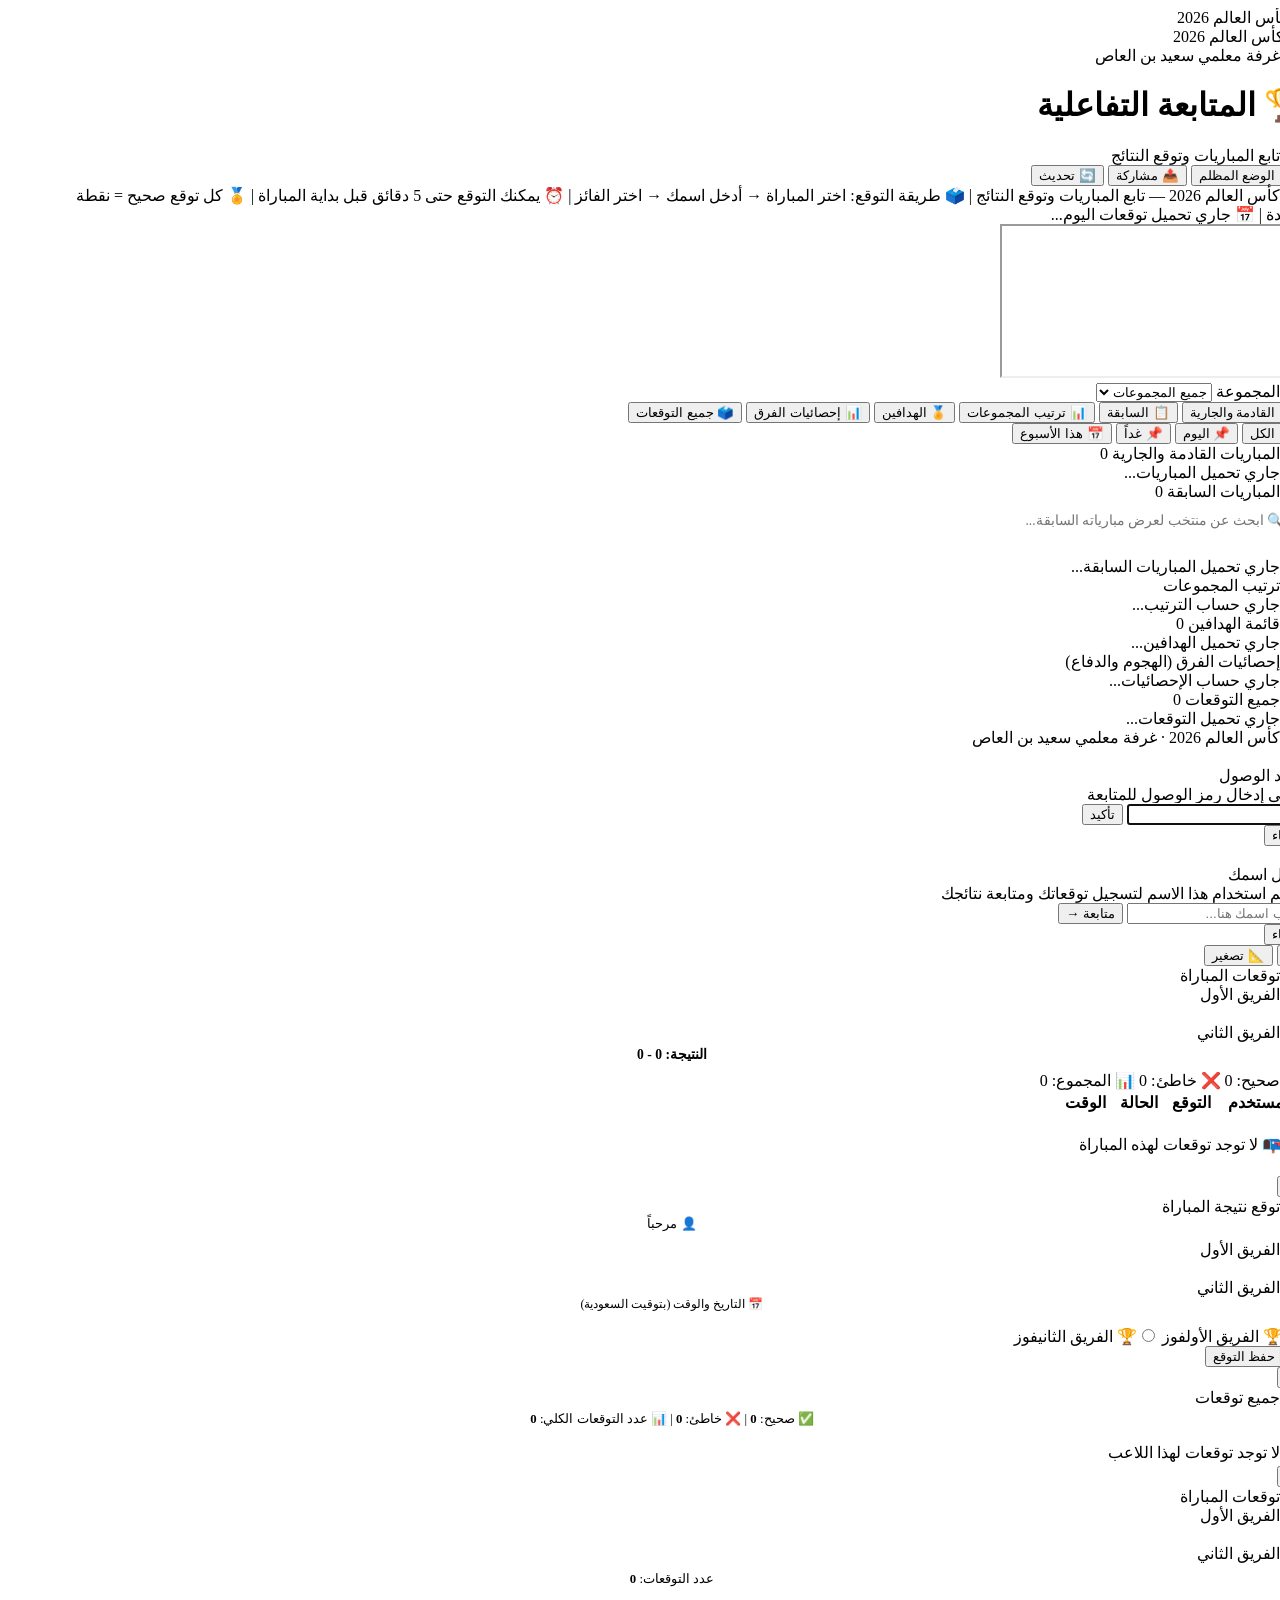
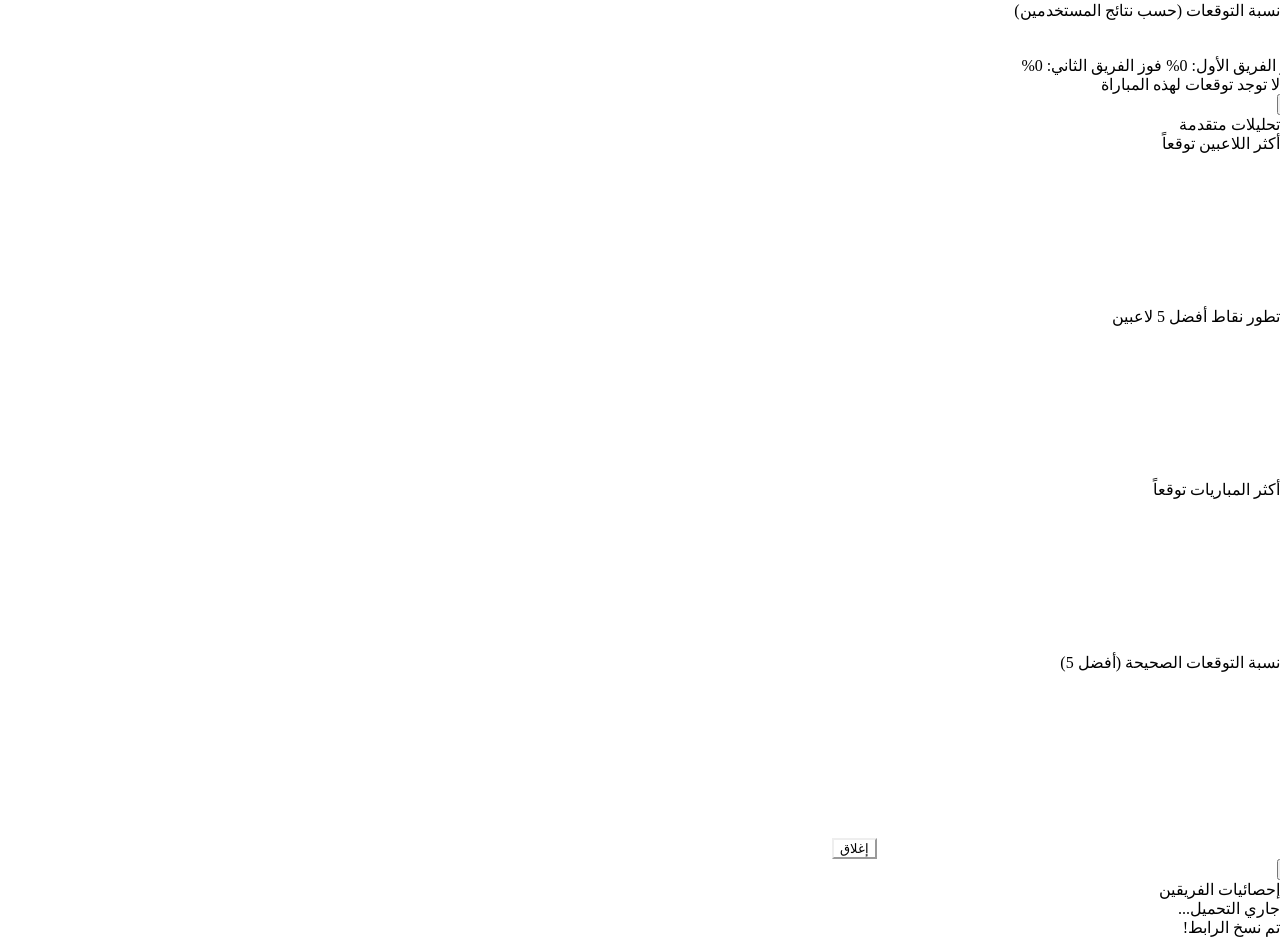
==== index.html @ 64f0cb66 "Update index.html" ====
<!DOCTYPE html>
<html lang="ar" dir="rtl">
<head>
    <meta charset="UTF-8" />
    <meta name="viewport" content="width=device-width, initial-scale=1.0, maximum-scale=1.0, user-scalable=no, viewport-fit=cover" />
    <title>🏆 كأس العالم 2026 — التوقع التفاعلي</title>
    <link href="https://fonts.googleapis.com/css2?family=Cairo:wght@400;600;700;800;900&display=swap" rel="stylesheet" />
    <script src="https://cdn.jsdelivr.net/npm/chart.js@4.4.0/dist/chart.umd.min.js"></script>
    <script src="https://cdn.jsdelivr.net/npm/@supabase/supabase-js@2"></script>
    <link rel="stylesheet" href="style.css">
</head>
<body>
    <div class="top-bar">
        <img class="trophy-image" src="https://i.ibb.co/bRG2KtFw/IMG-3949.png" alt="كأس العالم 2026" />
        <div class="overlay"></div>
        <div class="top-bar-content">
            <div class="top-bar-title"><span class="icon">🏆</span><span class="gold-text">كأس العالم 2026</span></div>
            <div class="top-bar-sub"><span class="emoji">⚡</span> غرفة معلمي سعيد بن العاص</div>
        </div>
    </div>

    <div class="app-container">
        <header class="sticky-header">
            <div class="brand">
                <div><h1>🏆 المتابعة التفاعلية</h1><span class="sub">⚡ تابع المباريات وتوقع النتائج</span></div>
            </div>
            <div class="header-actions">
                <button class="header-btn" id="themeToggleBtn" onclick="toggleTheme()">🌙 الوضع المظلم</button>
                <button class="header-btn" onclick="shareResults()">📤 مشاركة</button>
                <button class="header-btn" onclick="location.reload()">🔄 تحديث</button>
            </div>
        </header>

        <div class="news-ticker-wrapper" id="newsTickerWrapper">
            <div class="news-ticker" id="newsTicker">
                <span>🏆 كأس العالم 2026 — تابع المباريات وتوقع النتائج</span>
                <span class="sep">|</span>
                <span>🗳️ طريقة التوقع: اختر المباراة → أدخل اسمك → اختر الفائز</span>
                <span class="sep">|</span>
                <span>⏰ يمكنك التوقع حتى 5 دقائق قبل بداية المباراة</span>
                <span class="sep">|</span>
                <span>🏅 كل توقع صحيح = نقطة واحدة</span>
                <span class="sep">|</span>
                <span id="todayHighlights">📅 جاري تحميل توقعات اليوم...</span>
            </div>
        </div>

        <div class="leaderboard-iframe-section" id="leaderboardIframeSection">
            <iframe src="https://visionof2030-pixel.github.io/LeaderBoard/" loading="lazy" allow="autoplay; encrypted-media" title="لوحة المتصدرين"></iframe>
        </div>

        <div class="controls-bar">
            <div class="control-group">
                <label>🏷️ المجموعة</label>
                <select id="groupFilter">
                    <option value="all">جميع المجموعات</option>
                    <option value="A">المجموعة A</option><option value="B">المجموعة B</option>
                    <option value="C">المجموعة C</option><option value="D">المجموعة D</option>
                    <option value="E">المجموعة E</option><option value="F">المجموعة F</option>
                    <option value="G">المجموعة G</option><option value="H">المجموعة H</option>
                    <option value="I">المجموعة I</option><option value="J">المجموعة J</option>
                    <option value="K">المجموعة K</option><option value="L">المجموعة L</option>
                </select>
            </div>
        </div>

        <div class="tabs-container">
            <div class="tabs">
                <button class="tab-btn active" data-tab="upcoming">⚡ القادمة والجارية</button>
                <button class="tab-btn" data-tab="previous">📋 السابقة</button>
                <button class="tab-btn" data-tab="standings">📊 ترتيب المجموعات</button>
                <button class="tab-btn" data-tab="scorers">🏅 الهدافين</button>
                <button class="tab-btn" data-tab="stats">📊 إحصائيات الفرق</button>
                <button class="tab-btn" data-tab="predictions">🗳️ جميع التوقعات</button>
            </div>
            <div class="day-filter-tabs visible" id="dayFilterTabs">
                <button class="day-btn active" data-day="all">📅 الكل</button>
                <button class="day-btn" data-day="today">📌 اليوم</button>
                <button class="day-btn" data-day="tomorrow">📌 غداً</button>
                <button class="day-btn" data-day="week">📅 هذا الأسبوع</button>
            </div>
        </div>

        <!-- ===== القسم 1: المباريات القادمة والجارية ===== -->
        <div id="upcomingTab" class="tab-content active">
            <div class="section-title">⚡ المباريات القادمة والجارية <span class="badge-count" id="upcomingCount">0</span></div>
            <div id="matchesContainer" class="matches-grid"><div class="empty-state"><span class="icon">⏳</span> جاري تحميل المباريات...</div></div>
        </div>

        <!-- ===== القسم 2: المباريات السابقة ===== -->
        <div id="previousTab" class="tab-content">
            <div class="section-title">📋 المباريات السابقة <span class="badge-count" id="prevCount">0</span></div>
            <div style="margin-bottom:16px;">
                <input type="text" id="prevSearchInput" placeholder="🔍 ابحث عن منتخب لعرض مبارياته السابقة..." style="width:100%;padding:12px 20px;border-radius:60px;border:1px solid var(--border-subtle);background:var(--bg-input);color:var(--text-primary);font-size:0.85rem;outline:none;transition:var(--transition);font-family:inherit;" />
            </div>
            <div id="previousMatchesContainer" class="matches-grid"><div class="empty-state"><span class="icon">⏳</span> جاري تحميل المباريات السابقة...</div></div>
        </div>

        <!-- ===== القسم 3: ترتيب المجموعات ===== -->
        <div id="standingsTab" class="tab-content">
            <div class="section-title">📊 ترتيب المجموعات</div>
            <div id="standingsContainer" class="groups-container"><div class="empty-state"><span class="icon">⏳</span> جاري حساب الترتيب...</div></div>
        </div>

        <!-- ===== القسم 4: الهدافين ===== -->
        <div id="scorersTab" class="tab-content">
            <div class="section-title">🏅 قائمة الهدافين <span class="badge-count" id="scorersCount">0</span></div>
            <div id="scorersContainer"><div class="empty-state"><span class="icon">⏳</span> جاري تحميل الهدافين...</div></div>
        </div>

        <!-- ===== القسم 5: إحصائيات الفرق ===== -->
        <div id="statsTab" class="tab-content">
            <div class="section-title">📊 إحصائيات الفرق (الهجوم والدفاع)</div>
            <div id="teamStatsContainer"><div class="empty-state"><span class="icon">⏳</span> جاري حساب الإحصائيات...</div></div>
        </div>

        <!-- ===== القسم 6: جميع التوقعات ===== -->
        <div id="predictionsTab" class="tab-content">
            <div class="section-title">🗳️ جميع التوقعات <span class="badge-count" id="predictionsCount">0</span></div>
            <div id="allPredictions" class="predictions-grid"><div class="empty-state"><span class="icon">⏳</span> جاري تحميل التوقعات...</div></div>
        </div>

        <footer class="footer" id="footerTrigger">🏆 كأس العالم 2026 · غرفة معلمي سعيد بن العاص</footer>
    </div>

    <!-- ===== النوافذ المنبثقة ===== -->
    <div class="password-overlay" id="passwordOverlay">
        <div class="password-box">
            <span class="lock-icon">🔒</span>
            <div class="p-title">تأكيد الوصول</div>
            <div class="p-sub">يرجى إدخال رمز الوصول للمتابعة</div>
            <input type="password" id="passwordInput" placeholder="••••" maxlength="10" autofocus />
            <button class="p-btn" id="passwordSubmitBtn">تأكيد</button>
            <div class="p-error" id="passwordError"></div>
            <button class="p-close" id="passwordCloseBtn">إلغاء</button>
        </div>
    </div>

    <div class="name-modal-overlay" id="nameModal">
        <div class="name-modal-content">
            <span class="name-icon">👤</span>
            <div class="name-title">أدخل اسمك</div>
            <div class="name-sub">سيتم استخدام هذا الاسم لتسجيل توقعاتك ومتابعة نتائجك</div>
            <input type="text" id="nameInput" placeholder="اكتب اسمك هنا..." maxlength="30" autofocus />
            <div id="nameStatus" class="user-status" style="display:none;"></div>
            <button class="name-btn" id="nameSubmitBtn">متابعة →</button>
            <div class="name-error" id="nameError"></div>
            <button class="name-close" id="nameCloseBtn">إلغاء</button>
        </div>
    </div>

    <div class="modal-overlay" id="matchPredictionsModal">
        <div class="modal-content" id="matchPredictionsContent">
            <button class="modal-close" id="matchPredictionsCloseBtn">✕</button>
            <button class="modal-compact-btn" id="modalCompactBtn" onclick="toggleModalCompact()">📐 تصغير</button>
            <div class="modal-title">📋 توقعات المباراة</div>
            <div class="modal-teams" id="matchPredictionsTeams">
                <div class="m-team"><span class="flag" id="mpFlag1">🏁</span> <span id="mpTeam1">الفريق الأول</span></div>
                <div class="m-vs">🆚</div>
                <div class="m-team"><span class="flag" id="mpFlag2">🏁</span> <span id="mpTeam2">الفريق الثاني</span></div>
            </div>
            <div style="text-align:center;font-size:0.85rem;color:var(--gold-light);font-weight:700;margin:4px 0 8px;" id="mpResult">النتيجة: 0 - 0</div>
            <div id="mpScorersDetail" class="scorers-detail"></div>
            <div class="predictions-stats">
                <span class="stat-item">✅ صحيح: <span class="num-correct" id="mpCorrectCount">0</span></span>
                <span class="stat-item">❌ خاطئ: <span class="num-wrong" id="mpWrongCount">0</span></span>
                <span class="stat-item">📊 المجموع: <span id="mpTotalCount">0</span></span>
            </div>
            <div id="matchPredictionsList" style="max-height:400px;overflow-y:auto;">
                <div class="predictions-table-wrapper">
                    <table class="predictions-table" id="predictionsTable">
                        <thead><tr><th>المستخدم</th><th>التوقع</th><th>الحالة</th><th>الوقت</th></tr></thead>
                        <tbody id="predictionsTableBody"><tr><td colspan="4" style="text-align:center;padding:20px;color:var(--text-secondary);">📭 لا توجد توقعات لهذه المباراة</td></tr></tbody>
                    </table>
                </div>
            </div>
        </div>
    </div>

    <div class="modal-overlay" id="predictionModal">
        <div class="modal-content">
            <button class="modal-close" id="modalCloseBtn">✕</button>
            <div class="modal-title" id="modalTitle">📝 توقع نتيجة المباراة</div>
            <div style="text-align:center;font-size:0.8rem;color:var(--text-secondary);margin-bottom:8px;" id="modalUserGreeting">👤 مرحباً <span id="greetingName"></span></div>
            <div class="modal-teams" id="modalTeams">
                <div class="m-team"><span class="flag" id="modalFlag1">🏁</span> <span id="modalTeam1">الفريق الأول</span></div>
                <div class="m-vs">🆚</div>
                <div class="m-team"><span class="flag" id="modalFlag2">🏁</span> <span id="modalTeam2">الفريق الثاني</span></div>
            </div>
            <div style="text-align:center;font-size:0.75rem;color:var(--text-secondary);margin-bottom:14px;" id="modalDateTime">📅 التاريخ والوقت (بتوقيت السعودية)</div>
            <div class="modal-options" id="modalOptions">
                <label><input type="radio" name="prediction" value="HOME" /><span class="opt-label">🏆 <span id="optTeam1">الفريق الأول</span></span><span class="opt-sub">فوز</span></label>
                <label><input type="radio" name="prediction" value="AWAY" /><span class="opt-label">🏆 <span id="optTeam2">الفريق الثاني</span></span><span class="opt-sub">فوز</span></label>
                <label id="drawOption" style="display:none;"><input type="radio" name="prediction" value="DRAW" /><span class="opt-label">🤝 تعادل</span><span class="opt-sub">تعادل</span></label>
            </div>
            <button class="modal-submit" id="modalSubmitBtn">💾 حفظ التوقع</button>
            <div class="modal-message" id="modalMessage"></div>
        </div>
    </div>

    <div class="modal-overlay" id="playerPredictionsModal">
        <div class="modal-content">
            <button class="modal-close" id="playerModalCloseBtn">✕</button>
            <div class="modal-title">📋 جميع توقعات <span id="playerModalName"></span></div>
            <div style="text-align:center;font-size:0.8rem;color:var(--text-secondary);margin:4px 0 12px;">
                ✅ صحيح: <span id="playerCorrectCount" style="color:var(--success);font-weight:800;">0</span> |
                ❌ خاطئ: <span id="playerWrongCount" style="color:var(--danger);font-weight:800;">0</span> |
                📊 عدد التوقعات الكلي: <span id="playerTotalCount" style="color:var(--gold-light);font-weight:800;">0</span>
            </div>
            <div id="playerPredictionsList" style="max-height:500px;overflow-y:auto;padding:4px 0;">
                <div class="empty-state"><span class="icon">📭</span> لا توجد توقعات لهذا اللاعب</div>
            </div>
        </div>
    </div>

    <div class="modal-overlay" id="viewPredictionsModal">
        <div class="modal-content">
            <button class="modal-close" id="viewModalCloseBtn">✕</button>
            <div class="modal-title">📋 توقعات المباراة</div>
            <div class="modal-teams" id="viewModalTeams">
                <div class="m-team"><span class="flag" id="viewFlag1">🏁</span> <span id="viewTeam1">الفريق الأول</span></div>
                <div class="m-vs">🆚</div>
                <div class="m-team"><span class="flag" id="viewFlag2">🏁</span> <span id="viewTeam2">الفريق الثاني</span></div>
            </div>
            <div style="text-align:center;font-size:0.8rem;color:var(--text-secondary);margin:8px 0 14px;">
                عدد التوقعات: <span id="viewPredictionsCount" style="color:var(--gold-light);font-weight:800;">0</span>
            </div>
            <div class="win-probability" id="winProbabilityContainer">
                <div class="prob-title">📊 نسبة التوقعات (حسب نتائج المستخدمين)</div>
                <div class="prob-bar" id="probBar">
                    <div class="segment home" style="width:0%;">0%</div>
                    <div class="segment away" style="width:0%;">0%</div>
                </div>
                <div class="prob-labels">
                    <span class="label"><span class="dot home"></span> فوز <span id="probTeam1">الفريق الأول</span>: <span class="percent" id="probHomePercent">0%</span></span>
                    <span class="label"><span class="dot away"></span> فوز <span id="probTeam2">الفريق الثاني</span>: <span class="percent" id="probAwayPercent">0%</span></span>
                </div>
            </div>
            <div id="viewPredictionsList" style="max-height:400px;overflow-y:auto;">
                <div class="empty-state"><span class="icon">📭</span> لا توجد توقعات لهذه المباراة</div>
            </div>
        </div>
    </div>

    <div class="modal-overlay" id="analyticsModal">
        <div class="modal-content" style="max-width:900px;">
            <button class="modal-close" id="analyticsCloseBtn">✕</button>
            <div class="modal-title">📊 تحليلات متقدمة</div>
            <div id="analyticsContent">
                <div class="analytics-grid">
                    <div class="chart-box full-width">
                        <div class="chart-title">📊 أكثر اللاعبين توقعاً</div>
                        <canvas id="chartPlayerDistribution"></canvas>
                    </div>
                    <div class="chart-box full-width">
                        <div class="chart-title">📈 تطور نقاط أفضل 5 لاعبين</div>
                        <canvas id="chartPoints"></canvas>
                    </div>
                    <div class="chart-box full-width">
                        <div class="chart-title">🔥 أكثر المباريات توقعاً</div>
                        <canvas id="chartPopular"></canvas>
                    </div>
                    <div class="chart-box full-width">
                        <div class="chart-title">🎯 نسبة التوقعات الصحيحة (أفضل 5)</div>
                        <canvas id="chartAccuracy"></canvas>
                    </div>
                </div>
                <div style="text-align:center;margin-top:12px;">
                    <button class="tab-btn" onclick="document.getElementById('analyticsModal').classList.remove('active');document.body.style.overflow='';" style="background:var(--gold-glow);border-color:var(--border-gold);color:var(--gold-light);">إغلاق</button>
                </div>
            </div>
        </div>
    </div>

    <div class="modal-overlay" id="teamStatsModal">
        <div class="modal-content" style="max-width:900px;">
            <button class="modal-close" id="teamStatsCloseBtn">✕</button>
            <div class="modal-title">📊 إحصائيات الفريقين</div>
            <div id="teamStatsContent">
                <div class="empty-state"><span class="icon">⏳</span> جاري التحميل...</div>
            </div>
        </div>
    </div>

    <div class="copy-toast" id="copyToast">✅ تم نسخ الرابط!</div>

    <script src="script.js"></script>
</body>
</html>
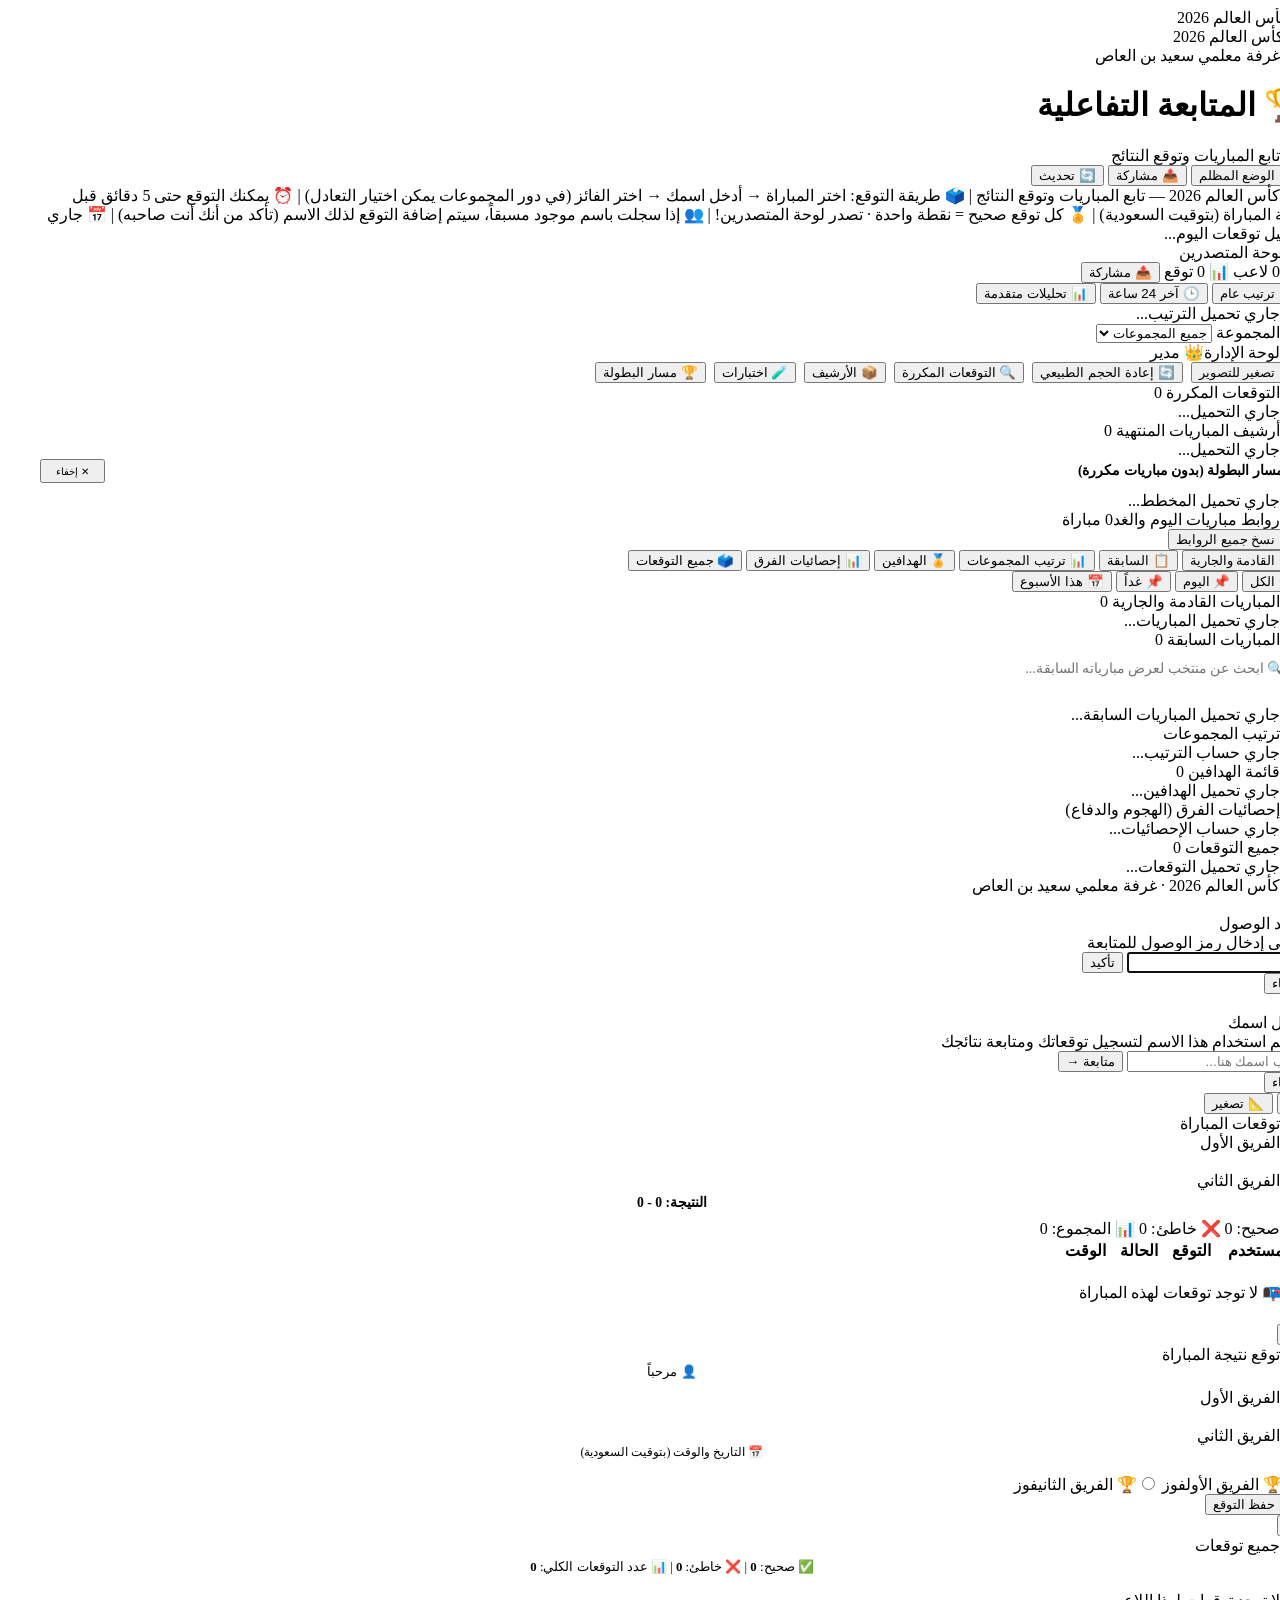
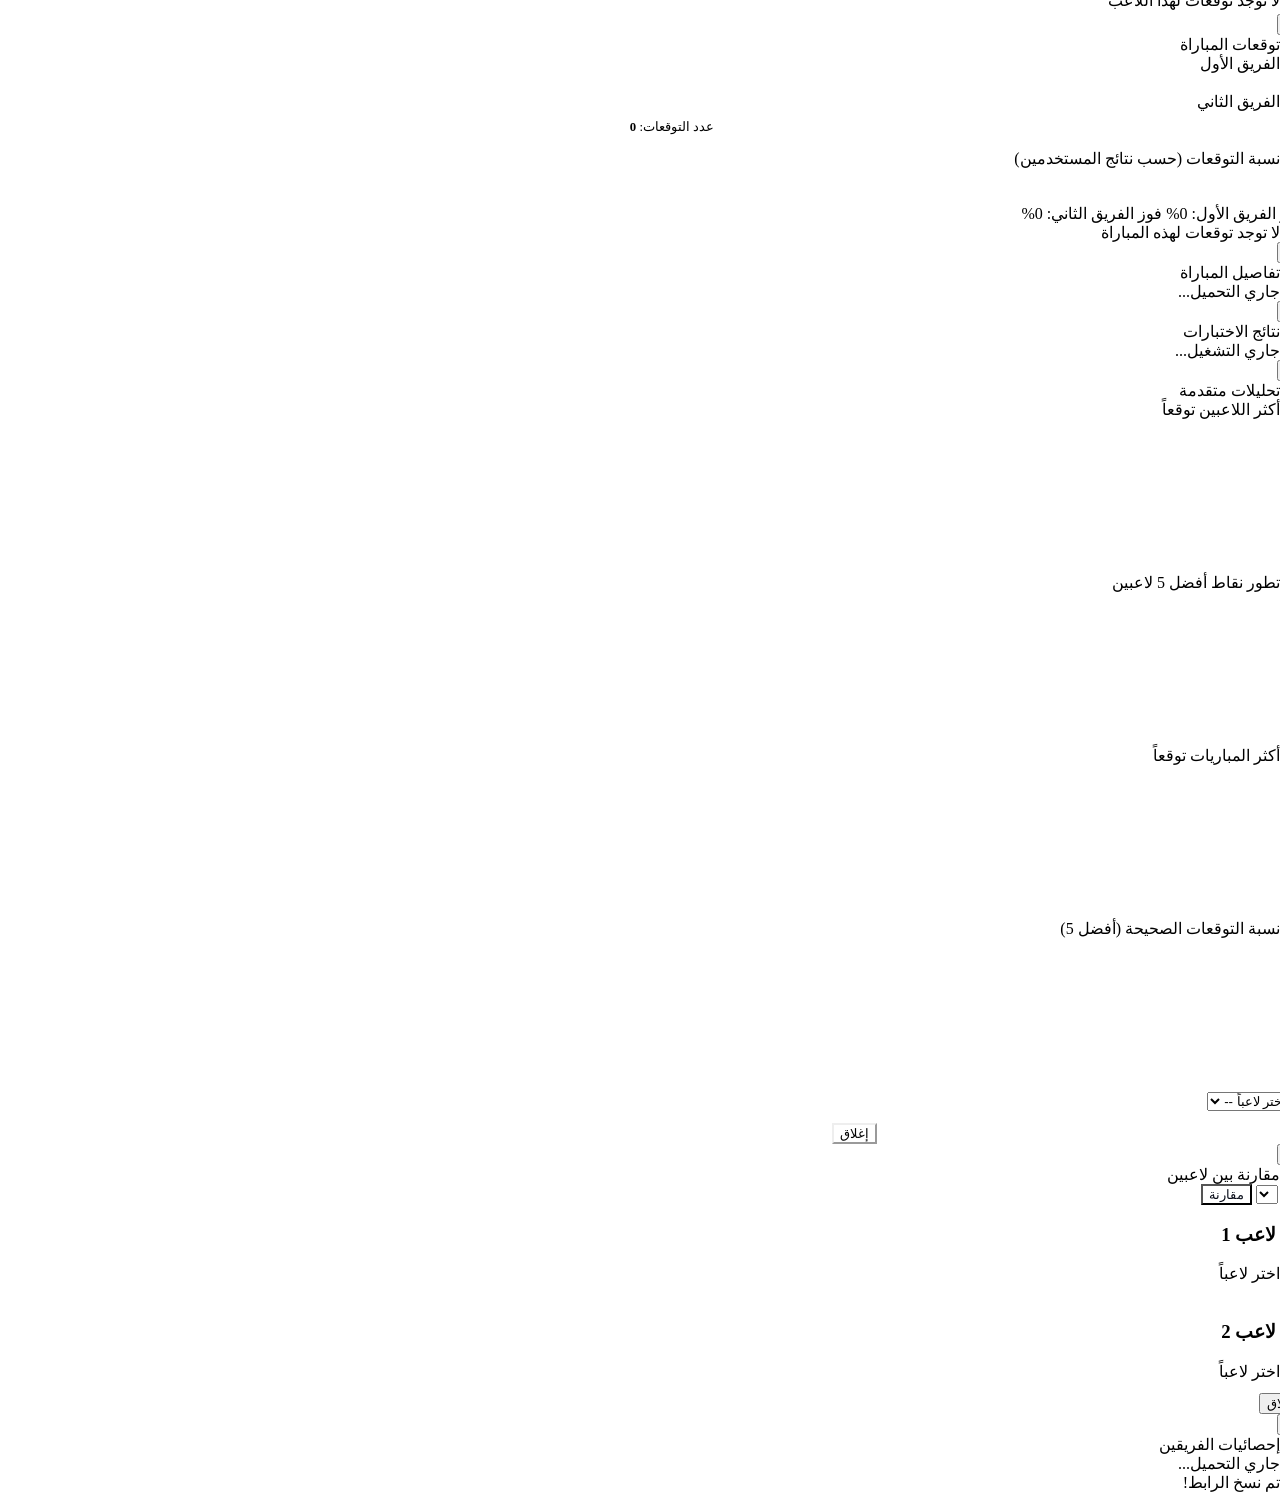
==== commit aad56c7a: "Update index.html" ====
--- a/index.html
+++ b/index.html
@@ -6,12 +6,24 @@
     <title>🏆 كأس العالم 2026 — التوقع التفاعلي</title>
     <link href="https://fonts.googleapis.com/css2?family=Cairo:wght@400;600;700;800;900&display=swap" rel="stylesheet" />
     <script src="https://cdn.jsdelivr.net/npm/chart.js@4.4.0/dist/chart.umd.min.js"></script>
-    <script src="https://cdn.jsdelivr.net/npm/@supabase/supabase-js@2"></script>
-    <link rel="stylesheet" href="style.css">
+    
+    <!-- CSS -->
+    <link rel="stylesheet" href="css/variables.css" />
+    <link rel="stylesheet" href="css/layout.css" />
+    <link rel="stylesheet" href="css/matches.css" />
+    <link rel="stylesheet" href="css/leaderboard.css" />
+    <link rel="stylesheet" href="css/bracket.css" />
+    <link rel="stylesheet" href="css/modal.css" />
+    <link rel="stylesheet" href="css/admin.css" />
+    <link rel="stylesheet" href="css/tables.css" />
+    <link rel="stylesheet" href="css/animations.css" />
+    <link rel="stylesheet" href="css/responsive.css" />
 </head>
 <body>
+
+    <!-- ===== الهيدر ===== -->
     <div class="top-bar">
-        <img class="trophy-image" src="https://i.ibb.co/bRG2KtFw/IMG-3949.png" alt="كأس العالم 2026" />
+        <img class="trophy-image" src="assets/images/trophy.png" alt="كأس العالم 2026" />
         <div class="overlay"></div>
         <div class="top-bar-content">
             <div class="top-bar-title"><span class="icon">🏆</span><span class="gold-text">كأس العالم 2026</span></div>
@@ -20,33 +32,51 @@
     </div>
 
     <div class="app-container">
+
         <header class="sticky-header">
             <div class="brand">
                 <div><h1>🏆 المتابعة التفاعلية</h1><span class="sub">⚡ تابع المباريات وتوقع النتائج</span></div>
             </div>
             <div class="header-actions">
-                <button class="header-btn" id="themeToggleBtn" onclick="toggleTheme()">🌙 الوضع المظلم</button>
+                <button class="header-btn" id="themeToggleBtn">🌙 الوضع المظلم</button>
                 <button class="header-btn" onclick="shareResults()">📤 مشاركة</button>
                 <button class="header-btn" onclick="location.reload()">🔄 تحديث</button>
             </div>
         </header>
 
+        <!-- شريط الأخبار -->
         <div class="news-ticker-wrapper" id="newsTickerWrapper">
             <div class="news-ticker" id="newsTicker">
                 <span>🏆 كأس العالم 2026 — تابع المباريات وتوقع النتائج</span>
                 <span class="sep">|</span>
-                <span>🗳️ طريقة التوقع: اختر المباراة → أدخل اسمك → اختر الفائز</span>
+                <span>🗳️ طريقة التوقع: اختر المباراة → أدخل اسمك → اختر الفائز (في دور المجموعات يمكن اختيار التعادل)</span>
                 <span class="sep">|</span>
-                <span>⏰ يمكنك التوقع حتى 5 دقائق قبل بداية المباراة</span>
+                <span>⏰ يمكنك التوقع حتى 5 دقائق قبل بداية المباراة (بتوقيت السعودية)</span>
                 <span class="sep">|</span>
-                <span>🏅 كل توقع صحيح = نقطة واحدة</span>
+                <span>🏅 كل توقع صحيح = نقطة واحدة · تصدر لوحة المتصدرين!</span>
+                <span class="sep">|</span>
+                <span>👥 إذا سجلت باسم موجود مسبقاً، سيتم إضافة التوقع لذلك الاسم (تأكد من أنك أنت صاحبه)</span>
                 <span class="sep">|</span>
                 <span id="todayHighlights">📅 جاري تحميل توقعات اليوم...</span>
             </div>
         </div>
 
-        <div class="leaderboard-iframe-section" id="leaderboardIframeSection">
-            <iframe src="https://visionof2030-pixel.github.io/LeaderBoard/" loading="lazy" allow="autoplay; encrypted-media" title="لوحة المتصدرين"></iframe>
+        <!-- ===== لوحة المتصدرين ===== -->
+        <div class="leaderboard-section" id="leaderboardSection">
+            <div class="lb-header">
+                <div class="title"><span class="trophy">🏆</span><span>لوحة المتصدرين</span></div>
+                <div class="lb-stats">
+                    <span class="stat">👥 <span class="num" id="lbTotalPlayers">0</span> لاعب</span>
+                    <span class="stat">📊 <span class="num" id="lbTotalPredictions">0</span> توقع</span>
+                    <button class="share-btn" onclick="shareResults()">📤 مشاركة</button>
+                </div>
+            </div>
+            <div class="lb-period-tabs">
+                <button class="period-btn active" data-period="all" onclick="setLeaderboardPeriod('all')">📊 ترتيب عام</button>
+                <button class="period-btn" data-period="24h" onclick="setLeaderboardPeriod('24h')">🕒 آخر 24 ساعة</button>
+                <button class="analytics-trigger" onclick="openAnalytics()">📊 تحليلات متقدمة</button>
+            </div>
+            <div id="leaderboardContainer"><div class="empty-state"><span class="icon">⏳</span> جاري تحميل الترتيب...</div></div>
         </div>
 
         <div class="controls-bar">
@@ -64,6 +94,38 @@
             </div>
         </div>
 
+        <div class="admin-controls" id="adminControls">
+            <div class="admin-info">🛠️ <span>لوحة الإدارة</span><span class="badge-admin">👑 مدير</span></div>
+            <div style="display:flex;gap:8px;flex-wrap:wrap;">
+                <button class="admin-btn" id="toggleCompactBtn" onclick="toggleCompactMode()">📐 تصغير للتصوير</button>
+                <button class="admin-btn danger" onclick="resetCompactMode()">🔄 إعادة الحجم الطبيعي</button>
+                <button class="admin-btn secondary" onclick="loadDuplicates()">🔍 التوقعات المكررة</button>
+                <button class="admin-btn" onclick="toggleArchive()">📦 الأرشيف</button>
+                <button class="admin-btn secondary" onclick="runTests()">🧪 اختبارات</button>
+                <button class="admin-btn bracket-btn" onclick="toggleBracketAdmin()">🏆 مسار البطولة</button>
+            </div>
+            <div class="duplicates-section" id="duplicatesSection">
+                <div class="dup-title">⚠️ التوقعات المكررة <span class="count-badge" id="dupCountBadge">0</span></div>
+                <div id="duplicatesContainer"><div class="duplicates-empty">⏳ جاري التحميل...</div></div>
+            </div>
+            <div class="archive-section" id="archiveSection">
+                <div class="archive-title">📦 أرشيف المباريات المنتهية <span class="count-badge" id="archiveCount">0</span></div>
+                <div id="archiveContainer"><div class="duplicates-empty">⏳ جاري التحميل...</div></div>
+            </div>
+            <div class="bracket-wrapper" id="bracketWrapper">
+                <div style="display:flex;justify-content:space-between;align-items:center;margin-bottom:8px;flex-wrap:wrap;gap:6px;">
+                    <span style="font-size:0.85rem;font-weight:800;color:var(--gold-light);">🏆 مسار البطولة (بدون مباريات مكررة)</span>
+                    <button class="admin-btn secondary" style="padding:4px 14px;font-size:0.65rem;" onclick="document.getElementById('bracketWrapper').classList.remove('visible')">✕ إخفاء</button>
+                </div>
+                <div id="bracketContainer"><div class="empty-state"><span class="icon">⏳</span> جاري تحميل المخطط...</div></div>
+            </div>
+        </div>
+
+        <div class="share-all-container" id="shareAllContainer">
+            <div class="share-info">📋 <span>روابط مباريات اليوم والغد</span><span class="count" id="shareAllCount">0</span> مباراة</div>
+            <button class="share-all-btn" onclick="shareAllTodayTomorrow()">📤 نسخ جميع الروابط</button>
+        </div>
+
         <div class="tabs-container">
             <div class="tabs">
                 <button class="tab-btn active" data-tab="upcoming">⚡ القادمة والجارية</button>
@@ -81,40 +143,38 @@
             </div>
         </div>
 
-        <!-- ===== القسم 1: المباريات القادمة والجارية ===== -->
+        <!-- تبويب المباريات القادمة -->
         <div id="upcomingTab" class="tab-content active">
             <div class="section-title">⚡ المباريات القادمة والجارية <span class="badge-count" id="upcomingCount">0</span></div>
             <div id="matchesContainer" class="matches-grid"><div class="empty-state"><span class="icon">⏳</span> جاري تحميل المباريات...</div></div>
         </div>
 
-        <!-- ===== القسم 2: المباريات السابقة ===== -->
+        <!-- تبويب المباريات السابقة -->
         <div id="previousTab" class="tab-content">
             <div class="section-title">📋 المباريات السابقة <span class="badge-count" id="prevCount">0</span></div>
-            <div style="margin-bottom:16px;">
-                <input type="text" id="prevSearchInput" placeholder="🔍 ابحث عن منتخب لعرض مبارياته السابقة..." style="width:100%;padding:12px 20px;border-radius:60px;border:1px solid var(--border-subtle);background:var(--bg-input);color:var(--text-primary);font-size:0.85rem;outline:none;transition:var(--transition);font-family:inherit;" />
-            </div>
+            <div style="margin-bottom:16px;"><input type="text" id="prevSearchInput" placeholder="🔍 ابحث عن منتخب لعرض مبارياته السابقة..." style="width:100%;padding:12px 20px;border-radius:60px;border:1px solid var(--border-subtle);background:var(--bg-input);color:var(--text-primary);font-size:0.85rem;outline:none;transition:var(--transition);font-family:inherit;" /></div>
             <div id="previousMatchesContainer" class="matches-grid"><div class="empty-state"><span class="icon">⏳</span> جاري تحميل المباريات السابقة...</div></div>
         </div>
 
-        <!-- ===== القسم 3: ترتيب المجموعات ===== -->
+        <!-- ترتيب المجموعات -->
         <div id="standingsTab" class="tab-content">
             <div class="section-title">📊 ترتيب المجموعات</div>
             <div id="standingsContainer" class="groups-container"><div class="empty-state"><span class="icon">⏳</span> جاري حساب الترتيب...</div></div>
         </div>
 
-        <!-- ===== القسم 4: الهدافين ===== -->
+        <!-- الهدافين -->
         <div id="scorersTab" class="tab-content">
             <div class="section-title">🏅 قائمة الهدافين <span class="badge-count" id="scorersCount">0</span></div>
             <div id="scorersContainer"><div class="empty-state"><span class="icon">⏳</span> جاري تحميل الهدافين...</div></div>
         </div>
 
-        <!-- ===== القسم 5: إحصائيات الفرق ===== -->
+        <!-- إحصائيات الفرق -->
         <div id="statsTab" class="tab-content">
             <div class="section-title">📊 إحصائيات الفرق (الهجوم والدفاع)</div>
             <div id="teamStatsContainer"><div class="empty-state"><span class="icon">⏳</span> جاري حساب الإحصائيات...</div></div>
         </div>
 
-        <!-- ===== القسم 6: جميع التوقعات ===== -->
+        <!-- جميع التوقعات -->
         <div id="predictionsTab" class="tab-content">
             <div class="section-title">🗳️ جميع التوقعات <span class="badge-count" id="predictionsCount">0</span></div>
             <div id="allPredictions" class="predictions-grid"><div class="empty-state"><span class="icon">⏳</span> جاري تحميل التوقعات...</div></div>
@@ -213,6 +273,7 @@
         </div>
     </div>
 
+    <!-- ===== نافذة استعراض التوقعات (مع نسبة الفوز) ===== -->
     <div class="modal-overlay" id="viewPredictionsModal">
         <div class="modal-content">
             <button class="modal-close" id="viewModalCloseBtn">✕</button>
@@ -239,6 +300,22 @@
             <div id="viewPredictionsList" style="max-height:400px;overflow-y:auto;">
                 <div class="empty-state"><span class="icon">📭</span> لا توجد توقعات لهذه المباراة</div>
             </div>
+        </div>
+    </div>
+
+    <div class="modal-overlay" id="bracketMatchModal">
+        <div class="modal-content">
+            <button class="modal-close" id="bracketModalCloseBtn">✕</button>
+            <div class="modal-title">🏟️ تفاصيل المباراة</div>
+            <div id="bracketMatchDetail"><div class="empty-state"><span class="icon">⏳</span> جاري التحميل...</div></div>
+        </div>
+    </div>
+
+    <div class="modal-overlay" id="testResultsModal">
+        <div class="modal-content">
+            <button class="modal-close" id="testResultsCloseBtn">✕</button>
+            <div class="modal-title">🧪 نتائج الاختبارات</div>
+            <div id="testResultsContent"><div class="empty-state"><span class="icon">⏳</span> جاري التشغيل...</div></div>
         </div>
     </div>
 
@@ -265,10 +342,47 @@
                         <canvas id="chartAccuracy"></canvas>
                     </div>
                 </div>
-                <div style="text-align:center;margin-top:12px;">
+                <div class="player-analytics-section" id="playerAnalyticsSection">
+                    <div class="select-player">
+                        <select id="playerAnalyticsSelect" onchange="updatePlayerAnalytics()">
+                            <option value="">-- اختر لاعباً --</option>
+                        </select>
+                    </div>
+                    <div id="playerAnalyticsDetails" class="player-analytics-details" style="display:none;"></div>
+                </div>
+                <div class="match-analytics-section" id="matchAnalyticsSection">
+                    <div class="match-analytics-grid" id="matchAnalyticsGrid"></div>
+                </div>
+                <div style="text-align:center;margin-top:12px;display:flex;gap:10px;flex-wrap:wrap;justify-content:center;">
                     <button class="tab-btn" onclick="document.getElementById('analyticsModal').classList.remove('active');document.body.style.overflow='';" style="background:var(--gold-glow);border-color:var(--border-gold);color:var(--gold-light);">إغلاق</button>
                 </div>
             </div>
+        </div>
+    </div>
+
+    <div class="modal-overlay" id="compareModal">
+        <div class="modal-content" style="max-width:700px;">
+            <button class="modal-close" id="compareModalCloseBtn">✕</button>
+            <div class="modal-title">📊 مقارنة بين لاعبين</div>
+            <div class="compare-select">
+                <select id="compareSelect1"></select>
+                <select id="compareSelect2"></select>
+                <button class="admin-btn" onclick="renderCompare()" style="background:var(--gold-gradient);color:#0a0e1a;">مقارنة</button>
+            </div>
+            <div id="compareResult">
+                <div class="compare-container">
+                    <div class="compare-player" id="comparePlayer1">
+                        <h3 id="compareName1">👤 لاعب 1</h3>
+                        <div id="compareStats1"><div class="empty-state"><span class="icon">⏳</span> اختر لاعباً</div></div>
+                    </div>
+                    <div class="compare-vs">🆚</div>
+                    <div class="compare-player" id="comparePlayer2">
+                        <h3 id="compareName2">👤 لاعب 2</h3>
+                        <div id="compareStats2"><div class="empty-state"><span class="icon">⏳</span> اختر لاعباً</div></div>
+                    </div>
+                </div>
+            </div>
+            <button class="modal-submit" onclick="closeCompareModal()" style="margin-top:12px;">إغلاق</button>
         </div>
     </div>
 
@@ -284,6 +398,35 @@
 
     <div class="copy-toast" id="copyToast">✅ تم نسخ الرابط!</div>
 
-    <script src="script.js"></script>
+    <!-- ===== JavaScript ===== -->
+    <script src="https://cdn.jsdelivr.net/npm/@supabase/supabase-js@2"></script>
+    
+    <!-- Data -->
+    <script src="data/stadiums.js"></script>
+    <script src="data/teams.js"></script>
+    <script src="data/matches.js"></script>
+    <script src="data/standings.js"></script>
+    
+    <!-- Utilities -->
+    <script src="js/utils.js"></script>
+    <script src="js/storage.js"></script>
+    <script src="js/api.js"></script>
+    <script src="js/theme.js"></script>
+    
+    <!-- Core -->
+    <script src="js/matches.js"></script>
+    <script src="js/predictions.js"></script>
+    <script src="js/leaderboard.js"></script>
+    <script src="js/groups.js"></script>
+    <script src="js/scorers.js"></script>
+    <script src="js/bracket.js"></script>
+    <script src="js/admin.js"></script>
+    <script src="js/archive.js"></script>
+    <script src="js/duplicate.js"></script>
+    <script src="js/share.js"></script>
+    <script src="js/modal.js"></script>
+    
+    <!-- Main -->
+    <script src="js/main.js"></script>
 </body>
 </html>
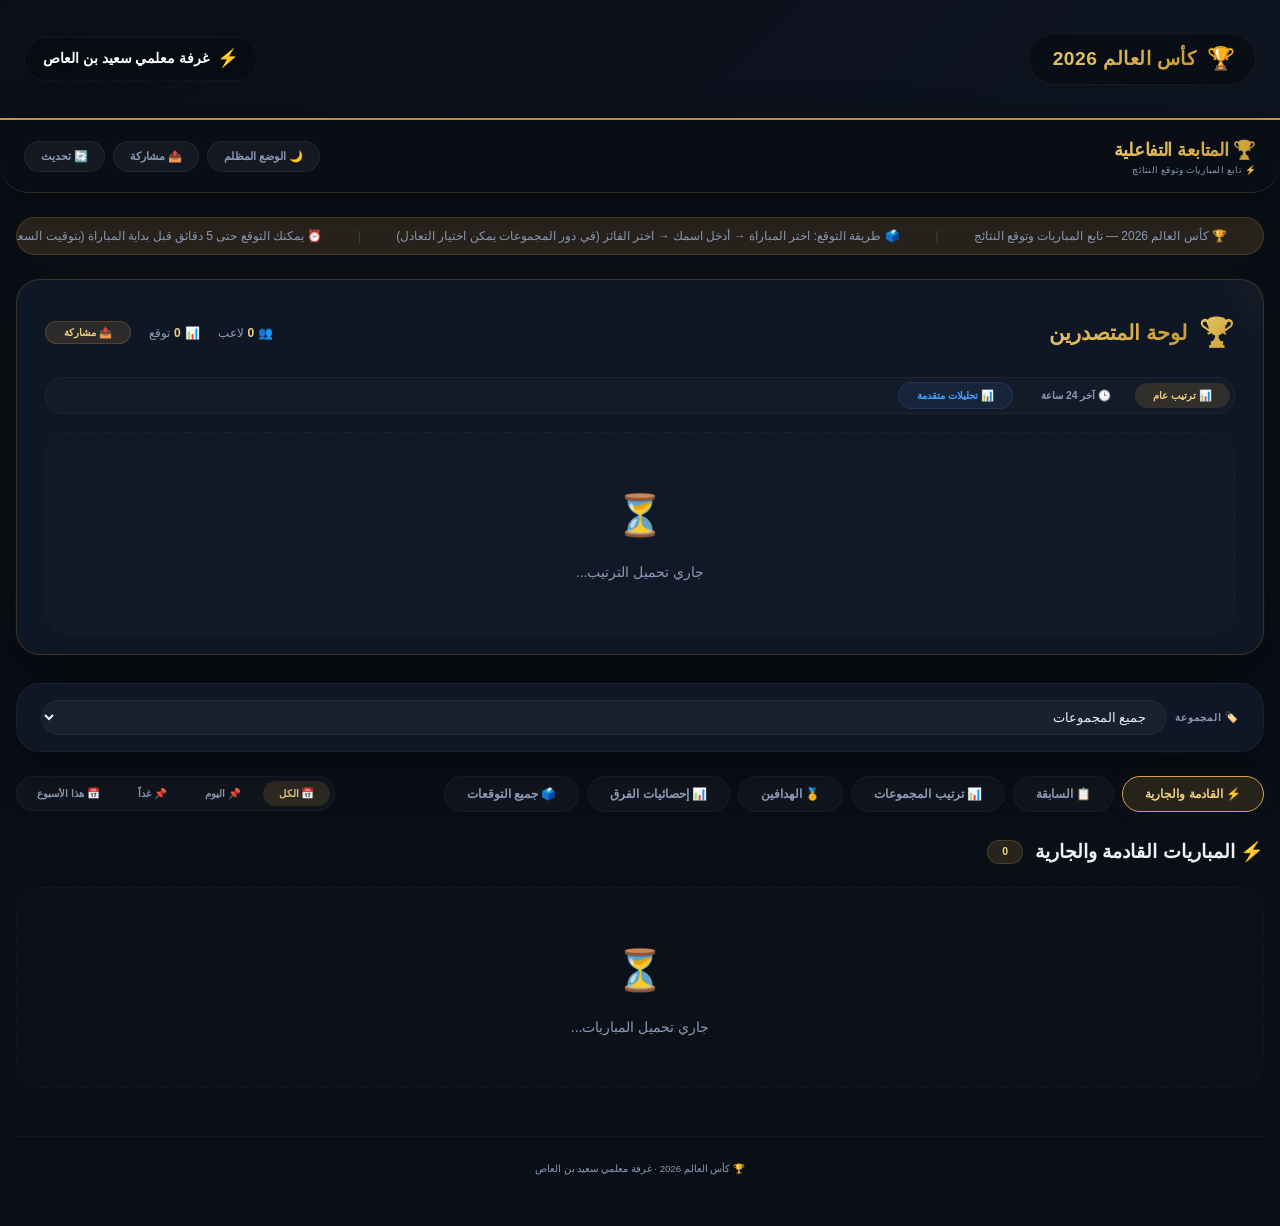
==== commit 21fac301: "Update index.html" ====
--- a/index.html
+++ b/index.html
@@ -6,6 +6,7 @@
     <title>🏆 كأس العالم 2026 — التوقع التفاعلي</title>
     <link href="https://fonts.googleapis.com/css2?family=Cairo:wght@400;600;700;800;900&display=swap" rel="stylesheet" />
     <script src="https://cdn.jsdelivr.net/npm/chart.js@4.4.0/dist/chart.umd.min.js"></script>
+    <script src="https://cdn.jsdelivr.net/npm/@supabase/supabase-js@2"></script>
     
     <!-- CSS -->
     <link rel="stylesheet" href="css/variables.css" />
@@ -23,7 +24,7 @@
 
     <!-- ===== الهيدر ===== -->
     <div class="top-bar">
-        <img class="trophy-image" src="assets/images/trophy.png" alt="كأس العالم 2026" />
+        <img class="trophy-image" src="assets/images/trophy.png" alt="كأس العالم 2026" onerror="this.style.display='none'" />
         <div class="overlay"></div>
         <div class="top-bar-content">
             <div class="top-bar-title"><span class="icon">🏆</span><span class="gold-text">كأس العالم 2026</span></div>
@@ -398,35 +399,32 @@
 
     <div class="copy-toast" id="copyToast">✅ تم نسخ الرابط!</div>
 
-    <!-- ===== JavaScript ===== -->
-    <script src="https://cdn.jsdelivr.net/npm/@supabase/supabase-js@2"></script>
+    <!-- ===== JavaScript - ترتيب التحميل مهم جداً ===== -->
     
     <!-- Data -->
     <script src="data/stadiums.js"></script>
     <script src="data/teams.js"></script>
+    <script src="data/standings.js"></script>
     <script src="data/matches.js"></script>
-    <script src="data/standings.js"></script>
     
-    <!-- Utilities -->
+    <!-- Utilities (الأهم - يجب تحميلها أولاً) -->
     <script src="js/utils.js"></script>
     <script src="js/storage.js"></script>
     <script src="js/api.js"></script>
     <script src="js/theme.js"></script>
     
-    <!-- Core -->
-    <script src="js/matches.js"></script>
-    <script src="js/predictions.js"></script>
+    <!-- Core Functions -->
     <script src="js/leaderboard.js"></script>
     <script src="js/groups.js"></script>
     <script src="js/scorers.js"></script>
     <script src="js/bracket.js"></script>
-    <script src="js/admin.js"></script>
     <script src="js/archive.js"></script>
     <script src="js/duplicate.js"></script>
     <script src="js/share.js"></script>
-    <script src="js/modal.js"></script>
+    <script src="js/compare.js"></script>
+    <script src="js/analytics.js"></script>
     
-    <!-- Main -->
+    <!-- Main (يجب أن يكون آخر ملف) -->
     <script src="js/main.js"></script>
 </body>
 </html>
--- a/css/variables.css
+++ b/css/variables.css
@@ -0,0 +1,101 @@
+/* ============================================================
+   ROOT & RESET (PROFESSIONAL DARK THEME)
+   ============================================================ */
+* {
+    margin: 0;
+    padding: 0;
+    box-sizing: border-box;
+    -webkit-tap-highlight-color: transparent;
+}
+
+:root {
+    /* --- اللون الأساسي --- */
+    --bg-primary: #0a0e17;
+    --bg-secondary: #111927;
+    --bg-card: rgba(17, 25, 40, 0.85);
+    --bg-card-hover: rgba(30, 45, 70, 0.92);
+    --bg-input: rgba(255, 255, 255, 0.04);
+
+    /* --- الذهبي --- */
+    --gold: #d4a745;
+    --gold-light: #f0d080;
+    --gold-glow: rgba(212, 167, 69, 0.15);
+    --gold-gradient: linear-gradient(135deg, #e8c86a, #c99a2e);
+
+    /* --- النصوص --- */
+    --text-primary: #edf2f7;
+    --text-secondary: #8a9bb5;
+    --text-muted: #5a6f8c;
+
+    /* --- الحالات --- */
+    --success: #2ecc71;
+    --success-bg: rgba(46, 204, 113, 0.10);
+    --danger: #e74c3c;
+    --danger-bg: rgba(231, 76, 60, 0.10);
+    --info: #4a9eff;
+    --info-bg: rgba(74, 158, 255, 0.10);
+
+    /* --- الحدود والظلال --- */
+    --border-subtle: rgba(255, 255, 255, 0.04);
+    --border-gold: rgba(212, 167, 69, 0.20);
+    --shadow-card: 0 12px 48px rgba(0, 0, 0, 0.50), 0 0 0 1px rgba(255, 255, 255, 0.02);
+    --shadow-glow: 0 0 60px rgba(212, 167, 69, 0.04);
+
+    /* --- الحجوم --- */
+    --radius-lg: 24px;
+    --radius-md: 16px;
+    --radius-sm: 10px;
+    --radius-xs: 6px;
+
+    /* --- الانتقالات --- */
+    --transition: all 0.30s cubic-bezier(0.4, 0, 0.2, 1);
+}
+
+/* --- الوضع الفاتح (المحسّن) --- */
+[data-theme="light"] {
+    --bg-primary: #f4f6f9;
+    --bg-secondary: #ffffff;
+    --bg-card: rgba(255, 255, 255, 0.92);
+    --bg-card-hover: rgba(255, 255, 255, 0.98);
+    --bg-input: rgba(0, 0, 0, 0.02);
+    --text-primary: #1e293b;
+    --text-secondary: #475569;
+    --text-muted: #94a3b8;
+    --border-subtle: rgba(0, 0, 0, 0.06);
+    --border-gold: rgba(212, 167, 69, 0.30);
+    --shadow-card: 0 12px 48px rgba(0, 0, 0, 0.04), 0 0 0 1px rgba(0, 0, 0, 0.02);
+    --shadow-glow: 0 0 60px rgba(212, 167, 69, 0.06);
+    --gold-glow: rgba(212, 167, 69, 0.12);
+}
+
+html {
+    scroll-behavior: smooth;
+}
+
+body {
+    font-family: 'Cairo', 'Segoe UI', sans-serif;
+    background: var(--bg-primary);
+    color: var(--text-primary);
+    min-height: 100vh;
+    font-size: 14px;
+    line-height: 1.7;
+    transition: var(--transition);
+    padding: 0;
+    margin: 0;
+}
+
+/* ============================================================
+   سكرول بار
+   ============================================================ */
+::-webkit-scrollbar {
+    width: 5px;
+    height: 5px;
+}
+::-webkit-scrollbar-track {
+    background: rgba(255, 255, 255, 0.02);
+    border-radius: 10px;
+}
+::-webkit-scrollbar-thumb {
+    background: var(--gold);
+    border-radius: 10px;
+}
--- a/css/layout.css
+++ b/css/layout.css
@@ -0,0 +1,336 @@
+/* ============================================================
+   حاوية التطبيق
+   ============================================================ */
+.app-container {
+    max-width: 1280px;
+    margin: 0 auto;
+    padding: 0 16px 48px;
+    width: 100%;
+}
+
+/* ============================================================
+   الهيدر العلوي (صورة الكأس)
+   ============================================================ */
+.top-bar {
+    width: 100%;
+    min-height: 120px;
+    padding: 12px 24px;
+    position: relative;
+    overflow: hidden;
+    background: var(--bg-secondary);
+    border-bottom: 2px solid var(--gold);
+    box-shadow: 0 8px 40px rgba(212, 167, 69, 0.06);
+    display: flex;
+    align-items: center;
+}
+.top-bar .trophy-image {
+    position: absolute;
+    top: 0;
+    left: 0;
+    width: 100%;
+    height: 100%;
+    object-fit: cover;
+    object-position: center 20%;
+    opacity: 0.15;
+    z-index: 0;
+    pointer-events: none;
+    filter: brightness(0.6) saturate(0.8);
+}
+.top-bar .overlay {
+    position: absolute;
+    top: 0;
+    left: 0;
+    width: 100%;
+    height: 100%;
+    background: linear-gradient(135deg, rgba(10, 14, 23, 0.88) 0%, rgba(10, 14, 23, 0.40) 100%);
+    z-index: 1;
+    pointer-events: none;
+}
+.top-bar .top-bar-content {
+    max-width: 1280px;
+    margin: 0 auto;
+    width: 100%;
+    display: flex;
+    justify-content: space-between;
+    align-items: center;
+    flex-wrap: wrap;
+    gap: 12px;
+    position: relative;
+    z-index: 2;
+}
+.top-bar .top-bar-title {
+    font-size: 1.2rem;
+    font-weight: 900;
+    color: #fff;
+    display: flex;
+    align-items: center;
+    gap: 10px;
+    text-shadow: 0 2px 20px rgba(0, 0, 0, 0.6);
+    background: rgba(0, 0, 0, 0.30);
+    padding: 6px 20px 6px 24px;
+    border-radius: 60px;
+    backdrop-filter: blur(6px);
+    border: 1px solid rgba(255, 255, 255, 0.06);
+    letter-spacing: 0.5px;
+}
+.top-bar .top-bar-title .icon {
+    font-size: 1.4rem;
+}
+.top-bar .top-bar-title .gold-text {
+    background: var(--gold-gradient);
+    -webkit-background-clip: text;
+    background-clip: text;
+    color: transparent;
+    text-shadow: none;
+}
+.top-bar .top-bar-sub {
+    font-size: 0.85rem;
+    font-weight: 700;
+    color: #fff;
+    text-shadow: 0 2px 20px rgba(0, 0, 0, 0.6);
+    background: rgba(0, 0, 0, 0.25);
+    padding: 6px 18px;
+    border-radius: 60px;
+    backdrop-filter: blur(6px);
+    border: 1px solid rgba(255, 255, 255, 0.05);
+    display: flex;
+    align-items: center;
+    gap: 8px;
+}
+.top-bar .top-bar-sub .emoji {
+    font-size: 1.1rem;
+}
+
+[data-theme="light"] .top-bar {
+    background: #ffffff;
+    border-bottom-color: var(--gold);
+    box-shadow: 0 8px 40px rgba(212, 167, 69, 0.10);
+}
+[data-theme="light"] .top-bar .overlay {
+    background: linear-gradient(135deg, rgba(255, 255, 255, 0.90) 0%, rgba(255, 255, 255, 0.50) 100%);
+}
+[data-theme="light"] .top-bar .top-bar-title,
+[data-theme="light"] .top-bar .top-bar-sub {
+    color: var(--text-primary);
+    background: rgba(255, 255, 255, 0.80);
+    border-color: rgba(0, 0, 0, 0.04);
+    text-shadow: none;
+}
+[data-theme="light"] .top-bar .top-bar-title .gold-text {
+    background: var(--gold-gradient);
+    -webkit-background-clip: text;
+    background-clip: text;
+    color: transparent;
+}
+
+/* ============================================================
+   الهيدر اللاصق
+   ============================================================ */
+.sticky-header {
+    position: sticky;
+    top: 0;
+    z-index: 100;
+    background: rgba(10, 14, 23, 0.92);
+    backdrop-filter: blur(20px);
+    -webkit-backdrop-filter: blur(20px);
+    border-radius: 0 0 28px 28px;
+    padding: 14px 24px;
+    margin: 0 -16px 24px;
+    border-bottom: 1px solid var(--border-gold);
+    box-shadow: 0 8px 40px rgba(0, 0, 0, 0.40);
+    display: flex;
+    justify-content: space-between;
+    align-items: center;
+    flex-wrap: wrap;
+    gap: 12px;
+    transition: var(--transition);
+}
+[data-theme="light"] .sticky-header {
+    background: rgba(255, 255, 255, 0.92);
+    box-shadow: 0 8px 40px rgba(0, 0, 0, 0.04);
+}
+.sticky-header .brand {
+    display: flex;
+    align-items: center;
+    gap: 14px;
+}
+.sticky-header .brand h1 {
+    font-size: 1.15rem;
+    font-weight: 900;
+    background: var(--gold-gradient);
+    -webkit-background-clip: text;
+    background-clip: text;
+    color: transparent;
+    letter-spacing: -0.3px;
+}
+.sticky-header .brand .sub {
+    font-size: 0.55rem;
+    color: var(--text-secondary);
+    font-weight: 400;
+    display: block;
+    margin-top: -2px;
+    letter-spacing: 0.3px;
+}
+.sticky-header .header-actions {
+    display: flex;
+    gap: 8px;
+    align-items: center;
+    flex-wrap: wrap;
+}
+.sticky-header .header-btn {
+    background: rgba(255, 255, 255, 0.05);
+    border: 1px solid rgba(255, 255, 255, 0.06);
+    color: var(--text-secondary);
+    padding: 8px 16px;
+    border-radius: 40px;
+    font-size: 0.7rem;
+    font-weight: 600;
+    cursor: pointer;
+    transition: var(--transition);
+    display: flex;
+    align-items: center;
+    gap: 6px;
+    font-family: inherit;
+    backdrop-filter: blur(4px);
+}
+.sticky-header .header-btn:hover {
+    background: var(--gold-glow);
+    border-color: var(--gold);
+    color: var(--gold-light);
+    transform: translateY(-2px);
+}
+[data-theme="light"] .sticky-header .header-btn {
+    background: rgba(0, 0, 0, 0.03);
+    border-color: rgba(0, 0, 0, 0.06);
+    color: var(--text-secondary);
+}
+[data-theme="light"] .sticky-header .header-btn:hover {
+    background: var(--gold-glow);
+    border-color: var(--gold);
+    color: var(--gold);
+}
+
+/* ============================================================
+   شريط الأخبار
+   ============================================================ */
+.news-ticker-wrapper {
+    background: var(--gold-glow);
+    border: 1px solid var(--border-gold);
+    border-radius: 60px;
+    padding: 6px 20px;
+    margin-bottom: 24px;
+    overflow: hidden;
+    box-shadow: var(--shadow-glow);
+    position: relative;
+    min-height: 38px;
+    backdrop-filter: blur(4px);
+}
+.news-ticker {
+    display: inline-block;
+    white-space: nowrap;
+    animation: tickerScroll 70s linear infinite;
+    font-size: 0.75rem;
+    color: var(--text-secondary);
+    font-weight: 500;
+}
+.news-ticker span {
+    display: inline-block;
+    padding: 0 16px;
+}
+.news-ticker .sep {
+    color: var(--gold);
+    opacity: 0.25;
+}
+.news-ticker .today-highlight {
+    color: var(--gold-light);
+    font-weight: 700;
+}
+.news-ticker .match-highlight {
+    color: var(--info);
+    font-weight: 600;
+}
+@keyframes tickerScroll {
+    0% {
+        transform: translateX(-100%);
+    }
+    100% {
+        transform: translateX(100%);
+    }
+}
+.news-ticker-wrapper:hover .news-ticker {
+    animation-play-state: paused;
+}
+
+/* ============================================================
+   أدوات التحكم
+   ============================================================ */
+.controls-bar {
+    display: flex;
+    flex-wrap: wrap;
+    gap: 12px;
+    margin-bottom: 24px;
+    background: var(--bg-card);
+    backdrop-filter: blur(16px);
+    border-radius: var(--radius-lg);
+    padding: 16px 24px;
+    border: 1px solid var(--border-subtle);
+    box-shadow: var(--shadow-card);
+    transition: var(--transition);
+}
+.controls-bar .control-group {
+    display: flex;
+    flex-wrap: wrap;
+    gap: 8px;
+    align-items: center;
+    flex: 1;
+    min-width: 160px;
+}
+.controls-bar .control-group label {
+    font-size: 0.65rem;
+    font-weight: 700;
+    color: var(--text-secondary);
+    text-transform: uppercase;
+    letter-spacing: 0.8px;
+}
+.controls-bar select,
+.controls-bar input {
+    padding: 8px 16px;
+    border-radius: 40px;
+    border: 1px solid var(--border-subtle);
+    background: var(--bg-input);
+    color: var(--text-primary);
+    font-size: 0.8rem;
+    outline: none;
+    transition: var(--transition);
+    font-family: inherit;
+    flex: 1;
+    min-width: 120px;
+    backdrop-filter: blur(4px);
+}
+.controls-bar select:focus,
+.controls-bar input:focus {
+    border-color: var(--gold);
+    box-shadow: 0 0 0 3px var(--gold-glow);
+}
+.controls-bar select option {
+    background: var(--bg-secondary);
+    color: var(--text-primary);
+}
+
+/* ============================================================
+   فوتير
+   ============================================================ */
+.footer {
+    margin-top: 48px;
+    text-align: center;
+    font-size: 0.6rem;
+    color: var(--text-secondary);
+    border-top: 1px solid var(--border-subtle);
+    padding-top: 24px;
+    cursor: pointer;
+    transition: var(--transition);
+    user-select: none;
+}
+.footer:hover {
+    color: var(--gold-light);
+}
--- a/css/matches.css
+++ b/css/matches.css
@@ -0,0 +1,273 @@
+/* ============================================================
+   المباريات
+   ============================================================ */
+.matches-grid {
+    display: grid;
+    grid-template-columns: repeat(auto-fill, minmax(360px, 1fr));
+    gap: 18px;
+}
+.match-card {
+    background: var(--bg-card);
+    backdrop-filter: blur(12px);
+    border-radius: var(--radius-lg);
+    padding: 18px 20px;
+    border: 1px solid var(--border-subtle);
+    transition: var(--transition);
+    box-shadow: var(--shadow-card);
+}
+.match-card:hover {
+    transform: translateY(-4px);
+    border-color: var(--border-gold);
+}
+.match-card.live {
+    border-color: var(--danger);
+    box-shadow: 0 0 40px rgba(231, 76, 60, 0.08);
+}
+.match-card.finished-match {
+    border-color: rgba(46, 204, 113, 0.20);
+    opacity: 0.85;
+    cursor: pointer;
+}
+.match-card.finished-match:hover {
+    opacity: 1;
+    transform: translateY(-4px);
+    border-color: var(--gold);
+}
+
+.match-teams {
+    display: flex;
+    justify-content: space-between;
+    align-items: center;
+    gap: 12px;
+    background: rgba(0, 0, 0, 0.20);
+    padding: 12px 16px;
+    border-radius: 60px;
+    backdrop-filter: blur(4px);
+}
+.match-team {
+    display: flex;
+    align-items: center;
+    gap: 8px;
+    font-weight: 700;
+    font-size: 0.85rem;
+    flex: 1;
+    justify-content: center;
+}
+.match-team .flag {
+    font-size: 1.3rem;
+}
+.match-score {
+    background: var(--gold-gradient);
+    padding: 2px 18px;
+    border-radius: 40px;
+    font-weight: 800;
+    font-size: 0.9rem;
+    color: #0a0e1a;
+    min-width: 50px;
+    text-align: center;
+}
+.match-score.live {
+    background: linear-gradient(135deg, var(--danger), #c0392b);
+    animation: pulseScore 1.2s infinite;
+    color: #fff;
+}
+.match-score.finished {
+    background: linear-gradient(135deg, var(--success), #27ae60);
+    color: #fff;
+}
+.match-score.upcoming {
+    background: var(--gold-gradient);
+    color: #0a0e1a;
+}
+@keyframes pulseScore {
+    0%,
+    100% {
+        transform: scale(1);
+    }
+    50% {
+        transform: scale(1.05);
+        box-shadow: 0 0 30px rgba(231, 76, 60, 0.20);
+    }
+}
+
+.score-penalty-badge {
+    font-size: 0.7rem;
+    color: var(--gold);
+    background: var(--gold-glow);
+    padding: 1px 14px;
+    border-radius: 30px;
+    border: 1px solid var(--border-gold);
+    display: inline-block;
+    margin-right: 6px;
+}
+
+.match-meta {
+    display: flex;
+    justify-content: space-between;
+    align-items: center;
+    margin-top: 10px;
+    flex-wrap: wrap;
+    gap: 8px;
+}
+.match-meta .tag {
+    background: rgba(255, 255, 255, 0.03);
+    padding: 4px 16px;
+    border-radius: 40px;
+    font-size: 0.6rem;
+    font-weight: 600;
+    color: var(--text-secondary);
+    border: 1px solid var(--border-subtle);
+}
+.match-meta .tag.finished-tag {
+    color: var(--success);
+    background: var(--success-bg);
+    border-color: rgba(46, 204, 113, 0.10);
+}
+.match-meta .stadium-tag {
+    color: var(--info);
+    background: var(--info-bg);
+    border-color: rgba(74, 158, 255, 0.10);
+}
+.match-meta .timer {
+    font-family: 'Courier New', monospace;
+    font-size: 0.75rem;
+    font-weight: 700;
+    color: var(--text-secondary);
+}
+.match-meta .timer.live {
+    color: var(--danger);
+    animation: pulseText 1s infinite;
+}
+@keyframes pulseText {
+    0%,
+    100% {
+        opacity: 1;
+    }
+    50% {
+        opacity: 0.4;
+    }
+}
+
+/* ============================================================
+   أزرار التوقع
+   ============================================================ */
+.predict-btn-wrap {
+    display: flex;
+    gap: 8px;
+    margin-top: 14px;
+    flex-wrap: wrap;
+}
+.predict-btn-wrap .predict-btn {
+    flex: 1;
+    justify-content: center;
+    padding: 10px 14px;
+    font-size: 0.7rem;
+    border-radius: 60px;
+    font-weight: 700;
+    font-family: inherit;
+    cursor: pointer;
+    transition: var(--transition);
+    border: 1px solid var(--border-gold);
+    background: rgba(212, 167, 69, 0.06);
+    color: var(--gold-light);
+    min-width: 80px;
+}
+.predict-btn-wrap .predict-btn:hover:not(:disabled) {
+    background: rgba(212, 167, 69, 0.14);
+    transform: translateY(-2px);
+}
+.predict-btn-wrap .predict-btn:disabled {
+    opacity: 0.5;
+    cursor: not-allowed;
+    background: rgba(100, 100, 100, 0.08);
+    color: var(--text-muted);
+    border-color: var(--border-subtle);
+    transform: none !important;
+}
+.predict-btn-wrap .predict-btn.submitted {
+    opacity: 0.6;
+    cursor: not-allowed;
+    background: rgba(100, 100, 100, 0.08);
+    color: var(--text-muted);
+    border-color: var(--border-subtle);
+}
+.predict-btn-wrap .predict-btn.submitted::after {
+    content: " ✅";
+}
+.predict-btn-wrap .edit-btn {
+    flex: 0 1 auto;
+    justify-content: center;
+    padding: 10px 18px;
+    font-size: 0.65rem;
+    border-radius: 60px;
+    font-weight: 700;
+    font-family: inherit;
+    cursor: pointer;
+    transition: var(--transition);
+    border: 1px solid rgba(46, 204, 113, 0.20);
+    background: var(--success-bg);
+    color: var(--success);
+    min-width: 60px;
+    display: none;
+}
+.predict-btn-wrap .edit-btn.visible {
+    display: inline-flex;
+}
+.predict-btn-wrap .edit-btn:hover:not(:disabled) {
+    background: rgba(46, 204, 113, 0.16);
+    transform: translateY(-2px);
+}
+.predict-btn-wrap .edit-btn:disabled {
+    opacity: 0.4;
+    cursor: not-allowed;
+    transform: none !important;
+}
+.predict-btn-wrap .view-btn {
+    flex: 1;
+    justify-content: center;
+    padding: 10px 14px;
+    font-size: 0.7rem;
+    border-radius: 60px;
+    font-weight: 700;
+    font-family: inherit;
+    cursor: pointer;
+    transition: var(--transition);
+    border: 1px solid rgba(74, 158, 255, 0.10);
+    background: rgba(74, 158, 255, 0.04);
+    color: var(--info);
+}
+.predict-btn-wrap .view-btn:hover {
+    background: rgba(74, 158, 255, 0.10);
+    border-color: rgba(74, 158, 255, 0.20);
+}
+.predict-btn-wrap .share-link-btn {
+    background: rgba(74, 158, 255, 0.06);
+    border: 1px solid rgba(74, 158, 255, 0.10);
+    color: var(--info);
+    padding: 6px 14px;
+    border-radius: 40px;
+    font-size: 0.65rem;
+    font-weight: 600;
+    cursor: pointer;
+    transition: var(--transition);
+    font-family: inherit;
+    display: inline-flex;
+    align-items: center;
+    gap: 4px;
+}
+.predict-btn-wrap .share-link-btn:hover {
+    background: rgba(74, 158, 255, 0.10);
+    border-color: rgba(74, 158, 255, 0.20);
+    transform: translateY(-2px);
+}
+.predict-btn-wrap .btn-group {
+    display: flex;
+    gap: 6px;
+    flex: 1;
+}
+.predict-btn-wrap .btn-group .predict-btn {
+    flex: 1;
+}
+.predict-btn-wrap .btn-group .edit-btn {
+    flex: 0 1 auto;
+}
--- a/css/leaderboard.css
+++ b/css/leaderboard.css
@@ -0,0 +1,553 @@
+/* ============================================================
+   لوحة المتصدرين — محسّنة وجمالية
+   ============================================================ */
+.leaderboard-section {
+    background: var(--bg-card);
+    border: 1px solid var(--border-gold);
+    border-radius: var(--radius-lg);
+    padding: 28px 28px 20px;
+    margin: 0 0 28px 0;
+    box-shadow: var(--shadow-card), var(--shadow-glow);
+    transition: var(--transition);
+    backdrop-filter: blur(12px);
+    position: relative;
+    overflow: hidden;
+}
+.leaderboard-section::before {
+    content: '';
+    position: absolute;
+    top: -50%;
+    right: -20%;
+    width: 300px;
+    height: 300px;
+    background: radial-gradient(circle, var(--gold-glow) 0%, transparent 70%);
+    pointer-events: none;
+    border-radius: 50%;
+}
+.leaderboard-section .lb-header {
+    display: flex;
+    justify-content: space-between;
+    align-items: center;
+    flex-wrap: wrap;
+    gap: 14px;
+    margin-bottom: 20px;
+    position: relative;
+    z-index: 1;
+}
+.leaderboard-section .lb-header .title {
+    font-size: 1.3rem;
+    font-weight: 900;
+    display: flex;
+    align-items: center;
+    gap: 12px;
+}
+.leaderboard-section .lb-header .title .trophy {
+    font-size: 1.8rem;
+}
+.leaderboard-section .lb-header .title span {
+    background: var(--gold-gradient);
+    -webkit-background-clip: text;
+    background-clip: text;
+    color: transparent;
+}
+.leaderboard-section .lb-header .lb-stats {
+    display: flex;
+    gap: 18px;
+    font-size: 0.75rem;
+    color: var(--text-secondary);
+    align-items: center;
+    flex-wrap: wrap;
+}
+.leaderboard-section .lb-header .lb-stats .stat {
+    display: flex;
+    align-items: center;
+    gap: 4px;
+}
+.leaderboard-section .lb-header .lb-stats .stat .num {
+    color: var(--gold-light);
+    font-weight: 800;
+}
+.leaderboard-section .lb-header .lb-stats .share-btn {
+    background: var(--gold-glow);
+    border: 1px solid var(--border-gold);
+    color: var(--gold-light);
+    padding: 4px 18px;
+    border-radius: 40px;
+    font-size: 0.65rem;
+    font-weight: 600;
+    cursor: pointer;
+    transition: var(--transition);
+    font-family: inherit;
+}
+.leaderboard-section .lb-header .lb-stats .share-btn:hover {
+    background: rgba(212, 167, 69, 0.20);
+    border-color: var(--gold);
+}
+
+.lb-period-tabs {
+    display: flex;
+    gap: 6px;
+    background: rgba(255, 255, 255, 0.02);
+    padding: 4px;
+    border-radius: 40px;
+    border: 1px solid var(--border-subtle);
+    margin-bottom: 18px;
+    flex-wrap: wrap;
+    align-items: center;
+    position: relative;
+    z-index: 1;
+}
+.lb-period-tabs .period-btn {
+    padding: 6px 18px;
+    border-radius: 30px;
+    border: none;
+    background: transparent;
+    color: var(--text-secondary);
+    font-size: 0.65rem;
+    font-weight: 600;
+    cursor: pointer;
+    transition: var(--transition);
+    font-family: inherit;
+}
+.lb-period-tabs .period-btn:hover {
+    color: var(--text-primary);
+    background: rgba(255, 255, 255, 0.04);
+}
+.lb-period-tabs .period-btn.active {
+    background: var(--gold-glow);
+    color: var(--gold-light);
+}
+.lb-period-tabs .analytics-trigger {
+    background: rgba(74, 158, 255, 0.08);
+    border: 1px solid rgba(74, 158, 255, 0.15);
+    color: var(--info);
+    padding: 6px 18px;
+    border-radius: 30px;
+    font-size: 0.65rem;
+    font-weight: 700;
+    cursor: pointer;
+    transition: var(--transition);
+    font-family: inherit;
+    display: inline-flex;
+    align-items: center;
+    gap: 4px;
+    margin-right: 4px;
+}
+.lb-period-tabs .analytics-trigger:hover {
+    background: rgba(74, 158, 255, 0.16);
+    border-color: rgba(74, 158, 255, 0.30);
+    transform: translateY(-1px);
+}
+
+/* ============================================================
+   بطاقة البطل
+   ============================================================ */
+.champion-card {
+    background: linear-gradient(145deg, rgba(212, 167, 69, 0.08), rgba(212, 167, 69, 0.01));
+    border: 1px solid var(--gold);
+    border-radius: var(--radius-lg);
+    padding: 24px 28px;
+    margin-bottom: 20px;
+    display: flex;
+    align-items: center;
+    gap: 28px;
+    flex-wrap: wrap;
+    position: relative;
+    overflow: hidden;
+    transition: var(--transition);
+    box-shadow: 0 0 60px rgba(212, 167, 69, 0.04);
+    cursor: pointer;
+}
+.champion-card:hover {
+    transform: translateY(-3px);
+    box-shadow: 0 0 80px rgba(212, 167, 69, 0.08);
+}
+.champion-card::before {
+    content: '';
+    position: absolute;
+    top: -50%;
+    right: -20%;
+    width: 250px;
+    height: 250px;
+    background: radial-gradient(circle, rgba(212, 167, 69, 0.08), transparent 70%);
+    pointer-events: none;
+    border-radius: 50%;
+}
+.champion-card .rank-badge {
+    font-size: 2.8rem;
+    min-width: 64px;
+    text-align: center;
+    position: relative;
+    z-index: 1;
+}
+.champion-card .avatar {
+    width: 72px;
+    height: 72px;
+    border-radius: 50%;
+    background: var(--gold-gradient);
+    display: flex;
+    align-items: center;
+    justify-content: center;
+    font-size: 1.8rem;
+    font-weight: 900;
+    color: #0a0e1a;
+    box-shadow: 0 0 40px rgba(212, 167, 69, 0.25);
+    flex-shrink: 0;
+    position: relative;
+    z-index: 1;
+}
+.champion-card .info {
+    flex: 1;
+    min-width: 180px;
+    position: relative;
+    z-index: 1;
+}
+.champion-card .info .name {
+    font-size: 1.25rem;
+    font-weight: 800;
+    display: flex;
+    align-items: center;
+    gap: 12px;
+    flex-wrap: wrap;
+    cursor: pointer;
+}
+.champion-card .info .name .badge {
+    font-size: 0.5rem;
+    padding: 2px 14px;
+    border-radius: 40px;
+    font-weight: 700;
+    text-transform: uppercase;
+    letter-spacing: 0.5px;
+}
+.champion-card .info .name .badge.gold {
+    background: var(--gold-glow);
+    color: var(--gold-light);
+    border: 1px solid var(--border-gold);
+}
+.champion-card .info .name .badge.precision {
+    background: var(--success-bg);
+    color: var(--success);
+    border: 1px solid rgba(46, 204, 113, 0.15);
+}
+.champion-card .info .name .badge.speed {
+    background: var(--info-bg);
+    color: var(--info);
+    border: 1px solid rgba(74, 158, 255, 0.15);
+}
+.champion-card .info .stats-row {
+    display: flex;
+    gap: 22px;
+    margin-top: 8px;
+    flex-wrap: wrap;
+}
+.champion-card .info .stats-row .item {
+    font-size: 0.75rem;
+    color: var(--text-secondary);
+    display: flex;
+    align-items: center;
+    gap: 4px;
+}
+.champion-card .info .stats-row .item strong {
+    color: var(--text-primary);
+    font-weight: 700;
+}
+.champion-card .info .stats-row .item .highlight {
+    color: var(--gold-light);
+}
+.champion-card .info .stats-row .item .arrow-up {
+    color: var(--success);
+    font-weight: 900;
+}
+.champion-card .info .stats-row .item .arrow-down {
+    color: var(--danger);
+    font-weight: 900;
+}
+.champion-card .info .stats-row .item .arrow-unchanged {
+    color: var(--text-secondary);
+}
+.champion-card .progress-wrapper {
+    width: 100%;
+    margin-top: 12px;
+}
+.champion-card .progress-wrapper .progress-label {
+    display: flex;
+    justify-content: space-between;
+    font-size: 0.65rem;
+    color: var(--text-secondary);
+    margin-bottom: 4px;
+}
+.champion-card .progress-bar {
+    width: 100%;
+    height: 5px;
+    background: rgba(255, 255, 255, 0.04);
+    border-radius: 10px;
+    overflow: hidden;
+}
+.champion-card .progress-bar .fill {
+    height: 100%;
+    background: var(--gold-gradient);
+    border-radius: 10px;
+    transition: width 0.8s cubic-bezier(0.4, 0, 0.2, 1);
+    width: 0%;
+}
+.champion-card .compare-btn {
+    background: rgba(74, 158, 255, 0.06);
+    border: 1px solid rgba(74, 158, 255, 0.12);
+    color: var(--info);
+    padding: 4px 14px;
+    border-radius: 40px;
+    font-size: 0.6rem;
+    font-weight: 600;
+    cursor: pointer;
+    transition: var(--transition);
+    font-family: inherit;
+    display: inline-flex;
+    align-items: center;
+    gap: 4px;
+}
+.champion-card .compare-btn:hover {
+    background: rgba(74, 158, 255, 0.12);
+    border-color: var(--info);
+    transform: translateY(-1px);
+}
+
+/* ============================================================
+   قائمة اللاعبين
+   ============================================================ */
+.players-list {
+    display: grid;
+    grid-template-columns: repeat(auto-fill, minmax(280px, 1fr));
+    gap: 12px;
+    transition: all 0.3s ease;
+}
+.players-list.compact-mode {
+    grid-template-columns: repeat(auto-fill, minmax(160px, 1fr));
+    gap: 6px;
+}
+.players-list.compact-mode .player-card {
+    padding: 8px 10px;
+    gap: 8px;
+    border-radius: var(--radius-sm);
+}
+.players-list.compact-mode .player-card .rank {
+    font-size: 0.8rem;
+    min-width: 20px;
+}
+.players-list.compact-mode .player-card .avatar-sm {
+    width: 28px;
+    height: 28px;
+    font-size: 0.6rem;
+}
+.players-list.compact-mode .player-card .info-sm .name-sm {
+    font-size: 0.7rem;
+}
+.players-list.compact-mode .player-card .info-sm .sub-sm {
+    font-size: 0.5rem;
+    gap: 6px;
+}
+.players-list.compact-mode .player-card .points-sm {
+    font-size: 0.65rem;
+    padding: 1px 8px;
+    min-width: 28px;
+}
+.players-list.compact-mode .player-card .progress-mini {
+    width: 30px;
+    height: 3px;
+}
+.players-list.compact-mode .player-card .info-sm .name-sm .mini-badge {
+    font-size: 0.35rem;
+    padding: 0px 5px;
+}
+
+.player-card {
+    background: rgba(255, 255, 255, 0.02);
+    border: 1px solid var(--border-subtle);
+    border-radius: var(--radius-md);
+    padding: 14px 18px;
+    display: flex;
+    align-items: center;
+    gap: 14px;
+    transition: var(--transition);
+    cursor: pointer;
+    position: relative;
+    backdrop-filter: blur(4px);
+}
+.player-card:hover {
+    background: rgba(255, 255, 255, 0.05);
+    border-color: var(--border-gold);
+    transform: translateX(-4px);
+}
+.player-card .rank {
+    font-size: 1rem;
+    font-weight: 800;
+    min-width: 34px;
+    color: var(--text-secondary);
+}
+.player-card .rank.gold {
+    color: #FFD700;
+}
+.player-card .rank.silver {
+    color: #C0C0C0;
+}
+.player-card .rank.bronze {
+    color: #CD7F32;
+}
+.player-card .rank.tie {
+    color: var(--gold-light);
+    font-size: 0.8rem;
+}
+.player-card .avatar-sm {
+    width: 40px;
+    height: 40px;
+    border-radius: 50%;
+    background: linear-gradient(135deg, rgba(212, 167, 69, 0.15), rgba(212, 167, 69, 0.03));
+    display: flex;
+    align-items: center;
+    justify-content: center;
+    font-weight: 800;
+    font-size: 0.9rem;
+    color: var(--text-primary);
+    flex-shrink: 0;
+    border: 2px solid transparent;
+    transition: var(--transition);
+}
+.player-card .avatar-sm.gold-border {
+    border-color: #FFD700;
+}
+.player-card .avatar-sm.silver-border {
+    border-color: #C0C0C0;
+}
+.player-card .avatar-sm.bronze-border {
+    border-color: #CD7F32;
+}
+.player-card .info-sm {
+    flex: 1;
+    min-width: 0;
+}
+.player-card .info-sm .name-sm {
+    font-weight: 700;
+    font-size: 0.85rem;
+    display: flex;
+    align-items: center;
+    gap: 6px;
+    flex-wrap: wrap;
+}
+.player-card .info-sm .name-sm .mini-badge {
+    font-size: 0.4rem;
+    padding: 1px 10px;
+    border-radius: 40px;
+    font-weight: 700;
+}
+.player-card .info-sm .name-sm .mini-badge.gold {
+    background: var(--gold-glow);
+    color: var(--gold-light);
+}
+.player-card .info-sm .name-sm .mini-badge.green {
+    background: var(--success-bg);
+    color: var(--success);
+}
+.player-card .info-sm .name-sm .mini-badge.blue {
+    background: var(--info-bg);
+    color: var(--info);
+}
+.player-card .info-sm .sub-sm {
+    font-size: 0.6rem;
+    color: var(--text-secondary);
+    display: flex;
+    gap: 14px;
+    flex-wrap: wrap;
+}
+.player-card .info-sm .sub-sm .highlight {
+    color: var(--gold-light);
+    font-weight: 600;
+}
+.player-card .info-sm .sub-sm .arrow-up {
+    color: var(--success);
+    font-weight: 900;
+}
+.player-card .info-sm .sub-sm .arrow-down {
+    color: var(--danger);
+    font-weight: 900;
+}
+.player-card .info-sm .sub-sm .arrow-unchanged {
+    color: var(--text-secondary);
+}
+.player-card .points-sm {
+    background: var(--gold-gradient);
+    padding: 2px 16px;
+    border-radius: 40px;
+    font-weight: 800;
+    font-size: 0.8rem;
+    color: #0a0e1a;
+    min-width: 40px;
+    text-align: center;
+}
+.player-card .progress-mini {
+    width: 60px;
+    height: 4px;
+    background: rgba(255, 255, 255, 0.04);
+    border-radius: 10px;
+    overflow: hidden;
+    margin-top: 4px;
+}
+.player-card .progress-mini .fill-mini {
+    height: 100%;
+    background: var(--gold-gradient);
+    border-radius: 10px;
+    transition: width 0.6s ease;
+    width: 0%;
+}
+.player-card .current-user-indicator {
+    position: absolute;
+    top: -1px;
+    left: -1px;
+    right: -1px;
+    bottom: -1px;
+    border: 2px solid var(--gold);
+    border-radius: var(--radius-md);
+    pointer-events: none;
+    opacity: 0;
+    transition: var(--transition);
+    box-shadow: 0 0 40px rgba(212, 167, 69, 0.08);
+}
+.player-card .current-user-indicator.active {
+    opacity: 1;
+}
+.player-card .pulse-dot {
+    width: 8px;
+    height: 8px;
+    border-radius: 50%;
+    background: var(--success);
+    animation: pulseDot 1.5s infinite;
+}
+@keyframes pulseDot {
+    0%,
+    100% {
+        opacity: 1;
+        transform: scale(1);
+    }
+    50% {
+        opacity: 0.4;
+        transform: scale(0.8);
+    }
+}
+.player-card .compare-btn {
+    background: rgba(74, 158, 255, 0.06);
+    border: 1px solid rgba(74, 158, 255, 0.12);
+    color: var(--info);
+    padding: 3px 12px;
+    border-radius: 40px;
+    font-size: 0.55rem;
+    font-weight: 600;
+    cursor: pointer;
+    transition: var(--transition);
+    font-family: inherit;
+    display: inline-flex;
+    align-items: center;
+    gap: 3px;
+    flex-shrink: 0;
+}
+.player-card .compare-btn:hover {
+    background: rgba(74, 158, 255, 0.12);
+    border-color: rgba(74, 158, 255, 0.20);
+}
--- a/css/bracket.css
+++ b/css/bracket.css
@@ -0,0 +1,168 @@
+/* ============================================================
+   شجرة البطولة
+   ============================================================ */
+.bracket-wrapper {
+    display: none;
+    width: 100%;
+    margin-top: 12px;
+    padding: 14px;
+    background: rgba(0, 0, 0, 0.30);
+    border-radius: var(--radius-lg);
+    border: 1px solid var(--border-gold);
+    backdrop-filter: blur(8px);
+}
+.bracket-wrapper.visible {
+    display: block;
+}
+.bracket-tree {
+    display: flex;
+    flex-direction: row;
+    justify-content: center;
+    gap: 30px;
+    overflow-x: auto;
+    padding: 30px 20px;
+    background: linear-gradient(145deg, rgba(10, 14, 23, 0.60), rgba(0, 0, 0, 0.40));
+    border-radius: var(--radius-lg);
+    border: 1px solid var(--border-gold);
+    position: relative;
+    min-height: 400px;
+}
+.bracket-tree::before {
+    content: "🏆";
+    position: absolute;
+    top: 12px;
+    left: 50%;
+    transform: translateX(-50%);
+    font-size: 2.4rem;
+    opacity: 0.04;
+}
+.bracket-round {
+    display: flex;
+    flex-direction: column;
+    gap: 14px;
+    min-width: 200px;
+    position: relative;
+    background: rgba(255, 255, 255, 0.02);
+    border-radius: var(--radius-md);
+    padding: 16px 14px 12px 14px;
+    border: 1px solid var(--border-subtle);
+    transition: var(--transition);
+}
+.bracket-round:hover {
+    border-color: rgba(212, 167, 69, 0.10);
+    background: rgba(255, 255, 255, 0.03);
+}
+.bracket-round-title {
+    font-size: 0.8rem;
+    font-weight: 800;
+    color: var(--gold-light);
+    text-align: center;
+    border-bottom: 2px solid var(--border-gold);
+    padding-bottom: 8px;
+    margin-bottom: 10px;
+    letter-spacing: 0.5px;
+    text-shadow: 0 0 30px rgba(212, 167, 69, 0.03);
+}
+.bracket-match-item {
+    background: rgba(255, 255, 255, 0.03);
+    border: 1px solid var(--border-subtle);
+    border-radius: var(--radius-sm);
+    padding: 10px 14px;
+    font-size: 0.7rem;
+    display: flex;
+    flex-direction: column;
+    gap: 4px;
+    cursor: pointer;
+    transition: var(--transition);
+    position: relative;
+    box-shadow: 0 4px 16px rgba(0, 0, 0, 0.12);
+}
+.bracket-match-item:hover {
+    border-color: var(--gold);
+    background: rgba(212, 167, 69, 0.06);
+    transform: scale(1.02) translateY(-2px);
+    box-shadow: 0 8px 32px rgba(212, 167, 69, 0.06);
+}
+.bracket-match-item .teams {
+    display: flex;
+    justify-content: space-between;
+    align-items: center;
+    gap: 6px;
+}
+.bracket-match-item .teams .team {
+    display: flex;
+    align-items: center;
+    gap: 5px;
+    font-weight: 600;
+    font-size: 0.7rem;
+}
+.bracket-match-item .teams .team .flag {
+    font-size: 1rem;
+}
+.bracket-match-item .teams .vs {
+    color: var(--text-secondary);
+    font-size: 0.45rem;
+    font-weight: 700;
+    background: rgba(255, 255, 255, 0.03);
+    padding: 1px 10px;
+    border-radius: 20px;
+}
+.bracket-match-item .score {
+    text-align: center;
+    font-size: 0.7rem;
+    color: var(--gold-light);
+    font-weight: 800;
+    background: var(--gold-glow);
+    border-radius: 20px;
+    padding: 2px 10px;
+    margin-top: 2px;
+}
+.bracket-match-item .status {
+    text-align: center;
+    font-size: 0.45rem;
+    color: var(--text-secondary);
+    margin-top: 2px;
+}
+.bracket-match-item .status.finished {
+    color: var(--success);
+}
+.bracket-match-item .status.live {
+    color: var(--danger);
+    animation: pulseText 1s infinite;
+}
+.bracket-match-item .match-winner {
+    font-size: 0.55rem;
+    color: var(--gold);
+    font-weight: 700;
+    text-align: center;
+    border-top: 1px dashed var(--border-subtle);
+    padding-top: 4px;
+    margin-top: 4px;
+}
+
+@media (max-width: 768px) {
+    .bracket-tree {
+        flex-direction: column;
+        align-items: center;
+        gap: 20px;
+        padding: 16px 10px;
+    }
+    .bracket-round {
+        min-width: 100%;
+        gap: 10px;
+        padding: 12px 8px;
+    }
+    .bracket-match-item {
+        font-size: 0.6rem;
+        padding: 8px 10px;
+    }
+    .bracket-match-item .teams .team .flag {
+        font-size: 0.8rem;
+    }
+    .bracket-round-title {
+        font-size: 0.7rem;
+    }
+    .bracket-match-item .teams .team {
+        font-size: 0.6rem;
+    }
+}
--- a/css/modal.css
+++ b/css/modal.css
@@ -0,0 +1,529 @@
+/* ============================================================
+   النوافذ المنبثقة (مودال)
+   ============================================================ */
+.modal-overlay {
+    display: none;
+    position: fixed;
+    top: 0;
+    left: 0;
+    right: 0;
+    bottom: 0;
+    background: rgba(0, 0, 0, 0.75);
+    backdrop-filter: blur(20px);
+    z-index: 9999;
+    justify-content: center;
+    align-items: center;
+    animation: fadeInModal 0.3s ease;
+}
+.modal-overlay.active {
+    display: flex;
+}
+@keyframes fadeInModal {
+    from {
+        opacity: 0;
+        transform: scale(0.96);
+    }
+    to {
+        opacity: 1;
+        transform: scale(1);
+    }
+}
+.modal-content {
+    background: var(--bg-secondary);
+    border: 1px solid var(--border-gold);
+    border-radius: var(--radius-lg);
+    padding: 28px 32px;
+    max-width: 620px;
+    width: 95%;
+    max-height: 90vh;
+    overflow-y: auto;
+    box-shadow: 0 40px 80px rgba(0, 0, 0, 0.60);
+    position: relative;
+    transition: all 0.3s ease;
+}
+.modal-content.compact-mode {
+    padding: 12px !important;
+    max-width: 420px !important;
+}
+.modal-content.compact-mode .modal-title {
+    font-size: 0.8rem !important;
+    margin-bottom: 4px !important;
+    padding-top: 0 !important;
+}
+.modal-content.compact-mode .modal-teams {
+    padding: 3px 8px !important;
+    gap: 4px !important;
+    margin-bottom: 4px !important;
+    border-radius: 30px !important;
+}
+.modal-content.compact-mode .modal-teams .m-team {
+    font-size: 0.55rem !important;
+}
+.modal-content.compact-mode .modal-teams .m-team .flag {
+    font-size: 0.7rem !important;
+}
+.modal-content.compact-mode .modal-teams .m-vs {
+    font-size: 0.35rem !important;
+}
+.modal-content.compact-mode .modal-close {
+    width: 18px !important;
+    height: 18px !important;
+    font-size: 0.6rem !important;
+    top: 4px !important;
+    left: 6px !important;
+}
+.modal-content.compact-mode .modal-compact-btn {
+    top: 3px !important;
+    right: 28px !important;
+    padding: 1px 6px !important;
+    font-size: 0.4rem !important;
+}
+.modal-compact-btn {
+    position: absolute;
+    top: 12px;
+    right: 56px;
+    background: rgba(255, 255, 255, 0.04);
+    border: 1px solid var(--border-subtle);
+    color: var(--text-secondary);
+    padding: 4px 12px;
+    border-radius: 40px;
+    font-size: 0.55rem;
+    font-weight: 600;
+    cursor: pointer;
+    transition: var(--transition);
+    font-family: inherit;
+    display: none;
+    z-index: 10;
+}
+.modal-compact-btn.visible {
+    display: block;
+}
+.modal-compact-btn:hover {
+    background: var(--gold-glow);
+    border-color: var(--gold);
+    color: var(--gold-light);
+}
+.modal-close {
+    position: absolute;
+    top: 12px;
+    left: 16px;
+    background: rgba(255, 255, 255, 0.03);
+    border: none;
+    color: var(--text-secondary);
+    font-size: 1.4rem;
+    cursor: pointer;
+    width: 36px;
+    height: 36px;
+    border-radius: 50%;
+    display: flex;
+    align-items: center;
+    justify-content: center;
+    transition: var(--transition);
+    z-index: 10;
+}
+.modal-close:hover {
+    background: var(--danger-bg);
+    color: var(--danger);
+}
+.modal-title {
+    text-align: center;
+    font-size: 1.15rem;
+    font-weight: 800;
+    color: var(--gold-light);
+    margin-bottom: 16px;
+    padding-top: 6px;
+}
+.modal-teams {
+    display: flex;
+    justify-content: center;
+    align-items: center;
+    gap: 14px;
+    background: rgba(0, 0, 0, 0.15);
+    padding: 12px 16px;
+    border-radius: 60px;
+    margin-bottom: 16px;
+    backdrop-filter: blur(4px);
+}
+.modal-teams .m-team {
+    font-weight: 700;
+    display: flex;
+    align-items: center;
+    gap: 6px;
+    font-size: 0.9rem;
+}
+.modal-teams .m-team .flag {
+    font-size: 1.4rem;
+}
+.modal-teams .m-vs {
+    color: var(--text-secondary);
+    font-size: 0.7rem;
+}
+
+.modal-options {
+    display: flex;
+    flex-direction: column;
+    gap: 8px;
+    margin-bottom: 16px;
+}
+.modal-options label {
+    display: flex;
+    align-items: center;
+    gap: 14px;
+    padding: 12px 18px;
+    border-radius: 60px;
+    background: rgba(255, 255, 255, 0.02);
+    border: 2px solid transparent;
+    cursor: pointer;
+    transition: var(--transition);
+}
+.modal-options label:hover {
+    background: rgba(255, 255, 255, 0.04);
+    border-color: var(--border-subtle);
+}
+.modal-options input[type="radio"] {
+    appearance: none;
+    width: 18px;
+    height: 18px;
+    border: 2px solid var(--text-secondary);
+    border-radius: 50%;
+    flex-shrink: 0;
+    cursor: pointer;
+    transition: var(--transition);
+    position: relative;
+}
+.modal-options input[type="radio"]:checked {
+    border-color: var(--gold);
+    background: var(--gold);
+}
+.modal-options input[type="radio"]:checked::after {
+    content: '✓';
+    position: absolute;
+    top: 50%;
+    left: 50%;
+    transform: translate(-50%, -50%);
+    color: #0a0e1a;
+    font-weight: 900;
+    font-size: 10px;
+}
+.modal-options .opt-label {
+    font-weight: 600;
+}
+.modal-options .opt-sub {
+    font-size: 0.6rem;
+    color: var(--text-secondary);
+}
+.modal-input {
+    margin-bottom: 16px;
+}
+.modal-input input {
+    width: 100%;
+    padding: 12px 18px;
+    border-radius: 60px;
+    border: 1px solid var(--border-subtle);
+    background: var(--bg-input);
+    color: var(--text-primary);
+    font-size: 0.85rem;
+    outline: none;
+    transition: var(--transition);
+    font-family: inherit;
+}
+.modal-input input:focus {
+    border-color: var(--gold);
+    box-shadow: 0 0 0 3px var(--gold-glow);
+}
+.modal-submit {
+    width: 100%;
+    padding: 14px;
+    border: none;
+    border-radius: 60px;
+    background: var(--gold-gradient);
+    color: #0a0e1a;
+    font-weight: 800;
+    font-size: 0.95rem;
+    cursor: pointer;
+    transition: var(--transition);
+    font-family: inherit;
+    box-shadow: 0 4px 20px rgba(212, 167, 69, 0.15);
+}
+.modal-submit:hover {
+    transform: scale(1.02);
+    box-shadow: 0 8px 40px rgba(212, 167, 69, 0.25);
+}
+.modal-submit:disabled {
+    opacity: 0.5;
+    cursor: not-allowed;
+    transform: none;
+}
+.modal-message {
+    margin-top: 12px;
+    text-align: center;
+    font-size: 0.8rem;
+    padding: 8px 14px;
+    border-radius: 40px;
+    font-weight: 600;
+}
+.modal-message.success {
+    color: var(--success);
+    background: var(--success-bg);
+}
+.modal-message.error {
+    color: var(--danger);
+    background: var(--danger-bg);
+}
+.modal-message.warning {
+    color: var(--gold-light);
+    background: var(--gold-glow);
+}
+.modal-message.info {
+    color: var(--info);
+    background: var(--info-bg);
+}
+
+/* ============================================================
+   نافذة كلمة السر
+   ============================================================ */
+.password-overlay {
+    display: none;
+    position: fixed;
+    top: 0;
+    left: 0;
+    right: 0;
+    bottom: 0;
+    background: rgba(0, 0, 0, 0.85);
+    backdrop-filter: blur(20px);
+    z-index: 99999;
+    justify-content: center;
+    align-items: center;
+    animation: fadeInModal 0.3s ease;
+}
+.password-overlay.active {
+    display: flex;
+}
+.password-box {
+    background: var(--bg-secondary);
+    border: 1px solid var(--border-gold);
+    border-radius: var(--radius-lg);
+    padding: 36px 32px;
+    max-width: 400px;
+    width: 90%;
+    text-align: center;
+    box-shadow: 0 40px 80px rgba(0, 0, 0, 0.60);
+}
+.password-box .lock-icon {
+    font-size: 3.2rem;
+    display: block;
+    margin-bottom: 12px;
+}
+.password-box .p-title {
+    font-size: 1.2rem;
+    font-weight: 800;
+    color: var(--gold-light);
+    margin-bottom: 6px;
+}
+.password-box .p-sub {
+    font-size: 0.75rem;
+    color: var(--text-secondary);
+    margin-bottom: 24px;
+}
+.password-box input {
+    width: 100%;
+    padding: 14px 20px;
+    border-radius: 60px;
+    border: 1px solid var(--border-subtle);
+    background: var(--bg-input);
+    color: var(--text-primary);
+    font-size: 1rem;
+    outline: none;
+    transition: var(--transition);
+    font-family: inherit;
+    text-align: center;
+    letter-spacing: 6px;
+    font-size: 1.2rem;
+}
+.password-box input:focus {
+    border-color: var(--gold);
+    box-shadow: 0 0 0 3px var(--gold-glow);
+}
+.password-box .p-btn {
+    margin-top: 16px;
+    width: 100%;
+    padding: 14px;
+    border: none;
+    border-radius: 60px;
+    background: var(--gold-gradient);
+    color: #0a0e1a;
+    font-weight: 800;
+    font-size: 1rem;
+    cursor: pointer;
+    transition: var(--transition);
+    font-family: inherit;
+}
+.password-box .p-btn:hover {
+    transform: scale(1.02);
+    box-shadow: 0 8px 32px rgba(212, 167, 69, 0.25);
+}
+.password-box .p-error {
+    margin-top: 12px;
+    color: var(--danger);
+    font-size: 0.85rem;
+    font-weight: 600;
+    min-height: 24px;
+}
+.password-box .p-close {
+    margin-top: 12px;
+    background: transparent;
+    border: none;
+    color: var(--text-secondary);
+    font-size: 0.75rem;
+    cursor: pointer;
+    font-family: inherit;
+    transition: var(--transition);
+}
+.password-box .p-close:hover {
+    color: var(--text-primary);
+}
+
+/* ============================================================
+   نافذة إدخال الاسم
+   ============================================================ */
+.name-modal-overlay {
+    display: none;
+    position: fixed;
+    top: 0;
+    left: 0;
+    right: 0;
+    bottom: 0;
+    background: rgba(0, 0, 0, 0.80);
+    backdrop-filter: blur(20px);
+    z-index: 99998;
+    justify-content: center;
+    align-items: center;
+    animation: fadeInModal 0.3s ease;
+}
+.name-modal-overlay.active {
+    display: flex;
+}
+.name-modal-content {
+    background: var(--bg-secondary);
+    border: 1px solid var(--border-gold);
+    border-radius: var(--radius-lg);
+    padding: 36px 32px;
+    max-width: 420px;
+    width: 95%;
+    text-align: center;
+    box-shadow: 0 40px 80px rgba(0, 0, 0, 0.60);
+}
+.name-modal-content .name-icon {
+    font-size: 3rem;
+    display: block;
+    margin-bottom: 12px;
+}
+.name-modal-content .name-title {
+    font-size: 1.2rem;
+    font-weight: 800;
+    color: var(--gold-light);
+    margin-bottom: 6px;
+}
+.name-modal-content .name-sub {
+    font-size: 0.8rem;
+    color: var(--text-secondary);
+    margin-bottom: 20px;
+}
+.name-modal-content input {
+    width: 100%;
+    padding: 14px 20px;
+    border-radius: 60px;
+    border: 1px solid var(--border-subtle);
+    background: var(--bg-input);
+    color: var(--text-primary);
+    font-size: 1rem;
+    outline: none;
+    transition: var(--transition);
+    font-family: inherit;
+    text-align: center;
+}
+.name-modal-content input:focus {
+    border-color: var(--gold);
+    box-shadow: 0 0 0 3px var(--gold-glow);
+}
+.name-modal-content .name-btn {
+    margin-top: 16px;
+    width: 100%;
+    padding: 14px;
+    border: none;
+    border-radius: 60px;
+    background: var(--gold-gradient);
+    color: #0a0e1a;
+    font-weight: 800;
+    font-size: 1rem;
+    cursor: pointer;
+    transition: var(--transition);
+    font-family: inherit;
+}
+.name-modal-content .name-btn:hover {
+    transform: scale(1.02);
+    box-shadow: 0 8px 32px rgba(212, 167, 69, 0.25);
+}
+.name-modal-content .name-btn:disabled {
+    opacity: 0.5;
+    cursor: not-allowed;
+    transform: none;
+}
+.name-modal-content .name-error {
+    margin-top: 12px;
+    color: var(--danger);
+    font-size: 0.85rem;
+    font-weight: 600;
+    min-height: 24px;
+}
+.name-modal-content .name-close {
+    margin-top: 12px;
+    background: transparent;
+    border: none;
+    color: var(--text-secondary);
+    font-size: 0.75rem;
+    cursor: pointer;
+    font-family: inherit;
+    transition: var(--transition);
+}
+.name-modal-content .name-close:hover {
+    color: var(--text-primary);
+}
+.name-modal-content .user-status {
+    padding: 10px 16px;
+    border-radius: 60px;
+    font-size: 0.85rem;
+    font-weight: 600;
+    margin: 12px 0;
+}
+.name-modal-content .user-status.existing {
+    background: var(--success-bg);
+    color: var(--success);
+    border: 1px solid rgba(46, 204, 113, 0.15);
+}
+.name-modal-content .user-status.new {
+    background: var(--gold-glow);
+    color: var(--gold-light);
+    border: 1px solid var(--border-gold);
+}
+
+.copy-toast {
+    position: fixed;
+    bottom: 24px;
+    left: 50%;
+    transform: translateX(-50%);
+    background: rgba(46, 204, 113, 0.95);
+    color: #fff;
+    padding: 12px 28px;
+    border-radius: 60px;
+    font-weight: 700;
+    font-size: 0.85rem;
+    z-index: 99999;
+    box-shadow: 0 12px 48px rgba(0, 0, 0, 0.30);
+    animation: fadeInModal 0.3s ease;
+    backdrop-filter: blur(12px);
+    display: none;
+}
+.copy-toast.show {
+    display: block;
+}
--- a/css/admin.css
+++ b/css/admin.css
@@ -0,0 +1,130 @@
+/* ============================================================
+   أزرار الإدارة
+   ============================================================ */
+.admin-controls {
+    display: none;
+    gap: 12px;
+    flex-wrap: wrap;
+    margin-bottom: 20px;
+    padding: 16px 20px;
+    background: var(--gold-glow);
+    border: 1px solid var(--border-gold);
+    border-radius: var(--radius-md);
+    align-items: flex-start;
+    justify-content: space-between;
+    flex-direction: column;
+    backdrop-filter: blur(4px);
+}
+.admin-controls.visible {
+    display: flex;
+}
+.admin-controls .admin-info {
+    font-size: 0.8rem;
+    color: var(--text-secondary);
+    display: flex;
+    align-items: center;
+    gap: 10px;
+    flex-wrap: wrap;
+}
+.admin-controls .admin-info .badge-admin {
+    background: var(--gold-glow);
+    color: var(--gold-light);
+    padding: 2px 14px;
+    border-radius: 40px;
+    font-weight: 700;
+    font-size: 0.65rem;
+    border: 1px solid var(--border-gold);
+}
+.admin-btn {
+    padding: 8px 22px;
+    border-radius: 60px;
+    border: none;
+    background: var(--gold-gradient);
+    color: #0a0e1a;
+    font-weight: 700;
+    font-size: 0.75rem;
+    cursor: pointer;
+    transition: var(--transition);
+    font-family: inherit;
+    display: inline-flex;
+    align-items: center;
+    gap: 6px;
+    box-shadow: 0 4px 16px rgba(212, 167, 69, 0.15);
+}
+.admin-btn:hover {
+    transform: translateY(-2px) scale(1.02);
+    box-shadow: 0 8px 32px rgba(212, 167, 69, 0.25);
+}
+.admin-btn.danger {
+    background: linear-gradient(135deg, var(--danger), #c0392b);
+    color: #fff;
+    box-shadow: 0 4px 16px rgba(231, 76, 60, 0.20);
+}
+.admin-btn.danger:hover {
+    box-shadow: 0 8px 32px rgba(231, 76, 60, 0.30);
+}
+.admin-btn.secondary {
+    background: rgba(255, 255, 255, 0.06);
+    color: var(--text-secondary);
+    border: 1px solid var(--border-subtle);
+    box-shadow: none;
+}
+.admin-btn.secondary:hover {
+    background: rgba(255, 255, 255, 0.10);
+}
+.admin-btn.success {
+    background: linear-gradient(135deg, var(--success), #27ae60);
+    color: #fff;
+    box-shadow: 0 4px 16px rgba(46, 204, 113, 0.20);
+}
+.admin-btn.success:hover {
+    box-shadow: 0 8px 32px rgba(46, 204, 113, 0.30);
+}
+.admin-btn.bracket-btn {
+    background: linear-gradient(135deg, #8e44ad, #6c3483);
+    color: #fff;
+    box-shadow: 0 4px 16px rgba(142, 68, 173, 0.20);
+}
+.admin-btn.bracket-btn:hover {
+    box-shadow: 0 8px 32px rgba(142, 68, 173, 0.30);
+}
+
+/* ============================================================
+   مشاركة الروابط
+   ============================================================ */
+.share-all-container {
+    display: none;
+    gap: 12px;
+    flex-wrap: wrap;
+    margin-bottom: 20px;
+    padding: 14px 20px;
+    background: var(--gold-glow);
+    border: 1px solid var(--border-gold);
+    border-radius: var(--radius-md);
+    align-items: center;
+    justify-content: space-between;
+    backdrop-filter: blur(4px);
+}
+.share-all-container.visible {
+    display: flex;
+}
+.share-all-btn {
+    padding: 10px 28px;
+    border-radius: 60px;
+    border: none;
+    background: var(--gold-gradient);
+    color: #0a0e1a;
+    font-weight: 800;
+    font-size: 0.8rem;
+    cursor: pointer;
+    transition: var(--transition);
+    font-family: inherit;
+    display: inline-flex;
+    align-items: center;
+    gap: 8px;
+    box-shadow: 0 4px 20px rgba(212, 167, 69, 0.15);
+}
+.share-all-btn:hover {
+    transform: translateY(-2px);
+    box-shadow: 0 8px 40px rgba(212, 167, 69, 0.25);
+}
--- a/css/tables.css
+++ b/css/tables.css
@@ -0,0 +1,352 @@
+/* ============================================================
+   الجداول
+   ============================================================ */
+.standings-table {
+    width: 100%;
+    border-collapse: collapse;
+    font-size: 0.65rem;
+}
+.standings-table th {
+    background: rgba(255, 255, 255, 0.02);
+    color: var(--text-secondary);
+    padding: 8px 4px;
+    text-align: center;
+    font-weight: 700;
+    border-bottom: 1px solid var(--border-subtle);
+}
+.standings-table td {
+    padding: 6px 4px;
+    text-align: center;
+    border-bottom: 1px solid var(--border-subtle);
+    color: var(--text-primary);
+    font-weight: 700;
+}
+.standings-table .team-cell {
+    display: flex;
+    align-items: center;
+    gap: 6px;
+    justify-content: flex-start;
+    font-weight: 700;
+    color: var(--text-primary);
+}
+.standings-table .team-cell span:last-child {
+    color: var(--text-primary);
+}
+.standings-table td:last-child {
+    color: var(--gold);
+    font-weight: 800;
+}
+
+/* ============================================================
+   الهدافين
+   ============================================================ */
+.scorers-table {
+    width: 100%;
+    border-collapse: collapse;
+    background: var(--bg-card);
+    border-radius: var(--radius-lg);
+    overflow: hidden;
+    box-shadow: var(--shadow-card);
+}
+.scorers-table th {
+    background: var(--gold-glow);
+    color: var(--gold-light);
+    padding: 14px 12px;
+    text-align: center;
+    font-weight: 700;
+    font-size: 0.85rem;
+    border-bottom: 2px solid var(--border-gold);
+}
+.scorers-table td {
+    padding: 12px 10px;
+    text-align: center;
+    border-bottom: 1px solid var(--border-subtle);
+    color: var(--text-primary);
+}
+.scorers-table .medal {
+    font-size: 1.2rem;
+}
+.scorers-table .player-name {
+    font-weight: 700;
+    color: var(--gold-light);
+    display: flex;
+    align-items: center;
+    gap: 8px;
+    justify-content: center;
+}
+.scorers-table .goals {
+    font-weight: 800;
+    color: var(--gold);
+    font-size: 1.1rem;
+}
+.scorers-table tr:last-child td {
+    border-bottom: none;
+}
+
+/* ============================================================
+   إحصائيات الفرق
+   ============================================================ */
+.team-stats-table {
+    width: 100%;
+    border-collapse: collapse;
+    background: var(--bg-card);
+    border-radius: var(--radius-lg);
+    overflow: hidden;
+    box-shadow: var(--shadow-card);
+    font-size: 0.7rem;
+}
+.team-stats-table th {
+    background: var(--gold-glow);
+    color: var(--gold-light);
+    padding: 12px 8px;
+    text-align: center;
+    border-bottom: 2px solid var(--border-gold);
+}
+.team-stats-table td {
+    padding: 8px 6px;
+    text-align: center;
+    border-bottom: 1px solid var(--border-subtle);
+}
+.team-stats-table .team-name {
+    display: flex;
+    align-items: center;
+    gap: 8px;
+    justify-content: center;
+    font-weight: 700;
+}
+.team-stats-table .stat-highlight {
+    color: var(--gold-light);
+    font-weight: 800;
+}
+
+/* ============================================================
+   التوقعات في الجداول
+   ============================================================ */
+.predictions-table-wrapper {
+    overflow-x: auto;
+    margin-top: 8px;
+}
+.predictions-table {
+    width: 100%;
+    border-collapse: collapse;
+    font-size: 0.7rem;
+    direction: rtl;
+}
+.predictions-table th {
+    background: rgba(255, 255, 255, 0.03);
+    color: var(--text-secondary);
+    padding: 6px 4px;
+    text-align: center;
+    font-weight: 700;
+    border-bottom: 2px solid var(--border-gold);
+    font-size: 0.6rem;
+}
+.predictions-table td {
+    padding: 4px 4px;
+    text-align: center;
+    border-bottom: 1px solid var(--border-subtle);
+    font-size: 0.6rem;
+}
+.predictions-table .status-correct {
+    color: var(--success);
+    font-weight: 700;
+}
+.predictions-table .status-wrong {
+    color: var(--danger);
+    font-weight: 700;
+}
+.predictions-table .user-name {
+    font-weight: 800;
+    color: var(--gold-light) !important;
+    cursor: pointer;
+}
+.predictions-table .user-name:hover {
+    text-decoration: underline;
+}
+.predictions-table .prediction-text {
+    font-weight: 600;
+}
+.predictions-table .prediction-text.correct {
+    color: var(--success);
+}
+.predictions-table .prediction-text.wrong {
+    color: var(--danger);
+}
+.predictions-table .time-cell {
+    font-size: 0.5rem;
+    color: var(--text-secondary);
+    font-family: monospace;
+    white-space: nowrap;
+}
+
+/* ============================================================
+   العناصر المكررة والأرشيف
+   ============================================================ */
+.archive-section,
+.duplicates-section {
+    width: 100%;
+    margin-top: 10px;
+    background: rgba(0, 0, 0, 0.25);
+    border-radius: var(--radius-md);
+    padding: 14px 18px;
+    display: none;
+    backdrop-filter: blur(4px);
+}
+.archive-section.visible,
+.duplicates-section.visible {
+    display: block;
+}
+.archive-section .archive-title,
+.duplicates-section .dup-title {
+    font-size: 0.85rem;
+    font-weight: 700;
+    display: flex;
+    align-items: center;
+    gap: 10px;
+    margin-bottom: 10px;
+}
+.archive-section .archive-title {
+    color: var(--success);
+}
+.duplicates-section .dup-title {
+    color: var(--danger);
+}
+.archive-section .archive-title .count-badge,
+.duplicates-section .dup-title .count-badge {
+    background: rgba(255, 255, 255, 0.04);
+    padding: 0 12px;
+    border-radius: 40px;
+    font-size: 0.65rem;
+}
+.archive-section .archive-title .count-badge {
+    color: var(--success);
+}
+.duplicates-section .dup-title .count-badge {
+    color: var(--danger);
+}
+.archive-item {
+    background: rgba(255, 255, 255, 0.02);
+    border-radius: var(--radius-sm);
+    padding: 10px 16px;
+    margin-bottom: 6px;
+    display: flex;
+    align-items: center;
+    justify-content: space-between;
+    flex-wrap: wrap;
+    gap: 8px;
+    border: 1px solid var(--border-subtle);
+    transition: var(--transition);
+    cursor: pointer;
+}
+.archive-item:hover {
+    background: rgba(255, 255, 255, 0.05);
+    border-color: var(--border-gold);
+}
+.archive-item .match-info {
+    display: flex;
+    align-items: center;
+    gap: 10px;
+    font-weight: 700;
+    font-size: 0.8rem;
+}
+.archive-item .match-info .flag {
+    font-size: 1.1rem;
+}
+.archive-item .score {
+    font-weight: 800;
+    color: var(--gold-light);
+    font-size: 0.85rem;
+}
+.archive-item .score-penalty {
+    font-size: 0.7rem;
+    color: var(--gold);
+    background: var(--gold-glow);
+    padding: 0 10px;
+    border-radius: 30px;
+    border: 1px solid var(--border-gold);
+    display: inline-block;
+}
+.archive-item .stats {
+    display: flex;
+    gap: 14px;
+    font-size: 0.65rem;
+    color: var(--text-secondary);
+}
+.archive-item .stats .correct {
+    color: var(--success);
+}
+.archive-item .stats .wrong {
+    color: var(--danger);
+}
+.archive-item .accuracy {
+    font-weight: 700;
+    color: var(--gold-light);
+    font-size: 0.7rem;
+    padding: 2px 12px;
+    border-radius: 40px;
+    background: var(--gold-glow);
+}
+.duplicates-table {
+    width: 100%;
+    border-collapse: collapse;
+    font-size: 0.7rem;
+}
+.duplicates-table th {
+    background: rgba(255, 255, 255, 0.03);
+    color: var(--text-secondary);
+    padding: 8px 6px;
+    text-align: center;
+    font-weight: 700;
+    border-bottom: 1px solid var(--border-subtle);
+}
+.duplicates-table td {
+    padding: 6px 4px;
+    text-align: center;
+    border-bottom: 1px solid var(--border-subtle);
+    font-size: 0.65rem;
+}
+.duplicates-table .dup-user {
+    font-weight: 700;
+    color: var(--gold-light);
+}
+.duplicates-table .dup-match {
+    color: var(--text-secondary);
+}
+.duplicates-table .dup-preds {
+    font-size: 0.6rem;
+    color: var(--text-secondary);
+}
+.duplicates-table .dup-count {
+    font-weight: 800;
+    color: var(--danger);
+}
+.duplicates-empty {
+    text-align: center;
+    padding: 16px;
+    color: var(--text-secondary);
+    font-size: 0.75rem;
+}
+.archive-summary {
+    display: flex;
+    gap: 20px;
+    flex-wrap: wrap;
+    padding: 8px 0 12px;
+    border-bottom: 1px solid var(--border-subtle);
+    margin-bottom: 12px;
+}
+.archive-summary .item {
+    font-size: 0.7rem;
+    color: var(--text-secondary);
+}
+.archive-summary .item strong {
+    color: var(--text-primary);
+    font-weight: 700;
+}
+.archive-summary .item .highlight {
+    color: var(--gold-light);
+    font-weight: 700;
+}
+.archive-list {
+    max-height: 400px;
+    overflow-y: auto;
+}
--- a/css/animations.css
+++ b/css/animations.css
@@ -0,0 +1,211 @@
+/* ============================================================
+   الحركات والأنيميشن
+   ============================================================ */
+.tab-content {
+    display: none;
+    animation: fadeUp 0.4s ease;
+}
+.tab-content.active {
+    display: block;
+}
+@keyframes fadeUp {
+    from {
+        opacity: 0;
+        transform: translateY(16px);
+    }
+    to {
+        opacity: 1;
+        transform: translateY(0);
+    }
+}
+
+.section-title {
+    font-size: 1.2rem;
+    font-weight: 800;
+    margin-bottom: 18px;
+    display: flex;
+    align-items: center;
+    gap: 12px;
+    flex-wrap: wrap;
+}
+.section-title .gold {
+    color: var(--gold);
+}
+.section-title .badge-count {
+    background: var(--gold-glow);
+    color: var(--gold-light);
+    font-size: 0.65rem;
+    padding: 2px 14px;
+    border-radius: 40px;
+    font-weight: 600;
+    border: 1px solid var(--border-gold);
+}
+
+.empty-state {
+    text-align: center;
+    padding: 48px 20px;
+    color: var(--text-secondary);
+    background: rgba(255, 255, 255, 0.01);
+    border-radius: var(--radius-lg);
+    border: 1px dashed var(--border-subtle);
+    grid-column: 1/-1;
+}
+.empty-state .icon {
+    font-size: 2.5rem;
+    display: block;
+    margin-bottom: 12px;
+}
+
+.click-hint {
+    font-size: 0.55rem;
+    color: var(--text-secondary);
+    opacity: 0.4;
+    margin-top: 4px;
+    text-align: center;
+}
+.click-hint:hover {
+    opacity: 0.8;
+}
+
+/* ============================================================
+   التبويبات
+   ============================================================ */
+.tabs-container {
+    display: flex;
+    flex-wrap: wrap;
+    gap: 10px;
+    margin: 20px 0 24px;
+    align-items: center;
+}
+.tabs {
+    display: flex;
+    flex-wrap: wrap;
+    gap: 8px;
+    flex: 1;
+}
+.tab-btn {
+    background: rgba(255, 255, 255, 0.03);
+    border: 1px solid var(--border-subtle);
+    padding: 10px 22px;
+    border-radius: 60px;
+    font-size: 0.75rem;
+    font-weight: 700;
+    cursor: pointer;
+    color: var(--text-secondary);
+    transition: var(--transition);
+    font-family: inherit;
+    display: inline-flex;
+    align-items: center;
+    gap: 8px;
+    backdrop-filter: blur(4px);
+}
+.tab-btn:hover {
+    background: rgba(255, 255, 255, 0.06);
+    color: var(--text-primary);
+    transform: translateY(-1px);
+}
+.tab-btn.active {
+    background: var(--gold-glow);
+    border-color: var(--gold);
+    color: var(--gold-light);
+    box-shadow: 0 0 30px rgba(212, 167, 69, 0.04);
+}
+.day-filter-tabs {
+    display: none;
+    gap: 6px;
+    background: rgba(255, 255, 255, 0.03);
+    padding: 4px;
+    border-radius: 40px;
+    border: 1px solid var(--border-subtle);
+}
+.day-filter-tabs.visible {
+    display: flex;
+}
+.day-filter-tabs .day-btn {
+    padding: 6px 16px;
+    border-radius: 30px;
+    border: none;
+    background: transparent;
+    color: var(--text-secondary);
+    font-size: 0.65rem;
+    font-weight: 600;
+    cursor: pointer;
+    transition: var(--transition);
+    font-family: inherit;
+}
+.day-filter-tabs .day-btn:hover {
+    color: var(--text-primary);
+    background: rgba(255, 255, 255, 0.04);
+}
+.day-filter-tabs .day-btn.active {
+    background: var(--gold-glow);
+    color: var(--gold-light);
+}
+
+/* ============================================================
+   نسبة الفوز
+   ============================================================ */
+.win-probability {
+    margin: 8px 0 6px 0;
+    padding: 6px 12px;
+    background: rgba(0, 0, 0, 0.15);
+    border-radius: var(--radius-sm);
+}
+.win-probability .prob-title {
+    font-size: 0.6rem;
+    font-weight: 700;
+    color: var(--text-secondary);
+    margin-bottom: 4px;
+    text-align: center;
+}
+.win-probability .prob-bar {
+    display: flex;
+    height: 18px;
+    border-radius: 30px;
+    overflow: hidden;
+    background: rgba(255, 255, 255, 0.04);
+    margin-bottom: 4px;
+}
+.win-probability .prob-bar .segment {
+    display: flex;
+    align-items: center;
+    justify-content: center;
+    font-size: 0.5rem;
+    font-weight: 700;
+    color: #0a0e1a;
+    transition: width 0.6s ease;
+    height: 100%;
+}
+.win-probability .prob-bar .segment.home {
+    background: var(--success);
+}
+.win-probability .prob-bar .segment.away {
+    background: var(--danger);
+}
+.win-probability .prob-labels {
+    display: flex;
+    justify-content: space-between;
+    font-size: 0.5rem;
+    color: var(--text-secondary);
+}
+.win-probability .prob-labels .label {
+    display: flex;
+    align-items: center;
+    gap: 4px;
+}
+.win-probability .prob-labels .dot {
+    display: inline-block;
+    width: 8px;
+    height: 8px;
+    border-radius: 50%;
+}
+.win-probability .prob-labels .dot.home {
+    background: var(--success);
+}
+.win-probability .prob-labels .dot.away {
+    background: var(--danger);
+}
+.win-probability .prob-labels .percent {
+    font-weight: 700;
+    color: var(--text-primary);
+}
--- a/css/responsive.css
+++ b/css/responsive.css
@@ -0,0 +1,337 @@
+/* ============================================================
+   استجابة
+   ============================================================ */
+@media (max-width: 640px) {
+    .top-bar {
+        min-height: 90px;
+        padding: 8px 12px;
+    }
+    .top-bar .top-bar-content {
+        flex-wrap: wrap;
+        gap: 6px;
+    }
+    .top-bar .top-bar-title {
+        font-size: 0.8rem;
+        padding: 4px 14px;
+        gap: 6px;
+    }
+    .top-bar .top-bar-title .icon {
+        font-size: 1rem;
+    }
+    .top-bar .top-bar-sub {
+        font-size: 0.7rem;
+        padding: 4px 12px;
+    }
+    .app-container {
+        padding: 0 8px 32px;
+    }
+    .sticky-header {
+        padding: 10px 14px;
+        margin: 0 -8px 16px;
+        border-radius: 0 0 20px 20px;
+    }
+    .sticky-header .brand h1 {
+        font-size: 1rem;
+    }
+    .sticky-header .brand .sub {
+        font-size: 0.5rem;
+    }
+    .sticky-header .header-btn {
+        padding: 6px 12px;
+        font-size: 0.6rem;
+    }
+    .controls-bar {
+        padding: 12px 16px;
+    }
+    .controls-bar .control-group {
+        min-width: 100%;
+    }
+    .controls-bar select,
+    .controls-bar input {
+        font-size: 0.7rem;
+        padding: 6px 12px;
+    }
+    .share-all-container {
+        flex-direction: column;
+        text-align: center;
+        padding: 12px 16px;
+    }
+    .share-all-btn {
+        width: 100%;
+        justify-content: center;
+    }
+    .admin-controls {
+        flex-direction: column;
+        text-align: center;
+        padding: 12px 14px;
+    }
+    .admin-btn {
+        width: 100%;
+        justify-content: center;
+        font-size: 0.7rem;
+        padding: 6px 14px;
+    }
+    .tabs-container {
+        flex-direction: column;
+        align-items: stretch;
+    }
+    .tabs {
+        justify-content: center;
+    }
+    .day-filter-tabs {
+        justify-content: center;
+    }
+    .leaderboard-section {
+        padding: 16px;
+        margin: 0 0 20px 0;
+    }
+    .leaderboard-section .lb-header .title {
+        font-size: 1.1rem;
+    }
+    .leaderboard-section .lb-header .lb-stats {
+        font-size: 0.6rem;
+        gap: 8px;
+        flex-wrap: wrap;
+    }
+    .lb-period-tabs {
+        justify-content: center;
+    }
+    .champion-card {
+        padding: 16px 18px;
+        flex-direction: column;
+        text-align: center;
+        gap: 12px;
+    }
+    .champion-card .rank-badge {
+        font-size: 2.2rem;
+        min-width: auto;
+    }
+    .champion-card .avatar {
+        width: 56px;
+        height: 56px;
+        font-size: 1.4rem;
+    }
+    .champion-card .info .name {
+        font-size: 1rem;
+        justify-content: center;
+    }
+    .champion-card .info .stats-row {
+        justify-content: center;
+        gap: 12px;
+    }
+    .players-list {
+        grid-template-columns: 1fr;
+        gap: 8px;
+    }
+    .players-list.compact-mode {
+        grid-template-columns: repeat(2, 1fr);
+        gap: 4px;
+    }
+    .player-card {
+        padding: 10px 12px;
+    }
+    .player-card .info-sm .name-sm {
+        font-size: 0.75rem;
+    }
+    .player-card .points-sm {
+        font-size: 0.7rem;
+        padding: 2px 10px;
+    }
+    .player-card .progress-mini {
+        width: 40px;
+    }
+    .tab-btn {
+        padding: 8px 14px;
+        font-size: 0.65rem;
+    }
+    .day-filter-tabs .day-btn {
+        padding: 4px 10px;
+        font-size: 0.6rem;
+    }
+    .matches-grid {
+        grid-template-columns: 1fr;
+        gap: 14px;
+    }
+    .match-team {
+        font-size: 0.75rem;
+    }
+    .match-team .flag {
+        font-size: 1.1rem;
+    }
+    .team-stats-info {
+        flex-wrap: wrap;
+    }
+    .team-stat-item {
+        min-width: 45%;
+    }
+    .groups-container {
+        grid-template-columns: 1fr;
+    }
+    .standings-table {
+        font-size: 0.55rem;
+    }
+    .standings-table th,
+    .standings-table td {
+        padding: 4px 2px;
+    }
+    .predictions-grid {
+        grid-template-columns: 1fr;
+    }
+    .modal-content {
+        padding: 20px;
+        max-width: 95%;
+    }
+    .modal-content.compact-mode {
+        padding: 8px !important;
+        max-width: 320px !important;
+    }
+    .modal-content.compact-mode .modal-teams .m-team {
+        font-size: 0.45rem !important;
+    }
+    .modal-content.compact-mode .predictions-table {
+        font-size: 0.4rem !important;
+    }
+    .modal-content.compact-mode .predictions-table th {
+        font-size: 0.35rem !important;
+        padding: 2px 1px !important;
+    }
+    .modal-content.compact-mode .predictions-table td {
+        font-size: 0.35rem !important;
+        padding: 1px 1px !important;
+    }
+    .modal-content.compact-mode .predictions-table .time-cell {
+        font-size: 0.3rem !important;
+    }
+    .modal-teams {
+        flex-wrap: wrap;
+        gap: 6px;
+    }
+    .modal-teams .m-team {
+        font-size: 0.8rem;
+    }
+    .modal-options label {
+        padding: 10px 14px;
+    }
+    .password-box {
+        padding: 24px 20px;
+    }
+    .predictions-stats {
+        gap: 8px;
+    }
+    .predictions-stats .stat-item {
+        font-size: 0.65rem;
+        padding: 4px 10px;
+    }
+    .modal-compact-btn {
+        top: 8px;
+        right: 36px;
+        padding: 3px 8px;
+        font-size: 0.45rem;
+    }
+    .modal-content.compact-mode .modal-compact-btn {
+        top: 2px;
+        right: 24px;
+        padding: 1px 5px;
+        font-size: 0.35rem !important;
+    }
+    .scorers-table {
+        font-size: 0.65rem;
+    }
+    .scorers-table th,
+    .scorers-table td {
+        padding: 6px 4px;
+    }
+    .team-stats-table {
+        font-size: 0.55rem;
+    }
+    .team-stats-table th,
+    .team-stats-table td {
+        padding: 4px 2px;
+    }
+    .predict-btn-wrap .predict-btn,
+    .predict-btn-wrap .view-btn,
+    .predict-btn-wrap .edit-btn {
+        font-size: 0.55rem !important;
+        padding: 6px 8px !important;
+        min-width: 50px !important;
+    }
+    .predict-btn-wrap .btn-group {
+        flex-wrap: wrap;
+    }
+    .duplicates-table {
+        font-size: 0.5rem;
+    }
+    .duplicates-table th,
+    .duplicates-table td {
+        padding: 3px 2px;
+    }
+    .modal-content .player-prediction-item {
+        font-size: 0.65rem !important;
+        padding: 6px 8px !important;
+    }
+    .name-modal-content {
+        padding: 20px;
+    }
+    .archive-item {
+        flex-direction: column;
+        align-items: stretch;
+        gap: 4px;
+    }
+    .archive-item .stats {
+        gap: 8px;
+        flex-wrap: wrap;
+    }
+    .compare-container {
+        flex-direction: column;
+        gap: 12px;
+    }
+    .compare-vs {
+        padding: 6px 0;
+        justify-content: center;
+    }
+    .compare-select {
+        flex-direction: column;
+    }
+    .compare-select select {
+        min-width: 100%;
+    }
+    .bracket-tree {
+        flex-direction: column;
+        align-items: center;
+        gap: 16px;
+        padding: 12px 6px;
+    }
+    .bracket-round {
+        min-width: 100%;
+        gap: 8px;
+        padding: 10px 6px;
+    }
+    .bracket-match-item {
+        font-size: 0.55rem;
+        padding: 6px 8px;
+    }
+    .bracket-match-item .teams .team .flag {
+        font-size: 0.7rem;
+    }
+    .bracket-round-title {
+        font-size: 0.65rem;
+    }
+}
+
+@media (min-width: 768px) {
+    .matches-grid {
+        grid-template-columns: repeat(auto-fill, minmax(360px, 1fr));
+    }
+    .players-list {
+        grid-template-columns: repeat(auto-fill, minmax(280px, 1fr));
+    }
+    .players-list.compact-mode {
+        grid-template-columns: repeat(auto-fill, minmax(160px, 1fr));
+    }
+}
+
+@media (min-width: 1024px) {
+    .matches-grid {
+        grid-template-columns: repeat(auto-fill, minmax(380px, 1fr));
+    }
+}
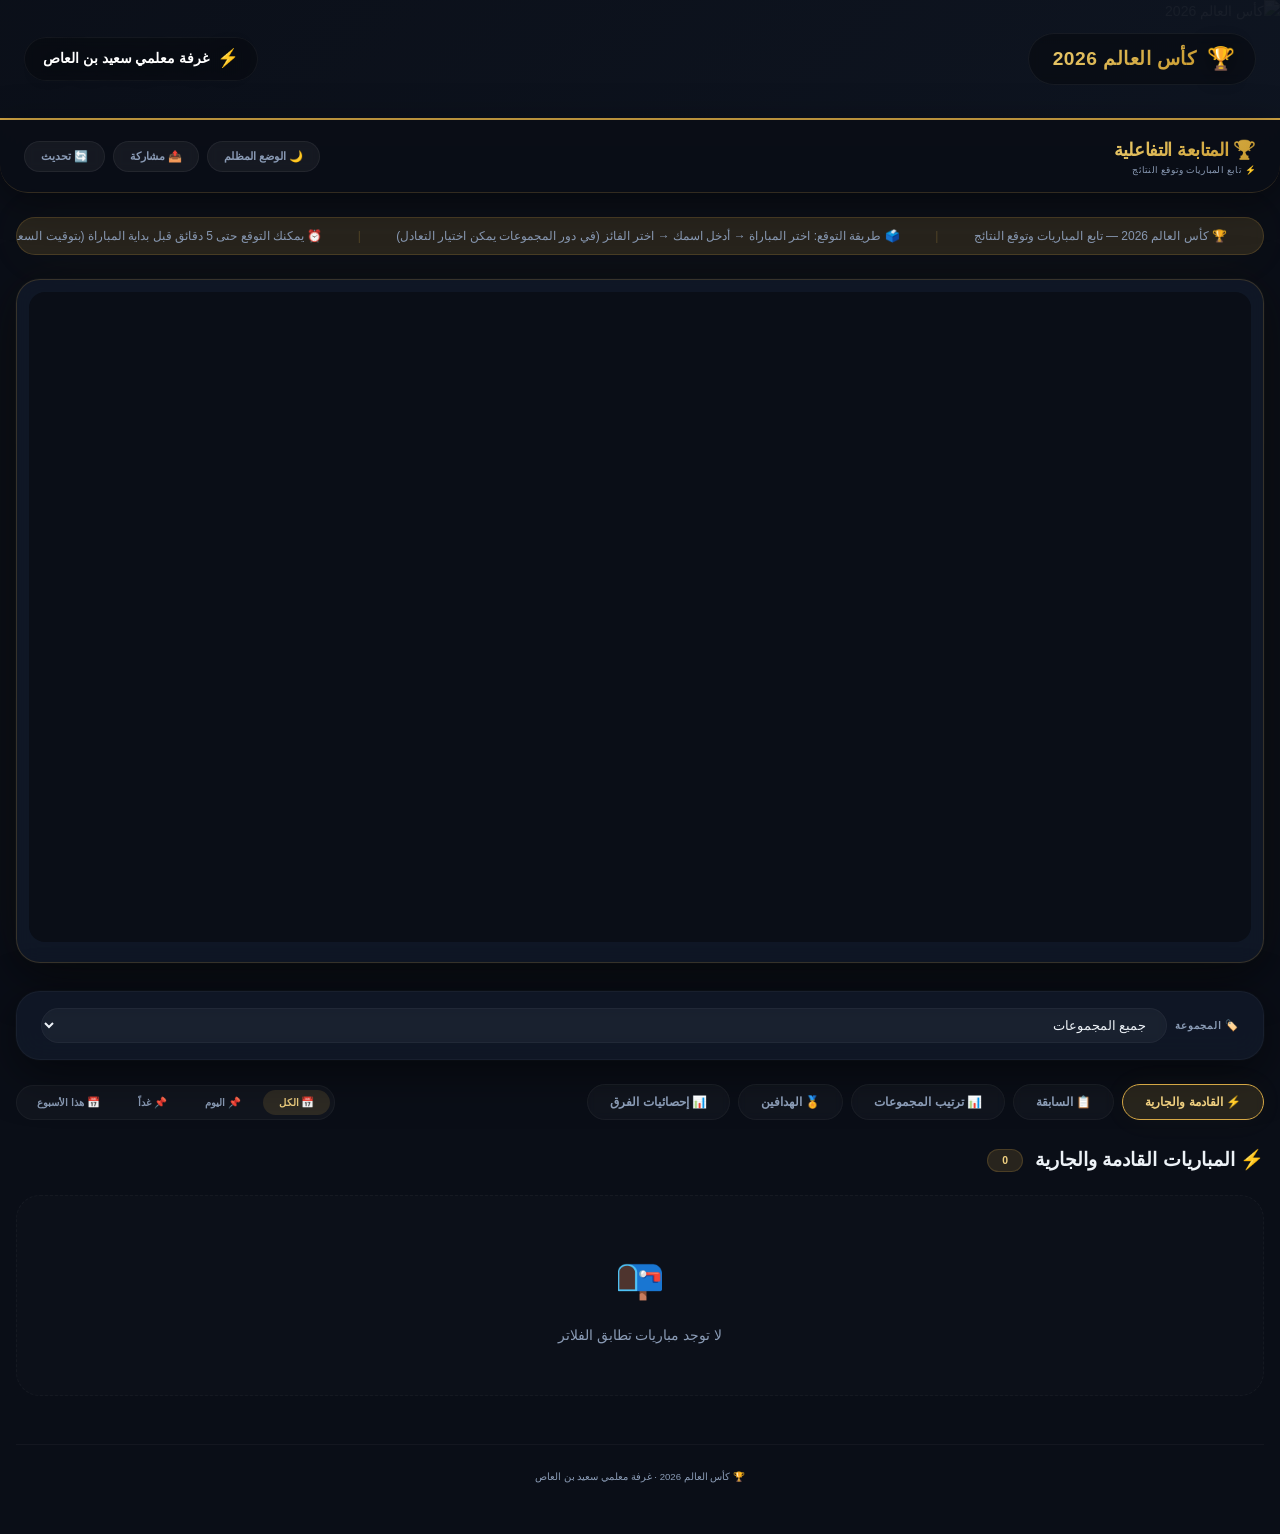
==== commit 3419acc7: "Create index.html" ====
--- a/index.html
+++ b/index.html
@@ -5,26 +5,2595 @@
     <meta name="viewport" content="width=device-width, initial-scale=1.0, maximum-scale=1.0, user-scalable=no, viewport-fit=cover" />
     <title>🏆 كأس العالم 2026 — التوقع التفاعلي</title>
     <link href="https://fonts.googleapis.com/css2?family=Cairo:wght@400;600;700;800;900&display=swap" rel="stylesheet" />
-    <script src="https://cdn.jsdelivr.net/npm/chart.js@4.4.0/dist/chart.umd.min.js"></script>
-    <script src="https://cdn.jsdelivr.net/npm/@supabase/supabase-js@2"></script>
-    
-    <!-- CSS -->
-    <link rel="stylesheet" href="css/variables.css" />
-    <link rel="stylesheet" href="css/layout.css" />
-    <link rel="stylesheet" href="css/matches.css" />
-    <link rel="stylesheet" href="css/leaderboard.css" />
-    <link rel="stylesheet" href="css/bracket.css" />
-    <link rel="stylesheet" href="css/modal.css" />
-    <link rel="stylesheet" href="css/admin.css" />
-    <link rel="stylesheet" href="css/tables.css" />
-    <link rel="stylesheet" href="css/animations.css" />
-    <link rel="stylesheet" href="css/responsive.css" />
+    <script src="https://cdn.jsdelivr.net/npm/chart.js@4.4.0/dist/chart.umd.min.js">
+    </script>
+    <style>
+        /* ============================================================
+           ROOT & RESET (PROFESSIONAL DARK THEME)
+           ============================================================ */
+        * {
+            margin: 0;
+            padding: 0;
+            box-sizing: border-box;
+            -webkit-tap-highlight-color: transparent;
+        }
+
+        :root {
+            --bg-primary: #0a0e17;
+            --bg-secondary: #111927;
+            --bg-card: rgba(17, 25, 40, 0.85);
+            --bg-card-hover: rgba(30, 45, 70, 0.92);
+            --bg-input: rgba(255, 255, 255, 0.04);
+            --gold: #d4a745;
+            --gold-light: #f0d080;
+            --gold-glow: rgba(212, 167, 69, 0.15);
+            --gold-gradient: linear-gradient(135deg, #e8c86a, #c99a2e);
+            --text-primary: #edf2f7;
+            --text-secondary: #8a9bb5;
+            --text-muted: #5a6f8c;
+            --success: #2ecc71;
+            --success-bg: rgba(46, 204, 113, 0.10);
+            --danger: #e74c3c;
+            --danger-bg: rgba(231, 76, 60, 0.10);
+            --info: #4a9eff;
+            --info-bg: rgba(74, 158, 255, 0.10);
+            --border-subtle: rgba(255, 255, 255, 0.04);
+            --border-gold: rgba(212, 167, 69, 0.20);
+            --shadow-card: 0 12px 48px rgba(0, 0, 0, 0.50), 0 0 0 1px rgba(255, 255, 255, 0.02);
+            --shadow-glow: 0 0 60px rgba(212, 167, 69, 0.04);
+            --radius-lg: 24px;
+            --radius-md: 16px;
+            --radius-sm: 10px;
+            --radius-xs: 6px;
+            --transition: all 0.30s cubic-bezier(0.4, 0, 0.2, 1);
+        }
+
+        [data-theme="light"] {
+            --bg-primary: #f4f6f9;
+            --bg-secondary: #ffffff;
+            --bg-card: rgba(255, 255, 255, 0.92);
+            --bg-card-hover: rgba(255, 255, 255, 0.98);
+            --bg-input: rgba(0, 0, 0, 0.02);
+            --text-primary: #1e293b;
+            --text-secondary: #475569;
+            --text-muted: #94a3b8;
+            --border-subtle: rgba(0, 0, 0, 0.06);
+            --border-gold: rgba(212, 167, 69, 0.30);
+            --shadow-card: 0 12px 48px rgba(0, 0, 0, 0.04), 0 0 0 1px rgba(0, 0, 0, 0.02);
+            --shadow-glow: 0 0 60px rgba(212, 167, 69, 0.06);
+            --gold-glow: rgba(212, 167, 69, 0.12);
+        }
+
+        html {
+            scroll-behavior: smooth;
+        }
+
+        body {
+            font-family: 'Cairo', 'Segoe UI', sans-serif;
+            background: var(--bg-primary);
+            color: var(--text-primary);
+            min-height: 100vh;
+            font-size: 14px;
+            line-height: 1.7;
+            transition: var(--transition);
+            padding: 0;
+            margin: 0;
+        }
+
+        ::-webkit-scrollbar {
+            width: 5px;
+            height: 5px;
+        }
+        ::-webkit-scrollbar-track {
+            background: rgba(255, 255, 255, 0.02);
+            border-radius: 10px;
+        }
+        ::-webkit-scrollbar-thumb {
+            background: var(--gold);
+            border-radius: 10px;
+        }
+
+        .app-container {
+            max-width: 1280px;
+            margin: 0 auto;
+            padding: 0 16px 48px;
+            width: 100%;
+        }
+
+        /* ===== TOP BAR ===== */
+        .top-bar {
+            width: 100%;
+            min-height: 120px;
+            padding: 12px 24px;
+            position: relative;
+            overflow: hidden;
+            background: var(--bg-secondary);
+            border-bottom: 2px solid var(--gold);
+            box-shadow: 0 8px 40px rgba(212, 167, 69, 0.06);
+            display: flex;
+            align-items: center;
+        }
+        .top-bar .trophy-image {
+            position: absolute;
+            top: 0;
+            left: 0;
+            width: 100%;
+            height: 100%;
+            object-fit: cover;
+            object-position: center 20%;
+            opacity: 0.15;
+            z-index: 0;
+            pointer-events: none;
+            filter: brightness(0.6) saturate(0.8);
+        }
+        .top-bar .overlay {
+            position: absolute;
+            top: 0;
+            left: 0;
+            width: 100%;
+            height: 100%;
+            background: linear-gradient(135deg, rgba(10, 14, 23, 0.88) 0%, rgba(10, 14, 23, 0.40) 100%);
+            z-index: 1;
+            pointer-events: none;
+        }
+        .top-bar .top-bar-content {
+            max-width: 1280px;
+            margin: 0 auto;
+            width: 100%;
+            display: flex;
+            justify-content: space-between;
+            align-items: center;
+            flex-wrap: wrap;
+            gap: 12px;
+            position: relative;
+            z-index: 2;
+        }
+        .top-bar .top-bar-title {
+            font-size: 1.2rem;
+            font-weight: 900;
+            color: #fff;
+            display: flex;
+            align-items: center;
+            gap: 10px;
+            text-shadow: 0 2px 20px rgba(0, 0, 0, 0.6);
+            background: rgba(0, 0, 0, 0.30);
+            padding: 6px 20px 6px 24px;
+            border-radius: 60px;
+            backdrop-filter: blur(6px);
+            border: 1px solid rgba(255, 255, 255, 0.06);
+            letter-spacing: 0.5px;
+        }
+        .top-bar .top-bar-title .icon {
+            font-size: 1.4rem;
+        }
+        .top-bar .top-bar-title .gold-text {
+            background: var(--gold-gradient);
+            -webkit-background-clip: text;
+            background-clip: text;
+            color: transparent;
+            text-shadow: none;
+        }
+        .top-bar .top-bar-sub {
+            font-size: 0.85rem;
+            font-weight: 700;
+            color: #fff;
+            text-shadow: 0 2px 20px rgba(0, 0, 0, 0.6);
+            background: rgba(0, 0, 0, 0.25);
+            padding: 6px 18px;
+            border-radius: 60px;
+            backdrop-filter: blur(6px);
+            border: 1px solid rgba(255, 255, 255, 0.05);
+            display: flex;
+            align-items: center;
+            gap: 8px;
+        }
+        .top-bar .top-bar-sub .emoji {
+            font-size: 1.1rem;
+        }
+        [data-theme="light"] .top-bar {
+            background: #ffffff;
+            border-bottom-color: var(--gold);
+            box-shadow: 0 8px 40px rgba(212, 167, 69, 0.10);
+        }
+        [data-theme="light"] .top-bar .overlay {
+            background: linear-gradient(135deg, rgba(255, 255, 255, 0.90) 0%, rgba(255, 255, 255, 0.50) 100%);
+        }
+        [data-theme="light"] .top-bar .top-bar-title,
+        [data-theme="light"] .top-bar .top-bar-sub {
+            color: var(--text-primary);
+            background: rgba(255, 255, 255, 0.80);
+            border-color: rgba(0, 0, 0, 0.04);
+            text-shadow: none;
+        }
+        [data-theme="light"] .top-bar .top-bar-title .gold-text {
+            background: var(--gold-gradient);
+            -webkit-background-clip: text;
+            background-clip: text;
+            color: transparent;
+        }
+
+        /* ===== STICKY HEADER ===== */
+        .sticky-header {
+            position: sticky;
+            top: 0;
+            z-index: 100;
+            background: rgba(10, 14, 23, 0.92);
+            backdrop-filter: blur(20px);
+            -webkit-backdrop-filter: blur(20px);
+            border-radius: 0 0 28px 28px;
+            padding: 14px 24px;
+            margin: 0 -16px 24px;
+            border-bottom: 1px solid var(--border-gold);
+            box-shadow: 0 8px 40px rgba(0, 0, 0, 0.40);
+            display: flex;
+            justify-content: space-between;
+            align-items: center;
+            flex-wrap: wrap;
+            gap: 12px;
+            transition: var(--transition);
+        }
+        [data-theme="light"] .sticky-header {
+            background: rgba(255, 255, 255, 0.92);
+            box-shadow: 0 8px 40px rgba(0, 0, 0, 0.04);
+        }
+        .sticky-header .brand {
+            display: flex;
+            align-items: center;
+            gap: 14px;
+        }
+        .sticky-header .brand h1 {
+            font-size: 1.15rem;
+            font-weight: 900;
+            background: var(--gold-gradient);
+            -webkit-background-clip: text;
+            background-clip: text;
+            color: transparent;
+            letter-spacing: -0.3px;
+        }
+        .sticky-header .brand .sub {
+            font-size: 0.55rem;
+            color: var(--text-secondary);
+            font-weight: 400;
+            display: block;
+            margin-top: -2px;
+            letter-spacing: 0.3px;
+        }
+        .sticky-header .header-actions {
+            display: flex;
+            gap: 8px;
+            align-items: center;
+            flex-wrap: wrap;
+        }
+        .sticky-header .header-btn {
+            background: rgba(255, 255, 255, 0.05);
+            border: 1px solid rgba(255, 255, 255, 0.06);
+            color: var(--text-secondary);
+            padding: 8px 16px;
+            border-radius: 40px;
+            font-size: 0.7rem;
+            font-weight: 600;
+            cursor: pointer;
+            transition: var(--transition);
+            display: flex;
+            align-items: center;
+            gap: 6px;
+            font-family: inherit;
+            backdrop-filter: blur(4px);
+        }
+        .sticky-header .header-btn:hover {
+            background: var(--gold-glow);
+            border-color: var(--gold);
+            color: var(--gold-light);
+            transform: translateY(-2px);
+        }
+        [data-theme="light"] .sticky-header .header-btn {
+            background: rgba(0, 0, 0, 0.03);
+            border-color: rgba(0, 0, 0, 0.06);
+            color: var(--text-secondary);
+        }
+        [data-theme="light"] .sticky-header .header-btn:hover {
+            background: var(--gold-glow);
+            border-color: var(--gold);
+            color: var(--gold);
+        }
+
+        /* ===== NEWS TICKER ===== */
+        .news-ticker-wrapper {
+            background: var(--gold-glow);
+            border: 1px solid var(--border-gold);
+            border-radius: 60px;
+            padding: 6px 20px;
+            margin-bottom: 24px;
+            overflow: hidden;
+            box-shadow: var(--shadow-glow);
+            position: relative;
+            min-height: 38px;
+            backdrop-filter: blur(4px);
+        }
+        .news-ticker {
+            display: inline-block;
+            white-space: nowrap;
+            animation: tickerScroll 70s linear infinite;
+            font-size: 0.75rem;
+            color: var(--text-secondary);
+            font-weight: 500;
+        }
+        .news-ticker span {
+            display: inline-block;
+            padding: 0 16px;
+        }
+        .news-ticker .sep {
+            color: var(--gold);
+            opacity: 0.25;
+        }
+        .news-ticker .today-highlight {
+            color: var(--gold-light);
+            font-weight: 700;
+        }
+        .news-ticker .match-highlight {
+            color: var(--info);
+            font-weight: 600;
+        }
+        @keyframes tickerScroll {
+            0% {
+                transform: translateX(-100%);
+            }
+            100% {
+                transform: translateX(100%);
+            }
+        }
+        .news-ticker-wrapper:hover .news-ticker {
+            animation-play-state: paused;
+        }
+
+        /* ===== CONTROLS ===== */
+        .controls-bar {
+            display: flex;
+            flex-wrap: wrap;
+            gap: 12px;
+            margin-bottom: 24px;
+            background: var(--bg-card);
+            backdrop-filter: blur(16px);
+            border-radius: var(--radius-lg);
+            padding: 16px 24px;
+            border: 1px solid var(--border-subtle);
+            box-shadow: var(--shadow-card);
+            transition: var(--transition);
+        }
+        .controls-bar .control-group {
+            display: flex;
+            flex-wrap: wrap;
+            gap: 8px;
+            align-items: center;
+            flex: 1;
+            min-width: 160px;
+        }
+        .controls-bar .control-group label {
+            font-size: 0.65rem;
+            font-weight: 700;
+            color: var(--text-secondary);
+            text-transform: uppercase;
+            letter-spacing: 0.8px;
+        }
+        .controls-bar select,
+        .controls-bar input {
+            padding: 8px 16px;
+            border-radius: 40px;
+            border: 1px solid var(--border-subtle);
+            background: var(--bg-input);
+            color: var(--text-primary);
+            font-size: 0.8rem;
+            outline: none;
+            transition: var(--transition);
+            font-family: inherit;
+            flex: 1;
+            min-width: 120px;
+            backdrop-filter: blur(4px);
+        }
+        .controls-bar select:focus,
+        .controls-bar input:focus {
+            border-color: var(--gold);
+            box-shadow: 0 0 0 3px var(--gold-glow);
+        }
+        .controls-bar select option {
+            background: var(--bg-secondary);
+            color: var(--text-primary);
+        }
+
+        /* ===== ADMIN CONTROLS ===== */
+        .admin-controls {
+            display: none;
+            gap: 12px;
+            flex-wrap: wrap;
+            margin-bottom: 20px;
+            padding: 16px 20px;
+            background: var(--gold-glow);
+            border: 1px solid var(--border-gold);
+            border-radius: var(--radius-md);
+            align-items: flex-start;
+            justify-content: space-between;
+            flex-direction: column;
+            backdrop-filter: blur(4px);
+        }
+        .admin-controls.visible {
+            display: flex;
+        }
+        .admin-controls .admin-info {
+            font-size: 0.8rem;
+            color: var(--text-secondary);
+            display: flex;
+            align-items: center;
+            gap: 10px;
+            flex-wrap: wrap;
+        }
+        .admin-controls .admin-info .badge-admin {
+            background: var(--gold-glow);
+            color: var(--gold-light);
+            padding: 2px 14px;
+            border-radius: 40px;
+            font-weight: 700;
+            font-size: 0.65rem;
+            border: 1px solid var(--border-gold);
+        }
+        .admin-btn {
+            padding: 8px 22px;
+            border-radius: 60px;
+            border: none;
+            background: var(--gold-gradient);
+            color: #0a0e1a;
+            font-weight: 700;
+            font-size: 0.75rem;
+            cursor: pointer;
+            transition: var(--transition);
+            font-family: inherit;
+            display: inline-flex;
+            align-items: center;
+            gap: 6px;
+            box-shadow: 0 4px 16px rgba(212, 167, 69, 0.15);
+        }
+        .admin-btn:hover {
+            transform: translateY(-2px) scale(1.02);
+            box-shadow: 0 8px 32px rgba(212, 167, 69, 0.25);
+        }
+        .admin-btn.danger {
+            background: linear-gradient(135deg, var(--danger), #c0392b);
+            color: #fff;
+            box-shadow: 0 4px 16px rgba(231, 76, 60, 0.20);
+        }
+        .admin-btn.danger:hover {
+            box-shadow: 0 8px 32px rgba(231, 76, 60, 0.30);
+        }
+        .admin-btn.secondary {
+            background: rgba(255, 255, 255, 0.06);
+            color: var(--text-secondary);
+            border: 1px solid var(--border-subtle);
+            box-shadow: none;
+        }
+        .admin-btn.secondary:hover {
+            background: rgba(255, 255, 255, 0.10);
+        }
+        .admin-btn.success {
+            background: linear-gradient(135deg, var(--success), #27ae60);
+            color: #fff;
+            box-shadow: 0 4px 16px rgba(46, 204, 113, 0.20);
+        }
+        .admin-btn.success:hover {
+            box-shadow: 0 8px 32px rgba(46, 204, 113, 0.30);
+        }
+        .admin-btn.bracket-btn {
+            background: linear-gradient(135deg, #8e44ad, #6c3483);
+            color: #fff;
+            box-shadow: 0 4px 16px rgba(142, 68, 173, 0.20);
+        }
+        .admin-btn.bracket-btn:hover {
+            box-shadow: 0 8px 32px rgba(142, 68, 173, 0.30);
+        }
+
+        /* ===== ADMIN SECTIONS ===== */
+        .archive-section,
+        .duplicates-section,
+        .predictions-admin-section {
+            width: 100%;
+            margin-top: 10px;
+            background: rgba(0, 0, 0, 0.25);
+            border-radius: var(--radius-md);
+            padding: 14px 18px;
+            display: none;
+            backdrop-filter: blur(4px);
+        }
+        .archive-section.visible,
+        .duplicates-section.visible,
+        .predictions-admin-section.visible {
+            display: block;
+        }
+        .archive-section .archive-title,
+        .duplicates-section .dup-title,
+        .predictions-admin-section .pred-title {
+            font-size: 0.85rem;
+            font-weight: 700;
+            display: flex;
+            align-items: center;
+            gap: 10px;
+            margin-bottom: 10px;
+        }
+        .archive-section .archive-title {
+            color: var(--success);
+        }
+        .duplicates-section .dup-title {
+            color: var(--danger);
+        }
+        .predictions-admin-section .pred-title {
+            color: var(--gold-light);
+        }
+        .archive-section .archive-title .count-badge,
+        .duplicates-section .dup-title .count-badge,
+        .predictions-admin-section .pred-title .count-badge {
+            background: rgba(255, 255, 255, 0.04);
+            padding: 0 12px;
+            border-radius: 40px;
+            font-size: 0.65rem;
+        }
+        .archive-section .archive-title .count-badge {
+            color: var(--success);
+        }
+        .duplicates-section .dup-title .count-badge {
+            color: var(--danger);
+        }
+        .predictions-admin-section .pred-title .count-badge {
+            color: var(--gold-light);
+        }
+
+        .archive-item {
+            background: rgba(255, 255, 255, 0.02);
+            border-radius: var(--radius-sm);
+            padding: 10px 16px;
+            margin-bottom: 6px;
+            display: flex;
+            align-items: center;
+            justify-content: space-between;
+            flex-wrap: wrap;
+            gap: 8px;
+            border: 1px solid var(--border-subtle);
+            transition: var(--transition);
+            cursor: pointer;
+        }
+        .archive-item:hover {
+            background: rgba(255, 255, 255, 0.05);
+            border-color: var(--border-gold);
+        }
+        .archive-item .match-info {
+            display: flex;
+            align-items: center;
+            gap: 10px;
+            font-weight: 700;
+            font-size: 0.8rem;
+        }
+        .archive-item .match-info .flag {
+            font-size: 1.1rem;
+        }
+        .archive-item .score {
+            font-weight: 800;
+            color: var(--gold-light);
+            font-size: 0.85rem;
+        }
+        .archive-item .score-penalty {
+            font-size: 0.7rem;
+            color: var(--gold);
+            background: var(--gold-glow);
+            padding: 0 10px;
+            border-radius: 30px;
+            border: 1px solid var(--border-gold);
+            display: inline-block;
+        }
+        .archive-item .stats {
+            display: flex;
+            gap: 14px;
+            font-size: 0.65rem;
+            color: var(--text-secondary);
+        }
+        .archive-item .stats .correct {
+            color: var(--success);
+        }
+        .archive-item .stats .wrong {
+            color: var(--danger);
+        }
+        .archive-item .accuracy {
+            font-weight: 700;
+            color: var(--gold-light);
+            font-size: 0.7rem;
+            padding: 2px 12px;
+            border-radius: 40px;
+            background: var(--gold-glow);
+        }
+
+        .duplicates-table {
+            width: 100%;
+            border-collapse: collapse;
+            font-size: 0.7rem;
+        }
+        .duplicates-table th {
+            background: rgba(255, 255, 255, 0.03);
+            color: var(--text-secondary);
+            padding: 8px 6px;
+            text-align: center;
+            font-weight: 700;
+            border-bottom: 1px solid var(--border-subtle);
+        }
+        .duplicates-table td {
+            padding: 6px 4px;
+            text-align: center;
+            border-bottom: 1px solid var(--border-subtle);
+            font-size: 0.65rem;
+        }
+        .duplicates-table .dup-user {
+            font-weight: 700;
+            color: var(--gold-light);
+        }
+        .duplicates-table .dup-match {
+            color: var(--text-secondary);
+        }
+        .duplicates-table .dup-preds {
+            font-size: 0.6rem;
+            color: var(--text-secondary);
+        }
+        .duplicates-table .dup-count {
+            font-weight: 800;
+            color: var(--danger);
+        }
+        .duplicates-empty {
+            text-align: center;
+            padding: 16px;
+            color: var(--text-secondary);
+            font-size: 0.75rem;
+        }
+
+        /* ===== SHARE ALL ===== */
+        .share-all-container {
+            display: none;
+            gap: 12px;
+            flex-wrap: wrap;
+            margin-bottom: 20px;
+            padding: 14px 20px;
+            background: var(--gold-glow);
+            border: 1px solid var(--border-gold);
+            border-radius: var(--radius-md);
+            align-items: center;
+            justify-content: space-between;
+            backdrop-filter: blur(4px);
+        }
+        .share-all-container.visible {
+            display: flex;
+        }
+        .share-all-btn {
+            padding: 10px 28px;
+            border-radius: 60px;
+            border: none;
+            background: var(--gold-gradient);
+            color: #0a0e1a;
+            font-weight: 800;
+            font-size: 0.8rem;
+            cursor: pointer;
+            transition: var(--transition);
+            font-family: inherit;
+            display: inline-flex;
+            align-items: center;
+            gap: 8px;
+            box-shadow: 0 4px 20px rgba(212, 167, 69, 0.15);
+        }
+        .share-all-btn:hover {
+            transform: translateY(-2px);
+            box-shadow: 0 8px 40px rgba(212, 167, 69, 0.25);
+        }
+
+        /* ===== PASSWORD ===== */
+        .password-overlay {
+            display: none;
+            position: fixed;
+            top: 0;
+            left: 0;
+            right: 0;
+            bottom: 0;
+            background: rgba(0, 0, 0, 0.85);
+            backdrop-filter: blur(20px);
+            z-index: 99999;
+            justify-content: center;
+            align-items: center;
+            animation: fadeInModal 0.3s ease;
+        }
+        .password-overlay.active {
+            display: flex;
+        }
+        .password-box {
+            background: var(--bg-secondary);
+            border: 1px solid var(--border-gold);
+            border-radius: var(--radius-lg);
+            padding: 36px 32px;
+            max-width: 400px;
+            width: 90%;
+            text-align: center;
+            box-shadow: 0 40px 80px rgba(0, 0, 0, 0.60);
+        }
+        .password-box .lock-icon {
+            font-size: 3.2rem;
+            display: block;
+            margin-bottom: 12px;
+        }
+        .password-box .p-title {
+            font-size: 1.2rem;
+            font-weight: 800;
+            color: var(--gold-light);
+            margin-bottom: 6px;
+        }
+        .password-box .p-sub {
+            font-size: 0.75rem;
+            color: var(--text-secondary);
+            margin-bottom: 24px;
+        }
+        .password-box input {
+            width: 100%;
+            padding: 14px 20px;
+            border-radius: 60px;
+            border: 1px solid var(--border-subtle);
+            background: var(--bg-input);
+            color: var(--text-primary);
+            font-size: 1rem;
+            outline: none;
+            transition: var(--transition);
+            font-family: inherit;
+            text-align: center;
+            letter-spacing: 6px;
+            font-size: 1.2rem;
+        }
+        .password-box input:focus {
+            border-color: var(--gold);
+            box-shadow: 0 0 0 3px var(--gold-glow);
+        }
+        .password-box .p-btn {
+            margin-top: 16px;
+            width: 100%;
+            padding: 14px;
+            border: none;
+            border-radius: 60px;
+            background: var(--gold-gradient);
+            color: #0a0e1a;
+            font-weight: 800;
+            font-size: 1rem;
+            cursor: pointer;
+            transition: var(--transition);
+            font-family: inherit;
+        }
+        .password-box .p-btn:hover {
+            transform: scale(1.02);
+            box-shadow: 0 8px 32px rgba(212, 167, 69, 0.25);
+        }
+        .password-box .p-error {
+            margin-top: 12px;
+            color: var(--danger);
+            font-size: 0.85rem;
+            font-weight: 600;
+            min-height: 24px;
+        }
+        .password-box .p-close {
+            margin-top: 12px;
+            background: transparent;
+            border: none;
+            color: var(--text-secondary);
+            font-size: 0.75rem;
+            cursor: pointer;
+            font-family: inherit;
+            transition: var(--transition);
+        }
+        .password-box .p-close:hover {
+            color: var(--text-primary);
+        }
+
+        /* ===== NAME MODAL ===== */
+        .name-modal-overlay {
+            display: none;
+            position: fixed;
+            top: 0;
+            left: 0;
+            right: 0;
+            bottom: 0;
+            background: rgba(0, 0, 0, 0.80);
+            backdrop-filter: blur(20px);
+            z-index: 99998;
+            justify-content: center;
+            align-items: center;
+            animation: fadeInModal 0.3s ease;
+        }
+        .name-modal-overlay.active {
+            display: flex;
+        }
+        .name-modal-content {
+            background: var(--bg-secondary);
+            border: 1px solid var(--border-gold);
+            border-radius: var(--radius-lg);
+            padding: 36px 32px;
+            max-width: 420px;
+            width: 95%;
+            text-align: center;
+            box-shadow: 0 40px 80px rgba(0, 0, 0, 0.60);
+        }
+        .name-modal-content .name-icon {
+            font-size: 3rem;
+            display: block;
+            margin-bottom: 12px;
+        }
+        .name-modal-content .name-title {
+            font-size: 1.2rem;
+            font-weight: 800;
+            color: var(--gold-light);
+            margin-bottom: 6px;
+        }
+        .name-modal-content .name-sub {
+            font-size: 0.8rem;
+            color: var(--text-secondary);
+            margin-bottom: 20px;
+        }
+        .name-modal-content input {
+            width: 100%;
+            padding: 14px 20px;
+            border-radius: 60px;
+            border: 1px solid var(--border-subtle);
+            background: var(--bg-input);
+            color: var(--text-primary);
+            font-size: 1rem;
+            outline: none;
+            transition: var(--transition);
+            font-family: inherit;
+            text-align: center;
+        }
+        .name-modal-content input:focus {
+            border-color: var(--gold);
+            box-shadow: 0 0 0 3px var(--gold-glow);
+        }
+        .name-modal-content .name-btn {
+            margin-top: 16px;
+            width: 100%;
+            padding: 14px;
+            border: none;
+            border-radius: 60px;
+            background: var(--gold-gradient);
+            color: #0a0e1a;
+            font-weight: 800;
+            font-size: 1rem;
+            cursor: pointer;
+            transition: var(--transition);
+            font-family: inherit;
+        }
+        .name-modal-content .name-btn:hover {
+            transform: scale(1.02);
+            box-shadow: 0 8px 32px rgba(212, 167, 69, 0.25);
+        }
+        .name-modal-content .name-btn:disabled {
+            opacity: 0.5;
+            cursor: not-allowed;
+            transform: none;
+        }
+        .name-modal-content .name-error {
+            margin-top: 12px;
+            color: var(--danger);
+            font-size: 0.85rem;
+            font-weight: 600;
+            min-height: 24px;
+        }
+        .name-modal-content .name-close {
+            margin-top: 12px;
+            background: transparent;
+            border: none;
+            color: var(--text-secondary);
+            font-size: 0.75rem;
+            cursor: pointer;
+            font-family: inherit;
+            transition: var(--transition);
+        }
+        .name-modal-content .name-close:hover {
+            color: var(--text-primary);
+        }
+        .name-modal-content .user-status {
+            padding: 10px 16px;
+            border-radius: 60px;
+            font-size: 0.85rem;
+            font-weight: 600;
+            margin: 12px 0;
+        }
+        .name-modal-content .user-status.existing {
+            background: var(--success-bg);
+            color: var(--success);
+            border: 1px solid rgba(46, 204, 113, 0.15);
+        }
+        .name-modal-content .user-status.new {
+            background: var(--gold-glow);
+            color: var(--gold-light);
+            border: 1px solid var(--border-gold);
+        }
+
+        /* ===== TABS ===== */
+        .tabs-container {
+            display: flex;
+            flex-wrap: wrap;
+            gap: 10px;
+            margin: 20px 0 24px;
+            align-items: center;
+        }
+        .tabs {
+            display: flex;
+            flex-wrap: wrap;
+            gap: 8px;
+            flex: 1;
+        }
+        .tab-btn {
+            background: rgba(255, 255, 255, 0.03);
+            border: 1px solid var(--border-subtle);
+            padding: 10px 22px;
+            border-radius: 60px;
+            font-size: 0.75rem;
+            font-weight: 700;
+            cursor: pointer;
+            color: var(--text-secondary);
+            transition: var(--transition);
+            font-family: inherit;
+            display: inline-flex;
+            align-items: center;
+            gap: 8px;
+            backdrop-filter: blur(4px);
+        }
+        .tab-btn:hover {
+            background: rgba(255, 255, 255, 0.06);
+            color: var(--text-primary);
+            transform: translateY(-1px);
+        }
+        .tab-btn.active {
+            background: var(--gold-glow);
+            border-color: var(--gold);
+            color: var(--gold-light);
+            box-shadow: 0 0 30px rgba(212, 167, 69, 0.04);
+        }
+        .day-filter-tabs {
+            display: none;
+            gap: 6px;
+            background: rgba(255, 255, 255, 0.03);
+            padding: 4px;
+            border-radius: 40px;
+            border: 1px solid var(--border-subtle);
+        }
+        .day-filter-tabs.visible {
+            display: flex;
+        }
+        .day-filter-tabs .day-btn {
+            padding: 6px 16px;
+            border-radius: 30px;
+            border: none;
+            background: transparent;
+            color: var(--text-secondary);
+            font-size: 0.65rem;
+            font-weight: 600;
+            cursor: pointer;
+            transition: var(--transition);
+            font-family: inherit;
+        }
+        .day-filter-tabs .day-btn:hover {
+            color: var(--text-primary);
+            background: rgba(255, 255, 255, 0.04);
+        }
+        .day-filter-tabs .day-btn.active {
+            background: var(--gold-glow);
+            color: var(--gold-light);
+        }
+
+        .tab-content {
+            display: none;
+            animation: fadeUp 0.4s ease;
+        }
+        .tab-content.active {
+            display: block;
+        }
+        @keyframes fadeUp {
+            from {
+                opacity: 0;
+                transform: translateY(16px);
+            }
+            to {
+                opacity: 1;
+                transform: translateY(0);
+            }
+        }
+
+        .section-title {
+            font-size: 1.2rem;
+            font-weight: 800;
+            margin-bottom: 18px;
+            display: flex;
+            align-items: center;
+            gap: 12px;
+            flex-wrap: wrap;
+        }
+        .section-title .gold {
+            color: var(--gold);
+        }
+        .section-title .badge-count {
+            background: var(--gold-glow);
+            color: var(--gold-light);
+            font-size: 0.65rem;
+            padding: 2px 14px;
+            border-radius: 40px;
+            font-weight: 600;
+            border: 1px solid var(--border-gold);
+        }
+
+        /* ===== LEADERBOARD IFRAME ===== */
+        .leaderboard-iframe-section {
+            background: var(--bg-card);
+            border: 1px solid var(--border-gold);
+            border-radius: var(--radius-lg);
+            padding: 12px;
+            margin: 0 0 28px 0;
+            box-shadow: var(--shadow-card), var(--shadow-glow);
+            transition: var(--transition);
+            backdrop-filter: blur(12px);
+            position: relative;
+            overflow: hidden;
+        }
+        .leaderboard-iframe-section iframe {
+            width: 100%;
+            height: 650px;
+            border: none;
+            border-radius: var(--radius-md);
+            background: #0a0e17;
+        }
+        @media (max-width: 640px) {
+            .leaderboard-iframe-section iframe {
+                height: 500px;
+            }
+        }
+
+        /* ===== MATCH GRID ===== */
+        .matches-grid {
+            display: grid;
+            grid-template-columns: repeat(auto-fill, minmax(360px, 1fr));
+            gap: 18px;
+        }
+        .match-card {
+            background: var(--bg-card);
+            backdrop-filter: blur(12px);
+            border-radius: var(--radius-lg);
+            padding: 18px 20px;
+            border: 1px solid var(--border-subtle);
+            transition: var(--transition);
+            box-shadow: var(--shadow-card);
+        }
+        .match-card:hover {
+            transform: translateY(-4px);
+            border-color: var(--border-gold);
+        }
+        .match-card.live {
+            border-color: var(--danger);
+            box-shadow: 0 0 40px rgba(231, 76, 60, 0.08);
+        }
+        .match-card.finished-match {
+            border-color: rgba(46, 204, 113, 0.20);
+            opacity: 0.85;
+            cursor: pointer;
+        }
+        .match-card.finished-match:hover {
+            opacity: 1;
+            transform: translateY(-4px);
+            border-color: var(--gold);
+        }
+
+        .match-teams {
+            display: flex;
+            justify-content: space-between;
+            align-items: center;
+            gap: 12px;
+            background: rgba(0, 0, 0, 0.20);
+            padding: 12px 16px;
+            border-radius: 60px;
+            backdrop-filter: blur(4px);
+        }
+        .match-team {
+            display: flex;
+            align-items: center;
+            gap: 8px;
+            font-weight: 700;
+            font-size: 0.85rem;
+            flex: 1;
+            justify-content: center;
+        }
+        .match-team .flag {
+            font-size: 1.3rem;
+        }
+        .match-score {
+            background: var(--gold-gradient);
+            padding: 2px 18px;
+            border-radius: 40px;
+            font-weight: 800;
+            font-size: 0.9rem;
+            color: #0a0e1a;
+            min-width: 50px;
+            text-align: center;
+        }
+        .match-score.live {
+            background: linear-gradient(135deg, var(--danger), #c0392b);
+            animation: pulseScore 1.2s infinite;
+            color: #fff;
+        }
+        .match-score.finished {
+            background: linear-gradient(135deg, var(--success), #27ae60);
+            color: #fff;
+        }
+        .match-score.upcoming {
+            background: var(--gold-gradient);
+            color: #0a0e1a;
+        }
+        @keyframes pulseScore {
+            0%,
+            100% {
+                transform: scale(1);
+            }
+            50% {
+                transform: scale(1.05);
+                box-shadow: 0 0 30px rgba(231, 76, 60, 0.20);
+            }
+        }
+
+        /* ===== WIN PROBABILITY ===== */
+        .win-probability {
+            margin: 8px 0 6px 0;
+            padding: 6px 12px;
+            background: rgba(0, 0, 0, 0.15);
+            border-radius: var(--radius-sm);
+        }
+        .win-probability .prob-title {
+            font-size: 0.6rem;
+            font-weight: 700;
+            color: var(--text-secondary);
+            margin-bottom: 4px;
+            text-align: center;
+        }
+        .win-probability .prob-bar {
+            display: flex;
+            height: 18px;
+            border-radius: 30px;
+            overflow: hidden;
+            background: rgba(255, 255, 255, 0.04);
+            margin-bottom: 4px;
+        }
+        .win-probability .prob-bar .segment {
+            display: flex;
+            align-items: center;
+            justify-content: center;
+            font-size: 0.5rem;
+            font-weight: 700;
+            color: #0a0e1a;
+            transition: width 0.6s ease;
+            height: 100%;
+        }
+        .win-probability .prob-bar .segment.home {
+            background: var(--success);
+        }
+        .win-probability .prob-bar .segment.away {
+            background: var(--danger);
+        }
+        .win-probability .prob-labels {
+            display: flex;
+            justify-content: space-between;
+            font-size: 0.5rem;
+            color: var(--text-secondary);
+        }
+        .win-probability .prob-labels .label {
+            display: flex;
+            align-items: center;
+            gap: 4px;
+        }
+        .win-probability .prob-labels .dot {
+            display: inline-block;
+            width: 8px;
+            height: 8px;
+            border-radius: 50%;
+        }
+        .win-probability .prob-labels .dot.home {
+            background: var(--success);
+        }
+        .win-probability .prob-labels .dot.away {
+            background: var(--danger);
+        }
+        .win-probability .prob-labels .percent {
+            font-weight: 700;
+            color: var(--text-primary);
+        }
+
+        /* ===== TEAM STATS INFO ===== */
+        .team-stats-info {
+            display: flex;
+            justify-content: space-between;
+            gap: 8px;
+            margin-top: 8px;
+            padding: 6px 10px;
+            background: rgba(255, 255, 255, 0.02);
+            border-radius: var(--radius-sm);
+            border: 1px solid var(--border-subtle);
+        }
+        .team-stat-item {
+            display: flex;
+            flex-direction: column;
+            align-items: center;
+            gap: 2px;
+            flex: 1;
+        }
+        .team-stat-item .stat-label {
+            font-size: 0.5rem;
+            color: var(--text-secondary);
+            font-weight: 600;
+        }
+        .team-stat-item .stat-value {
+            font-size: 0.65rem;
+            font-weight: 700;
+            display: flex;
+            align-items: center;
+            gap: 3px;
+        }
+        .team-stat-item .stat-value.win {
+            color: var(--success);
+        }
+        .team-stat-item .stat-value.loss {
+            color: var(--danger);
+        }
+        .team-stat-item .stat-value.draw {
+            color: var(--gold-light);
+        }
+        .team-stat-item .stat-value .streak {
+            display: flex;
+            gap: 2px;
+            font-size: 0.45rem;
+        }
+        .team-stat-item .stat-value .streak .s-win {
+            color: var(--success);
+        }
+        .team-stat-item .stat-value .streak .s-loss {
+            color: var(--danger);
+        }
+        .team-stat-item .stat-value .streak .s-draw {
+            color: var(--gold-light);
+        }
+
+        .team-top-scorers {
+            display: flex;
+            gap: 6px;
+            font-size: 0.5rem;
+            color: var(--text-secondary);
+            margin-top: 2px;
+            justify-content: center;
+            flex-wrap: wrap;
+        }
+        .team-top-scorers .scorer {
+            background: var(--gold-glow);
+            padding: 1px 8px;
+            border-radius: 20px;
+            border: 1px solid var(--border-gold);
+        }
+        .team-top-scorers .scorer .goals {
+            color: var(--gold-light);
+            font-weight: 700;
+        }
+
+        .match-meta {
+            display: flex;
+            justify-content: space-between;
+            align-items: center;
+            margin-top: 10px;
+            flex-wrap: wrap;
+            gap: 8px;
+        }
+        .match-meta .tag {
+            background: rgba(255, 255, 255, 0.03);
+            padding: 4px 16px;
+            border-radius: 40px;
+            font-size: 0.6rem;
+            font-weight: 600;
+            color: var(--text-secondary);
+            border: 1px solid var(--border-subtle);
+        }
+        .match-meta .tag.finished-tag {
+            color: var(--success);
+            background: var(--success-bg);
+            border-color: rgba(46, 204, 113, 0.10);
+        }
+        .match-meta .stadium-tag {
+            color: var(--info);
+            background: var(--info-bg);
+            border-color: rgba(74, 158, 255, 0.10);
+        }
+        .match-meta .timer {
+            font-family: 'Courier New', monospace;
+            font-size: 0.75rem;
+            font-weight: 700;
+            color: var(--text-secondary);
+        }
+        .match-meta .timer.live {
+            color: var(--danger);
+            animation: pulseText 1s infinite;
+        }
+        @keyframes pulseText {
+            0%,
+            100% {
+                opacity: 1;
+            }
+            50% {
+                opacity: 0.4;
+            }
+        }
+
+        .score-penalty-badge {
+            font-size: 0.7rem;
+            color: var(--gold);
+            background: var(--gold-glow);
+            padding: 1px 14px;
+            border-radius: 30px;
+            border: 1px solid var(--border-gold);
+            display: inline-block;
+            margin-right: 6px;
+        }
+
+        /* ===== PREDICT BUTTONS ===== */
+        .predict-btn-wrap {
+            display: flex;
+            gap: 8px;
+            margin-top: 14px;
+            flex-wrap: wrap;
+        }
+        .predict-btn-wrap .predict-btn {
+            flex: 1;
+            justify-content: center;
+            padding: 10px 14px;
+            font-size: 0.7rem;
+            border-radius: 60px;
+            font-weight: 700;
+            font-family: inherit;
+            cursor: pointer;
+            transition: var(--transition);
+            border: 1px solid var(--border-gold);
+            background: rgba(212, 167, 69, 0.06);
+            color: var(--gold-light);
+            min-width: 80px;
+        }
+        .predict-btn-wrap .predict-btn:hover:not(:disabled) {
+            background: rgba(212, 167, 69, 0.14);
+            transform: translateY(-2px);
+        }
+        .predict-btn-wrap .predict-btn:disabled {
+            opacity: 0.5;
+            cursor: not-allowed;
+            background: rgba(100, 100, 100, 0.08);
+            color: var(--text-muted);
+            border-color: var(--border-subtle);
+            transform: none !important;
+        }
+        .predict-btn-wrap .predict-btn.submitted {
+            opacity: 0.6;
+            cursor: not-allowed;
+            background: rgba(100, 100, 100, 0.08);
+            color: var(--text-muted);
+            border-color: var(--border-subtle);
+        }
+        .predict-btn-wrap .predict-btn.submitted::after {
+            content: " ✅";
+        }
+        .predict-btn-wrap .edit-btn {
+            flex: 0 1 auto;
+            justify-content: center;
+            padding: 10px 18px;
+            font-size: 0.65rem;
+            border-radius: 60px;
+            font-weight: 700;
+            font-family: inherit;
+            cursor: pointer;
+            transition: var(--transition);
+            border: 1px solid rgba(46, 204, 113, 0.20);
+            background: var(--success-bg);
+            color: var(--success);
+            min-width: 60px;
+            display: none;
+        }
+        .predict-btn-wrap .edit-btn.visible {
+            display: inline-flex;
+        }
+        .predict-btn-wrap .edit-btn:hover:not(:disabled) {
+            background: rgba(46, 204, 113, 0.16);
+            transform: translateY(-2px);
+        }
+        .predict-btn-wrap .edit-btn:disabled {
+            opacity: 0.4;
+            cursor: not-allowed;
+            transform: none;
+        }
+        .predict-btn-wrap .view-btn {
+            flex: 1;
+            justify-content: center;
+            padding: 10px 14px;
+            font-size: 0.7rem;
+            border-radius: 60px;
+            font-weight: 700;
+            font-family: inherit;
+            cursor: pointer;
+            transition: var(--transition);
+            border: 1px solid rgba(74, 158, 255, 0.10);
+            background: rgba(74, 158, 255, 0.04);
+            color: var(--info);
+        }
+        .predict-btn-wrap .view-btn:hover {
+            background: rgba(74, 158, 255, 0.10);
+            border-color: rgba(74, 158, 255, 0.20);
+        }
+        .predict-btn-wrap .share-link-btn {
+            background: rgba(74, 158, 255, 0.06);
+            border: 1px solid rgba(74, 158, 255, 0.10);
+            color: var(--info);
+            padding: 6px 14px;
+            border-radius: 40px;
+            font-size: 0.65rem;
+            font-weight: 600;
+            cursor: pointer;
+            transition: var(--transition);
+            font-family: inherit;
+            display: inline-flex;
+            align-items: center;
+            gap: 4px;
+        }
+        .predict-btn-wrap .share-link-btn:hover {
+            background: rgba(74, 158, 255, 0.10);
+            border-color: rgba(74, 158, 255, 0.20);
+            transform: translateY(-2px);
+        }
+        .predict-btn-wrap .btn-group {
+            display: flex;
+            gap: 6px;
+            flex: 1;
+        }
+        .predict-btn-wrap .btn-group .predict-btn {
+            flex: 1;
+        }
+        .predict-btn-wrap .btn-group .edit-btn {
+            flex: 0 1 auto;
+        }
+
+        /* ===== STREAM BUTTON ===== */
+        .stream-btn {
+            display: inline-flex;
+            align-items: center;
+            gap: 6px;
+            background: linear-gradient(135deg, #e74c3c, #c0392b);
+            color: #fff;
+            border: none;
+            padding: 6px 16px;
+            border-radius: 40px;
+            font-size: 0.65rem;
+            font-weight: 700;
+            cursor: pointer;
+            transition: var(--transition);
+            font-family: inherit;
+            box-shadow: 0 4px 16px rgba(231, 76, 60, 0.20);
+            margin-top: 6px;
+        }
+        .stream-btn:hover {
+            transform: translateY(-2px);
+            box-shadow: 0 8px 32px rgba(231, 76, 60, 0.30);
+        }
+        .stream-btn:disabled {
+            opacity: 0.5;
+            cursor: not-allowed;
+            transform: none !important;
+            background: var(--text-muted);
+            box-shadow: none;
+        }
+        .stream-btn .live-dot {
+            display: inline-block;
+            width: 8px;
+            height: 8px;
+            background: #fff;
+            border-radius: 50%;
+            animation: pulseDot 1.2s infinite;
+        }
+        @keyframes pulseDot {
+            0%, 100% { opacity: 1; }
+            50% { opacity: 0.3; }
+        }
+
+        .copy-toast {
+            position: fixed;
+            bottom: 24px;
+            left: 50%;
+            transform: translateX(-50%);
+            background: rgba(46, 204, 113, 0.95);
+            color: #fff;
+            padding: 12px 28px;
+            border-radius: 60px;
+            font-weight: 700;
+            font-size: 0.85rem;
+            z-index: 99999;
+            box-shadow: 0 12px 48px rgba(0, 0, 0, 0.30);
+            animation: fadeInModal 0.3s ease;
+            backdrop-filter: blur(12px);
+            display: none;
+        }
+        .copy-toast.show {
+            display: block;
+        }
+
+        /* ===== GROUPS ===== */
+        .groups-container {
+            display: grid;
+            grid-template-columns: repeat(auto-fill, minmax(340px, 1fr));
+            gap: 20px;
+        }
+        .group-card {
+            background: var(--bg-card);
+            backdrop-filter: blur(12px);
+            border-radius: var(--radius-lg);
+            padding: 18px 20px;
+            border: 1px solid var(--border-subtle);
+            transition: var(--transition);
+            box-shadow: var(--shadow-card);
+        }
+        .group-card:hover {
+            border-color: var(--border-gold);
+        }
+        .group-card .group-title {
+            font-size: 1.1rem;
+            font-weight: 800;
+            text-align: center;
+            margin-bottom: 14px;
+            color: var(--gold-light);
+        }
+        .standings-table {
+            width: 100%;
+            border-collapse: collapse;
+            font-size: 0.65rem;
+        }
+        .standings-table th {
+            background: rgba(255, 255, 255, 0.02);
+            color: var(--text-secondary);
+            padding: 8px 4px;
+            text-align: center;
+            font-weight: 700;
+            border-bottom: 1px solid var(--border-subtle);
+        }
+        .standings-table td {
+            padding: 6px 4px;
+            text-align: center;
+            border-bottom: 1px solid var(--border-subtle);
+            color: var(--text-primary);
+            font-weight: 700;
+        }
+        .standings-table .team-cell {
+            display: flex;
+            align-items: center;
+            gap: 6px;
+            justify-content: flex-start;
+            font-weight: 700;
+            color: var(--text-primary);
+        }
+        .standings-table .team-cell span:last-child {
+            color: var(--text-primary);
+        }
+        .standings-table td:last-child {
+            color: var(--gold);
+            font-weight: 800;
+        }
+
+        /* ===== SCORERS ===== */
+        .scorers-table {
+            width: 100%;
+            border-collapse: collapse;
+            background: var(--bg-card);
+            border-radius: var(--radius-lg);
+            overflow: hidden;
+            box-shadow: var(--shadow-card);
+        }
+        .scorers-table th {
+            background: var(--gold-glow);
+            color: var(--gold-light);
+            padding: 14px 12px;
+            text-align: center;
+            font-weight: 700;
+            font-size: 0.85rem;
+            border-bottom: 2px solid var(--border-gold);
+        }
+        .scorers-table td {
+            padding: 12px 10px;
+            text-align: center;
+            border-bottom: 1px solid var(--border-subtle);
+            color: var(--text-primary);
+        }
+        .scorers-table .medal {
+            font-size: 1.2rem;
+        }
+        .scorers-table .player-name {
+            font-weight: 700;
+            color: var(--gold-light);
+            display: flex;
+            align-items: center;
+            gap: 8px;
+            justify-content: center;
+        }
+        .scorers-table .goals {
+            font-weight: 800;
+            color: var(--gold);
+            font-size: 1.1rem;
+        }
+        .scorers-table tr:last-child td {
+            border-bottom: none;
+        }
+
+        /* ===== BRACKET ===== */
+        .bracket-wrapper {
+            display: none;
+            width: 100%;
+            margin-top: 12px;
+            padding: 14px;
+            background: rgba(0, 0, 0, 0.30);
+            border-radius: var(--radius-lg);
+            border: 1px solid var(--border-gold);
+            backdrop-filter: blur(8px);
+        }
+        .bracket-wrapper.visible {
+            display: block;
+        }
+        .bracket-tree {
+            display: flex;
+            flex-direction: row;
+            justify-content: center;
+            gap: 30px;
+            overflow-x: auto;
+            padding: 30px 20px;
+            background: linear-gradient(145deg, rgba(10, 14, 23, 0.60), rgba(0, 0, 0, 0.40));
+            border-radius: var(--radius-lg);
+            border: 1px solid var(--border-gold);
+            position: relative;
+            min-height: 400px;
+        }
+        .bracket-tree::before {
+            content: "🏆";
+            position: absolute;
+            top: 12px;
+            left: 50%;
+            transform: translateX(-50%);
+            font-size: 2.4rem;
+            opacity: 0.04;
+        }
+        .bracket-round {
+            display: flex;
+            flex-direction: column;
+            gap: 14px;
+            min-width: 200px;
+            position: relative;
+            background: rgba(255, 255, 255, 0.02);
+            border-radius: var(--radius-md);
+            padding: 16px 14px 12px 14px;
+            border: 1px solid var(--border-subtle);
+            transition: var(--transition);
+        }
+        .bracket-round:hover {
+            border-color: rgba(212, 167, 69, 0.10);
+            background: rgba(255, 255, 255, 0.03);
+        }
+        .bracket-round-title {
+            font-size: 0.8rem;
+            font-weight: 800;
+            color: var(--gold-light);
+            text-align: center;
+            border-bottom: 2px solid var(--border-gold);
+            padding-bottom: 8px;
+            margin-bottom: 10px;
+            letter-spacing: 0.5px;
+            text-shadow: 0 0 30px rgba(212, 167, 69, 0.03);
+        }
+        .bracket-match-item {
+            background: rgba(255, 255, 255, 0.03);
+            border: 1px solid var(--border-subtle);
+            border-radius: var(--radius-sm);
+            padding: 10px 14px;
+            font-size: 0.7rem;
+            display: flex;
+            flex-direction: column;
+            gap: 4px;
+            cursor: pointer;
+            transition: var(--transition);
+            position: relative;
+            box-shadow: 0 4px 16px rgba(0, 0, 0, 0.12);
+        }
+        .bracket-match-item:hover {
+            border-color: var(--gold);
+            background: rgba(212, 167, 69, 0.06);
+            transform: scale(1.02) translateY(-2px);
+            box-shadow: 0 8px 32px rgba(212, 167, 69, 0.06);
+        }
+        .bracket-match-item .teams {
+            display: flex;
+            justify-content: space-between;
+            align-items: center;
+            gap: 6px;
+        }
+        .bracket-match-item .teams .team {
+            display: flex;
+            align-items: center;
+            gap: 5px;
+            font-weight: 600;
+            font-size: 0.7rem;
+        }
+        .bracket-match-item .teams .team .flag {
+            font-size: 1rem;
+        }
+        .bracket-match-item .teams .vs {
+            color: var(--text-secondary);
+            font-size: 0.45rem;
+            font-weight: 700;
+            background: rgba(255, 255, 255, 0.03);
+            padding: 1px 10px;
+            border-radius: 20px;
+        }
+        .bracket-match-item .score {
+            text-align: center;
+            font-size: 0.7rem;
+            color: var(--gold-light);
+            font-weight: 800;
+            background: var(--gold-glow);
+            border-radius: 20px;
+            padding: 2px 10px;
+            margin-top: 2px;
+        }
+        .bracket-match-item .status {
+            text-align: center;
+            font-size: 0.45rem;
+            color: var(--text-secondary);
+            margin-top: 2px;
+        }
+        .bracket-match-item .status.finished {
+            color: var(--success);
+        }
+        .bracket-match-item .status.live {
+            color: var(--danger);
+            animation: pulseText 1s infinite;
+        }
+        .bracket-match-item .match-winner {
+            font-size: 0.55rem;
+            color: var(--gold);
+            font-weight: 700;
+            text-align: center;
+            border-top: 1px dashed var(--border-subtle);
+            padding-top: 4px;
+            margin-top: 4px;
+        }
+
+        @media (max-width: 768px) {
+            .bracket-tree {
+                flex-direction: column;
+                align-items: center;
+                gap: 20px;
+                padding: 16px 10px;
+            }
+            .bracket-round {
+                min-width: 100%;
+                gap: 10px;
+                padding: 12px 8px;
+            }
+            .bracket-match-item {
+                font-size: 0.6rem;
+                padding: 8px 10px;
+            }
+            .bracket-match-item .teams .team .flag {
+                font-size: 0.8rem;
+            }
+            .bracket-round-title {
+                font-size: 0.7rem;
+            }
+            .bracket-match-item .teams .team {
+                font-size: 0.6rem;
+            }
+        }
+
+        /* ===== PREDICTIONS GRID ===== */
+        .predictions-grid {
+            display: grid;
+            grid-template-columns: repeat(auto-fill, minmax(280px, 1fr));
+            gap: 16px;
+        }
+        .prediction-card {
+            background: var(--bg-card);
+            backdrop-filter: blur(12px);
+            border-radius: var(--radius-md);
+            padding: 16px 18px;
+            border: 1px solid var(--border-subtle);
+            transition: var(--transition);
+            cursor: pointer;
+            box-shadow: var(--shadow-card);
+        }
+        .prediction-card:hover {
+            border-color: var(--border-gold);
+            transform: translateY(-3px);
+        }
+        .prediction-card .user {
+            display: flex;
+            align-items: center;
+            gap: 10px;
+            margin-bottom: 8px;
+        }
+        .prediction-card .user .avatar-p {
+            width: 32px;
+            height: 32px;
+            border-radius: 50%;
+            background: var(--gold-gradient);
+            display: flex;
+            align-items: center;
+            justify-content: center;
+            font-weight: 800;
+            color: #0a0e1a;
+            font-size: 0.8rem;
+        }
+        .prediction-card .user .name-p {
+            font-weight: 700;
+        }
+        .prediction-card .prediction-text {
+            font-size: 0.8rem;
+            color: var(--text-secondary);
+        }
+        .prediction-card .status-badge {
+            display: inline-block;
+            font-size: 0.65rem;
+            padding: 2px 14px;
+            border-radius: 40px;
+            font-weight: 700;
+            margin-top: 6px;
+        }
+        .prediction-card .status-badge.correct {
+            background: var(--success-bg);
+            color: var(--success);
+        }
+        .prediction-card .status-badge.wrong {
+            background: var(--danger-bg);
+            color: var(--danger);
+        }
+        .prediction-card .status-badge.pending {
+            background: var(--gold-glow);
+            color: var(--gold-light);
+        }
+        .prediction-card.correct {
+            border-color: var(--success) !important;
+            background: var(--success-bg) !important;
+        }
+        .prediction-card.wrong {
+            border-color: var(--danger) !important;
+            background: var(--danger-bg) !important;
+        }
+        .prediction-card.pending {
+            border-color: var(--border-gold) !important;
+            background: var(--gold-glow) !important;
+        }
+
+        .empty-state {
+            text-align: center;
+            padding: 48px 20px;
+            color: var(--text-secondary);
+            background: rgba(255, 255, 255, 0.01);
+            border-radius: var(--radius-lg);
+            border: 1px dashed var(--border-subtle);
+            grid-column: 1/-1;
+        }
+        .empty-state .icon {
+            font-size: 2.5rem;
+            display: block;
+            margin-bottom: 12px;
+        }
+
+        /* ===== MODALS ===== */
+        .modal-overlay {
+            display: none;
+            position: fixed;
+            top: 0;
+            left: 0;
+            right: 0;
+            bottom: 0;
+            background: rgba(0, 0, 0, 0.75);
+            backdrop-filter: blur(20px);
+            z-index: 9999;
+            justify-content: center;
+            align-items: center;
+            animation: fadeInModal 0.3s ease;
+        }
+        .modal-overlay.active {
+            display: flex;
+        }
+        @keyframes fadeInModal {
+            from {
+                opacity: 0;
+                transform: scale(0.96);
+            }
+            to {
+                opacity: 1;
+                transform: scale(1);
+            }
+        }
+        .modal-content {
+            background: var(--bg-secondary);
+            border: 1px solid var(--border-gold);
+            border-radius: var(--radius-lg);
+            padding: 28px 32px;
+            max-width: 620px;
+            width: 95%;
+            max-height: 90vh;
+            overflow-y: auto;
+            box-shadow: 0 40px 80px rgba(0, 0, 0, 0.60);
+            position: relative;
+            transition: all 0.3s ease;
+        }
+        .modal-content.compact-mode {
+            padding: 12px !important;
+            max-width: 420px !important;
+        }
+        .modal-content.compact-mode .modal-title {
+            font-size: 0.8rem !important;
+            margin-bottom: 4px !important;
+            padding-top: 0 !important;
+        }
+        .modal-content.compact-mode .modal-teams {
+            padding: 3px 8px !important;
+            gap: 4px !important;
+            margin-bottom: 4px !important;
+            border-radius: 30px !important;
+        }
+        .modal-content.compact-mode .modal-teams .m-team {
+            font-size: 0.55rem !important;
+        }
+        .modal-content.compact-mode .modal-teams .m-team .flag {
+            font-size: 0.7rem !important;
+        }
+        .modal-content.compact-mode .modal-teams .m-vs {
+            font-size: 0.35rem !important;
+        }
+        .modal-content.compact-mode .modal-close {
+            width: 18px !important;
+            height: 18px !important;
+            font-size: 0.6rem !important;
+            top: 4px !important;
+            left: 6px !important;
+        }
+        .modal-content.compact-mode .modal-compact-btn {
+            top: 3px !important;
+            right: 28px !important;
+            padding: 1px 6px !important;
+            font-size: 0.4rem !important;
+        }
+        .modal-compact-btn {
+            position: absolute;
+            top: 12px;
+            right: 56px;
+            background: rgba(255, 255, 255, 0.04);
+            border: 1px solid var(--border-subtle);
+            color: var(--text-secondary);
+            padding: 4px 12px;
+            border-radius: 40px;
+            font-size: 0.55rem;
+            font-weight: 600;
+            cursor: pointer;
+            transition: var(--transition);
+            font-family: inherit;
+            display: none;
+            z-index: 10;
+        }
+        .modal-compact-btn.visible {
+            display: block;
+        }
+        .modal-compact-btn:hover {
+            background: var(--gold-glow);
+            border-color: var(--gold);
+            color: var(--gold-light);
+        }
+        .modal-close {
+            position: absolute;
+            top: 12px;
+            left: 16px;
+            background: rgba(255, 255, 255, 0.03);
+            border: none;
+            color: var(--text-secondary);
+            font-size: 1.4rem;
+            cursor: pointer;
+            width: 36px;
+            height: 36px;
+            border-radius: 50%;
+            display: flex;
+            align-items: center;
+            justify-content: center;
+            transition: var(--transition);
+            z-index: 10;
+        }
+        .modal-close:hover {
+            background: var(--danger-bg);
+            color: var(--danger);
+        }
+        .modal-title {
+            text-align: center;
+            font-size: 1.15rem;
+            font-weight: 800;
+            color: var(--gold-light);
+            margin-bottom: 16px;
+            padding-top: 6px;
+        }
+        .modal-teams {
+            display: flex;
+            justify-content: center;
+            align-items: center;
+            gap: 14px;
+            background: rgba(0, 0, 0, 0.15);
+            padding: 12px 16px;
+            border-radius: 60px;
+            margin-bottom: 16px;
+            backdrop-filter: blur(4px);
+        }
+        .modal-teams .m-team {
+            font-weight: 700;
+            display: flex;
+            align-items: center;
+            gap: 6px;
+            font-size: 0.9rem;
+        }
+        .modal-teams .m-team .flag {
+            font-size: 1.4rem;
+        }
+        .modal-teams .m-vs {
+            color: var(--text-secondary);
+            font-size: 0.7rem;
+        }
+
+        .predictions-table-wrapper {
+            overflow-x: auto;
+            margin-top: 8px;
+        }
+        .predictions-table {
+            width: 100%;
+            border-collapse: collapse;
+            font-size: 0.7rem;
+            direction: rtl;
+        }
+        .predictions-table th {
+            background: rgba(255, 255, 255, 0.03);
+            color: var(--text-secondary);
+            padding: 6px 4px;
+            text-align: center;
+            font-weight: 700;
+            border-bottom: 2px solid var(--border-gold);
+            font-size: 0.6rem;
+        }
+        .predictions-table td {
+            padding: 4px 4px;
+            text-align: center;
+            border-bottom: 1px solid var(--border-subtle);
+            font-size: 0.6rem;
+        }
+        .predictions-table .status-correct {
+            color: var(--success);
+            font-weight: 700;
+        }
+        .predictions-table .status-wrong {
+            color: var(--danger);
+            font-weight: 700;
+        }
+        .predictions-table .status-late {
+            color: var(--gold-light);
+            font-weight: 700;
+        }
+        .predictions-table .user-name {
+            font-weight: 800;
+            color: var(--gold-light) !important;
+            cursor: pointer;
+        }
+        .predictions-table .user-name:hover {
+            text-decoration: underline;
+        }
+        .predictions-table .prediction-text {
+            font-weight: 600;
+        }
+        .predictions-table .prediction-text.correct {
+            color: var(--success);
+        }
+        .predictions-table .prediction-text.wrong {
+            color: var(--danger);
+        }
+        .predictions-table .prediction-text.late {
+            color: var(--gold-light);
+        }
+        .predictions-table .time-cell {
+            font-size: 0.5rem;
+            color: var(--text-secondary);
+            font-family: monospace;
+            white-space: nowrap;
+        }
+        .scorers-detail {
+            margin: 8px 0;
+            font-size: 0.7rem;
+            color: var(--text-secondary);
+            border-top: 1px solid var(--border-subtle);
+            padding-top: 8px;
+        }
+        .scorers-detail .goal-item {
+            display: inline-block;
+            background: rgba(255, 255, 255, 0.03);
+            padding: 2px 12px;
+            border-radius: 40px;
+            margin: 2px 4px;
+        }
+        .scorers-detail .goal-item .minute {
+            color: var(--gold-light);
+            font-weight: 700;
+        }
+        .scorers-detail .goal-item .type {
+            font-size: 0.55rem;
+            color: var(--text-secondary);
+        }
+
+        .modal-options {
+            display: flex;
+            flex-direction: column;
+            gap: 8px;
+            margin-bottom: 16px;
+        }
+        .modal-options label {
+            display: flex;
+            align-items: center;
+            gap: 14px;
+            padding: 12px 18px;
+            border-radius: 60px;
+            background: rgba(255, 255, 255, 0.02);
+            border: 2px solid transparent;
+            cursor: pointer;
+            transition: var(--transition);
+        }
+        .modal-options label:hover {
+            background: rgba(255, 255, 255, 0.04);
+            border-color: var(--border-subtle);
+        }
+        .modal-options input[type="radio"] {
+            appearance: none;
+            width: 18px;
+            height: 18px;
+            border: 2px solid var(--text-secondary);
+            border-radius: 50%;
+            flex-shrink: 0;
+            cursor: pointer;
+            transition: var(--transition);
+            position: relative;
+        }
+        .modal-options input[type="radio"]:checked {
+            border-color: var(--gold);
+            background: var(--gold);
+        }
+        .modal-options input[type="radio"]:checked::after {
+            content: '✓';
+            position: absolute;
+            top: 50%;
+            left: 50%;
+            transform: translate(-50%, -50%);
+            color: #0a0e1a;
+            font-weight: 900;
+            font-size: 10px;
+        }
+        .modal-options .opt-label {
+            font-weight: 600;
+        }
+        .modal-options .opt-sub {
+            font-size: 0.6rem;
+            color: var(--text-secondary);
+        }
+        .modal-input {
+            margin-bottom: 16px;
+        }
+        .modal-input input {
+            width: 100%;
+            padding: 12px 18px;
+            border-radius: 60px;
+            border: 1px solid var(--border-subtle);
+            background: var(--bg-input);
+            color: var(--text-primary);
+            font-size: 0.85rem;
+            outline: none;
+            transition: var(--transition);
+            font-family: inherit;
+        }
+        .modal-input input:focus {
+            border-color: var(--gold);
+            box-shadow: 0 0 0 3px var(--gold-glow);
+        }
+        .modal-submit {
+            width: 100%;
+            padding: 14px;
+            border: none;
+            border-radius: 60px;
+            background: var(--gold-gradient);
+            color: #0a0e1a;
+            font-weight: 800;
+            font-size: 0.95rem;
+            cursor: pointer;
+            transition: var(--transition);
+            font-family: inherit;
+            box-shadow: 0 4px 20px rgba(212, 167, 69, 0.15);
+        }
+        .modal-submit:hover {
+            transform: scale(1.02);
+            box-shadow: 0 8px 40px rgba(212, 167, 69, 0.25);
+        }
+        .modal-submit:disabled {
+            opacity: 0.5;
+            cursor: not-allowed;
+            transform: none;
+        }
+        .modal-message {
+            margin-top: 12px;
+            text-align: center;
+            font-size: 0.8rem;
+            padding: 8px 14px;
+            border-radius: 40px;
+            font-weight: 600;
+        }
+        .modal-message.success {
+            color: var(--success);
+            background: var(--success-bg);
+        }
+        .modal-message.error {
+            color: var(--danger);
+            background: var(--danger-bg);
+        }
+        .modal-message.warning {
+            color: var(--gold-light);
+            background: var(--gold-glow);
+        }
+        .modal-message.info {
+            color: var(--info);
+            background: var(--info-bg);
+        }
+
+        .predictions-stats {
+            display: flex;
+            justify-content: center;
+            gap: 20px;
+            margin: 12px 0 16px;
+            flex-wrap: wrap;
+        }
+        .predictions-stats .stat-item {
+            font-size: 0.75rem;
+            color: var(--text-secondary);
+            background: rgba(255, 255, 255, 0.02);
+            padding: 6px 16px;
+            border-radius: 40px;
+        }
+
+        /* ===== TEAM STATS TABLE ===== */
+        .team-stats-table {
+            width: 100%;
+            border-collapse: collapse;
+            background: var(--bg-card);
+            border-radius: var(--radius-lg);
+            overflow: hidden;
+            box-shadow: var(--shadow-card);
+            font-size: 0.7rem;
+        }
+        .team-stats-table th {
+            background: var(--gold-glow);
+            color: var(--gold-light);
+            padding: 12px 8px;
+            text-align: center;
+            border-bottom: 2px solid var(--border-gold);
+        }
+        .team-stats-table td {
+            padding: 8px 6px;
+            text-align: center;
+            border-bottom: 1px solid var(--border-subtle);
+        }
+        .team-stats-table .team-name {
+            display: flex;
+            align-items: center;
+            gap: 8px;
+            justify-content: center;
+            font-weight: 700;
+        }
+        .team-stats-table .stat-highlight {
+            color: var(--gold-light);
+            font-weight: 800;
+        }
+
+        /* ===== FOOTER ===== */
+        .footer {
+            margin-top: 48px;
+            text-align: center;
+            font-size: 0.6rem;
+            color: var(--text-secondary);
+            border-top: 1px solid var(--border-subtle);
+            padding-top: 24px;
+            cursor: pointer;
+            transition: var(--transition);
+            user-select: none;
+        }
+        .footer:hover {
+            color: var(--gold-light);
+        }
+
+        /* ===== RESPONSIVE ===== */
+        @media (max-width: 640px) {
+            .top-bar {
+                min-height: 90px;
+                padding: 8px 12px;
+            }
+            .top-bar .top-bar-content {
+                flex-wrap: wrap;
+                gap: 6px;
+            }
+            .top-bar .top-bar-title {
+                font-size: 0.8rem;
+                padding: 4px 14px;
+                gap: 6px;
+            }
+            .top-bar .top-bar-title .icon {
+                font-size: 1rem;
+            }
+            .top-bar .top-bar-sub {
+                font-size: 0.7rem;
+                padding: 4px 12px;
+            }
+            .app-container {
+                padding: 0 8px 32px;
+            }
+            .sticky-header {
+                padding: 10px 14px;
+                margin: 0 -8px 16px;
+                border-radius: 0 0 20px 20px;
+            }
+            .sticky-header .brand h1 {
+                font-size: 1rem;
+            }
+            .sticky-header .brand .sub {
+                font-size: 0.5rem;
+            }
+            .sticky-header .header-btn {
+                padding: 6px 12px;
+                font-size: 0.6rem;
+            }
+            .controls-bar {
+                padding: 12px 16px;
+            }
+            .controls-bar .control-group {
+                min-width: 100%;
+            }
+            .controls-bar select,
+            .controls-bar input {
+                font-size: 0.7rem;
+                padding: 6px 12px;
+            }
+            .share-all-container {
+                flex-direction: column;
+                text-align: center;
+                padding: 12px 16px;
+            }
+            .share-all-btn {
+                width: 100%;
+                justify-content: center;
+            }
+            .admin-controls {
+                flex-direction: column;
+                text-align: center;
+                padding: 12px 14px;
+            }
+            .admin-btn {
+                width: 100%;
+                justify-content: center;
+                font-size: 0.7rem;
+                padding: 6px 14px;
+            }
+            .tabs-container {
+                flex-direction: column;
+                align-items: stretch;
+            }
+            .tabs {
+                justify-content: center;
+            }
+            .day-filter-tabs {
+                justify-content: center;
+            }
+            .leaderboard-iframe-section {
+                padding: 6px;
+                margin: 0 0 20px 0;
+            }
+            .leaderboard-iframe-section iframe {
+                height: 500px;
+            }
+            .matches-grid {
+                grid-template-columns: 1fr;
+                gap: 14px;
+            }
+            .match-team {
+                font-size: 0.75rem;
+            }
+            .match-team .flag {
+                font-size: 1.1rem;
+            }
+            .team-stats-info {
+                flex-wrap: wrap;
+            }
+            .team-stat-item {
+                min-width: 45%;
+            }
+            .groups-container {
+                grid-template-columns: 1fr;
+            }
+            .standings-table {
+                font-size: 0.55rem;
+            }
+            .standings-table th,
+            .standings-table td {
+                padding: 4px 2px;
+            }
+            .predictions-grid {
+                grid-template-columns: 1fr;
+            }
+            .modal-content {
+                padding: 20px;
+                max-width: 95%;
+            }
+            .modal-content.compact-mode {
+                padding: 8px !important;
+                max-width: 320px !important;
+            }
+            .modal-content.compact-mode .modal-teams .m-team {
+                font-size: 0.45rem !important;
+            }
+            .modal-content.compact-mode .predictions-table {
+                font-size: 0.4rem !important;
+            }
+            .modal-content.compact-mode .predictions-table th {
+                font-size: 0.35rem !important;
+                padding: 2px 1px !important;
+            }
+            .modal-content.compact-mode .predictions-table td {
+                font-size: 0.35rem !important;
+                padding: 1px 1px !important;
+            }
+            .modal-content.compact-mode .predictions-table .time-cell {
+                font-size: 0.3rem !important;
+            }
+            .modal-teams {
+                flex-wrap: wrap;
+                gap: 6px;
+            }
+            .modal-teams .m-team {
+                font-size: 0.8rem;
+            }
+            .modal-options label {
+                padding: 10px 14px;
+            }
+            .password-box {
+                padding: 24px 20px;
+            }
+            .predictions-stats {
+                gap: 8px;
+            }
+            .predictions-stats .stat-item {
+                font-size: 0.65rem;
+                padding: 4px 10px;
+            }
+            .modal-compact-btn {
+                top: 8px;
+                right: 36px;
+                padding: 3px 8px;
+                font-size: 0.45rem;
+            }
+            .modal-content.compact-mode .modal-compact-btn {
+                top: 2px;
+                right: 24px;
+                padding: 1px 5px;
+                font-size: 0.35rem !important;
+            }
+            .scorers-table {
+                font-size: 0.65rem;
+            }
+            .scorers-table th,
+            .scorers-table td {
+                padding: 6px 4px;
+            }
+            .team-stats-table {
+                font-size: 0.55rem;
+            }
+            .team-stats-table th,
+            .team-stats-table td {
+                padding: 4px 2px;
+            }
+            .predict-btn-wrap .predict-btn,
+            .predict-btn-wrap .view-btn,
+            .predict-btn-wrap .edit-btn {
+                font-size: 0.55rem !important;
+                padding: 6px 8px !important;
+                min-width: 50px !important;
+            }
+            .predict-btn-wrap .btn-group {
+                flex-wrap: wrap;
+            }
+            .duplicates-table {
+                font-size: 0.5rem;
+            }
+            .duplicates-table th,
+            .duplicates-table td {
+                padding: 3px 2px;
+            }
+            .modal-content .player-prediction-item {
+                font-size: 0.65rem !important;
+                padding: 6px 8px !important;
+            }
+            .name-modal-content {
+                padding: 20px;
+            }
+            .archive-item {
+                flex-direction: column;
+                align-items: stretch;
+                gap: 4px;
+            }
+            .archive-item .stats {
+                gap: 8px;
+                flex-wrap: wrap;
+            }
+            .compare-container {
+                flex-direction: column;
+                gap: 12px;
+            }
+            .compare-vs {
+                padding: 6px 0;
+                justify-content: center;
+            }
+            .compare-select {
+                flex-direction: column;
+            }
+            .compare-select select {
+                min-width: 100%;
+            }
+            .bracket-tree {
+                flex-direction: column;
+                align-items: center;
+                gap: 16px;
+                padding: 12px 6px;
+            }
+            .bracket-round {
+                min-width: 100%;
+                gap: 8px;
+                padding: 10px 6px;
+            }
+            .bracket-match-item {
+                font-size: 0.55rem;
+                padding: 6px 8px;
+            }
+            .bracket-match-item .teams .team .flag {
+                font-size: 0.7rem;
+            }
+            .bracket-round-title {
+                font-size: 0.65rem;
+            }
+            .stream-btn {
+                font-size: 0.55rem;
+                padding: 4px 12px;
+            }
+        }
+        @media (min-width: 768px) {
+            .matches-grid {
+                grid-template-columns: repeat(auto-fill, minmax(360px, 1fr));
+            }
+        }
+        @media (min-width: 1024px) {
+            .matches-grid {
+                grid-template-columns: repeat(auto-fill, minmax(380px, 1fr));
+            }
+        }
+    </style>
 </head>
 <body>
 
-    <!-- ===== الهيدر ===== -->
+    <!-- ===== TOP BAR ===== -->
     <div class="top-bar">
-        <img class="trophy-image" src="assets/images/trophy.png" alt="كأس العالم 2026" onerror="this.style.display='none'" />
+        <img class="trophy-image" src="https://i.ibb.co/bRG2KtFw/IMG-3949.png" alt="كأس العالم 2026" />
         <div class="overlay"></div>
         <div class="top-bar-content">
             <div class="top-bar-title"><span class="icon">🏆</span><span class="gold-text">كأس العالم 2026</span></div>
@@ -34,18 +2603,19 @@
 
     <div class="app-container">
 
+        <!-- ===== STICKY HEADER ===== -->
         <header class="sticky-header">
             <div class="brand">
                 <div><h1>🏆 المتابعة التفاعلية</h1><span class="sub">⚡ تابع المباريات وتوقع النتائج</span></div>
             </div>
             <div class="header-actions">
-                <button class="header-btn" id="themeToggleBtn">🌙 الوضع المظلم</button>
+                <button class="header-btn" id="themeToggleBtn" onclick="toggleTheme()">🌙 الوضع المظلم</button>
                 <button class="header-btn" onclick="shareResults()">📤 مشاركة</button>
                 <button class="header-btn" onclick="location.reload()">🔄 تحديث</button>
             </div>
         </header>
 
-        <!-- شريط الأخبار -->
+        <!-- ===== NEWS TICKER ===== -->
         <div class="news-ticker-wrapper" id="newsTickerWrapper">
             <div class="news-ticker" id="newsTicker">
                 <span>🏆 كأس العالم 2026 — تابع المباريات وتوقع النتائج</span>
@@ -62,24 +2632,12 @@
             </div>
         </div>
 
-        <!-- ===== لوحة المتصدرين ===== -->
-        <div class="leaderboard-section" id="leaderboardSection">
-            <div class="lb-header">
-                <div class="title"><span class="trophy">🏆</span><span>لوحة المتصدرين</span></div>
-                <div class="lb-stats">
-                    <span class="stat">👥 <span class="num" id="lbTotalPlayers">0</span> لاعب</span>
-                    <span class="stat">📊 <span class="num" id="lbTotalPredictions">0</span> توقع</span>
-                    <button class="share-btn" onclick="shareResults()">📤 مشاركة</button>
-                </div>
-            </div>
-            <div class="lb-period-tabs">
-                <button class="period-btn active" data-period="all" onclick="setLeaderboardPeriod('all')">📊 ترتيب عام</button>
-                <button class="period-btn" data-period="24h" onclick="setLeaderboardPeriod('24h')">🕒 آخر 24 ساعة</button>
-                <button class="analytics-trigger" onclick="openAnalytics()">📊 تحليلات متقدمة</button>
-            </div>
-            <div id="leaderboardContainer"><div class="empty-state"><span class="icon">⏳</span> جاري تحميل الترتيب...</div></div>
+        <!-- ===== LEADERBOARD IFRAME ===== -->
+        <div class="leaderboard-iframe-section" id="leaderboardIframeSection">
+            <iframe src="https://visionof2030-pixel.github.io/LeaderBoard/" loading="lazy" allow="autoplay; encrypted-media" title="لوحة المتصدرين"></iframe>
         </div>
 
+        <!-- ===== CONTROLS ===== -->
         <div class="controls-bar">
             <div class="control-group">
                 <label>🏷️ المجموعة</label>
@@ -95,6 +2653,7 @@
             </div>
         </div>
 
+        <!-- ===== ADMIN CONTROLS ===== -->
         <div class="admin-controls" id="adminControls">
             <div class="admin-info">🛠️ <span>لوحة الإدارة</span><span class="badge-admin">👑 مدير</span></div>
             <div style="display:flex;gap:8px;flex-wrap:wrap;">
@@ -104,6 +2663,12 @@
                 <button class="admin-btn" onclick="toggleArchive()">📦 الأرشيف</button>
                 <button class="admin-btn secondary" onclick="runTests()">🧪 اختبارات</button>
                 <button class="admin-btn bracket-btn" onclick="toggleBracketAdmin()">🏆 مسار البطولة</button>
+                <button class="admin-btn" onclick="togglePredictionsAdmin()">🗳️ جميع التوقعات</button>
+            </div>
+            <!-- جميع التوقعات في لوحة الإدارة -->
+            <div class="predictions-admin-section" id="predictionsAdminSection">
+                <div class="pred-title">🗳️ جميع التوقعات <span class="count-badge" id="predictionsAdminCount">0</span></div>
+                <div id="allPredictionsAdmin" class="predictions-grid" style="max-height:500px;overflow-y:auto;"></div>
             </div>
             <div class="duplicates-section" id="duplicatesSection">
                 <div class="dup-title">⚠️ التوقعات المكررة <span class="count-badge" id="dupCountBadge">0</span></div>
@@ -122,11 +2687,13 @@
             </div>
         </div>
 
+        <!-- ===== SHARE ALL ===== -->
         <div class="share-all-container" id="shareAllContainer">
             <div class="share-info">📋 <span>روابط مباريات اليوم والغد</span><span class="count" id="shareAllCount">0</span> مباراة</div>
             <button class="share-all-btn" onclick="shareAllTodayTomorrow()">📤 نسخ جميع الروابط</button>
         </div>
 
+        <!-- ===== TABS ===== -->
         <div class="tabs-container">
             <div class="tabs">
                 <button class="tab-btn active" data-tab="upcoming">⚡ القادمة والجارية</button>
@@ -134,7 +2701,6 @@
                 <button class="tab-btn" data-tab="standings">📊 ترتيب المجموعات</button>
                 <button class="tab-btn" data-tab="scorers">🏅 الهدافين</button>
                 <button class="tab-btn" data-tab="stats">📊 إحصائيات الفرق</button>
-                <button class="tab-btn" data-tab="predictions">🗳️ جميع التوقعات</button>
             </div>
             <div class="day-filter-tabs visible" id="dayFilterTabs">
                 <button class="day-btn active" data-day="all">📅 الكل</button>
@@ -144,47 +2710,41 @@
             </div>
         </div>
 
-        <!-- تبويب المباريات القادمة -->
+        <!-- ===== UPCOMING TAB ===== -->
         <div id="upcomingTab" class="tab-content active">
             <div class="section-title">⚡ المباريات القادمة والجارية <span class="badge-count" id="upcomingCount">0</span></div>
             <div id="matchesContainer" class="matches-grid"><div class="empty-state"><span class="icon">⏳</span> جاري تحميل المباريات...</div></div>
         </div>
 
-        <!-- تبويب المباريات السابقة -->
+        <!-- ===== PREVIOUS TAB ===== -->
         <div id="previousTab" class="tab-content">
             <div class="section-title">📋 المباريات السابقة <span class="badge-count" id="prevCount">0</span></div>
             <div style="margin-bottom:16px;"><input type="text" id="prevSearchInput" placeholder="🔍 ابحث عن منتخب لعرض مبارياته السابقة..." style="width:100%;padding:12px 20px;border-radius:60px;border:1px solid var(--border-subtle);background:var(--bg-input);color:var(--text-primary);font-size:0.85rem;outline:none;transition:var(--transition);font-family:inherit;" /></div>
             <div id="previousMatchesContainer" class="matches-grid"><div class="empty-state"><span class="icon">⏳</span> جاري تحميل المباريات السابقة...</div></div>
         </div>
 
-        <!-- ترتيب المجموعات -->
+        <!-- ===== STANDINGS TAB ===== -->
         <div id="standingsTab" class="tab-content">
             <div class="section-title">📊 ترتيب المجموعات</div>
             <div id="standingsContainer" class="groups-container"><div class="empty-state"><span class="icon">⏳</span> جاري حساب الترتيب...</div></div>
         </div>
 
-        <!-- الهدافين -->
+        <!-- ===== SCORERS TAB ===== -->
         <div id="scorersTab" class="tab-content">
             <div class="section-title">🏅 قائمة الهدافين <span class="badge-count" id="scorersCount">0</span></div>
             <div id="scorersContainer"><div class="empty-state"><span class="icon">⏳</span> جاري تحميل الهدافين...</div></div>
         </div>
 
-        <!-- إحصائيات الفرق -->
+        <!-- ===== TEAM STATS TAB ===== -->
         <div id="statsTab" class="tab-content">
             <div class="section-title">📊 إحصائيات الفرق (الهجوم والدفاع)</div>
             <div id="teamStatsContainer"><div class="empty-state"><span class="icon">⏳</span> جاري حساب الإحصائيات...</div></div>
         </div>
 
-        <!-- جميع التوقعات -->
-        <div id="predictionsTab" class="tab-content">
-            <div class="section-title">🗳️ جميع التوقعات <span class="badge-count" id="predictionsCount">0</span></div>
-            <div id="allPredictions" class="predictions-grid"><div class="empty-state"><span class="icon">⏳</span> جاري تحميل التوقعات...</div></div>
-        </div>
-
         <footer class="footer" id="footerTrigger">🏆 كأس العالم 2026 · غرفة معلمي سعيد بن العاص</footer>
     </div>
 
-    <!-- ===== النوافذ المنبثقة ===== -->
+    <!-- ===== MODALS ===== -->
     <div class="password-overlay" id="passwordOverlay">
         <div class="password-box">
             <span class="lock-icon">🔒</span>
@@ -274,7 +2834,6 @@
         </div>
     </div>
 
-    <!-- ===== نافذة استعراض التوقعات (مع نسبة الفوز) ===== -->
     <div class="modal-overlay" id="viewPredictionsModal">
         <div class="modal-content">
             <button class="modal-close" id="viewModalCloseBtn">✕</button>
@@ -399,32 +2958,4123 @@
 
     <div class="copy-toast" id="copyToast">✅ تم نسخ الرابط!</div>
 
-    <!-- ===== JavaScript - ترتيب التحميل مهم جداً ===== -->
+    <script src="https://cdn.jsdelivr.net/npm/@supabase/supabase-js@2">
+    </script>
+    <script>
+        // ============================================================
+        //  STATE
+        // ============================================================
+        const state = {
+            previousGamesData: [],
+            allGames: [],
+            openfootballMatches: [],
+            predictions: [],
+            loaded: false
+        };
+        let userPredictionsMap = {};
+        let comparePlayer1 = '';
+        let comparePlayer2 = '';
+
+        // ============================================================
+        //  Supabase
+        // ============================================================
+        const SUPABASE_URL = "https://szjxwhsmefqpfcebtvei.supabase.co";
+        const SUPABASE_KEY = "sb_publishable_0um28lgPMHcjDOThT0UgDA_K-Y7Wmx3";
+
+        let supabaseClient = null;
+        try {
+            supabaseClient = supabase.createClient(SUPABASE_URL, SUPABASE_KEY);
+        } catch (e) {
+            console.error("Supabase init error", e);
+        }
+
+        // ============================================================
+        //  CACHE
+        // ============================================================
+        const CACHE_KEY = "wc_cache_v2";
+        const CACHE_TIME = 5 * 60 * 1000;
+
+        function setCache(key, value) {
+            localStorage.setItem(key, JSON.stringify({
+                value,
+                time: Date.now()
+            }));
+        }
+
+        function getCache(key) {
+            try {
+                const raw = localStorage.getItem(key);
+                if (!raw) return null;
+                const parsed = JSON.parse(raw);
+                if (Date.now() - parsed.time > CACHE_TIME) return null;
+                return parsed.value;
+            } catch { return null; }
+        }
+
+        // ============================================================
+        //  SUBMITTED MATCHES
+        // ============================================================
+        function getSubmittedMatches() {
+            try {
+                const raw = localStorage.getItem('submitted_matches');
+                if (!raw) return [];
+                const parsed = JSON.parse(raw);
+                return Array.isArray(parsed) ? parsed : [];
+            } catch { return []; }
+        }
+
+        function addSubmittedMatch(matchId) {
+            const current = getSubmittedMatches();
+            if (!current.includes(matchId)) {
+                current.push(matchId);
+                localStorage.setItem('submitted_matches', JSON.stringify(current));
+            }
+        }
+
+        function removeSubmittedMatch(matchId) {
+            const current = getSubmittedMatches();
+            const filtered = current.filter(id => id !== matchId);
+            localStorage.setItem('submitted_matches', JSON.stringify(filtered));
+        }
+
+        function isMatchSubmitted(matchId) {
+            return getSubmittedMatches().includes(matchId);
+        }
+
+        // ============================================================
+        //  LATE PREDICTIONS (local only)
+        // ============================================================
+        function getLocalPredictionsLate() {
+            try {
+                const data = localStorage.getItem('predictions_late');
+                return data ? JSON.parse(data) : {};
+            } catch (e) {
+                return {};
+            }
+        }
+
+        function saveLocalPredictionLate(userName, matchId, prediction) {
+            try {
+                const predictions = getLocalPredictionsLate();
+                predictions[`${userName}_${matchId}`] = { userName, matchId, prediction, timestamp: new Date().toISOString(), isLate: true };
+                localStorage.setItem('predictions_late', JSON.stringify(predictions));
+                return true;
+            } catch (e) {
+                return false;
+            }
+        }
+
+        function getUserPredictionLate(userName, matchId) {
+            if (!userName) return null;
+            return getLocalPredictionsLate()[`${userName}_${matchId}`] || null;
+        }
+
+        // ============================================================
+        //  LOAD DATA
+        // ============================================================
+        async function loadPreviousGames() {
+            const cached = getCache("games");
+            if (cached) {
+                state.previousGamesData = cached;
+                return;
+            }
+            const res = await fetch("https://worldcup26.ir/get/games");
+            const data = await res.json();
+            const finished = (data.games || []).filter(g => g.finished === "TRUE");
+            state.previousGamesData = finished.map(g => ({
+                homeAr: g.home_team_name_en || g.home_team_name_fa,
+                awayAr: g.away_team_name_en || g.away_team_name_fa,
+                homeScore: parseInt(g.home_score || 0),
+                awayScore: parseInt(g.away_score || 0)
+            }));
+            setCache("games", state.previousGamesData);
+        }
+
+        async function fetchOpenfootballData() {
+            const cached = getCache("openfootball");
+            if (cached) {
+                state.openfootballMatches = cached;
+                return;
+            }
+            try {
+                const res = await fetch("https://raw.githubusercontent.com/openfootball/worldcup.json/master/2026/worldcup.json");
+                const data = await res.json();
+                state.openfootballMatches = data.matches || [];
+                setCache("openfootball", state.openfootballMatches);
+            } catch (e) {
+                console.warn("⚠️ فشل تحميل بيانات openfootball:", e);
+                state.openfootballMatches = [];
+            }
+        }
+
+        async function getAllPredictions() {
+            const cached = getCache("predictions");
+            if (cached) {
+                state.predictions = cached;
+                return;
+            }
+            if (!supabaseClient) { state.predictions = []; return; }
+            try {
+                const { data } = await supabaseClient
+                    .from("predictions")
+                    .select("*")
+                    .limit(500);
+                state.predictions = data || [];
+                setCache("predictions", state.predictions);
+            } catch (e) {
+                console.warn("⚠️ فشل تحميل التوقعات:", e);
+                state.predictions = [];
+            }
+        }
+
+        // ============================================================
+        //  SAUDI TIME helpers
+        // ============================================================
+        function toSaudiTime(isoString) {
+            return new Date(isoString);
+        }
+
+        function getSaudiNow() {
+            return new Date();
+        }
+
+        function formatSaudiDate(isoString) {
+            const d = toSaudiTime(isoString);
+            const months = ['يناير', 'فبراير', 'مارس', 'أبريل', 'مايو', 'يونيو',
+                'يوليو', 'أغسطس', 'سبتمبر', 'أكتوبر', 'نوفمبر', 'ديسمبر'
+            ];
+            return `${d.getDate()} ${months[d.getMonth()]} ${d.getFullYear()}`;
+        }
+
+        function formatSaudiTime(isoString) {
+            const d = toSaudiTime(isoString);
+            return `${String(d.getHours()).padStart(2,'0')}:${String(d.getMinutes()).padStart(2,'0')}`;
+        }
+
+        function formatSaudiDateTime(isoString) {
+            return `${formatSaudiDate(isoString)} - ${formatSaudiTime(isoString)}`;
+        }
+
+        function isTodaySaudi(isoString) {
+            const d = toSaudiTime(isoString);
+            const now = getSaudiNow();
+            return d.getFullYear() === now.getFullYear() &&
+                d.getMonth() === now.getMonth() &&
+                d.getDate() === now.getDate();
+        }
+
+        function isTomorrowSaudi(isoString) {
+            const d = toSaudiTime(isoString);
+            const now = getSaudiNow();
+            const tomorrow = new Date(now);
+            tomorrow.setDate(tomorrow.getDate() + 1);
+            return d.getFullYear() === tomorrow.getFullYear() &&
+                d.getMonth() === tomorrow.getMonth() &&
+                d.getDate() === tomorrow.getDate();
+        }
+
+        function getSaudiDay(isoString) {
+            const d = toSaudiTime(isoString);
+            return ['الأحد', 'الاثنين', 'الثلاثاء', 'الأربعاء', 'الخميس', 'الجمعة', 'السبت'][d.getDay()];
+        }
+
+        // ============================================================
+        //  KNOCKOUT CHECK
+        // ============================================================
+        function isKnockoutMatch(match) {
+            if (!match) return false;
+            const knockoutRounds = ['round32', 'round16', 'quarterfinal', 'semifinal', 'third', 'final'];
+            return knockoutRounds.includes(match.round) || 
+                   match.roundLabel?.includes('دور') || 
+                   match.roundLabel?.includes('ربع') ||
+                   match.roundLabel?.includes('نصف') ||
+                   match.roundLabel?.includes('المركز') ||
+                   match.roundLabel?.includes('النهائي');
+        }
+
+        function getMatchById(matchId) {
+            return matchesData.find(m => `${m.timeISO}_${m.team1}_${m.team2}` === matchId) || null;
+        }
+
+        // ============================================================
+        //  DETERMINE WINNER
+        // ============================================================
+        function determineWinner(matchResult) {
+            if (!matchResult) return null;
+            if (matchResult.hadPenalties && matchResult.homePenalty !== null && matchResult.awayPenalty !== null) {
+                if (parseInt(matchResult.homePenalty) > parseInt(matchResult.awayPenalty)) {
+                    return matchResult.homeAr;
+                } else if (parseInt(matchResult.awayPenalty) > parseInt(matchResult.homePenalty)) {
+                    return matchResult.awayAr;
+                }
+                return null;
+            }
+            if (matchResult.homeScore > matchResult.awayScore) {
+                return matchResult.homeAr;
+            } else if (matchResult.awayScore > matchResult.homeScore) {
+                return matchResult.awayAr;
+            }
+            return null;
+        }
+
+        // ============================================================
+        //  FIND MATCH RESULT
+        // ============================================================
+        function findMatchResult(team1, team2) {
+            let match = state.previousGamesData.find(m => (m.homeAr === team1 && m.awayAr === team2) || (m.homeAr === team2 &&
+                    m.awayAr === team1));
+            if (match) {
+                let result = {
+                    homeScore: match.homeScore,
+                    awayScore: match.awayScore,
+                    homeAr: match.homeAr,
+                    awayAr: match.awayAr,
+                    homePenalty: match.homePenalty || null,
+                    awayPenalty: match.awayPenalty || null,
+                    hadPenalties: match.hadPenalties || false
+                };
+                result.winner = determineWinner(result);
+                return result;
+            }
+            if (state.allGames && state.allGames.length) {
+                let g = state.allGames.find(m => {
+                    const home = translateToArabic(m.home_team_name_fa || m.home_team_name_en || '');
+                    const away = translateToArabic(m.away_team_name_fa || m.away_team_name_en || '');
+                    return (home === team1 && away === team2) || (home === team2 && away === team1);
+                });
+                if (g && g.finished === "TRUE") {
+                    let homeScore = parseInt(g.home_score, 10);
+                    let awayScore = parseInt(g.away_score, 10);
+                    let homeAr = translateToArabic(g.home_team_name_fa || g.home_team_name_en || '');
+                    let awayAr = translateToArabic(g.away_team_name_fa || g.away_team_name_en || '');
+                    let penaltyData = extractPenaltyData(g);
+                    let result = { homeScore, awayScore, homeAr, awayAr, homePenalty: null, awayPenalty: null,
+                        hadPenalties: false };
+                    if (penaltyData) {
+                        result.homePenalty = parseInt(penaltyData.home);
+                        result.awayPenalty = parseInt(penaltyData.away);
+                        result.hadPenalties = true;
+                    }
+                    result.winner = determineWinner(result);
+                    return result;
+                }
+            }
+            if (state.openfootballMatches && state.openfootballMatches.length) {
+                let m = state.openfootballMatches.find(m => {
+                    const h = translateToArabic(m.team1 || '');
+                    const a = translateToArabic(m.team2 || '');
+                    return (h === team1 && a === team2) || (h === team2 && a === team1);
+                });
+                if (m && (m.finished === true || m.finished === "TRUE" || m.status === 'finished')) {
+                    let homeScore = m.home_score || m.goals1?.length || 0;
+                    let awayScore = m.away_score || m.goals2?.length || 0;
+                    let homeAr = translateToArabic(m.team1 || '');
+                    let awayAr = translateToArabic(m.team2 || '');
+                    let result = { homeScore, awayScore, homeAr, awayAr, homePenalty: null, awayPenalty: null,
+                        hadPenalties: false };
+                    if (m.penalties && typeof m.penalties === 'object') {
+                        let hPen = m.penalties.home_score || m.penalties.home || null;
+                        let aPen = m.penalties.away_score || m.penalties.away || null;
+                        if (hPen !== null && aPen !== null) {
+                            result.homePenalty = parseInt(hPen);
+                            result.awayPenalty = parseInt(aPen);
+                            result.hadPenalties = true;
+                        }
+                    }
+                    result.winner = determineWinner(result);
+                    return result;
+                }
+            }
+            return null;
+        }
+
+        // ============================================================
+        //  EXTRACT PENALTY DATA
+        // ============================================================
+        function extractPenaltyData(game) {
+            let homePen = game.home_penalty_score;
+            let awayPen = game.away_penalty_score;
+            if (homePen !== undefined && homePen !== null && homePen !== 'null' && homePen !== '') {
+                homePen = String(homePen);
+            } else { homePen = null; }
+            if (awayPen !== undefined && awayPen !== null && awayPen !== 'null' && awayPen !== '') {
+                awayPen = String(awayPen);
+            } else { awayPen = null; }
+            if (homePen === null || awayPen === null) {
+                if (game.penalties && typeof game.penalties === 'object') {
+                    homePen = game.penalties.home_score || game.penalties.home || null;
+                    awayPen = game.penalties.away_score || game.penalties.away || null;
+                    if (homePen) homePen = String(homePen);
+                    if (awayPen) awayPen = String(awayPen);
+                }
+            }
+            if (homePen !== null && awayPen !== null) {
+                return { home: homePen, away: awayPen };
+            }
+            return null;
+        }
+
+        // ============================================================
+        //  INIT
+        // ============================================================
+        async function init() {
+            console.log("🚀 INIT START (محسن)");
+            
+            // Setup modal close handlers FIRST
+            setupModalCloseHandlers();
+            
+            await Promise.all([
+                loadPreviousGamesFull(),
+                fetchOpenfootballData(),
+                getAllPredictions()
+            ]);
+            state.loaded = true;
+            await renderAllPredictionsAdmin();
+            updateScorers();
+            renderUpcoming();
+            calculateStandings();
+            renderTeamStats();
+            renderScorers();
+            renderBracket();
+            initTabs();
+            checkUrlForMatch();
+            startAutoUpdate();
+            updateNewsTicker();
+            console.log("✅ INIT DONE (محسن)");
+        }
+
+        // ============================================================
+        //  GLOBALS
+        // ============================================================
+        const SECRET_CODE = "1406";
+        let isAuthorized = false;
+        let isCompactMode = false;
+        let isModalCompact = false;
+        let allGames = [];
+        let openfootballMatches = [];
+        let scorersDict = {};
+        let playerTeamMap = {};
+        let allPredictionsCache = [];
+        let currentMatchId = null,
+            currentTeam1 = '',
+            currentTeam2 = '',
+            currentTimeISO = '';
+        let currentDayFilter = 'all';
+        let isOpenfootballLoaded = false;
+        let isLoadingPrevious = false;
+        let isEditing = false;
+        let currentUserName = '';
+        let isNameVerified = false;
+        let chartInstances = {};
+
+        const stadiums = {
+            "1": "ملعب آزتيكا (المكسيك)",
+            "2": "ملعب سيول (كوريا)",
+            "3": "ملعب تورنتو (كندا)",
+            "4": "ملعب لندن (إنجلترا)",
+            "5": "ملعب برلين (ألمانيا)",
+            "6": "ملعب بوينس آيرس (الأرجنتين)",
+            "7": "ملعب مدريد (إسبانيا)",
+            "8": "ملعب الرياض (السعودية)",
+            "9": "ملعب باريس (فرنسا)",
+            "10": "ملعب أبيدجان (ساحل العاج)",
+            "11": "ملعب الرباط (المغرب)",
+            "12": "ملعب سيدني (أستراليا)",
+            "13": "ملعب اسطنبول (تركيا)",
+            "14": "ملعب بروكسل (بلجيكا)",
+            "15": "ملعب الدوحة (قطر)",
+            "16": "ملعب واشنطن (أمريكا)"
+        };
+
+        function getStadiumName(id) {
+            return stadiums[id] || `ملعب رقم ${id}`;
+        }
+
+        // ============================================================
+        //  TIME HELPERS
+        // ============================================================
+        function now() { return Date.now(); }
+        function matchTime(timeISO) { return new Date(timeISO).getTime(); }
+        const MATCH_DURATION = 105 * 60 * 1000;
+
+        function isMatchLive(timeISO) { const cur = now(); const start = matchTime(timeISO); return cur >= start && cur <=
+                start + MATCH_DURATION; }
+        function isMatchFinished(timeISO) { return now() > matchTime(timeISO) + MATCH_DURATION; }
+        function canPredict(timeISO) {
+            const start = matchTime(timeISO);
+            const nowTime = now();
+            const fiveMinutes = 5 * 60 * 1000;
+            return (start - nowTime) > fiveMinutes;
+        }
+
+        function getMatchStatus(m) {
+            const start = matchTime(m.timeISO);
+            const end = start + MATCH_DURATION;
+            const cur = now();
+            if (cur < start) {
+                const diff = start - cur;
+                const h = Math.floor(diff / 3600000);
+                const min = Math.floor((diff % 3600000) / 60000);
+                const s = Math.floor((diff % 60000) / 1000);
+                const fiveMin = 5 * 60 * 1000;
+                const remainingText = diff < fiveMin ? '⏳ تنطلق خلال أقل من 5 دقائق' : `⏱️ ${h}h ${min}m ${s}s`;
+                return { live: false, finished: false, text: remainingText };
+            } else if (cur <= end) {
+                return { live: true, finished: false, text: "🔴 تُلعب الآن" };
+            }
+            return { live: false, finished: true, text: "✅ انتهت" };
+        }
+
+        function upcomingMatches(arr) { return arr.filter(m => (matchTime(m.timeISO) + MATCH_DURATION) > now()); }
+        function isMatchTodayOrTomorrow(timeISO) { return isTodaySaudi(timeISO) || isTomorrowSaudi(timeISO); }
+        function isMatchToday(timeISO) { return isTodaySaudi(timeISO); }
+        function getDay(t) { return getSaudiDay(t); }
+        function getDateFmt(t) { return formatSaudiDate(t); }
+        function getTimeFromISO(t) { return formatSaudiTime(t); }
+        function getDateTimeDisplay(t) { return formatSaudiDateTime(t); }
+
+        function formatDate(isoString) {
+            if (!isoString) return 'تاريخ غير معروف';
+            const d = toSaudiTime(isoString);
+            return `${d.getDate()} ${['يناير','فبراير','مارس','أبريل','مايو','يونيو','يوليو','أغسطس','سبتمبر','أكتوبر','نوفمبر','ديسمبر'][d.getMonth()]} ${d.getFullYear()}، ${String(d.getHours()).padStart(2,'0')}:${String(d.getMinutes()).padStart(2,'0')}`;
+        }
+
+        // ============================================================
+        //  TRANSLATION & FLAGS
+        // ============================================================
+        const nameMapping = new Map([
+            ["مکزیک", "المكسيك"],
+            ["Mexico", "المكسيك"],
+            ["مكسيك", "المكسيك"],
+            ["آفریقای جنوبی", "جنوب أفريقيا"],
+            ["South Africa", "جنوب أفريقيا"],
+            ["افریقای جنوبی", "جنوب أفريقيا"],
+            ["آرژانتین", "الأرجنتين"],
+            ["Argentina", "الأرجنتين"],
+            ["ارژانتین", "الأرجنتين"],
+            ["الجزایر", "الجزائر"],
+            ["Algeria", "الجزائر"],
+            ["الجزائر", "الجزائر"],
+            ["اتریش", "النمسا"],
+            ["Austria", "النمسا"],
+            ["اتریش", "النمسا"],
+            ["اردن", "الأردن"],
+            ["Jordan", "الأردن"],
+            ["اردن", "الأردن"],
+            ["پرتغال", "البرتغال"],
+            ["پرتقال", "البرتغال"],
+            ["Portugal", "البرتغال"],
+            ["پرتغال", "البرتغال"],
+            ["کنگو دمکراتیک", "الكونغو الديمقراطية"],
+            ["جمهوری کنگو", "الكونغو الديمقراطية"],
+            ["DR Congo", "الكونغو الديمقراطية"],
+            ["کنگو", "الكونغو الديمقراطية"],
+            ["کانگو", "الكونغو الديمقراطية"],
+            ["دمکراتیک کنگو", "الكونغو الديمقراطية"],
+            ["کره جنوبی", "كوريا الجنوبية"],
+            ["South Korea", "كوريا الجنوبية"],
+            ["کره جنوبي", "كوريا الجنوبية"],
+            ["جمهوری چک", "التشيك"],
+            ["Czech Republic", "التشيك"],
+            ["چک", "التشيك"],
+            ["کانادا", "كندا"],
+            ["Canada", "كندا"],
+            ["بوسنی و هرزگوین", "البوسنة والهرسك"],
+            ["Bosnia and Herzegovina", "البوسنة والهرسك"],
+            ["بوسنی", "البوسنة والهرسك"],
+            ["آمریکا", "أمريكا"],
+            ["United States", "أمريكا"],
+            ["امریکا", "أمريكا"],
+            ["US", "أمريكا"],
+            ["عراق", "العراق"],
+            ["Iraq", "العراق"],
+            ["العراق", "العراق"],
+            ["سوئیس", "سويسرا"],
+            ["Switzerland", "سويسرا"],
+            ["سویس", "سويسرا"],
+            ["قطر", "قطر"],
+            ["Qatar", "قطر"],
+            ["برزیل", "البرازيل"],
+            ["Brazil", "البرازيل"],
+            ["برزیل", "البرازيل"],
+            ["مراکش", "المغرب"],
+            ["Morocco", "المغرب"],
+            ["مراكش", "المغرب"],
+            ["هائیتی", "هايتي"],
+            ["Haiti", "هايتي"],
+            ["هائیتی", "هايتي"],
+            ["اسکاتلند", "إسكتلندا"],
+            ["Scotland", "إسكتلندا"],
+            ["اسكاتلند", "إسكتلندا"],
+            ["استرالیا", "أستراليا"],
+            ["Australia", "أستراليا"],
+            ["استراليا", "أستراليا"],
+            ["ترکیه", "تركيا"],
+            ["Turkey", "تركيا"],
+            ["ترکیه", "تركيا"],
+            ["آلمان", "ألمانيا"],
+            ["Germany", "ألمانيا"],
+            ["المان", "ألمانيا"],
+            ["کوراساو", "كوراساو"],
+            ["Curaçao", "كوراساو"],
+            ["کوراسائو", "كوراساو"],
+            ["کوراساو", "كوراساو"],
+            ["ژاپن", "اليابان"],
+            ["Japan", "اليابان"],
+            ["ژاپن", "اليابان"],
+            ["هلند", "هولندا"],
+            ["Netherlands", "هولندا"],
+            ["هولندا", "هولندا"],
+            ["اکوادور", "الإكوادور"],
+            ["Ecuador", "الإكوادور"],
+            ["اكوادور", "الإكوادور"],
+            ["ساحل عاج", "ساحل العاج"],
+            ["Ivory Coast", "ساحل العاج"],
+            ["ساحل عاج", "ساحل العاج"],
+            ["سوئد", "السويد"],
+            ["Sweden", "السويد"],
+            ["سويد", "السويد"],
+            ["تونس", "تونس"],
+            ["Tunisia", "تونس"],
+            ["اسپانیا", "إسبانيا"],
+            ["Spain", "إسبانيا"],
+            ["اسبانيا", "إسبانيا"],
+            ["کیپ ورد", "الرأس الأخضر"],
+            ["Cape Verde", "الرأس الأخضر"],
+            ["کیپ ورد", "الرأس الأخضر"],
+            ["مصر", "مصر"],
+            ["Egypt", "مصر"],
+            ["بلژیک", "بلجيكا"],
+            ["Belgium", "بلجيكا"],
+            ["بلژیک", "بلجيكا"],
+            ["عربستان سعودی", "السعودية"],
+            ["سعودی", "السعودية"],
+            ["Saudi Arabia", "السعودية"],
+            ["السعودية", "السعودية"],
+            ["اروگوئه", "أوروغواي"],
+            ["اروگویه", "أوروغواي"],
+            ["Uruguay", "أوروغواي"],
+            ["اروگوئه", "أوروغواي"],
+            ["ایران", "إيران"],
+            ["Iran", "إيران"],
+            ["نیوزیلند", "نيوزيلندا"],
+            ["New Zealand", "نيوزيلندا"],
+            ["نیوزیلند", "نيوزيلندا"],
+            ["سنگال", "السنغال"],
+            ["Senegal", "السنغال"],
+            ["سنگال", "السنغال"],
+            ["فرانسه", "فرنسا"],
+            ["France", "فرنسا"],
+            ["فرانسه", "فرنسا"],
+            ["نروژ", "النرويج"],
+            ["Norway", "النرويج"],
+            ["نروژ", "النرويج"],
+            ["انگلستان", "إنجلترا"],
+            ["England", "إنجلترا"],
+            ["انگلستان", "إنجلترا"],
+            ["کرواسی", "كرواتيا"],
+            ["Croatia", "كرواتيا"],
+            ["کرواسی", "كرواتيا"],
+            ["پاناما", "بنما"],
+            ["Panama", "بنما"],
+            ["پاناما", "بنما"],
+            ["کلمبیا", "كولومبيا"],
+            ["Colombia", "كولومبيا"],
+            ["کلمبیا", "كولومبيا"],
+            ["ازبکستان", "أوزبكستان"],
+            ["Uzbekistan", "أوزبكستان"],
+            ["ازبکستان", "أوزبكستان"],
+            ["غنا", "غانا"],
+            ["Ghana", "غانا"],
+            ["پاراگوئه", "باراغواي"],
+            ["Paraguay", "باراغواي"],
+            ["پاراگوئه", "باراغواي"],
+            ["کرواتیا", "كرواتيا"],
+            ["کرواسی", "كرواتيا"],
+            ["غانا", "غانا"],
+            ["گینه", "غينيا"],
+            ["بنما", "بنما"],
+            ["پاناما", "بنما"],
+            ["کلمبیا", "كولومبيا"],
+            ["کلمبیا", "كولومبيا"],
+            ["ازبکستان", "أوزبكستان"],
+            ["ازبکستان", "أوزبكستان"],
+            ["دموکراتیک کنگو", "الكونغو الديمقراطية"],
+            ["جمهوری کنگو", "الكونغو الديمقراطية"],
+            ["کنگو دمکراتیک", "الكونغو الديمقراطية"],
+            ["کره جنوبی", "كوريا الجنوبية"],
+            ["کره", "كوريا الجنوبية"],
+            ["چک", "التشيك"],
+            ["تشیک", "التشيك"],
+            ["بوسنی", "البوسنة والهرسك"],
+            ["بوسني", "البوسنة والهرسك"],
+            ["هرزگوین", "البوسنة والهرسك"],
+            ["آمریکا", "أمريكا"],
+            ["امریکا", "أمريكا"],
+            ["عراق", "العراق"],
+            ["Iraq", "العراق"],
+            ["سوئیس", "سويسرا"],
+            ["سویس", "سويسرا"],
+            ["برزیل", "البرازيل"],
+            ["مراکش", "المغرب"],
+            ["مغرب", "المغرب"],
+            ["هایتی", "هايتي"],
+            ["هائیتی", "هايتي"],
+            ["اسکاتلند", "إسكتلندا"],
+            ["اسكاتلند", "إسكتلندا"],
+            ["استرالیا", "أستراليا"],
+            ["استراليا", "أستراليا"],
+            ["ترکیه", "تركيا"],
+            ["ترکیه", "تركيا"],
+            ["آلمان", "ألمانيا"],
+            ["کوراساو", "كوراساو"],
+            ["کوراسائو", "كوراساو"],
+            ["ژاپن", "اليابان"],
+            ["هلند", "هولندا"],
+            ["اکوادور", "الإكوادور"],
+            ["اكوادور", "الإكوادور"],
+            ["ساحل عاج", "ساحل العاج"],
+            ["سوئد", "السويد"],
+            ["تونس", "تونس"],
+            ["اسپانیا", "إسبانيا"],
+            ["اسبانيا", "إسبانيا"],
+            ["کیپ ورد", "الرأس الأخضر"],
+            ["مصر", "مصر"],
+            ["بلژیک", "بلجيكا"],
+            ["عربستان سعودی", "السعودية"],
+            ["سعودی", "السعودية"],
+            ["اروگوئه", "أوروغواي"],
+            ["اروگویه", "أوروغواي"],
+            ["ایران", "إيران"],
+            ["نیوزیلند", "نيوزيلندا"],
+            ["سنگال", "السنغال"],
+            ["فرانسه", "فرنسا"],
+            ["نروژ", "النرويج"],
+            ["انگلستان", "إنجلترا"],
+            ["انگلیس", "إنجلترا"],
+            ["پرتغال", "البرتغال"],
+            ["قطر", "قطر"],
+            ["کرواسی", "كرواتيا"],
+            ["گینه", "غينيا"],
+            ["مکزیک", "المكسيك"],
+            ["جنوب آفریقا", "جنوب أفريقيا"],
+            ["آفریقای جنوبی", "جنوب أفريقيا"],
+            ["الجزایر", "الجزائر"],
+            ["النمسا", "النمسا"],
+            ["الأردن", "الأردن"],
+            ["البرتغال", "البرتغال"],
+            ["الكونغو", "الكونغو الديمقراطية"],
+            ["كوريا", "كوريا الجنوبية"],
+            ["التشيك", "التشيك"],
+            ["كندا", "كندا"],
+            ["البوسنة", "البوسنة والهرسك"],
+            ["الهرسك", "البوسنة والهرسك"],
+            ["أمريكا", "أمريكا"],
+            ["العراق", "العراق"],
+            ["سويسرا", "سويسرا"],
+            ["البرازيل", "البرازيل"],
+            ["المغرب", "المغرب"],
+            ["هايتي", "هايتي"],
+            ["إسكتلندا", "إسكتلندا"],
+            ["أستراليا", "أستراليا"],
+            ["تركيا", "تركيا"],
+            ["ألمانيا", "ألمانيا"],
+            ["كوراساو", "كوراساو"],
+            ["اليابان", "اليابان"],
+            ["هولندا", "هولندا"],
+            ["الإكوادور", "الإكوادور"],
+            ["ساحل العاج", "ساحل العاج"],
+            ["السويد", "السويد"],
+            ["تونس", "تونس"],
+            ["إسبانيا", "إسبانيا"],
+            ["الرأس الأخضر", "الرأس الأخضر"],
+            ["مصر", "مصر"],
+            ["بلجيكا", "بلجيكا"],
+            ["السعودية", "السعودية"],
+            ["أوروغواي", "أوروغواي"],
+            ["إيران", "إيران"],
+            ["نيوزيلندا", "نيوزيلندا"],
+            ["السنغال", "السنغال"],
+            ["فرنسا", "فرنسا"],
+            ["النرويج", "النرويج"],
+            ["إنجلترا", "إنجلترا"],
+            ["كرواتيا", "كرواتيا"],
+            ["بنما", "بنما"],
+            ["كولومبيا", "كولومبيا"],
+            ["أوزبكستان", "أوزبكستان"],
+            ["غانا", "غانا"],
+            ["باراغواي", "باراغواي"],
+            ["جمهورية الكونغو الديمقراطية", "الكونغو الديمقراطية"],
+            ["جمهورية الكونغو", "الكونغو الديمقراطية"],
+            ["الكونغو الديمقراطية", "الكونغو الديمقراطية"],
+            ["البوسنة والهرسك", "البوسنة والهرسك"],
+            ["الرأس الأخضر", "الرأس الأخضر"],
+            ["باراجواي", "باراغواي"],
+            ["باراغواي", "باراغواي"],
+            ["السنغال", "السنغال"],
+            ["جمهورية الكونغو الديمقراطية", "الكونغو الديمقراطية"]
+        ]);
+
+        const groupLetters = {
+            'A': 'أ',
+            'B': 'ب',
+            'C': 'ج',
+            'D': 'د',
+            'E': 'هـ',
+            'F': 'و',
+            'G': 'ز',
+            'H': 'ح',
+            'I': 'ط',
+            'J': 'ي',
+            'K': 'ك',
+            'L': 'ل'
+        };
+
+        function normalizeName(str) { if (!str) return "";
+            str = str.normalize("NFD").replace(/[\u064B-\u065F]/g, "");
+            str = str.replace(/[ى]/g, "ا").replace(/[أإآ]/g, "ا").replace(/ة/g, "ه").replace(/[ک]/g, "ك").replace(/[ی]/g, "ي")
+                .replace(/[ي]/g, "ي").replace(/[ئ]/g, "ي").replace(/[ؤ]/g, "و").replace(/[إ]/g, "ا").replace(/[آ]/g, "ا");
+            return str.trim().replace(/\s+/g, ' ');
+        }
+
+        function translateToArabic(raw) {
+            if (!raw) return "";
+            let trimmed = raw.trim();
+            if (nameMapping.has(trimmed)) return nameMapping.get(trimmed);
+            let normalized = normalizeName(trimmed);
+            for (let [key, value] of nameMapping) {
+                if (normalizeName(key) === normalized) return value;
+            }
+            let lower = trimmed.toLowerCase();
+            for (let [key, value] of nameMapping) {
+                if (key.toLowerCase() === lower) return value;
+            }
+            for (let [key, value] of nameMapping) {
+                if (normalized.includes(normalizeName(key)) || normalizeName(key).includes(normalized)) {
+                    return value;
+                }
+            }
+            console.warn(`⚠️ لم يتم العثور على ترجمة لـ: "${raw}"`);
+            return trimmed;
+        }
+
+        function translateBracketTeamName(name) {
+            if (!name) return name;
+            let match = name.match(/^Winner\s+Group\s+([A-L])$/i);
+            if (match) {
+                let groupLetter = match[1].toUpperCase();
+                let arabicLetter = groupLetters[groupLetter] || groupLetter;
+                return `متصدر المجموعة (${arabicLetter})`;
+            }
+            match = name.match(/^Runner-up\s+Group\s+([A-L])$/i);
+            if (match) {
+                let groupLetter = match[1].toUpperCase();
+                let arabicLetter = groupLetters[groupLetter] || groupLetter;
+                return `وصيف المجموعة (${arabicLetter})`;
+            }
+            match = name.match(/^3rd\s+Group\s+([A-L\/]+)$/i);
+            if (match) {
+                let groups = match[1].toUpperCase().split('/');
+                let arabicGroups = groups.map(g => groupLetters[g] || g).join('/');
+                return `ثالث المجموعة (${arabicGroups})`;
+            }
+            match = name.match(/^Group\s+([A-L])$/i);
+            if (match) {
+                let groupLetter = match[1].toUpperCase();
+                let arabicLetter = groupLetters[groupLetter] || groupLetter;
+                return `المجموعة (${arabicLetter})`;
+            }
+            return translateToArabic(name);
+        }
+
+        function getFlag(name) {
+            const map = {
+                "المكسيك": "🇲🇽",
+                "جنوب أفريقيا": "🇿🇦",
+                "الأرجنتين": "🇦🇷",
+                "الجزائر": "🇩🇿",
+                "النمسا": "🇦🇹",
+                "الأردن": "🇯🇴",
+                "البرتغال": "🇵🇹",
+                "الكونغو الديمقراطية": "🇨🇩",
+                "كوريا الجنوبية": "🇰🇷",
+                "التشيك": "🇨🇿",
+                "كندا": "🇨🇦",
+                "البوسنة والهرسك": "🇧🇦",
+                "أمريكا": "🇺🇸",
+                "العراق": "🇮🇶",
+                "سويسرا": "🇨🇭",
+                "قطر": "🇶🇦",
+                "البرازيل": "🇧🇷",
+                "المغرب": "🇲🇦",
+                "هايتي": "🇭🇹",
+                "إسكتلندا": "🏴󠁧󠁢󠁳󠁣󠁴󠁿",
+                "أستراليا": "🇦🇺",
+                "تركيا": "🇹🇷",
+                "ألمانيا": "🇩🇪",
+                "كوراساو": "🇨🇼",
+                "اليابان": "🇯🇵",
+                "هولندا": "🇳🇱",
+                "الإكوادور": "🇪🇨",
+                "ساحل العاج": "🇨🇮",
+                "السويد": "🇸🇪",
+                "تونس": "🇹🇳",
+                "إسبانيا": "🇪🇸",
+                "الرأس الأخضر": "🇨🇻",
+                "مصر": "🇪🇬",
+                "بلجيكا": "🇧🇪",
+                "السعودية": "🇸🇦",
+                "أوروغواي": "🇺🇾",
+                "إيران": "🇮🇷",
+                "نيوزيلندا": "🇳🇿",
+                "السنغال": "🇸🇳",
+                "فرنسا": "🇫🇷",
+                "النرويج": "🇳🇴",
+                "إنجلترا": "🏴󠁧󠁢󠁥󠁮󠁧󠁿",
+                "كرواتيا": "🇭🇷",
+                "بنما": "🇵🇦",
+                "كولومبيا": "🇨🇴",
+                "أوزبكستان": "🇺🇿",
+                "غانا": "🇬🇭",
+                "باراغواي": "🇵🇾"
+            };
+            return map[name] || "🏁";
+        }
+
+        // ============================================================
+        //  MATCH DATA (with semi-final added)
+        // ============================================================
+        const rawMatches = [
+    // Semi-final: Spain vs France
+    { id: 500, team1: "إسبانيا", team2: "فرنسا", time: "2026-07-14T22:00:00+03:00", round: "semifinal",
+        roundLabel: "نصف النهائي", stadium: "ملعب إيه تي آند تي (AT&T Stadium)، أرلينغتون، الولايات المتحدة الأمريكية." },
     
-    <!-- Data -->
-    <script src="data/stadiums.js"></script>
-    <script src="data/teams.js"></script>
-    <script src="data/standings.js"></script>
-    <script src="data/matches.js"></script>
+    // Semi-final: Argentina vs England (NEW)
+    { id: 501, team1: "الأرجنتين", team2: "إنجلترا", time: "2026-07-15T22:00:00+03:00", round: "semifinal",
+        roundLabel: "نصف النهائي", stadium: "مرسيدس-بنز (Mercedes-Benz Stadium)، أتلانتا، الولايات المتحدة الأمريكية." },
     
-    <!-- Utilities (الأهم - يجب تحميلها أولاً) -->
-    <script src="js/utils.js"></script>
-    <script src="js/storage.js"></script>
-    <script src="js/api.js"></script>
-    <script src="js/theme.js"></script>
+    // ... rest of matches (same as before)
+    { id: 1, team1: "المكسيك", team2: "جنوب أفريقيا", time: "2026-06-11T22:00:00+03:00", round: "first",
+        roundLabel: "الجولة الأولى" },
+    { id: 2, team1: "الأرجنتين", team2: "الجزائر", time: "2026-06-11T04:00:00+03:00", round: "first",
+        roundLabel: "الجولة الأولى" },
+    { id: 3, team1: "النمسا", team2: "الأردن", time: "2026-06-11T07:00:00+03:00", round: "first",
+        roundLabel: "الجولة الأولى" },
+    { id: 4, team1: "البرتغال", team2: "الكونغو الديمقراطية", time: "2026-06-11T20:00:00+03:00", round: "first",
+        roundLabel: "الجولة الأولى" },
+    { id: 5, team1: "كوريا الجنوبية", team2: "التشيك", time: "2026-06-12T05:00:00+03:00", round: "first",
+        roundLabel: "الجولة الأولى" },
+    { id: 6, team1: "كندا", team2: "البوسنة والهرسك", time: "2026-06-12T22:00:00+03:00", round: "first",
+        roundLabel: "الجولة الأولى" },
+    { id: 7, team1: "أمريكا", team2: "العراق", time: "2026-06-13T04:00:00+03:00", round: "first",
+        roundLabel: "الجولة الأولى" },
+    { id: 8, team1: "سويسرا", team2: "قطر", time: "2026-06-13T22:00:00+03:00", round: "first",
+        roundLabel: "الجولة الأولى" },
+    { id: 9, team1: "البرازيل", team2: "المغرب", time: "2026-06-14T01:00:00+03:00", round: "first",
+        roundLabel: "الجولة الأولى" },
+    { id: 10, team1: "هايتي", team2: "إسكتلندا", time: "2026-06-14T04:00:00+03:00", round: "first",
+        roundLabel: "الجولة الأولى" },
+    { id: 11, team1: "أستراليا", team2: "تركيا", time: "2026-06-14T07:00:00+03:00", round: "first",
+        roundLabel: "الجولة الأولى" },
+    { id: 12, team1: "ألمانيا", team2: "كوراساو", time: "2026-06-14T20:00:00+03:00", round: "first",
+        roundLabel: "الجولة الأولى" },
+    { id: 13, team1: "اليابان", team2: "هولندا", time: "2026-06-14T23:00:00+03:00", round: "first",
+        roundLabel: "الجولة الأولى" },
+    { id: 14, team1: "الإكوادور", team2: "ساحل العاج", time: "2026-06-15T02:00:00+03:00", round: "first",
+        roundLabel: "الجولة الأولى" },
+    { id: 15, team1: "السويد", team2: "تونس", time: "2026-06-15T05:00:00+03:00", round: "first",
+        roundLabel: "الجولة الأولى" },
+    { id: 16, team1: "إسبانيا", team2: "الرأس الأخضر", time: "2026-06-15T19:00:00+03:00", round: "first",
+        roundLabel: "الجولة الأولى" },
+    { id: 17, team1: "مصر", team2: "بلجيكا", time: "2026-06-15T22:00:00+03:00", round: "first",
+        roundLabel: "الجولة الأولى" },
+    { id: 18, team1: "السعودية", team2: "أوروغواي", time: "2026-06-16T01:00:00+03:00", round: "first",
+        roundLabel: "الجولة الأولى" },
+    { id: 19, team1: "إيران", team2: "نيوزيلندا", time: "2026-06-16T04:00:00+03:00", round: "first",
+        roundLabel: "الجولة الأولى" },
+    { id: 20, team1: "السنغال", team2: "فرنسا", time: "2026-06-16T22:00:00+03:00", round: "first",
+        roundLabel: "الجولة الأولى" },
+    { id: 21, team1: "النرويج", team2: "العراق", time: "2026-06-17T01:00:00+03:00", round: "first",
+        roundLabel: "الجولة الأولى" },
+    { id: 22, team1: "الجزائر", team2: "الأرجنتين", time: "2026-06-17T04:00:00+03:00", round: "first",
+        roundLabel: "الجولة الأولى" },
+    { id: 23, team1: "الأردن", team2: "النمسا", time: "2026-06-17T07:00:00+03:00", round: "first",
+        roundLabel: "الجولة الأولى" },
+    { id: 24, team1: "البرتغال", team2: "كرواتيا", time: "2026-06-17T20:00:00+03:00", round: "first",
+        roundLabel: "الجولة الأولى" },
+    { id: 25, team1: "إنجلترا", team2: "كرواتيا", time: "2026-06-17T23:00:00+03:00", round: "first",
+        roundLabel: "الجولة الأولى" },
     
-    <!-- Core Functions -->
-    <script src="js/leaderboard.js"></script>
-    <script src="js/groups.js"></script>
-    <script src="js/scorers.js"></script>
-    <script src="js/bracket.js"></script>
-    <script src="js/archive.js"></script>
-    <script src="js/duplicate.js"></script>
-    <script src="js/share.js"></script>
-    <script src="js/compare.js"></script>
-    <script src="js/analytics.js"></script>
+    // Second Round
+    { id: 26, team1: "جنوب أفريقيا", team2: "التشيك", time: "2026-06-18T19:00:00+03:00", round: "second",
+        roundLabel: "الجولة الثانية" },
+    { id: 27, team1: "سويسرا", team2: "البوسنة والهرسك", time: "2026-06-18T22:00:00+03:00", round: "second",
+        roundLabel: "الجولة الثانية" },
+    { id: 28, team1: "قطر", team2: "كندا", time: "2026-06-19T01:00:00+03:00", round: "second",
+        roundLabel: "الجولة الثانية" },
+    { id: 29, team1: "المكسيك", team2: "كوريا الجنوبية", time: "2026-06-19T04:00:00+03:00", round: "second",
+        roundLabel: "الجولة الثانية" },
+    { id: 30, team1: "أستراليا", team2: "أمريكا", time: "2026-06-19T22:00:00+03:00", round: "second",
+        roundLabel: "الجولة الثانية" },
+    { id: 31, team1: "المغرب", team2: "إسكتلندا", time: "2026-06-20T01:00:00+03:00", round: "second",
+        roundLabel: "الجولة الثانية" },
+    { id: 32, team1: "البرازيل", team2: "هايتي", time: "2026-06-20T03:30:00+03:00", round: "second",
+        roundLabel: "الجولة الثانية" },
+    { id: 33, team1: "تركيا", team2: "باراغواي", time: "2026-06-20T06:00:00+03:00", round: "second",
+        roundLabel: "الجولة الثانية" },
+    { id: 34, team1: "السويد", team2: "هولندا", time: "2026-06-20T20:00:00+03:00", round: "second",
+        roundLabel: "الجولة الثانية" },
+    { id: 35, team1: "ساحل العاج", team2: "ألمانيا", time: "2026-06-20T23:00:00+03:00", round: "second",
+        roundLabel: "الجولة الثانية" },
+    { id: 36, team1: "الإكوادور", team2: "كوراساو", time: "2026-06-21T03:00:00+03:00", round: "second",
+        roundLabel: "الجولة الثانية" },
+    { id: 37, team1: "اليابان", team2: "تونس", time: "2026-06-21T07:00:00+03:00", round: "second",
+        roundLabel: "الجولة الثانية" },
+    { id: 38, team1: "إسبانيا", team2: "السعودية", time: "2026-06-21T19:00:00+03:00", round: "second",
+        roundLabel: "الجولة الثانية" },
+    { id: 39, team1: "بلجيكا", team2: "إيران", time: "2026-06-21T22:00:00+03:00", round: "second",
+        roundLabel: "الجولة الثانية" },
+    { id: 40, team1: "أوروغواي", team2: "الرأس الأخضر", time: "2026-06-22T01:00:00+03:00", round: "second",
+        roundLabel: "الجولة الثانية" },
+    { id: 41, team1: "مصر", team2: "نيوزيلندا", time: "2026-06-22T04:00:00+03:00", round: "second",
+        roundLabel: "الجولة الثانية" },
+    { id: 42, team1: "الأرجنتين", team2: "النمسا", time: "2026-06-22T20:00:00+03:00", round: "second",
+        roundLabel: "الجولة الثانية" },
+    { id: 43, team1: "العراق", team2: "فرنسا", time: "2026-06-23T00:00:00+03:00", round: "second",
+        roundLabel: "الجولة الثانية" },
+    { id: 44, team1: "النرويج", team2: "السنغال", time: "2026-06-23T03:00:00+03:00", round: "second",
+        roundLabel: "الجولة الثانية" },
+    { id: 45, team1: "الأردن", team2: "الجزائر", time: "2026-06-23T06:00:00+03:00", round: "second",
+        roundLabel: "الجولة الثانية" },
+    { id: 46, team1: "البرتغال", team2: "أوزبكستان", time: "2026-06-23T20:00:00+03:00", round: "second",
+        roundLabel: "الجولة الثانية" },
+    { id: 47, team1: "إنجلترا", team2: "غانا", time: "2026-06-23T23:00:00+03:00", round: "second",
+        roundLabel: "الجولة الثانية" },
+    { id: 48, team1: "بنما", team2: "كرواتيا", time: "2026-06-24T02:00:00+03:00", round: "second",
+        roundLabel: "الجولة الثانية" },
+    { id: 49, team1: "كولومبيا", team2: "الكونغو الديمقراطية", time: "2026-06-24T05:00:00+03:00", round: "second",
+        roundLabel: "الجولة الثانية" },
     
-    <!-- Main (يجب أن يكون آخر ملف) -->
-    <script src="js/main.js"></script>
+    // Third Round
+    { id: 50, team1: "كندا", team2: "سويسرا", time: "2026-06-24T22:00:00+03:00", round: "third",
+        roundLabel: "الجولة الثالثة" },
+    { id: 51, team1: "قطر", team2: "البوسنة والهرسك", time: "2026-06-24T22:00:00+03:00", round: "third",
+        roundLabel: "الجولة الثالثة" },
+    { id: 52, team1: "المغرب", team2: "هايتي", time: "2026-06-25T01:00:00+03:00", round: "third",
+        roundLabel: "الجولة الثالثة" },
+    { id: 53, team1: "إسكتلندا", team2: "البرازيل", time: "2026-06-25T01:00:00+03:00", round: "third",
+        roundLabel: "الجولة الثالثة" },
+    { id: 54, team1: "جنوب أفريقيا", team2: "كوريا الجنوبية", time: "2026-06-25T04:00:00+03:00", round: "third",
+        roundLabel: "الجولة الثالثة" },
+    { id: 55, team1: "المكسيك", team2: "التشيك", time: "2026-06-25T04:00:00+03:00", round: "third",
+        roundLabel: "الجولة الثالثة" },
+    { id: 56, team1: "كوراساو", team2: "ساحل العاج", time: "2026-06-25T23:00:00+03:00", round: "third",
+        roundLabel: "الجولة الثالثة" },
+    { id: 57, team1: "ألمانيا", team2: "الإكوادور", time: "2026-06-25T23:00:00+03:00", round: "third",
+        roundLabel: "الجولة الثالثة" },
+    { id: 58, team1: "هولندا", team2: "تونس", time: "2026-06-26T02:00:00+03:00", round: "third",
+        roundLabel: "الجولة الثالثة" },
+    { id: 59, team1: "اليابان", team2: "السويد", time: "2026-06-26T02:00:00+03:00", round: "third",
+        roundLabel: "الجولة الثالثة" },
+    { id: 60, team1: "أمريكا", team2: "تركيا", time: "2026-06-26T05:00:00+03:00", round: "third",
+        roundLabel: "الجولة الثالثة" },
+    { id: 61, team1: "أستراليا", team2: "باراغواي", time: "2026-06-26T05:00:00+03:00", round: "third",
+        roundLabel: "الجولة الثالثة" },
+    { id: 62, team1: "فرنسا", team2: "النرويج", time: "2026-06-26T22:00:00+03:00", round: "third",
+        roundLabel: "الجولة الثالثة" },
+    { id: 63, team1: "السنغال", team2: "العراق", time: "2026-06-26T22:00:00+03:00", round: "third",
+        roundLabel: "الجولة الثالثة" },
+    { id: 64, team1: "السعودية", team2: "الرأس الأخضر", time: "2026-06-27T03:00:00+03:00", round: "third",
+        roundLabel: "الجولة الثالثة" },
+    { id: 65, team1: "إسبانيا", team2: "أوروغواي", time: "2026-06-27T03:00:00+03:00", round: "third",
+        roundLabel: "الجولة الثالثة" },
+    { id: 66, team1: "إيران", team2: "مصر", time: "2026-06-27T06:00:00+03:00", round: "third",
+        roundLabel: "الجولة الثالثة" },
+    { id: 67, team1: "نيوزيلندا", team2: "بلجيكا", time: "2026-06-27T06:00:00+03:00", round: "third",
+        roundLabel: "الجولة الثالثة" },
+    { id: 68, team1: "إنجلترا", team2: "بنما", time: "2026-06-28T00:00:00+03:00", round: "third",
+        roundLabel: "الجولة الثالثة" },
+    { id: 69, team1: "كرواتيا", team2: "غانا", time: "2026-06-28T00:00:00+03:00", round: "third",
+        roundLabel: "الجولة الثالثة" },
+    { id: 70, team1: "البرتغال", team2: "كولومبيا", time: "2026-06-28T02:30:00+03:00", round: "third",
+        roundLabel: "الجولة الثالثة" },
+    { id: 71, team1: "الكونغو الديمقراطية", team2: "أوزبكستان", time: "2026-06-28T02:30:00+03:00", round: "third",
+        roundLabel: "الجولة الثالثة" },
+    { id: 72, team1: "الجزائر", team2: "النمسا", time: "2026-06-28T05:00:00+03:00", round: "third",
+        roundLabel: "الجولة الثالثة" },
+    { id: 73, team1: "الأردن", team2: "الأرجنتين", time: "2026-06-28T05:00:00+03:00", round: "third",
+        roundLabel: "الجولة الثالثة" },
+    
+    // Round of 32
+    { id: 101, team1: "جنوب أفريقيا", team2: "كندا", time: "2026-06-28T22:00:00+03:00", round: "round32",
+        roundLabel: "دور الـ 32", stadium: "ملعب سوفي - إنجلوود" },
+    { id: 102, team1: "البرازيل", team2: "اليابان", time: "2026-06-29T20:00:00+03:00", round: "round32",
+        roundLabel: "دور الـ 32", stadium: "ملعب إن آر جي - هيوستن" },
+    { id: 103, team1: "ألمانيا", team2: "باراغواي", time: "2026-06-29T23:30:00+03:00", round: "round32",
+        roundLabel: "دور الـ 32", stadium: "ملعب جيليت - فوكسبورو" },
+    { id: 104, team1: "هولندا", team2: "المغرب", time: "2026-06-30T04:00:00+03:00", round: "round32",
+        roundLabel: "دور الـ 32", stadium: "ملعب بي بي في إيه - غوادالوبي" },
+    { id: 105, team1: "ساحل العاج", team2: "النرويج", time: "2026-06-30T20:00:00+03:00", round: "round32",
+        roundLabel: "دور الـ 32", stadium: "ملعب آيه تي آند تي - أرلينغتون" },
+    { id: 106, team1: "فرنسا", team2: "السويد", time: "2026-07-01T00:00:00+03:00", round: "round32",
+        roundLabel: "دور الـ 32", stadium: "ملعب متلايف - إيست رذرفورد" },
+    { id: 107, team1: "المكسيك", team2: "الإكوادور", time: "2026-07-01T04:00:00+03:00", round: "round32",
+        roundLabel: "دور الـ 32", stadium: "ملعب أزتيكا - مكسيكو سيتي" },
+    { id: 108, team1: "إنجلترا", team2: "الكونغو الديمقراطية", time: "2026-07-01T19:00:00+03:00", round: "round32",
+        roundLabel: "دور الـ 32", stadium: "ملعب مرسيدس بنز - أتلانتا" },
+    { id: 109, team1: "بلجيكا", team2: "السنغال", time: "2026-07-01T23:00:00+03:00", round: "round32",
+        roundLabel: "دور الـ 32", stadium: "ملعب لومن فيلد - سياتل" },
+    { id: 110, team1: "أمريكا", team2: "البوسنة والهرسك", time: "2026-07-02T03:00:00+03:00", round: "round32",
+        roundLabel: "دور الـ 32", stadium: "ملعب ليفاي - سانتا كلارا" },
+    { id: 111, team1: "إسبانيا", team2: "النمسا", time: "2026-07-02T22:00:00+03:00", round: "round32",
+        roundLabel: "دور الـ 32", stadium: "ملعب سوفي - إنجلوود" },
+    { id: 112, team1: "البرتغال", team2: "كرواتيا", time: "2026-07-03T02:00:00+03:00", round: "round32",
+        roundLabel: "دور الـ 32", stadium: "ملعب بي إم أو فيلد - تورونتو" },
+    { id: 113, team1: "سويسرا", team2: "الجزائر", time: "2026-07-03T06:00:00+03:00", round: "round32",
+        roundLabel: "دور الـ 32", stadium: "ملعب بي سي بليس - فانكوفر" },
+    { id: 114, team1: "أستراليا", team2: "مصر", time: "2026-07-03T21:00:00+03:00", round: "round32",
+        roundLabel: "دور الـ 32", stadium: "ملعب آيه تي آند تي - أرلينغتون" },
+    { id: 115, team1: "الأرجنتين", team2: "الرأس الأخضر", time: "2026-07-04T01:00:00+03:00", round: "round32",
+        roundLabel: "دور الـ 32", stadium: "ملعب هارد روك - ميامي غاردنز" },
+    { id: 116, team1: "كولومبيا", team2: "غانا", time: "2026-07-04T04:30:00+03:00", round: "round32",
+        roundLabel: "دور الـ 32", stadium: "ملعب أروهيد - كانساس سيتي" },
+    
+    // Round of 16
+    { id: 201, team1: "كندا", team2: "المغرب", time: "2026-07-04T20:00:00+03:00", round: "round16",
+        roundLabel: "دور الـ 16", stadium: "هيوستن" },
+    { id: 202, team1: "البرازيل", team2: "النرويج", time: "2026-07-05T23:00:00+03:00", round: "round16",
+        roundLabel: "دور الـ 16", stadium: "نيويورك/نيوجيرسي" },
+    { id: 203, team1: "المكسيك", team2: "إنجلترا", time: "2026-07-06T03:00:00+03:00", round: "round16",
+        roundLabel: "دور الـ 16", stadium: "مدينة المكسيك" },
+    { id: 204, team1: "البرتغال", team2: "إسبانيا", time: "2026-07-06T22:00:00+03:00", round: "round16",
+        roundLabel: "دور الـ 16", stadium: "دالاس" },
+    { id: 205, team1: "أمريكا", team2: "بلجيكا", time: "2026-07-07T03:00:00+03:00", round: "round16",
+        roundLabel: "دور الـ 16", stadium: "سياتل" },
+    { id: 206, team1: "الأرجنتين", team2: "مصر", time: "2026-07-07T19:00:00+03:00", round: "round16",
+        roundLabel: "دور الـ 16", stadium: "أتلانتا" },
+    { id: 207, team1: "سويسرا", team2: "كولومبيا", time: "2026-07-07T23:00:00+03:00", round: "round16",
+        roundLabel: "دور الـ 16", stadium: "فانكوفر" },
+    { id: 89, team1: "باراغواي", team2: "فرنسا", time: "2026-07-05T00:00:00+03:00", round: "round16",
+        roundLabel: "دور الـ 16", stadium: "ملعب لينكولن فاينانشال فيلد - فيلادلفيا" },
+    
+    // Quarter-finals
+    { id: 301, team1: "المغرب", team2: "فرنسا", time: "2026-07-09T23:00:00+03:00", round: "quarterfinal",
+        roundLabel: "ربع النهائي", stadium: "ملعب جيليت – فوكسبورو، الولايات المتحدة الأمريكية" },
+    { id: 302, team1: "بلجيكا", team2: "إسبانيا", time: "2026-07-10T22:00:00+03:00", round: "quarterfinal",
+        roundLabel: "ربع النهائي", stadium: "ملعب صوفي – لوس أنجلوس، الولايات المتحدة الأمريكية" },
+    { id: 303, team1: "إنجلترا", team2: "النرويج", time: "2026-07-12T00:00:00+03:00", round: "quarterfinal",
+        roundLabel: "ربع النهائي", stadium: "ملعب هارد روك – ميامي، الولايات المتحدة الأمريكية" },
+    { id: 304, team1: "سويسرا", team2: "الأرجنتين", time: "2026-07-12T04:00:00+03:00", round: "quarterfinal",
+        roundLabel: "ربع النهائي", stadium: "Arrowhead Stadium – كانساس سيتي، الولايات المتحدة الأمريكية" }
+];
+        const matchesData = rawMatches.map(m => ({
+            ...m,
+            timeISO: m.time,
+            roundLabel: m.roundLabel || (m.round === 'first' ? 'الجولة الأولى' : (m.round === 'second' ? 'الجولة الثانية' :
+                (m.round === 'third' ? 'الجولة الثالثة' : 'دور الـ 32')))
+        }));
+
+        const finalGroups = {
+            "A": ["المكسيك", "جنوب أفريقيا", "كوريا الجنوبية", "التشيك"],
+            "B": ["كندا", "البوسنة والهرسك", "قطر", "سويسرا"],
+            "C": ["البرازيل", "المغرب", "هايتي", "إسكتلندا"],
+            "D": ["أمريكا", "باراغواي", "أستراليا", "تركيا"],
+            "E": ["ألمانيا", "كوراساو", "ساحل العاج", "الإكوادور"],
+            "F": ["هولندا", "اليابان", "السويد", "تونس"],
+            "G": ["بلجيكا", "مصر", "إيران", "نيوزيلندا"],
+            "H": ["إسبانيا", "الرأس الأخضر", "السعودية", "أوروغواي"],
+            "I": ["فرنسا", "السنغال", "النرويج", "العراق"],
+            "J": ["الأرجنتين", "الجزائر", "النمسا", "الأردن"],
+            "K": ["البرتغال", "الكونغو الديمقراطية", "أوزبكستان", "كولومبيا"],
+            "L": ["إنجلترا", "كرواتيا", "غانا", "بنما"]
+        };
+
+        // ============================================================
+        //  LOCAL PREDICTIONS (regular)
+        // ============================================================
+        function getLocalPredictions() { try { const data = localStorage.getItem('predictions'); return data ? JSON.parse(
+                    data) : {}; } catch (e) { return {}; } }
+        function saveLocalPrediction(userName, matchId, prediction) { try { const predictions = getLocalPredictions();
+                predictions[`${userName}_${matchId}`] = { userName, matchId, prediction, timestamp: new Date()
+                    .toISOString() };
+                localStorage.setItem('predictions', JSON.stringify(predictions)); return true; } catch (e) { return false; } }
+        function getUserPredictionFromLocal(userName, matchId) { if (!userName) return null; return getLocalPredictions()[
+                `${userName}_${matchId}`] || null; }
+
+        // ============================================================
+        //  UNIFIED MODAL CLOSE SYSTEM (with password fix)
+        // ============================================================
+
+        // Store all modal configurations
+        const modalConfigs = {
+            'matchPredictionsModal': {
+                overlay: 'matchPredictionsModal',
+                closeBtn: 'matchPredictionsCloseBtn',
+                content: 'matchPredictionsContent',
+                onClose: null
+            },
+            'predictionModal': {
+                overlay: 'predictionModal',
+                closeBtn: 'modalCloseBtn',
+                content: null,
+                onClose: function() { isEditing = false; }
+            },
+            'playerPredictionsModal': {
+                overlay: 'playerPredictionsModal',
+                closeBtn: 'playerModalCloseBtn',
+                content: null,
+                onClose: null
+            },
+            'viewPredictionsModal': {
+                overlay: 'viewPredictionsModal',
+                closeBtn: 'viewModalCloseBtn',
+                content: null,
+                onClose: null
+            },
+            'bracketMatchModal': {
+                overlay: 'bracketMatchModal',
+                closeBtn: 'bracketModalCloseBtn',
+                content: null,
+                onClose: null
+            },
+            'testResultsModal': {
+                overlay: 'testResultsModal',
+                closeBtn: 'testResultsCloseBtn',
+                content: null,
+                onClose: null
+            },
+            'analyticsModal': {
+                overlay: 'analyticsModal',
+                closeBtn: 'analyticsCloseBtn',
+                content: null,
+                onClose: function() { destroyCharts(); }
+            },
+            'compareModal': {
+                overlay: 'compareModal',
+                closeBtn: 'compareModalCloseBtn',
+                content: null,
+                onClose: null
+            },
+            'teamStatsModal': {
+                overlay: 'teamStatsModal',
+                closeBtn: 'teamStatsCloseBtn',
+                content: null,
+                onClose: null
+            },
+            'nameModal': {
+                overlay: 'nameModal',
+                closeBtn: 'nameCloseBtn',
+                content: null,
+                onClose: function() {
+                    isNameVerified = false;
+                    document.getElementById('nameStatus').style.display = 'none';
+                }
+            },
+            'passwordOverlay': {
+                overlay: 'passwordOverlay',
+                closeBtn: 'passwordCloseBtn',
+                content: null,
+                onClose: function() {
+                    document.getElementById('passwordError').textContent = '';
+                }
+            }
+        };
+
+        // Core close function
+        function closeModal(modalId) {
+            const config = modalConfigs[modalId];
+            if (!config) return;
+            
+            const overlay = document.getElementById(config.overlay);
+            if (!overlay) return;
+            
+            overlay.classList.remove('active');
+            document.body.style.overflow = '';
+            
+            if (config.onClose && typeof config.onClose === 'function') {
+                config.onClose();
+            }
+        }
+
+        // Setup modal close handlers (call once during init)
+        function setupModalCloseHandlers() {
+            // For each modal, setup close button, overlay click, and escape key
+            
+            Object.keys(modalConfigs).forEach(modalId => {
+                const config = modalConfigs[modalId];
+                const overlay = document.getElementById(config.overlay);
+                if (!overlay) return;
+                
+                // Remove any existing listeners by cloning and replacing
+                const newOverlay = overlay.cloneNode(true);
+                overlay.parentNode.replaceChild(newOverlay, overlay);
+                
+                // Store reference to updated overlay
+                const updatedOverlay = document.getElementById(config.overlay);
+                
+                // Close button
+                const closeBtn = document.getElementById(config.closeBtn);
+                if (closeBtn) {
+                    const newCloseBtn = closeBtn.cloneNode(true);
+                    closeBtn.parentNode.replaceChild(newCloseBtn, closeBtn);
+                    newCloseBtn.addEventListener('click', function(e) {
+                        e.stopPropagation();
+                        closeModal(modalId);
+                    });
+                }
+                
+                // Click outside
+                updatedOverlay.addEventListener('click', function(e) {
+                    if (e.target === this) {
+                        closeModal(modalId);
+                    }
+                });
+            });
+            
+            // --- FIX PASSWORD BUTTON ---
+            // Re-bind password submit button because it was cloned and lost its listener
+            const passwordSubmitBtn = document.getElementById('passwordSubmitBtn');
+            if (passwordSubmitBtn) {
+                // Remove any existing listener to avoid duplicates
+                passwordSubmitBtn.removeEventListener('click', checkPassword);
+                passwordSubmitBtn.addEventListener('click', checkPassword);
+            }
+            const passwordInput = document.getElementById('passwordInput');
+            if (passwordInput) {
+                passwordInput.removeEventListener('keydown', passwordKeyHandler);
+                passwordInput.addEventListener('keydown', passwordKeyHandler);
+            }
+            const passwordCloseBtn = document.getElementById('passwordCloseBtn');
+            if (passwordCloseBtn) {
+                passwordCloseBtn.removeEventListener('click', function() { closeModal('passwordOverlay'); });
+                passwordCloseBtn.addEventListener('click', function(e) {
+                    e.stopPropagation();
+                    closeModal('passwordOverlay');
+                });
+            }
+            // --- END FIX ---
+            
+            // Global escape key handler (single listener)
+            document.removeEventListener('keydown', handleEscapeKey);
+            document.addEventListener('keydown', handleEscapeKey);
+        }
+
+        function handleEscapeKey(e) {
+            if (e.key === 'Escape') {
+                // Find the first active modal and close it (reverse order - topmost first)
+                const activeModals = Object.keys(modalConfigs)
+                    .map(id => document.getElementById(id))
+                    .filter(el => el && el.classList.contains('active'));
+                
+                if (activeModals.length > 0) {
+                    // Close the topmost (last added) modal
+                    const topModal = activeModals[activeModals.length - 1];
+                    const modalId = topModal.id;
+                    closeModal(modalId);
+                }
+            }
+        }
+
+        // Password key handler
+        function passwordKeyHandler(e) {
+            if (e.key === 'Enter') {
+                e.preventDefault();
+                checkPassword();
+            }
+            if (e.key === 'Escape') {
+                closeModal('passwordOverlay');
+            }
+        }
+
+        // Override the old close functions with new unified system
+        function closePredictionModal() {
+            closeModal('predictionModal');
+        }
+
+        function closeNameModal() {
+            closeModal('nameModal');
+        }
+
+        function closeBracketModal() {
+            closeModal('bracketMatchModal');
+        }
+
+        function hidePasswordOverlay() {
+            closeModal('passwordOverlay');
+        }
+
+        // Fix for close buttons that need special handling
+        document.getElementById('modalCloseBtn')?.addEventListener('click', function(e) {
+            e.stopPropagation();
+            closePredictionModal();
+        });
+
+        document.getElementById('nameCloseBtn')?.addEventListener('click', function(e) {
+            e.stopPropagation();
+            closeNameModal();
+        });
+
+        document.getElementById('bracketModalCloseBtn')?.addEventListener('click', function(e) {
+            e.stopPropagation();
+            closeBracketModal();
+        });
+
+        document.getElementById('passwordCloseBtn')?.addEventListener('click', function(e) {
+            e.stopPropagation();
+            hidePasswordOverlay();
+        });
+
+        // Fix: Player predictions close
+        document.getElementById('playerModalCloseBtn')?.addEventListener('click', function(e) {
+            e.stopPropagation();
+            closeModal('playerPredictionsModal');
+        });
+
+        // Fix: View predictions close
+        document.getElementById('viewModalCloseBtn')?.addEventListener('click', function(e) {
+            e.stopPropagation();
+            closeModal('viewPredictionsModal');
+        });
+
+        // Fix: Test results close
+        document.getElementById('testResultsCloseBtn')?.addEventListener('click', function(e) {
+            e.stopPropagation();
+            closeModal('testResultsModal');
+        });
+
+        // Fix: Team stats close
+        document.getElementById('teamStatsCloseBtn')?.addEventListener('click', function(e) {
+            e.stopPropagation();
+            closeModal('teamStatsModal');
+        });
+
+        // Fix: Compare modal close
+        document.getElementById('compareModalCloseBtn')?.addEventListener('click', function(e) {
+            e.stopPropagation();
+            closeModal('compareModal');
+        });
+
+        // Fix: Analytics modal close
+        document.getElementById('analyticsCloseBtn')?.addEventListener('click', function(e) {
+            e.stopPropagation();
+            closeModal('analyticsModal');
+        });
+
+        // Close all modals function (emergency)
+        function closeAllModals() {
+            Object.keys(modalConfigs).forEach(id => {
+                const el = document.getElementById(id);
+                if (el && el.classList.contains('active')) {
+                    closeModal(id);
+                }
+            });
+            showCopyToast('✅ تم إغلاق جميع النوافذ المنبثقة');
+        }
+
+        // ============================================================
+        //  TEAM STATS
+        // ============================================================
+        function getTeamStats(teamName) {
+            const games = state.previousGamesData || [];
+            let wins = 0,
+                losses = 0,
+                draws = 0,
+                goalsFor = 0,
+                goalsAgainst = 0;
+            const results = [];
+            const scorers = {};
+            for (let game of games) {
+                let isHome = game.homeAr === teamName;
+                let isAway = game.awayAr === teamName;
+                if (!isHome && !isAway) continue;
+                const homeScore = game.homeScore || 0;
+                const awayScore = game.awayScore || 0;
+                const result = { homeScore, awayScore, homeAr: game.homeAr, awayAr: game.awayAr, 
+                                 homePenalty: game.homePenalty, awayPenalty: game.awayPenalty, 
+                                 hadPenalties: game.hadPenalties };
+                const winner = determineWinner(result);
+                if (isHome) {
+                    goalsFor += homeScore;
+                    goalsAgainst += awayScore;
+                    if (winner === teamName) { wins++; results.push('W'); }
+                    else if (winner === game.awayAr) { losses++; results.push('L'); }
+                    else { draws++; results.push('D'); }
+                } else {
+                    goalsFor += awayScore;
+                    goalsAgainst += homeScore;
+                    if (winner === teamName) { wins++; results.push('W'); }
+                    else if (winner === game.homeAr) { losses++; results.push('L'); }
+                    else { draws++; results.push('D'); }
+                }
+            }
+            const total = wins + losses + draws;
+            const winRate = total > 0 ? (wins / total) * 100 : 0;
+            const goalDiff = goalsFor - goalsAgainst;
+            const recentResults = results.slice(-5);
+            const streak = recentResults.map(r => r === 'W' ? '✅' : r === 'L' ? '❌' : '➖').join('');
+            if (state.openfootballMatches) {
+                for (let match of state.openfootballMatches) {
+                    const homeTeam = translateToArabic(match.team1 || '');
+                    const awayTeam = translateToArabic(match.team2 || '');
+                    if (homeTeam !== teamName && awayTeam !== teamName) continue;
+                    const goals = [...(match.goals1 || []), ...(match.goals2 || [])];
+                    for (let g of goals) {
+                        if (!g.name) continue;
+                        let playerName = g.name;
+                        if (!scorers[playerName]) scorers[playerName] = 0;
+                        scorers[playerName]++;
+                    }
+                }
+            }
+            const topScorers = Object.entries(scorers)
+                .sort((a, b) => b[1] - a[1])
+                .slice(0, 2)
+                .map(([name, goals]) => ({ name, goals }));
+            return { wins, losses, draws, total, winRate, goalsFor, goalsAgainst, goalDiff, streak: streak ||
+                    'لا مباريات سابقة', results, topScorers };
+        }
+
+        function getTeamStatsFull(teamName) {
+            const games = state.previousGamesData || [];
+            let wins = 0,
+                losses = 0,
+                draws = 0,
+                goalsFor = 0,
+                goalsAgainst = 0;
+            const results = [];
+            const scorers = {};
+            for (let game of games) {
+                let isHome = game.homeAr === teamName;
+                let isAway = game.awayAr === teamName;
+                if (!isHome && !isAway) continue;
+                const homeScore = game.homeScore || 0;
+                const awayScore = game.awayScore || 0;
+                const result = { homeScore, awayScore, homeAr: game.homeAr, awayAr: game.awayAr, 
+                                 homePenalty: game.homePenalty, awayPenalty: game.awayPenalty, 
+                                 hadPenalties: game.hadPenalties };
+                const winner = determineWinner(result);
+                if (isHome) {
+                    goalsFor += homeScore;
+                    goalsAgainst += awayScore;
+                    if (winner === teamName) { wins++; results.push('W'); }
+                    else if (winner === game.awayAr) { losses++; results.push('L'); }
+                    else { draws++; results.push('D'); }
+                } else {
+                    goalsFor += awayScore;
+                    goalsAgainst += homeScore;
+                    if (winner === teamName) { wins++; results.push('W'); }
+                    else if (winner === game.homeAr) { losses++; results.push('L'); }
+                    else { draws++; results.push('D'); }
+                }
+            }
+            const total = wins + losses + draws;
+            const winRate = total > 0 ? (wins / total) * 100 : 0;
+            const goalDiff = goalsFor - goalsAgainst;
+            if (state.openfootballMatches) {
+                for (let match of state.openfootballMatches) {
+                    const homeTeam = translateToArabic(match.team1 || '');
+                    const awayTeam = translateToArabic(match.team2 || '');
+                    if (homeTeam !== teamName && awayTeam !== teamName) continue;
+                    const goals = [...(match.goals1 || []), ...(match.goals2 || [])];
+                    for (let g of goals) {
+                        if (!g.name) continue;
+                        let playerName = g.name;
+                        if (!scorers[playerName]) scorers[playerName] = 0;
+                        scorers[playerName]++;
+                    }
+                }
+            }
+            const topScorers = Object.entries(scorers)
+                .sort((a, b) => b[1] - a[1])
+                .slice(0, 5)
+                .map(([name, goals]) => ({ name, goals }));
+            return { wins, losses, draws, total, winRate, goalsFor, goalsAgainst, goalDiff, results, topScorers };
+        }
+
+        function getTeamScorers(teamName) {
+            const scorers = {};
+            const ownGoalBlacklist = [
+                'Damian Bobadilla', 'بوباديا', 'داميان بوباديا',
+                'Cameron Burgess', 'كاميرون بورغيس',
+                'Elvis Muheim', 'إلفيس موهيم',
+                'Mohamed Hany', 'محمد هاني',
+                'Ellyes Skhiri', 'إلياس السخيري',
+                'Hassan Al-Tambakti', 'حسن التمبكتي',
+                'Yazan Al-Arab', 'يزن العرب',
+                'Aymen Hussein', 'أيمن حسين',
+                'Mohamed Manai', 'محمد المناعي',
+                'Abduvohid Nematov', 'عبد الواحد نيماتوف',
+                'Yassine Bounou', 'ياسين بونو'
+            ];
+            const isOwnGoalScorer = (playerName) => {
+                if (!playerName) return false;
+                const nameLower = playerName.toLowerCase();
+                return ownGoalBlacklist.some(name => 
+                    nameLower.includes(name.toLowerCase()) ||
+                    name.toLowerCase().includes(nameLower)
+                );
+            };
+            if (state.openfootballMatches) {
+                for (let match of state.openfootballMatches) {
+                    const homeTeam = translateToArabic(match.team1 || '');
+                    const awayTeam = translateToArabic(match.team2 || '');
+                    if (homeTeam !== teamName && awayTeam !== teamName) continue;
+                    const goals = [...(match.goals1 || []), ...(match.goals2 || [])];
+                    for (let g of goals) {
+                        if (!g.name) continue;
+                        let playerName = g.name;
+                        if (isOwnGoalScorer(playerName)) continue;
+                        const isHomePlayer = match.goals1 && match.goals1.some(gg => gg.name === g.name);
+                        const isAwayPlayer = match.goals2 && match.goals2.some(gg => gg.name === g.name);
+                        if (isHomePlayer && homeTeam !== teamName) continue;
+                        if (isAwayPlayer && awayTeam !== teamName) continue;
+                        if (!scorers[playerName]) scorers[playerName] = 0;
+                        scorers[playerName]++;
+                    }
+                }
+            }
+            return Object.entries(scorers)
+                .sort((a, b) => b[1] - a[1])
+                .slice(0, 5)
+                .map(([name, goals]) => ({ name, goals }));
+        }
+
+        function openTeamStatsModal(team1, team2) {
+            const modal = document.getElementById('teamStatsModal');
+            const content = document.getElementById('teamStatsContent');
+            const stats1 = getTeamStatsFull(team1);
+            const stats2 = getTeamStatsFull(team2);
+            const getResultSymbol = (teamName, game) => {
+                const result = findMatchResult(game.homeAr, game.awayAr);
+                if (!result) return '⏳';
+                const winner = determineWinner(result);
+                if (winner === teamName) return '✅';
+                else if (winner === null || winner === 'DRAW') return '➖';
+                else return '❌';
+            };
+            const getStreakHtml = (teamName, games) => {
+                const teamGames = games.filter(g => g.homeAr === teamName || g.awayAr === teamName);
+                const recentGames = teamGames.slice(-10);
+                return recentGames.map(g => getResultSymbol(teamName, g)).join(' ');
+            };
+            const getScorersHtml = (teamName) => {
+                const scorers = getTeamScorers(teamName);
+                if (scorers.length === 0) return '<span style="color:var(--text-secondary);font-size:0.6rem;">لا توجد أهداف مسجلة</span>';
+                return scorers.map(s => 
+                    `<span class="scorer" style="display:inline-block;background:var(--gold-glow);padding:1px 8px;border-radius:20px;border:1px solid var(--border-gold);margin:2px;font-size:0.6rem;">⚽ ${s.name} <span class="goals" style="color:var(--gold-light);font-weight:700;">${s.goals}</span></span>`
+                ).join('');
+            };
+            const allGames = state.previousGamesData || [];
+            const streak1 = getStreakHtml(team1, allGames);
+            const goalsFor1 = stats1.goalsFor || 0;
+            const goalsAgainst1 = stats1.goalsAgainst || 0;
+            const wins1 = stats1.wins || 0;
+            const losses1 = stats1.losses || 0;
+            const draws1 = stats1.draws || 0;
+            const total1 = stats1.total || 0;
+            const streak2 = getStreakHtml(team2, allGames);
+            const goalsFor2 = stats2.goalsFor || 0;
+            const goalsAgainst2 = stats2.goalsAgainst || 0;
+            const wins2 = stats2.wins || 0;
+            const losses2 = stats2.losses || 0;
+            const draws2 = stats2.draws || 0;
+            const total2 = stats2.total || 0;
+            const scorers1 = getScorersHtml(team1);
+            const scorers2 = getScorersHtml(team2);
+            content.innerHTML = `
+              <div style="display:grid;grid-template-columns:1fr 1fr;gap:16px;margin-top:8px;">
+                <div style="background:rgba(255,255,255,0.02);border-radius:var(--radius-md);padding:16px;border:1px solid var(--border-subtle);">
+                  <div style="display:flex;align-items:center;gap:10px;margin-bottom:12px;border-bottom:1px solid var(--border-gold);padding-bottom:8px;">
+                    <span style="font-size:1.5rem;">${getFlag(team1)}</span>
+                    <span style="font-weight:800;font-size:1rem;color:var(--gold-light);">${team1}</span>
+                  </div>
+                  <div style="display:grid;grid-template-columns:1fr 1fr;gap:6px;font-size:0.7rem;margin-bottom:8px;">
+                    <div><span style="color:var(--text-secondary);">🏆 فوز:</span> <strong style="color:var(--success);">${wins1}</strong></div>
+                    <div><span style="color:var(--text-secondary);">❌ خسارة:</span> <strong style="color:var(--danger);">${losses1}</strong></div>
+                    <div><span style="color:var(--text-secondary);">➖ تعادل:</span> <strong style="color:var(--gold-light);">${draws1}</strong></div>
+                    <div><span style="color:var(--text-secondary);">📊 مباريات:</span> <strong>${total1}</strong></div>
+                    <div><span style="color:var(--text-secondary);">⚽ أهداف له:</span> <strong style="color:var(--gold-light);">${goalsFor1}</strong></div>
+                    <div><span style="color:var(--text-secondary);">⚽ أهداف عليه:</span> <strong style="color:var(--danger);">${goalsAgainst1}</strong></div>
+                  </div>
+                  <div style="margin-top:8px;border-top:1px solid var(--border-subtle);padding-top:8px;">
+                    <div style="font-size:0.6rem;color:var(--text-secondary);margin-bottom:4px;">📈 سلسلة النتائج (آخر 10 مباريات):</div>
+                    <div style="font-size:1rem;letter-spacing:2px;word-break:break-all;">${streak1 || 'لا توجد مباريات سابقة'}</div>
+                  </div>
+                  <div style="margin-top:8px;border-top:1px solid var(--border-subtle);padding-top:8px;">
+                    <div style="font-size:0.6rem;color:var(--text-secondary);margin-bottom:4px;">⚽ الهدافون:</div>
+                    <div style="display:flex;flex-wrap:wrap;gap:4px;">${scorers1}</div>
+                  </div>
+                </div>
+                <div style="background:rgba(255,255,255,0.02);border-radius:var(--radius-md);padding:16px;border:1px solid var(--border-subtle);">
+                  <div style="display:flex;align-items:center;gap:10px;margin-bottom:12px;border-bottom:1px solid var(--border-gold);padding-bottom:8px;">
+                    <span style="font-size:1.5rem;">${getFlag(team2)}</span>
+                    <span style="font-weight:800;font-size:1rem;color:var(--gold-light);">${team2}</span>
+                  </div>
+                  <div style="display:grid;grid-template-columns:1fr 1fr;gap:6px;font-size:0.7rem;margin-bottom:8px;">
+                    <div><span style="color:var(--text-secondary);">🏆 فوز:</span> <strong style="color:var(--success);">${wins2}</strong></div>
+                    <div><span style="color:var(--text-secondary);">❌ خسارة:</span> <strong style="color:var(--danger);">${losses2}</strong></div>
+                    <div><span style="color:var(--text-secondary);">➖ تعادل:</span> <strong style="color:var(--gold-light);">${draws2}</strong></div>
+                    <div><span style="color:var(--text-secondary);">📊 مباريات:</span> <strong>${total2}</strong></div>
+                    <div><span style="color:var(--text-secondary);">⚽ أهداف له:</span> <strong style="color:var(--gold-light);">${goalsFor2}</strong></div>
+                    <div><span style="color:var(--text-secondary);">⚽ أهداف عليه:</span> <strong style="color:var(--danger);">${goalsAgainst2}</strong></div>
+                  </div>
+                  <div style="margin-top:8px;border-top:1px solid var(--border-subtle);padding-top:8px;">
+                    <div style="font-size:0.6rem;color:var(--text-secondary);margin-bottom:4px;">📈 سلسلة النتائج (آخر 10 مباريات):</div>
+                    <div style="font-size:1rem;letter-spacing:2px;word-break:break-all;">${streak2 || 'لا توجد مباريات سابقة'}</div>
+                  </div>
+                  <div style="margin-top:8px;border-top:1px solid var(--border-subtle);padding-top:8px;">
+                    <div style="font-size:0.6rem;color:var(--text-secondary);margin-bottom:4px;">⚽ الهدافون:</div>
+                    <div style="display:flex;flex-wrap:wrap;gap:4px;">${scorers2}</div>
+                  </div>
+                </div>
+              </div>
+              <div style="text-align:center;margin-top:16px;">
+                <button class="tab-btn" onclick="closeModal('teamStatsModal')" style="background:var(--gold-glow);border-color:var(--border-gold);color:var(--gold-light);">إغلاق</button>
+              </div>
+            `;
+            modal.classList.add('active');
+            document.body.style.overflow = 'hidden';
+        }
+
+        // ============================================================
+        //  SAVE PREDICTION (with late support)
+        // ============================================================
+        async function savePrediction(userName, matchId, prediction, isLate = false) {
+            // If late prediction, save locally only
+            if (isLate) {
+                const saved = saveLocalPredictionLate(userName, matchId, prediction);
+                if (saved) {
+                    // Also store in submitted matches so the button disappears
+                    addSubmittedMatch(matchId);
+                    return { success: true, updated: false, isLate: true };
+                }
+                return { success: false, message: "❌ فشل حفظ التوقع المتأخر محلياً" };
+            }
+
+            // Regular prediction flow
+            if (!supabaseClient) return { success: false, message: "Supabase غير متصل" };
+            const match = matchesData.find(m => `${m.timeISO}_${m.team1}_${m.team2}` === matchId);
+            if (match) {
+                if (!canPredict(match.timeISO)) {
+                    return { success: false,
+                        message: "⛔ لا يمكن التوقع الآن، المباراة على وشك البدء أو بدأت بالفعل (يُسمح حتى 5 دقائق قبل البداية)." };
+                }
+            } else {
+                return { success: false, message: "⛔ مباراة غير معروفة" };
+            }
+            async function isUserNameExists(userName) {
+                if (!supabaseClient || !userName) return false;
+                try {
+                    const { data, error } = await supabaseClient.from("predictions").select("user_name").eq("user_name",
+                        userName).limit(1);
+                    if (error) throw error;
+                    return data && data.length > 0;
+                } catch (e) { console.error("❌ التحقق من الاسم:", e); return false; }
+            }
+            const existing = await getUserPrediction(userName, matchId);
+            if (existing) {
+                try {
+                    const { error } = await supabaseClient
+                        .from("predictions")
+                        .update({ prediction: prediction, updated_at: new Date().toISOString() })
+                        .eq("id", existing.id);
+                    if (error) throw error;
+                    saveLocalPrediction(userName, matchId, prediction);
+                    addSubmittedMatch(matchId);
+                    localStorage.removeItem("predictions");
+                    await getAllPredictions();
+                    return { success: true, updated: true };
+                } catch (e) { return { success: false, message: e.message }; }
+            } else {
+                if (isMatchSubmitted(matchId)) {
+                    return { success: false, message: `⚠️ توقعت مسبقاً هذه المباراة`, duplicate: true };
+                }
+                const exists = await isUserNameExists(userName);
+                if (exists) {
+                    const storedUserName = localStorage.getItem('lastUserName') || '';
+                    if (storedUserName !== userName) {
+                        return { success: false,
+                            message: `⚠️ هذا الاسم "${userName}" مسجل لمستخدم آخر. الرجاء استخدام اسم مختلف أو تأكيد أنك أنت صاحب الاسم.` };
+                    }
+                }
+                try {
+                    const { error } = await supabaseClient.from("predictions").insert([{ user_name: userName,
+                        match_id: matchId, prediction }]);
+                    if (error) throw error;
+                    saveLocalPrediction(userName, matchId, prediction);
+                    addSubmittedMatch(matchId);
+                    localStorage.removeItem("predictions");
+                    await getAllPredictions();
+                    return { success: true, updated: false };
+                } catch (e) { return { success: false, message: e.message }; }
+            }
+        }
+
+        async function getUserPrediction(userName, matchId) {
+            if (!supabaseClient || !userName || !matchId) return null;
+            try {
+                const { data, error } = await supabaseClient
+                    .from("predictions")
+                    .select("*")
+                    .eq("user_name", userName)
+                    .eq("match_id", matchId)
+                    .order("created_at", { ascending: false })
+                    .limit(1);
+                if (error) throw error;
+                return data && data.length > 0 ? data[0] : null;
+            } catch (e) {
+                console.error("❌ جلب توقع المستخدم:", e);
+                return null;
+            }
+        }
+
+        // ============================================================
+        //  GROUND
+        // ============================================================
+        function getGroundForMatch(team1, team2, timeISO) {
+            const directMatch = matchesData.find(m => (m.team1 === team1 && m.team2 === team2) || (m.team1 === team2 && m
+                .team2 === team1));
+            if (directMatch && directMatch.stadium) return directMatch.stadium;
+            if (!state.openfootballMatches || !state.openfootballMatches.length) return null;
+            const t1 = translateToArabic(team1);
+            const t2 = translateToArabic(team2);
+            let match = state.openfootballMatches.find(m => {
+                const h = translateToArabic(m.team1 || '');
+                const a = translateToArabic(m.team2 || '');
+                return (h === t1 && a === t2) || (h === t2 && a === t1);
+            });
+            if (match && match.ground) return match.ground;
+            if (timeISO) {
+                const dateStr = getDateFmt(timeISO);
+                match = state.openfootballMatches.find(m => {
+                    if (!m.date) return false;
+                    return m.date.includes(dateStr) || dateStr.includes(m.date);
+                });
+                if (match && match.ground) return match.ground;
+            }
+            return null;
+        }
+
+        // ============================================================
+        //  RENDER MATCH CARD (with live stream button – opens Livematch page)
+        // ============================================================
+        function renderMatchCard(m, isUpcoming) {
+            const st = getMatchStatus(m);
+            const isLive = st.live;
+            const isFinished = st.finished;
+            const matchId = `${m.timeISO}_${m.team1}_${m.team2}`;
+            const savedUserName = localStorage.getItem('lastUserName') || '';
+            const submitted = isMatchSubmitted(matchId);
+            const canPredictNow = isUpcoming && !isLive && !isFinished && canPredict(m.timeISO);
+
+            const userHasPrediction = userPredictionsMap && userPredictionsMap[matchId] === true;
+
+            let scoreDisplay = '🆚',
+                scoreClass = 'upcoming',
+                matchClass = '';
+            let homeScore = 0,
+                awayScore = 0,
+                matchResult = null;
+            let penaltyHtml = '';
+
+            if (isLive) {
+                scoreDisplay = '🔴 LIVE';
+                scoreClass = 'live';
+                matchClass = 'live';
+            } else if (isFinished) {
+                const result = findMatchResult(m.team1, m.team2);
+                if (result) {
+                    homeScore = result.homeScore;
+                    awayScore = result.awayScore;
+                    scoreDisplay = `${homeScore} - ${awayScore}`;
+                    scoreClass = 'finished';
+                    matchClass = 'finished-match';
+                    matchResult = { homeScore, awayScore };
+                    if (result.hadPenalties && result.homePenalty !== null && result.awayPenalty !== null) {
+                        penaltyHtml = `<span class="score-penalty-badge">⚽ ركلات ترجيح: ${result.homePenalty} — ${result.awayPenalty}</span>`;
+                    }
+                } else {
+                    scoreDisplay = '✅';
+                    scoreClass = 'finished';
+                    matchClass = 'finished-match';
+                }
+            }
+
+            const team1Stats = getTeamStats(m.team1);
+            const team2Stats = getTeamStats(m.team2);
+
+            let smartWinRate1 = 50;
+            let smartWinRate2 = 50;
+            if (team1Stats.total > 0 && team2Stats.total > 0) {
+                const totalGoals1 = team1Stats.goalsFor + team1Stats.goalsAgainst;
+                const totalGoals2 = team2Stats.goalsFor + team2Stats.goalsAgainst;
+                if (totalGoals1 > 0 && totalGoals2 > 0) {
+                    const attack1 = team1Stats.goalsFor / team1Stats.total;
+                    const defense1 = team1Stats.goalsAgainst / team1Stats.total;
+                    const attack2 = team2Stats.goalsFor / team2Stats.total;
+                    const defense2 = team2Stats.goalsAgainst / team2Stats.total;
+                    const strength1 = (attack1 * 1.5) + (1 / (defense1 + 0.5));
+                    const strength2 = (attack2 * 1.5) + (1 / (defense2 + 0.5));
+                    const total = strength1 + strength2;
+                    smartWinRate1 = total > 0 ? (strength1 / total) * 100 : 50;
+                    smartWinRate2 = 100 - smartWinRate1;
+                }
+            } else if (team1Stats.total > 0) {
+                smartWinRate1 = Math.min(100, Math.max(0, team1Stats.winRate));
+                smartWinRate2 = 100 - smartWinRate1;
+            } else if (team2Stats.total > 0) {
+                smartWinRate2 = Math.min(100, Math.max(0, team2Stats.winRate));
+                smartWinRate1 = 100 - smartWinRate2;
+            }
+
+            let predictBtnHtml = 'توقع الآن';
+            let predictDisabled = false;
+            let predictBtnClass = 'predict-btn';
+            let predictBtnExtra = '';
+
+            let editBtnHtml = 'تعديل';
+            let editDisabled = true;
+            let editBtnExtra = '';
+            let editBtnClass = 'edit-btn';
+
+            if (userHasPrediction) {
+                predictDisabled = true;
+                predictBtnHtml = '✅ تم التوقع';
+                predictBtnClass += ' submitted';
+                predictBtnExtra = 'disabled';
+
+                if (canPredictNow && isAuthorized) {
+                    editDisabled = false;
+                    editBtnExtra = `onclick="openEditPredictionModal('${matchId}','${m.team1}','${m.team2}','${m.timeISO}')"`;
+                    editBtnClass += ' visible';
+                } else {
+                    editDisabled = true;
+                    editBtnExtra = 'disabled';
+                    if (isFinished) {
+                        editBtnHtml = '⏳ انتهت';
+                    } else if (isLive) {
+                        editBtnHtml = '⛔ جارية';
+                    } else if (!canPredict(m.timeISO) && !isFinished && !isLive) {
+                        editBtnHtml = '⏳ انتهت المهلة';
+                    } else {
+                        editBtnHtml = '⏳ غير متاح';
+                    }
+                    if (isAuthorized) editBtnClass += ' visible';
+                }
+            } else if (submitted) {
+                predictDisabled = true;
+                predictBtnHtml = 'تم التوقع ✅';
+                predictBtnClass += ' submitted';
+                predictBtnExtra = 'disabled';
+
+                if (canPredictNow && isAuthorized) {
+                    editDisabled = false;
+                    editBtnExtra = `onclick="openEditPredictionModal('${matchId}','${m.team1}','${m.team2}','${m.timeISO}')"`;
+                    editBtnClass += ' visible';
+                } else {
+                    editDisabled = true;
+                    editBtnExtra = 'disabled';
+                    if (isFinished) {
+                        editBtnHtml = '⏳ انتهت';
+                    } else if (isLive) {
+                        editBtnHtml = '⛔ جارية';
+                    } else if (!canPredict(m.timeISO) && !isFinished && !isLive) {
+                        editBtnHtml = '⏳ انتهت المهلة';
+                    } else {
+                        editBtnHtml = '⏳ غير متاح';
+                    }
+                    if (isAuthorized) editBtnClass += ' visible';
+                }
+            } else if (!canPredictNow) {
+                predictDisabled = true;
+                if (isFinished) {
+                    predictBtnHtml = '📋 عرض التوقعات';
+                    predictBtnClass += ' view-btn';
+                    predictBtnExtra = 'onclick="openMatchPredictions(\'' + matchId + '\', \'' + m.team1 + '\', \'' + m
+                        .team2 + '\', ' + homeScore + ', ' + awayScore + ')"';
+                } else if (isLive) {
+                    predictBtnHtml = '⛔ جارية';
+                    predictBtnClass += ' view-btn';
+                    predictBtnExtra = 'disabled';
+                } else if (!canPredict(m.timeISO) && !isFinished && !isLive) {
+                    predictBtnHtml = '⏳ قريباً (أقل من 5 دقائق)';
+                    predictBtnClass += ' view-btn';
+                    predictBtnExtra = 'disabled';
+                } else {
+                    predictBtnHtml = '⏳ قريباً';
+                    predictBtnClass += ' view-btn';
+                    predictBtnExtra = 'disabled';
+                }
+            } else {
+                predictBtnExtra = `onclick="openNameModal('${matchId}','${m.team1}','${m.team2}','${m.timeISO}')"`;
+            }
+
+            // ===== STREAM BUTTON – opens Livematch page =====
+            const matchTimeMs = matchTime(m.timeISO);
+            const nowMs = now();
+            const diffMs = matchTimeMs - nowMs;
+            const isStreamAvailable = diffMs <= 15 * 60 * 1000; // 15 minutes before
+            let streamBtnHtml = '';
+            if (isUpcoming && !isFinished) {
+                if (isStreamAvailable) {
+                    streamBtnHtml = `<button class="stream-btn" onclick="openStreamModal()">
+                        <span class="live-dot"></span> 📡 تغطية تجريبية
+                    </button>`;
+                } else {
+                    streamBtnHtml = `<button class="stream-btn" disabled onclick="showCopyToast('⚠️ البث التجريبي غير متاح حالياً، سيتم تفعيله قبل بداية المباراة بـ 15 دقيقة.')">
+                        📺 بث تجريبي <span style="font-size:0.5rem;">(غير متاح)</span>
+                    </button>`;
+                }
+            }
+
+            const isToday = isMatchToday(m.timeISO);
+            const dayLabel = isToday ? '📌 اليوم' : (isMatchTodayOrTomorrow(m.timeISO) ? '📌 غداً' : '');
+            let ground = getGroundForMatch(m.team1, m.team2, m.timeISO);
+            if (!ground) {
+                const matchFromAPI = state.allGames.find(g => {
+                    const home = translateToArabic(g.home_team_name_fa || g.home_team_name_en || '');
+                    const away = translateToArabic(g.away_team_name_fa || g.away_team_name_en || '');
+                    return (home === m.team1 && away === m.team2) || (home === m.team2 && away === m.team1);
+                });
+                if (matchFromAPI && matchFromAPI.stadium_id) {
+                    ground = getStadiumName(matchFromAPI.stadium_id);
+                }
+            }
+            const onclickAttr = (isFinished && matchResult) ?
+                `onclick="openMatchPredictions('${matchId}', '${m.team1}', '${m.team2}', ${homeScore}, ${awayScore})"` :
+                '';
+
+            const showEdit = (userHasPrediction || submitted) && canPredictNow && isAuthorized;
+
+            return `
+            <div class="match-card ${matchClass}" ${onclickAttr}>
+              <div class="match-teams">
+                <div class="match-team"><span class="flag">${getFlag(m.team1)}</span> ${m.team1}</div>
+                <div class="match-score ${scoreClass}">${scoreDisplay} ${penaltyHtml}</div>
+                <div class="match-team"><span class="flag">${getFlag(m.team2)}</span> ${m.team2}</div>
+              </div>
+              
+              <div class="win-probability" style="margin:8px 0 6px 0;padding:6px 12px;">
+                <div class="prob-title" style="font-size:0.6rem;">📊 نسبة الفوز المتوقعة وفقاً لتحليل الذكاء الاصطناعي</div>
+                <div class="prob-bar" style="height:18px;">
+                  <div class="segment home" style="width:${Math.round(smartWinRate1)}%;background:${smartWinRate1 >= 50 ? 'var(--success)' : 'var(--danger)'};">${Math.round(smartWinRate1)}%</div>
+                  <div class="segment away" style="width:${Math.round(smartWinRate2)}%;background:${smartWinRate2 >= 50 ? 'var(--success)' : 'var(--danger)'};">${Math.round(smartWinRate2)}%</div>
+                </div>
+                <div class="prob-labels" style="font-size:0.5rem;">
+                  <span class="label"><span class="dot home" style="background:${smartWinRate1 >= 50 ? 'var(--success)' : 'var(--danger)'};"></span> ${m.team1}</span>
+                  <span class="label"><span class="dot away" style="background:${smartWinRate2 >= 50 ? 'var(--success)' : 'var(--danger)'};"></span> ${m.team2}</span>
+                </div>
+              </div>
+              
+              <div style="display:flex;justify-content:center;margin:6px 0 8px 0;">
+                <button class="admin-btn secondary" onclick="event.stopPropagation();openTeamStatsModal('${m.team1}','${m.team2}')" style="padding:4px 16px;font-size:0.6rem;background:var(--info-bg);border:1px solid rgba(74,158,255,0.15);color:var(--info);">
+                  📊 عرض إحصائيات الفريقين
+                </button>
+              </div>
+              
+              <div class="match-meta">
+                <span class="tag">🏅 ${m.roundLabel}</span>
+                ${isUpcoming ? `<span class="timer ${isLive ? 'live' : ''}">${isLive ? '🔴 تُلعب الآن' : st.text}</span>` : `<span class="tag finished-tag">✅ انتهت - اضغط لعرض التوقعات</span>`}
+              </div>
+              <div class="match-meta" style="margin-top:4px;">
+                <span class="tag">${getDay(m.timeISO)}</span>
+                <span class="tag">${getDateTimeDisplay(m.timeISO)}</span>
+                ${dayLabel ? `<span class="tag" style="color:var(--gold-light);">${dayLabel}</span>` : ''}
+                ${ground ? `<span class="tag stadium-tag">🏟️ ${ground}</span>` : ''}
+              </div>
+              ${isUpcoming ? `
+                <div class="predict-btn-wrap">
+                  <div class="btn-group">
+                    <button class="${predictBtnClass}" ${predictBtnExtra} data-matchid="${matchId}">
+                      ${predictBtnHtml}
+                    </button>
+                    ${showEdit ? `<button class="${editBtnClass}" ${editBtnExtra} data-matchid="${matchId}">✏️ ${editBtnHtml}</button>` : (isAuthorized ? `<button class="${editBtnClass}" ${editBtnExtra} data-matchid="${matchId}" style="display:none;">✏️ ${editBtnHtml}</button>` : '')}
+                  </div>
+                  <button class="view-btn" onclick="openViewPredictionsModal('${matchId}','${m.team1}','${m.team2}')">
+                    📋 استعراض التوقعات
+                  </button>
+                  <button class="share-link-btn" onclick="copyMatchLink('${m.id}', '${m.team1}', '${m.team2}')">
+                    🔗 مشاركة
+                  </button>
+                </div>
+                ${streamBtnHtml}
+              ` : ''}
+            </div>
+          `;
+        }
+
+        // ============================================================
+        //  STREAM MODAL – now opens Livematch page in new window
+        // ============================================================
+        function openStreamModal() {
+            window.open('Livematch_index.html', '_blank', 'width=1200,height=800,scrollbars=yes,resizable=yes');
+        }
+
+        // ============================================================
+        //  RENDER UPCOMING
+        // ============================================================
+        function renderUpcoming() {
+            try {
+                const groupFilter = document.getElementById('groupFilter')?.value || 'all';
+                let active = [];
+                if (groupFilter === 'all') {
+                    active = upcomingMatches(matchesData);
+                } else {
+                    const teams = finalGroups[groupFilter] || [];
+                    const allMatchesForGroup = matchesData.filter(m => teams.includes(m.team1) || teams.includes(m.team2));
+                    active = allMatchesForGroup;
+                }
+                active.sort((a, b) => matchTime(a.timeISO) - matchTime(b.timeISO));
+                if (groupFilter === 'all') {
+                    if (currentDayFilter === 'today') {
+                        active = active.filter(m => isTodaySaudi(m.timeISO));
+                    } else if (currentDayFilter === 'tomorrow') {
+                        active = active.filter(m => isTomorrowSaudi(m.timeISO));
+                    } else if (currentDayFilter === 'week') {
+                        const today = getSaudiNow();
+                        const weekLater = new Date(today);
+                        weekLater.setDate(weekLater.getDate() + 7);
+                        active = active.filter(m => {
+                            const d = toSaudiTime(m.timeISO);
+                            return d >= today && d <= weekLater;
+                        });
+                    }
+                }
+                const container = document.getElementById('matchesContainer');
+                document.getElementById('upcomingCount').textContent = active.length;
+                if (!active.length) {
+                    container.innerHTML = `<div class="empty-state"><span class="icon">📭</span> لا توجد مباريات تطابق الفلاتر</div>`;
+                    return;
+                }
+                container.innerHTML = active.map(m => {
+                    const isUpcoming = (matchTime(m.timeISO) + MATCH_DURATION) > now();
+                    return renderMatchCard(m, isUpcoming);
+                }).join('');
+                updateShareAllCount();
+            } catch (e) {
+                console.error("renderUpcoming:", e);
+                document.getElementById('matchesContainer').innerHTML = `<div class="empty-state"><span class="icon">⚠️</span> حدث خطأ</div>`;
+            }
+        }
+
+        // ============================================================
+        //  NEWS TICKER
+        // ============================================================
+        function updateNewsTicker() {
+            const tickerEl = document.getElementById('todayHighlights');
+            if (!tickerEl) return;
+            const today = getSaudiNow();
+            const todayMatches = matchesData.filter(m => {
+                const d = toSaudiTime(m.timeISO);
+                return d.getDate() === today.getDate() &&
+                    d.getMonth() === today.getMonth() &&
+                    d.getFullYear() === today.getFullYear() &&
+                    (matchTime(m.timeISO) + MATCH_DURATION) > now();
+            });
+            if (todayMatches.length === 0) {
+                tickerEl.textContent = '📅 لا توجد مباريات اليوم';
+                return;
+            }
+            let text = '📅 مباريات اليوم: ';
+            const matchTexts = todayMatches.map(m => {
+                const flag1 = getFlag(m.team1);
+                const flag2 = getFlag(m.team2);
+                const timeStr = getTimeFromISO(m.timeISO);
+                const stats1 = getTeamStats(m.team1);
+                const stats2 = getTeamStats(m.team2);
+                const winRate1 = stats1.total > 0 ? Math.round(stats1.winRate) : 0;
+                const winRate2 = stats2.total > 0 ? Math.round(stats2.winRate) : 0;
+                return `${flag1} ${m.team1} (نسبة الفوز ${winRate1}%) 🆚 ${flag2} ${m.team2} (نسبة الفوز ${winRate2}%) (${timeStr})`;
+            });
+            text += matchTexts.join(' | ');
+            text += ' | 🔄 التسلسل الزمني: ';
+            const sortedTodayMatches = [...todayMatches].sort((a, b) => matchTime(a.timeISO) - matchTime(b.timeISO));
+            const sequenceTexts = sortedTodayMatches.map((m, index) => {
+                const timeStr = getTimeFromISO(m.timeISO);
+                return `${index+1}. ${m.team1} 🆚 ${m.team2} (${timeStr})`;
+            });
+            text += sequenceTexts.join(' → ');
+            const predictions = state.predictions || [];
+            if (predictions.length > 0) {
+                const todayMatchIds = todayMatches.map(m => `${m.timeISO}_${m.team1}_${m.team2}`);
+                const todayPredictions = predictions.filter(p => todayMatchIds.includes(p.match_id));
+                if (todayPredictions.length > 0) {
+                    const userPreds = {};
+                    for (let p of todayPredictions) {
+                        if (!userPreds[p.user_name]) userPreds[p.user_name] = [];
+                        userPreds[p.user_name].push(p);
+                    }
+                    const sortedUsers = Object.entries(userPreds).sort((a, b) => b[1].length - a[1].length);
+                    if (sortedUsers.length > 0) {
+                        const topUser = sortedUsers[0];
+                        const predCount = topUser[1].length;
+                        text += ` | 🔥 أكثر متوقع اليوم: ${topUser[0]} (${predCount} توقع${predCount > 1 ? 'ات' : ''})`;
+                    }
+                }
+            }
+            tickerEl.textContent = text;
+        }
+
+        // ============================================================
+        //  NAME MODAL
+        // ============================================================
+        let nameModalMatchId = '',
+            nameModalTeam1 = '',
+            nameModalTeam2 = '',
+            nameModalTimeISO = '';
+
+        function openNameModal(matchId, team1, team2, timeISO) {
+            if (isMatchFinished(timeISO)) { showCopyToast('⛔ هذه المباراة انتهت، لا يمكن التوقع.'); return; }
+            if (!canPredict(timeISO)) { showCopyToast(
+                    '⛔ لا يمكن التوقع الآن، المباراة على وشك البدء أو بدأت بالفعل (يُسمح حتى 5 دقائق قبل البداية).'); return; }
+            nameModalMatchId = matchId;
+            nameModalTeam1 = team1;
+            nameModalTeam2 = team2;
+            nameModalTimeISO = timeISO;
+            isNameVerified = false;
+            document.getElementById('nameInput').value = localStorage.getItem('lastUserName') || '';
+            document.getElementById('nameStatus').style.display = 'none';
+            document.getElementById('nameError').textContent = '';
+            document.getElementById('nameSubmitBtn').disabled = false;
+            document.getElementById('nameSubmitBtn').textContent = 'متابعة →';
+            document.getElementById('nameModal').classList.add('active');
+            document.body.style.overflow = 'hidden';
+            setTimeout(() => document.getElementById('nameInput').focus(), 300);
+        }
+
+        document.getElementById('nameSubmitBtn').addEventListener('click', async function() {
+            const name = document.getElementById('nameInput').value.trim();
+            const errorEl = document.getElementById('nameError');
+            const statusEl = document.getElementById('nameStatus');
+            if (!name) { errorEl.textContent = '⚠️ الرجاء إدخال اسمك';
+                return; }
+            if (!supabaseClient) {
+                errorEl.textContent = '❌ خطأ في الاتصال بقاعدة البيانات';
+                return;
+            }
+            this.disabled = true;
+            this.textContent = '⏳ جاري التحقق...';
+            errorEl.textContent = '';
+            statusEl.style.display = 'block';
+            try {
+                const { data, error } = await supabaseClient
+                    .from("predictions")
+                    .select("user_name")
+                    .eq("user_name", name)
+                    .limit(1);
+                if (error) throw error;
+                const isExisting = data && data.length > 0;
+                if (isExisting) {
+                    statusEl.className = 'user-status existing';
+                    statusEl.textContent = `👤 مرحباً بعودتك "${name}"! سيتم إضافة التوقع إلى حسابك.`;
+                    localStorage.setItem('lastUserName', name);
+                    currentUserName = name;
+                    isNameVerified = true;
+                    await loadUserPredictions(name);
+                    const existingPred = await getUserPrediction(name, nameModalMatchId);
+                    if (existingPred) {
+                        errorEl.textContent = `⚠️ لقد توقعت هذه المباراة مسبقاً: ${existingPred.prediction === 'DRAW' ? 'تعادل' : existingPred.prediction}`;
+                        this.disabled = false;
+                        this.textContent = 'متابعة →';
+                        renderUpcoming();
+                        return;
+                    }
+                    this.textContent = '✅ متابعة للتوقع';
+                    setTimeout(() => {
+                        closeNameModal();
+                        openPredictionModal(nameModalMatchId, nameModalTeam1, nameModalTeam2, nameModalTimeISO,
+                        name);
+                    }, 600);
+                } else {
+                    statusEl.className = 'user-status new';
+                    statusEl.textContent = `👤 مرحباً "${name}"! أنت لاعب جديد. سيتم تسجيل توقعاتك.`;
+                    localStorage.setItem('lastUserName', name);
+                    currentUserName = name;
+                    isNameVerified = true;
+                    userPredictionsMap = {};
+                    this.textContent = '✅ متابعة للتوقع';
+                    setTimeout(() => {
+                        closeNameModal();
+                        openPredictionModal(nameModalMatchId, nameModalTeam1, nameModalTeam2, nameModalTimeISO,
+                        name);
+                    }, 600);
+                }
+            } catch (e) {
+                console.error("❌ التحقق من الاسم:", e);
+                errorEl.textContent = '❌ حدث خطأ أثناء التحقق من الاسم';
+                this.disabled = false;
+                this.textContent = 'متابعة →';
+                statusEl.style.display = 'none';
+            }
+        });
+        document.getElementById('nameInput').addEventListener('keydown', function(e) {
+            if (e.key === 'Enter') {
+                document.getElementById('nameSubmitBtn').click();
+            }
+            if (e.key === 'Escape') {
+                closeNameModal();
+            }
+        });
+
+        async function loadUserPredictions(userName) {
+            if (!supabaseClient || !userName) return;
+            try {
+                const { data, error } = await supabaseClient
+                    .from("predictions")
+                    .select("match_id")
+                    .eq("user_name", userName);
+                if (error) throw error;
+                userPredictionsMap = {};
+                if (data && data.length) {
+                    data.forEach(p => {
+                        userPredictionsMap[p.match_id] = true;
+                    });
+                }
+                renderUpcoming();
+            } catch (e) {
+                console.error("❌ جلب توقعات المستخدم:", e);
+                userPredictionsMap = {};
+            }
+        }
+
+        // ============================================================
+        //  PREDICTION MODAL (with late support)
+        // ============================================================
+        let isLatePrediction = false;
+
+        function openPredictionModal(matchId, team1, team2, timeISO, userName, isLate = false) {
+            if (!isLate && isMatchFinished(timeISO)) { showCopyToast('⛔ هذه المباراة انتهت، لا يمكن التوقع.'); return; }
+            if (!isLate && !canPredict(timeISO)) { showCopyToast(
+                    '⛔ لا يمكن التوقع الآن، المباراة على وشك البدء أو بدأت بالفعل (يُسمح حتى 5 دقائق قبل البداية).'); return; }
+            isEditing = false;
+            isLatePrediction = isLate;
+            currentMatchId = matchId;
+            currentTeam1 = team1;
+            currentTeam2 = team2;
+            currentTimeISO = timeISO;
+            currentUserName = userName || localStorage.getItem('lastUserName') || '';
+            const match = getMatchById(matchId);
+            const isKnockout = isKnockoutMatch(match);
+            
+            if (isLate) {
+                document.getElementById('modalTitle').textContent = '📝 توقع متأخر (مباراة منتهية)';
+                document.getElementById('modalUserGreeting').style.display = 'block';
+                document.getElementById('greetingName').textContent = currentUserName;
+                const msgEl = document.getElementById('modalMessage');
+                msgEl.textContent = '⚠️ هذا توقع متأخر على مباراة انتهت، لن يتم احتسابه في النقاط.';
+                msgEl.className = 'modal-message warning';
+            } else {
+                document.getElementById('modalTitle').textContent = '📝 توقع نتيجة المباراة';
+                document.getElementById('modalUserGreeting').style.display = 'block';
+                document.getElementById('greetingName').textContent = currentUserName;
+                const msgEl = document.getElementById('modalMessage');
+                msgEl.textContent = '';
+                msgEl.className = 'modal-message';
+            }
+            
+            document.getElementById('modalTeam1').textContent = team1;
+            document.getElementById('modalTeam2').textContent = team2;
+            document.getElementById('optTeam1').textContent = team1;
+            document.getElementById('optTeam2').textContent = team2;
+            document.getElementById('modalFlag1').textContent = getFlag(team1);
+            document.getElementById('modalFlag2').textContent = getFlag(team2);
+            document.getElementById('modalDateTime').textContent = `📅 ${getDateTimeDisplay(timeISO)} (بتوقيت السعودية)`;
+            const drawOption = document.getElementById('drawOption');
+            if (isKnockout) {
+                drawOption.style.display = 'none';
+                const drawRadio = document.querySelector('input[name="prediction"][value="DRAW"]');
+                if (drawRadio) drawRadio.checked = false;
+            } else {
+                drawOption.style.display = 'block';
+            }
+            if (!isLate && isMatchSubmitted(matchId)) {
+                const msgEl2 = document.getElementById('modalMessage');
+                msgEl2.textContent = `⚠️ توقعت مسبقاً هذه المباراة`;
+                msgEl2.className = 'modal-message warning';
+                document.getElementById('modalSubmitBtn').disabled = true;
+            } else {
+                document.getElementById('modalSubmitBtn').disabled = false;
+            }
+            document.getElementById('modalSubmitBtn').textContent = isLate ? '💾 حفظ التوقع المتأخر' : '💾 حفظ التوقع';
+            document.querySelectorAll('input[name="prediction"]').forEach(el => el.checked = false);
+            document.getElementById('predictionModal').classList.add('active');
+            document.body.style.overflow = 'hidden';
+        }
+
+        // ============================================================
+        //  MATCH PREDICTIONS MODAL (with late predictions merged)
+        // ============================================================
+        async function openMatchPredictions(matchId, team1, team2, homeScore, awayScore) {
+            if (!state.loaded) {
+                await loadPreviousGames();
+                await getAllPredictions();
+            }
+            document.getElementById('mpTeam1').textContent = team1;
+            document.getElementById('mpTeam2').textContent = team2;
+            document.getElementById('mpFlag1').textContent = getFlag(team1);
+            document.getElementById('mpFlag2').textContent = getFlag(team2);
+            let result = findMatchResult(team1, team2);
+            let penaltyText = '';
+            if (result) {
+                homeScore = result.homeScore;
+                awayScore = result.awayScore;
+                let displayScore = `${homeScore} - ${awayScore}`;
+                if (result.hadPenalties && result.homePenalty !== null && result.awayPenalty !== null) {
+                    penaltyText = ` ⚽ ركلات ترجيح: ${result.homePenalty} — ${result.awayPenalty}`;
+                }
+                document.getElementById('mpResult').textContent = `النتيجة: ${displayScore}${penaltyText}`;
+            } else {
+                document.getElementById('mpResult').textContent = `⚠️ لم يتم العثور على نتيجة هذه المباراة بعد`;
+            }
+            if (isAuthorized) { document.getElementById('modalCompactBtn').classList.add('visible'); } else { document
+                    .getElementById('modalCompactBtn').classList.remove('visible'); }
+            if (isModalCompact) { isModalCompact = false;
+                document.getElementById('matchPredictionsContent').classList.remove('compact-mode');
+                document.getElementById('modalCompactBtn').textContent = '📐 تصغير'; }
+            const scorersDiv = document.getElementById('mpScorersDetail');
+            let scorersHtml = '';
+            let matchOF = state.openfootballMatches.find(m => {
+                const h = translateToArabic(m.team1 || '');
+                const a = translateToArabic(m.team2 || '');
+                return (h === team1 && a === team2) || (h === team2 && a === team1);
+            });
+            if (matchOF) {
+                const goals = [...(matchOF.goals1 || []), ...(matchOF.goals2 || [])];
+                if (goals.length) {
+                    scorersHtml += `<div style="margin:4px 0;"><strong>⚽ الأهداف:</strong></div>`;
+                    if (matchOF.goals1 && matchOF.goals1.length) {
+                        scorersHtml += `<div>${getFlag(team1)} <strong>${team1}</strong>: `;
+                        scorersHtml += matchOF.goals1.map(g => {
+                            let minute = g.minute ? ` ${g.minute}'` : '';
+                            let name = g.name || 'لاعب';
+                            return `<span class="goal-item"><span class="minute">${minute}</span> ${name}</span>`;
+                        }).join(' ');
+                        scorersHtml += `</div>`;
+                    }
+                    if (matchOF.goals2 && matchOF.goals2.length) {
+                        scorersHtml += `<div>${getFlag(team2)} <strong>${team2}</strong>: `;
+                        scorersHtml += matchOF.goals2.map(g => {
+                            let minute = g.minute ? ` ${g.minute}'` : '';
+                            let name = g.name || 'لاعب';
+                            return `<span class="goal-item"><span class="minute">${minute}</span> ${name}</span>`;
+                        }).join(' ');
+                        scorersHtml += `</div>`;
+                    }
+                } else {
+                    scorersHtml = `<div style="color:var(--text-secondary);">⚽ لا توجد أهداف مسجلة</div>`;
+                }
+            } else {
+                scorersHtml = `<div style="color:var(--text-secondary);">⚽ لا توجد تفاصيل للأهداف</div>`;
+            }
+            scorersDiv.innerHTML = scorersHtml;
+
+            const correctSpan = document.getElementById('mpCorrectCount');
+            const wrongSpan = document.getElementById('mpWrongCount');
+            const totalSpan = document.getElementById('mpTotalCount');
+            const tbody = document.getElementById('predictionsTableBody');
+            tbody.innerHTML =
+                `<tr><td colspan="4" style="text-align:center;padding:20px;color:var(--text-secondary);">⏳ جاري التحميل...</td></tr>`;
+            correctSpan.textContent = '...';
+            wrongSpan.textContent = '...';
+            totalSpan.textContent = '...';
+
+            let predictions = state.predictions;
+            if (!predictions || !predictions.length) {
+                await getAllPredictions();
+                predictions = state.predictions;
+            }
+            const matchPredictions = predictions
+                .filter(p => p.match_id === matchId)
+                .sort((a, b) => new Date(a.created_at) - new Date(b.created_at));
+
+            // Get late predictions from local storage
+            const latePredictionsObj = getLocalPredictionsLate();
+            const latePredictions = [];
+            const userName = localStorage.getItem('lastUserName') || '';
+            for (const key in latePredictionsObj) {
+                const p = latePredictionsObj[key];
+                if (p.matchId === matchId) {
+                    latePredictions.push({
+                        user_name: p.userName,
+                        match_id: p.matchId,
+                        prediction: p.prediction,
+                        created_at: p.timestamp,
+                        isLate: true
+                    });
+                }
+            }
+
+            // Merge: official first, then late
+            const allPredictions = [...matchPredictions, ...latePredictions];
+            
+            totalSpan.textContent = allPredictions.length;
+            if (allPredictions.length === 0) {
+                tbody.innerHTML =
+                    `<tr><td colspan="4" style="text-align:center;padding:20px;color:var(--text-secondary);">📭 لا توجد توقعات لهذه المباراة</td></tr>`;
+                correctSpan.textContent = '0';
+                wrongSpan.textContent = '0';
+                document.getElementById('matchPredictionsModal').classList.add('active');
+                document.body.style.overflow = 'hidden';
+                return;
+            }
+            let result2 = findMatchResult(team1, team2);
+            let correctResult = null;
+            if (result2) {
+                correctResult = determineWinner(result2);
+                if (!correctResult) correctResult = "DRAW";
+            } else {
+                let rows = '';
+                allPredictions.forEach((p, idx) => {
+                    let predictionText = p.prediction === 'DRAW' ? 'تعادل' : `فوز ${p.prediction}`;
+                    let lateLabel = p.isLate ? ' ⏳' : '';
+                    rows += `<tr>
+                <td class="user-name" onclick="openPlayerPredictions('${p.user_name || ''}')">${p.user_name || 'مجهول'}${lateLabel}</td>
+                <td class="prediction-text">${predictionText}</td>
+                <td class="status-pending">⏳ لم تحدد</td>
+                <td class="time-cell">${p.created_at ? formatDate(p.created_at) : 'تاريخ غير معروف'}</td>
+              </tr>`;
+                });
+                tbody.innerHTML = rows;
+                correctSpan.textContent = '0';
+                wrongSpan.textContent = '0';
+                document.getElementById('matchPredictionsModal').classList.add('active');
+                document.body.style.overflow = 'hidden';
+                return;
+            }
+            let correctCount = 0,
+                wrongCount = 0;
+            let rows = '';
+            allPredictions.forEach((p, idx) => {
+                const isCorrect = p.prediction === correctResult;
+                if (isCorrect && !p.isLate) correctCount++;
+                else if (!p.isLate) wrongCount++;
+                let predictionText = p.prediction === 'DRAW' ? 'تعادل' : `فوز ${p.prediction}`;
+                const statusText = p.isLate ? 'متأخر' : (isCorrect ? 'صحيح' : 'خاطئ');
+                const statusClass = p.isLate ? 'status-late' : (isCorrect ? 'status-correct' : 'status-wrong');
+                const predClass = p.isLate ? 'late' : (isCorrect ? 'correct' : 'wrong');
+                const timeStr = p.created_at ? formatDate(p.created_at) : 'تاريخ غير معروف';
+                rows += `<tr>
+              <td class="user-name" onclick="openPlayerPredictions('${p.user_name || ''}')">${p.user_name || 'مجهول'}${p.isLate ? ' ⏳' : ''}</td>
+              <td class="prediction-text ${predClass}">${predictionText}</td>
+              <td class="${statusClass}">${statusText}</td>
+              <td class="time-cell">${timeStr}</td>
+            </tr>`;
+            });
+            correctSpan.textContent = correctCount;
+            wrongSpan.textContent = wrongCount;
+            tbody.innerHTML = rows;
+            document.getElementById('matchPredictionsModal').classList.add('active');
+            document.body.style.overflow = 'hidden';
+        }
+
+        // ============================================================
+        //  RENDER TEAM STATS
+        // ============================================================
+        function renderTeamStats() {
+            const container = document.getElementById('teamStatsContainer');
+            if (!state.previousGamesData.length) {
+                container.innerHTML = `<div class="empty-state"><span class="icon">⏳</span> لا توجد نتائج كافية</div>`;
+                return;
+            }
+            const stats = {};
+            state.previousGamesData.forEach(g => {
+                const { homeAr, awayAr, homeScore, awayScore } = g;
+                let result = { homeScore, awayScore, homeAr, awayAr, homePenalty: g.homePenalty, awayPenalty: g
+                        .awayPenalty, hadPenalties: g.hadPenalties };
+                let winner = determineWinner(result);
+                if (!stats[homeAr]) stats[homeAr] = { played: 0, goalsFor: 0, goalsAgainst: 0, wins: 0, draws: 0,
+                    losses: 0 };
+                if (!stats[awayAr]) stats[awayAr] = { played: 0, goalsFor: 0, goalsAgainst: 0, wins: 0, draws: 0,
+                    losses: 0 };
+                stats[homeAr].played++;
+                stats[awayAr].played++;
+                stats[homeAr].goalsFor += homeScore;
+                stats[homeAr].goalsAgainst += awayScore;
+                stats[awayAr].goalsFor += awayScore;
+                stats[awayAr].goalsAgainst += homeScore;
+                if (winner === homeAr) { stats[homeAr].wins++;
+                    stats[awayAr].losses++; } else if (winner === awayAr) { stats[awayAr].wins++;
+                    stats[homeAr].losses++; } else { stats[homeAr].draws++;
+                    stats[awayAr].draws++; }
+            });
+            const sorted = Object.keys(stats).sort((a, b) => {
+                const diffA = stats[a].goalsFor - stats[a].goalsAgainst;
+                const diffB = stats[b].goalsFor - stats[b].goalsAgainst;
+                return diffB - diffA || stats[b].goalsFor - stats[a].goalsFor;
+            });
+            let html =
+                `<table class="team-stats-table"><thead><tr><th>#</th><th>الفريق</th><th>لعب</th><th>فوز</th><th>تعادل</th><th>خسارة</th><th>له</th><th>عليه</th><th>±</th><th>معدل الأهداف</th></tr></thead><tbody>`;
+            sorted.forEach((team, idx) => {
+                const s = stats[team];
+                const diff = s.goalsFor - s.goalsAgainst;
+                const avg = s.played > 0 ? (s.goalsFor / s.played).toFixed(2) : '0.00';
+                html += `<tr>
+                <td>${idx+1}</td>
+                <td class="team-name">${getFlag(team)} ${team}</td>
+                <td>${s.played}</td>
+                <td>${s.wins}</td>
+                <td>${s.draws}</td>
+                <td>${s.losses}</td>
+                <td class="stat-highlight">${s.goalsFor}</td>
+                <td>${s.goalsAgainst}</td>
+                <td>${diff > 0 ? '+' : ''}${diff}</td>
+                <td>${avg}</td>
+              </tr>`;
+            });
+            html += `</tbody></table>`;
+            container.innerHTML = html;
+        }
+
+        // ============================================================
+        //  BRACKET
+        // ============================================================
+        function renderBracket() {
+            const container = document.getElementById('bracketContainer');
+            let allMatches = [];
+            if (state.openfootballMatches && state.openfootballMatches.length) {
+                allMatches = [...state.openfootballMatches];
+            }
+            if (state.allGames && state.allGames.length) {
+                const gamesWithStage = state.allGames.filter(g =>
+                    g.group && ['R32', 'R16', 'QF', 'SF', '3RD', 'FINAL', 'Final'].includes(g.group) ||
+                    g.type === 'final' || g.type === 'third' || g.group === 'Final' ||
+                    g.round === 'final' || g.round === 'third' ||
+                    g.stage && g.stage.toLowerCase().includes('round')
+                );
+                allMatches = [...allMatches, ...gamesWithStage];
+            }
+            if (allMatches.length === 0) {
+                const first32 = matchesData.filter(m => m.round === 'round32').map(m => ({
+                    team1: m.team1,
+                    team2: m.team2,
+                    round: 'Round of 32',
+                    stage: 'Round of 32',
+                    date: m.timeISO,
+                    home_score: 0,
+                    away_score: 0,
+                    finished: false,
+                    _id: `r32_${m.id}`
+                }));
+                allMatches = [...first32];
+            }
+            const roundMapping = {
+                'Round of 32': 'R32',
+                'R32': 'R32',
+                'Round of 16': 'R16',
+                'R16': 'R16',
+                'Quarter-finals': 'QF',
+                'Quarterfinal': 'QF',
+                'QF': 'QF',
+                'Semi-finals': 'SF',
+                'Semifinal': 'SF',
+                'SF': 'SF',
+                'Final': 'FINAL',
+                'FINAL': 'FINAL',
+                '3rd Place': '3RD',
+                'Third Place': '3RD',
+                '3RD': '3RD'
+            };
+            const roundOrder = ['R32', 'R16', 'QF', 'SF', '3RD', 'FINAL'];
+            const roundNames = {
+                'R32': 'دور الـ 32',
+                'R16': 'دور الـ 16',
+                'QF': 'ربع النهائي',
+                'SF': 'نصف النهائي',
+                '3RD': 'المركز الثالث',
+                'FINAL': 'النهائي'
+            };
+            const rounds = {};
+            roundOrder.forEach(r => rounds[r] = []);
+            const seenMatches = new Set();
+            for (let match of allMatches) {
+                let roundKey = null;
+                if (match.round) roundKey = roundMapping[match.round] || null;
+                if (!roundKey && match.stage) {
+                    const s = match.stage.toLowerCase();
+                    if (s.includes('round of 32') || s.includes('r32')) roundKey = 'R32';
+                    else if (s.includes('round of 16') || s.includes('r16')) roundKey = 'R16';
+                    else if (s.includes('quarter')) roundKey = 'QF';
+                    else if (s.includes('semi')) roundKey = 'SF';
+                    else if (s.includes('final')) roundKey = 'FINAL';
+                    else if (s.includes('third')) roundKey = '3RD';
+                }
+                if (!roundKey && match.group) {
+                    const g = match.group.toUpperCase();
+                    if (roundOrder.includes(g)) roundKey = g;
+                }
+                if (!roundKey && match.type) {
+                    if (match.type.toLowerCase() === 'final') roundKey = 'FINAL';
+                    else if (match.type.toLowerCase() === 'third') roundKey = '3RD';
+                }
+                if (!roundKey && match._id && match._id.toString().startsWith('r32_')) {
+                    roundKey = 'R32';
+                }
+                if (roundKey && rounds[roundKey]) {
+                    const homeName = match.team1 || match.home_team_name_fa || match.home_team_name_en || match
+                        .home_team_label || '?';
+                    const awayName = match.team2 || match.away_team_name_fa || match.away_team_name_en || match
+                        .away_team_label || '?';
+                    const matchKey = `${roundKey}|${homeName}|${awayName}`;
+                    if (!seenMatches.has(matchKey)) {
+                        seenMatches.add(matchKey);
+                        rounds[roundKey].push(match);
+                    }
+                }
+            }
+            if (!rounds['R32'] || rounds['R32'].length === 0) {
+                const first32 = matchesData.filter(m => m.round === 'round32').map(m => ({
+                    team1: m.team1,
+                    team2: m.team2,
+                    round: 'Round of 32',
+                    stage: 'Round of 32',
+                    date: m.timeISO,
+                    home_score: 0,
+                    away_score: 0,
+                    finished: false,
+                    _id: `r32_${m.id}`
+                }));
+                for (let m of first32) {
+                    const matchKey = `R32|${m.team1}|${m.team2}`;
+                    if (!seenMatches.has(matchKey)) {
+                        seenMatches.add(matchKey);
+                        rounds['R32'].push(m);
+                    }
+                }
+            }
+            if (rounds['R32'] && rounds['R32'].length > 16) {
+                rounds['R32'] = rounds['R32'].slice(0, 16);
+            }
+            if (rounds['R16'] && rounds['R16'].length > 8) {
+                rounds['R16'] = rounds['R16'].slice(0, 8);
+            }
+            if (rounds['FINAL'] && rounds['FINAL'].length > 1) {
+                rounds['FINAL'] = rounds['FINAL'].slice(0, 1);
+            }
+            let hasMatches = false;
+            let html = `<div class="bracket-tree">`;
+            for (let r of roundOrder) {
+                const matches = rounds[r] || [];
+                if (matches.length === 0) continue;
+                hasMatches = true;
+                matches.sort((a, b) => (a.date || a.time || '').localeCompare(b.date || b.time || ''));
+                html += `<div class="bracket-round">
+                    <div class="bracket-round-title">🏅 ${roundNames[r] || r}</div>`;
+                for (let match of matches) {
+                    let homeName = match.team1 || match.home_team_name_fa || match.home_team_name_en || match
+                        .home_team_label || '?';
+                    let awayName = match.team2 || match.away_team_name_fa || match.away_team_name_en || match
+                        .away_team_label || '?';
+                    let homeDisplay = translateBracketTeamName(homeName);
+                    let awayDisplay = translateBracketTeamName(awayName);
+                    if (homeDisplay === homeName && !homeName.includes('متصدر') && !homeName.includes('وصيف') && !homeName
+                        .includes('ثالث')) {
+                        homeDisplay = translateToArabic(homeName);
+                    }
+                    if (awayDisplay === awayName && !awayName.includes('متصدر') && !awayName.includes('وصيف') && !awayName
+                        .includes('ثالث')) {
+                        awayDisplay = translateToArabic(awayName);
+                    }
+                    const flag1 = getFlag(homeDisplay) || '🏁';
+                    const flag2 = getFlag(awayDisplay) || '🏁';
+                    let statusText = '⏳ لم تلعب';
+                    let statusClass = 'pending';
+                    const isFinished = match.finished === true || match.finished === "TRUE" || match.status === 'finished';
+                    const isLive = match.live === true || match.live === "TRUE" || match.status === 'live';
+                    let scoreText = '';
+                    let winnerText = '';
+                    let penaltyText = '';
+                    if (isFinished) {
+                        const s1 = match.home_score || match.goals1?.length || 0;
+                        const s2 = match.away_score || match.goals2?.length || 0;
+                        scoreText = `${s1} - ${s2}`;
+                        statusText = '✅ انتهت';
+                        statusClass = 'finished';
+                        const penData = extractPenaltyData(match);
+                        if (penData) {
+                            penaltyText = ` ⚽ ركلات ترجيح: ${penData.home} — ${penData.away}`;
+                            if (parseInt(penData.home) > parseInt(penData.away)) winnerText = `🏆 ${homeDisplay}`;
+                            else if (parseInt(penData.away) > parseInt(penData.home)) winnerText = `🏆 ${awayDisplay}`;
+                            else winnerText = '🤝 تعادل';
+                        } else {
+                            if (s1 > s2) winnerText = `🏆 ${homeDisplay}`;
+                            else if (s2 > s1) winnerText = `🏆 ${awayDisplay}`;
+                            else winnerText = '🤝 تعادل';
+                        }
+                    } else if (isLive) {
+                        statusText = '🔴 جارية';
+                        statusClass = 'live';
+                    }
+                    const matchId = match._id || match.id || `bracket_${homeName}_${awayName}_${Date.now()}`;
+                    html += `
+                        <div class="bracket-match-item" onclick="openBracketMatchDetail('${matchId}')">
+                            <div class="teams">
+                                <span class="team"><span class="flag">${flag1}</span> ${homeDisplay}</span>
+                                <span class="vs">🆚</span>
+                                <span class="team"><span class="flag">${flag2}</span> ${awayDisplay}</span>
+                            </div>
+                            ${scoreText ? `<div class="score">${scoreText}${penaltyText}</div>` : ''}
+                            ${winnerText ? `<div class="match-winner">${winnerText}</div>` : ''}
+                            <div class="status ${statusClass}">${statusText}</div>
+                        </div>
+                    `;
+                }
+                html += `</div>`;
+            }
+            html += `</div>`;
+            if (!hasMatches) {
+                container.innerHTML = `<div class="empty-state"><span class="icon">📊</span> لا توجد مباريات في المخطط</div>`;
+                return;
+            }
+            container.innerHTML = html;
+        }
+
+        async function openBracketMatchDetail(matchId) {
+            const detailDiv = document.getElementById('bracketMatchDetail');
+            detailDiv.innerHTML = `<div class="empty-state"><span class="icon">⏳</span> جاري التحميل...</div>`;
+            let match = state.openfootballMatches.find(m => (m._id === matchId || m.id === matchId));
+            if (!match) {
+                match = state.allGames.find(g => g._id === matchId || g.id === matchId);
+            }
+            if (!match) {
+                const fakeMatch = matchesData.find(m => `r32_${m.id}` === matchId);
+                if (fakeMatch) {
+                    match = {
+                        team1: fakeMatch.team1,
+                        team2: fakeMatch.team2,
+                        round: 'Round of 32',
+                        stage: 'Round of 32',
+                        date: fakeMatch.timeISO,
+                        home_score: 0,
+                        away_score: 0,
+                        finished: false,
+                        _id: matchId
+                    };
+                }
+            }
+            if (!match) {
+                detailDiv.innerHTML =
+                    `<div class="empty-state"><span class="icon">⚠️</span> لا توجد تفاصيل لهذه المباراة</div>`;
+                document.getElementById('bracketMatchModal').classList.add('active');
+                document.body.style.overflow = 'hidden';
+                return;
+            }
+            let homeName = match.team1 || match.home_team_name_fa || match.home_team_name_en || match.home_team_label ||
+            '?';
+            let awayName = match.team2 || match.away_team_name_fa || match.away_team_name_en || match.away_team_label ||
+            '?';
+            let homeDisplay = translateBracketTeamName(homeName);
+            let awayDisplay = translateBracketTeamName(awayName);
+            if (homeDisplay === homeName && !homeName.includes('متصدر') && !homeName.includes('وصيف') && !homeName
+                .includes('ثالث')) {
+                homeDisplay = translateToArabic(homeName);
+            }
+            if (awayDisplay === awayName && !awayName.includes('متصدر') && !awayName.includes('وصيف') && !awayName
+                .includes('ثالث')) {
+                awayDisplay = translateToArabic(awayName);
+            }
+            const flag1 = getFlag(homeDisplay) || '🏁';
+            const flag2 = getFlag(awayDisplay) || '🏁';
+            const isFinished = match.finished === true || match.finished === "TRUE" || match.status === 'finished';
+            let scoreText = 'لم تلعب بعد';
+            let penaltyText = '';
+            let winnerText = '';
+            if (isFinished) {
+                const s1 = match.home_score || match.goals1?.length || 0;
+                const s2 = match.away_score || match.goals2?.length || 0;
+                scoreText = `${s1} - ${s2}`;
+                const penData = extractPenaltyData(match);
+                if (penData) {
+                    penaltyText = ` ⚽ ركلات ترجيح: ${penData.home} — ${penData.away}`;
+                    if (parseInt(penData.home) > parseInt(penData.away)) winnerText = `🏆 الفائز: ${homeDisplay}`;
+                    else if (parseInt(penData.away) > parseInt(penData.home)) winnerText = `🏆 الفائز: ${awayDisplay}`;
+                    else winnerText = '🤝 تعادل';
+                } else {
+                    if (s1 > s2) winnerText = `🏆 الفائز: ${homeDisplay}`;
+                    else if (s2 > s1) winnerText = `🏆 الفائز: ${awayDisplay}`;
+                    else winnerText = '🤝 تعادل';
+                }
+            }
+            const dateStr = match.date || match.time || match.local_date || 'تاريخ غير معروف';
+            const stadium = match.ground || (match.stadium_id ? getStadiumName(match.stadium_id) : 'غير معروف');
+            const predictions = await getPredictionsForMatchFull(matchId);
+            const predCount = predictions.length;
+            detailDiv.innerHTML = `
+            <div class="modal-teams">
+              <div class="m-team"><span class="flag">${flag1}</span> ${homeDisplay}</div>
+              <div class="m-vs">🆚</div>
+              <div class="m-team"><span class="flag">${flag2}</span> ${awayDisplay}</div>
+            </div>
+            <div style="text-align:center;font-size:1.2rem;font-weight:800;color:var(--gold-light);">${scoreText}${penaltyText}</div>
+            ${winnerText ? `<div style="text-align:center;font-size:0.9rem;color:var(--success);font-weight:700;margin:4px 0;">${winnerText}</div>` : ''}
+            <div style="text-align:center;margin:8px 0;font-size:0.8rem;color:var(--text-secondary);">
+              📅 ${dateStr} 
+              ${stadium ? `| 🏟️ ${stadium}` : ''}
+              ${predCount > 0 ? `| 📋 ${predCount} توقع` : ''}
+            </div>
+            <div style="text-align:center;margin-top:12px;display:flex;gap:10px;flex-wrap:wrap;justify-content:center;">
+              <button class="tab-btn" style="background:var(--gold-glow);border-color:var(--border-gold);color:var(--gold-light);" onclick="closeBracketModal()">إغلاق</button>
+              ${isFinished ? `<button class="tab-btn" style="background:var(--info-bg);border-color:rgba(74,158,255,0.15);color:var(--info);" onclick="openMatchPredictions('${matchId}', '${homeDisplay}', '${awayDisplay}', ${match.home_score || match.goals1?.length || 0}, ${match.away_score || match.goals2?.length || 0})">📋 عرض التوقعات</button>` : ''}
+              <button class="tab-btn" style="background:var(--info-bg);border-color:rgba(74,158,255,0.15);color:var(--info);" onclick="openViewPredictionsModal('${matchId}', '${homeDisplay}', '${awayDisplay}')">📋 استعراض التوقعات</button>
+            </div>
+          `;
+            document.getElementById('bracketMatchModal').classList.add('active');
+            document.body.style.overflow = 'hidden';
+        }
+
+        // ============================================================
+        //  SCORERS
+        // ============================================================
+        function updateScorers() {
+            scorersDict = {};
+            playerTeamMap = {};
+            for (let match of state.openfootballMatches) {
+                const homeTeam = translateToArabic(match.team1 || '');
+                const awayTeam = translateToArabic(match.team2 || '');
+                const goals = [...(match.goals1 || []), ...(match.goals2 || [])];
+                for (let g of goals) {
+                    if (!g.name) continue;
+                    let normalizedName = normalizeName(g.name);
+                    if (!scorersDict[normalizedName]) scorersDict[normalizedName] = 0;
+                    scorersDict[normalizedName]++;
+                    let team = '';
+                    if (match.goals1 && match.goals1.some(gg => gg.name === g.name)) team = homeTeam;
+                    else if (match.goals2 && match.goals2.some(gg => gg.name === g.name)) team = awayTeam;
+                    if (team && !playerTeamMap[normalizedName]) playerTeamMap[normalizedName] = team;
+                }
+            }
+            for (let game of state.allGames) {
+                if (game.finished === "TRUE" && game.scorers) {
+                    try {
+                        const scorersData = game.scorers;
+                        const homeTeam = translateToArabic(game.home_team_name_fa || game.home_team_name_en || '');
+                        const awayTeam = translateToArabic(game.away_team_name_fa || game.away_team_name_en || '');
+                        const scorerMatches = scorersData.match(/([^\d,]+?)\s*(\d+['’]?)/g);
+                        if (scorerMatches) {
+                            for (let sm of scorerMatches) {
+                                const parts = sm.match(/^(.+?)\s*(\d+['’]?)$/);
+                                if (parts) {
+                                    let name = parts[1].trim();
+                                    let normalizedName = normalizeName(name);
+                                    if (!scorersDict[normalizedName]) scorersDict[normalizedName] = 0;
+                                    scorersDict[normalizedName]++;
+                                    if (!playerTeamMap[normalizedName]) {
+                                        if (game.home_team_name_en && name.includes(game.home_team_name_en))
+                                            playerTeamMap[normalizedName] = homeTeam;
+                                        else if (game.away_team_name_en && name.includes(game.away_team_name_en))
+                                            playerTeamMap[normalizedName] = awayTeam;
+                                        else if (game.home_team_name_fa && name.includes(game.home_team_name_fa))
+                                            playerTeamMap[normalizedName] = homeTeam;
+                                        else if (game.away_team_name_fa && name.includes(game.away_team_name_fa))
+                                            playerTeamMap[normalizedName] = awayTeam;
+                                    }
+                                }
+                            }
+                        }
+                    } catch (e) { /* ignore */ }
+                }
+            }
+            renderScorers();
+        }
+
+        function renderScorers() {
+            const container = document.getElementById('scorersContainer');
+            const countSpan = document.getElementById('scorersCount');
+            const scorersArray = Object.entries(scorersDict).map(([name, goals]) => ({ name, goals }));
+            scorersArray.sort((a, b) => b.goals - a.goals);
+            countSpan.textContent = scorersArray.length;
+            if (!scorersArray.length) { container.innerHTML =
+                    `<div class="empty-state"><span class="icon">📭</span> لا توجد أهداف مسجلة بعد</div>`; return; }
+            let html =
+                `<table class="scorers-table"><thead><tr><th>#</th><th>اللاعب</th><th>الفريق</th><th>الأهداف</th></tr></thead><tbody>`;
+            scorersArray.forEach((s, i) => {
+                const medal = i === 0 ? '🥇' : i === 1 ? '🥈' : i === 2 ? '🥉' : `${i+1}`;
+                const team = playerTeamMap[s.name] || '';
+                const flag = getFlag(team);
+                html += `<tr><td class="medal">${medal}</td><td class="player-name">${s.name}</td><td>${flag} ${team}</td><td class="goals">${s.goals}</td></tr>`;
+            });
+            html += `</tbody></table>`;
+            container.innerHTML = html;
+        }
+
+        // ============================================================
+        //  LOAD PREVIOUS GAMES FULL
+        // ============================================================
+        async function loadPreviousGamesFull() {
+            if (isLoadingPrevious) return;
+            isLoadingPrevious = true;
+            try {
+                const response = await fetch('https://worldcup26.ir/get/games');
+                if (!response.ok) throw new Error(`HTTP ${response.status}`);
+                const data = await response.json();
+                if (!data?.games) throw new Error('تنسيق غير صحيح');
+                state.allGames = data.games;
+                const finished = state.allGames.filter(g => g.finished === "TRUE");
+                const newData = finished.map(game => {
+                    const homeAr = translateToArabic(game.home_team_name_fa || game.home_team_name_en || '');
+                    const awayAr = translateToArabic(game.away_team_name_fa || game.away_team_name_en || '');
+                    const homeScore = parseInt(game.home_score, 10);
+                    const awayScore = parseInt(game.away_score, 10);
+                    let dateStr = game.local_date || '';
+                    let dayName = '',
+                        formattedDate = '',
+                        timeMatch = '';
+                    let sortTimestamp = 0;
+                    if (dateStr) {
+                        const parts = dateStr.split(' ');
+                        const dateParts = parts[0]?.split('/');
+                        if (dateParts && dateParts.length === 3) {
+                            const d = new Date(`${dateParts[2]}-${dateParts[0]}-${dateParts[1]}T12:00:00`);
+                            if (!isNaN(d)) {
+                                dayName = ['الأحد', 'الاثنين', 'الثلاثاء', 'الأربعاء', 'الخميس', 'الجمعة', 'السبت'][d
+                                .getDay()];
+                                formattedDate =
+                                    `${d.getDate()} ${['يناير','فبراير','مارس','أبريل','مايو','يونيو','يوليو','أغسطس','سبتمبر','أكتوبر','نوفمبر','ديسمبر'][d.getMonth()]} ${d.getFullYear()}`;
+                                sortTimestamp = d.getTime();
+                            }
+                        }
+                        if (parts.length > 1 && parts[1]?.match(/\d{2}:\d{2}/)) {
+                            timeMatch = parts[1];
+                            const timeParts = parts[1].split(':');
+                            if (timeParts.length === 2) {
+                                sortTimestamp += parseInt(timeParts[0]) * 3600000 + parseInt(timeParts[1]) * 60000;
+                            }
+                        }
+                    }
+                    const penaltyData = extractPenaltyData(game);
+                    let homePenalty = null,
+                        awayPenalty = null,
+                        hadPenalties = false;
+                    if (penaltyData) {
+                        homePenalty = parseInt(penaltyData.home);
+                        awayPenalty = parseInt(penaltyData.away);
+                        hadPenalties = true;
+                    }
+                    return { homeAr, awayAr, homeScore, awayScore, dayName, formattedDate, timeMatch, sortTimestamp,
+                        homePenalty, awayPenalty, hadPenalties };
+                });
+                state.previousGamesData = newData;
+                setCache("games", newData);
+                renderPreviousGamesFiltered();
+                calculateStandings();
+                renderTeamStats();
+                renderBracket();
+                updateScorers();
+                updateNewsTicker();
+            } catch (e) {
+                console.error("❌ تحميل السابقة:", e);
+                if (state.previousGamesData.length === 0) {
+                    document.getElementById('previousMatchesContainer').innerHTML =
+                        `<div class="empty-state"><span class="icon">⚠️</span> فشل التحميل <button onclick="loadPreviousGamesFull()" style="display:block;margin:12px auto 0;background:var(--gold-gradient);border:none;padding:8px 24px;border-radius:40px;font-weight:700;color:#0a0e1a;cursor:pointer;font-family:inherit;">🔄 إعادة المحاولة</button></div>`;
+                }
+            } finally { isLoadingPrevious = false; }
+        }
+
+        // ============================================================
+        //  RENDER PREVIOUS GAMES (with Late Prediction button)
+        // ============================================================
+        function renderPreviousGamesFiltered() {
+            const searchText = document.getElementById('prevSearchInput')?.value.trim().toLowerCase() || '';
+            let filtered = [...state.previousGamesData];
+            filtered.sort((a, b) => (b.sortTimestamp || 0) - (a.sortTimestamp || 0));
+            if (searchText) {
+                filtered = filtered.filter(g =>
+                    g.homeAr.toLowerCase().includes(searchText) ||
+                    g.awayAr.toLowerCase().includes(searchText)
+                );
+            }
+            const container = document.getElementById('previousMatchesContainer');
+            const countSpan = document.getElementById('prevCount');
+            countSpan.textContent = filtered.length;
+            if (!filtered.length) {
+                let message = '📭 لا توجد مباريات مطابقة';
+                if (state.previousGamesData.length === 0) message = '⏳ جاري التحميل...';
+                if (searchText && state.previousGamesData.length > 0) message =
+                    `🔍 لا توجد مباريات سابقة للمنتخب "${searchText}"`;
+                container.innerHTML = `<div class="empty-state"><span class="icon">${message === '⏳ جاري التحميل...' ? '⏳' : '📭'}</span> ${message}</div>`;
+                return;
+            }
+            const currentUser = localStorage.getItem('lastUserName') || '';
+            container.innerHTML = filtered.map(g => {
+                let ground = getGroundForMatch(g.homeAr, g.awayAr, null);
+                let penaltyHtml = '';
+                if (g.hadPenalties && g.homePenalty !== null && g.awayPenalty !== null) {
+                    penaltyHtml =
+                        `<span class="score-penalty-badge">⚽ ركلات ترجيح: ${g.homePenalty} — ${g.awayPenalty}</span>`;
+                }
+                let winnerText = '';
+                let result = { homeScore: g.homeScore, awayScore: g.awayScore, homeAr: g.homeAr, awayAr: g.awayAr,
+                    homePenalty: g.homePenalty, awayPenalty: g.awayPenalty, hadPenalties: g.hadPenalties };
+                let winner = determineWinner(result);
+                if (winner) {
+                    winnerText = `🏆 ${winner}`;
+                }
+                
+                // Generate a matchId for previous matches (using a prefix to avoid collision)
+                const matchId = `prev_${g.homeAr}_${g.awayAr}`;
+                // Check if user already has a late prediction for this match
+                const hasLatePrediction = currentUser && getUserPredictionLate(currentUser, matchId) !== null;
+                // Also check if there's a regular prediction (from Supabase)
+                const hasRegularPrediction = state.predictions.some(p => {
+                    const parts = p.match_id ? p.match_id.split('_') : [];
+                    if (parts.length < 3) return false;
+                    return (parts[1] === g.homeAr && parts[2] === g.awayAr) || (parts[1] === g.awayAr && parts[2] === g.homeAr);
+                });
+                
+                const showLateButton = !hasLatePrediction && !hasRegularPrediction && currentUser;
+                const lateBtnHtml = showLateButton ? 
+                    `<button class="predict-btn" onclick="event.stopPropagation();openPredictionModal('${matchId}','${g.homeAr}','${g.awayAr}','${new Date().toISOString()}','${currentUser}', true)" style="flex:1;padding:6px 14px;font-size:0.6rem;border-radius:40px;font-weight:600;background:var(--gold-glow);border:1px solid var(--border-gold);color:var(--gold-light);cursor:pointer;font-family:inherit;">⏳ توقع متأخر</button>` :
+                    (hasLatePrediction || hasRegularPrediction) ? 
+                    `<span style="font-size:0.6rem;color:var(--text-secondary);padding:4px 10px;background:rgba(255,255,255,0.03);border-radius:40px;">✅ تم التوقع</span>` :
+                    `<span style="font-size:0.6rem;color:var(--text-secondary);padding:4px 10px;">👤 سجل اسمك لتوقع متأخر</span>`;
+
+                return `
+              <div class="match-card finished-match" onclick="openPreviousMatchPredictions('${g.homeAr}', '${g.awayAr}', ${g.homeScore}, ${g.awayScore})">
+                <div class="match-teams">
+                  <div class="match-team"><span class="flag">${getFlag(g.homeAr)}</span> ${g.homeAr}</div>
+                  <div class="match-score finished">${g.homeScore} - ${g.awayScore} ${penaltyHtml}</div>
+                  <div class="match-team"><span class="flag">${getFlag(g.awayAr)}</span> ${g.awayAr}</div>
+                </div>
+                <div class="match-meta">
+                  <span class="tag">${g.dayName || 'تاريخ'}</span>
+                  <span class="tag">${g.formattedDate || ''} ${g.timeMatch || ''}</span>
+                  <span class="tag finished-tag">✅ انتهت - اضغط لعرض التوقعات</span>
+                  ${ground ? `<span class="tag stadium-tag">🏟️ ${ground}</span>` : ''}
+                  ${winnerText ? `<span class="tag" style="color:var(--gold-light);">${winnerText}</span>` : ''}
+                </div>
+                <div style="margin-top:8px;display:flex;gap:8px;flex-wrap:wrap;align-items:center;">
+                  <button class="view-btn" onclick="event.stopPropagation();openPreviousMatchPredictions('${g.homeAr}','${g.awayAr}',${g.homeScore},${g.awayScore})" style="padding:6px 14px;border-radius:40px;font-size:0.6rem;font-weight:600;background:var(--info-bg);border:1px solid rgba(74,158,255,0.10);color:var(--info);cursor:pointer;font-family:inherit;">📋 عرض التوقعات</button>
+                  <button class="share-link-btn" onclick="event.stopPropagation();copyMatchLink('${g.homeAr}_${g.awayAr}','${g.homeAr}','${g.awayAr}')" style="padding:4px 12px;border-radius:40px;font-size:0.55rem;font-weight:600;background:var(--info-bg);border:1px solid rgba(74,158,255,0.10);color:var(--info);cursor:pointer;font-family:inherit;">🔗 مشاركة</button>
+                  ${lateBtnHtml}
+                </div>
+              </div>
+            `;
+            }).join('');
+        }
+
+        function openPreviousMatchPredictions(team1, team2, homeScore, awayScore) {
+            const match = matchesData.find(m => (m.team1 === team1 && m.team2 === team2) || (m.team1 === team2 && m.team2 ===
+                team1));
+            if (match) { const matchId = `${match.timeISO}_${match.team1}_${match.team2}`;
+                openMatchPredictions(matchId, team1, team2, homeScore, awayScore); } else { 
+                // Fallback: use a generated matchId for previous matches
+                const matchId = `prev_${team1}_${team2}`;
+                openMatchPredictions(matchId, team1, team2, homeScore, awayScore);
+            }
+        }
+
+        // ============================================================
+        //  STANDINGS
+        // ============================================================
+        function calculateStandings() {
+            try {
+                const standings = {};
+                for (const [group, teams] of Object.entries(finalGroups)) {
+                    standings[group] = {};
+                    teams.forEach(team => { standings[group][team] = { played: 0, wins: 0, draws: 0, losses: 0,
+                            goalsFor: 0, goalsAgainst: 0, points: 0 }; });
+                }
+                state.previousGamesData.forEach(game => {
+                    const { homeAr, awayAr, homeScore, awayScore, homePenalty, awayPenalty, hadPenalties } = game;
+                    let groupName = null;
+                    for (const [g, teams] of Object.entries(finalGroups)) {
+                        if (teams.includes(homeAr) && teams.includes(awayAr)) { groupName = g; break; }
+                    }
+                    if (!groupName) return;
+                    const stats = standings[groupName];
+                    if (!stats[homeAr] || !stats[awayAr]) return;
+                    stats[homeAr].played++;
+                    stats[awayAr].played++;
+                    stats[homeAr].goalsFor += homeScore;
+                    stats[homeAr].goalsAgainst += awayScore;
+                    stats[awayAr].goalsFor += awayScore;
+                    stats[awayAr].goalsAgainst += homeScore;
+                    let result = { homeScore, awayScore, homeAr, awayAr, homePenalty, awayPenalty, hadPenalties };
+                    let winner = determineWinner(result);
+                    if (winner === homeAr) { stats[homeAr].wins++;
+                        stats[homeAr].points += 3;
+                        stats[awayAr].losses++; } else if (winner === awayAr) { stats[awayAr].wins++;
+                        stats[awayAr].points += 3;
+                        stats[homeAr].losses++; } else { stats[homeAr].draws++;
+                        stats[awayAr].draws++;
+                        stats[homeAr].points++;
+                        stats[awayAr].points++; }
+                });
+                const container = document.getElementById('standingsContainer');
+                let html = '';
+                for (const [group, teamsStats] of Object.entries(standings)) {
+                    const tableRows = [];
+                    for (const [team, stat] of Object.entries(teamsStats)) {
+                        tableRows.push({ team, ...stat, diff: stat.goalsFor - stat.goalsAgainst });
+                    }
+                    tableRows.sort((a, b) => b.points - a.points || b.diff - a.diff || b.goalsFor - a.goalsFor);
+                    html +=
+                        `<div class="group-card"><div class="group-title">المجموعة ${group}</div><table class="standings-table"><thead><tr><th>#</th><th>الفريق</th><th>ل</th><th>ف</th><th>ت</th><th>خ</th><th>له</th><th>عليه</th><th>±</th><th>ن</th></tr></thead><tbody>`;
+                    tableRows.forEach((row, idx) => {
+                        html +=
+                            `<tr><td>${idx+1}</td><td><div class="team-cell"><span>${getFlag(row.team)}</span> <span>${row.team}</span></div></td><td>${row.played}</td><td>${row.wins}</td><td>${row.draws}</td><td>${row.losses}</td><td>${row.goalsFor}</td><td>${row.goalsAgainst}</td><td>${row.diff}</td><td style="color:var(--gold);font-weight:800;">${row.points}</td></tr>`;
+                    });
+                    html += `</tbody></table></div>`;
+                }
+                container.innerHTML = html ||
+                    `<div class="empty-state"><span class="icon">📊</span> لا توجد نتائج كافية</div>`;
+            } catch (e) { console.error("calculateStandings:", e);
+                document.getElementById('standingsContainer').innerHTML =
+                    `<div class="empty-state"><span class="icon">⚠️</span> خطأ في حساب الترتيب</div>`; }
+        }
+
+        // ============================================================
+        //  PREDICTION STATUS
+        // ============================================================
+        function getPredictionStatus(prediction) {
+            if (!prediction || !prediction.match_id) {
+                return { status: 'pending', text: '⏳ مباراة غير معروفة', color: 'var(--gold-light)' };
+            }
+            const parts = prediction.match_id.split('_');
+            if (parts.length < 3) {
+                return { status: 'pending', text: '⏳ بيانات غير مكتملة', color: 'var(--gold-light)' };
+            }
+            const team1 = parts[1];
+            const team2 = parts[2];
+            const result = findMatchResult(team1, team2);
+            if (!result) {
+                const match = matchesData.find(m => 
+                    (m.team1 === team1 && m.team2 === team2) || 
+                    (m.team1 === team2 && m.team2 === team1)
+                );
+                if (match && isMatchFinished(match.timeISO)) {
+                    return { status: 'pending', text: '⏳ لم يتم تحديد النتيجة بعد', color: 'var(--gold-light)' };
+                }
+                return { status: 'pending', text: '⏳ المباراة لم تلعب بعد', color: 'var(--gold-light)' };
+            }
+            const correctResult = determineWinner(result);
+            if (!correctResult) {
+                if (prediction.prediction === 'DRAW') {
+                    return { status: 'correct', text: '✅ توقع صحيح (تعادل)', color: 'var(--success)' };
+                } else {
+                    return { status: 'wrong', text: `❌ خاطئ (النتيجة تعادل)`, color: 'var(--danger)' };
+                }
+            }
+            const isCorrect = prediction.prediction === correctResult;
+            if (isCorrect) {
+                return { status: 'correct', text: '✅ توقع صحيح', color: 'var(--success)' };
+            } else {
+                return { status: 'wrong', text: `❌ خاطئ (الفائز: ${correctResult})`, color: 'var(--danger)' };
+            }
+        }
+
+        // ============================================================
+        //  RENDER ALL PREDICTIONS (Admin)
+        // ============================================================
+        async function renderAllPredictionsAdmin() {
+            const container = document.getElementById('allPredictionsAdmin');
+            const countSpan = document.getElementById('predictionsAdminCount');
+            if (supabaseClient) {
+                try {
+                    const { data, error } = await supabaseClient
+                        .from("predictions")
+                        .select("*")
+                        .order("created_at", { ascending: false })
+                        .limit(200);
+                    if (!error && data) {
+                        state.predictions = data;
+                        setCache("predictions", data);
+                    }
+                } catch (e) {
+                    console.warn("⚠️ فشل جلب أحدث التوقعات:", e);
+                }
+            }
+            let predictions = state.predictions || [];
+            countSpan.textContent = predictions.length;
+            if (!predictions || predictions.length === 0) {
+                container.innerHTML = `<div class="empty-state"><span class="icon">📭</span> لا توجد توقعات بعد</div>`;
+                return;
+            }
+            const sorted = [...predictions].sort((a, b) => {
+                const dateA = a.created_at ? new Date(a.created_at) : new Date(0);
+                const dateB = b.created_at ? new Date(b.created_at) : new Date(0);
+                return dateB - dateA;
+            });
+            const displayPredictions = sorted.slice(0, 100);
+            container.innerHTML = displayPredictions.map(p => {
+                const parts = p.match_id ? p.match_id.split('_') : [];
+                const team1 = parts.length > 1 ? parts[1] : '?';
+                const team2 = parts.length > 2 ? parts[2] : '?';
+                const status = getPredictionStatus(p);
+                let cardClass = 'pending';
+                let badgeClass = 'pending';
+                if (status.status === 'correct') {
+                    cardClass = 'correct';
+                    badgeClass = 'correct';
+                } else if (status.status === 'wrong') {
+                    cardClass = 'wrong';
+                    badgeClass = 'wrong';
+                }
+                const timeStr = p.created_at ? formatDate(p.created_at) : 'تاريخ غير معروف';
+                return `<div class="prediction-card ${cardClass}" onclick="openPlayerPredictions('${p.user_name || ''}')" style="cursor:pointer;">
+                    <div class="user">
+                        <div class="avatar-p">${p.user_name ? p.user_name.charAt(0).toUpperCase() : '👤'}</div>
+                        <span class="name-p">${p.user_name || 'مجهول'}</span>
+                    </div>
+                    <div class="prediction-text">${getFlag(team1)} ${team1} 🆚 ${getFlag(team2)} ${team2}</div>
+                    <div class="prediction-text" style="color:var(--text-secondary);font-size:0.7rem;">📝 أدلى بتوقعه</div>
+                    <span class="status-badge ${badgeClass}">${status.text}</span>
+                    <div style="font-size:0.6rem;color:var(--text-secondary);margin-top:4px;">🕒 ${timeStr}</div>
+                </div>`;
+            }).join('');
+        }
+
+        function togglePredictionsAdmin() {
+            const section = document.getElementById('predictionsAdminSection');
+            section.classList.toggle('visible');
+            if (section.classList.contains('visible')) {
+                renderAllPredictionsAdmin();
+            }
+        }
+
+        // ============================================================
+        //  PLAYER PREDICTIONS
+        // ============================================================
+        async function openPlayerPredictions(userName) {
+            if (!userName) { showCopyToast('⚠️ اسم المستخدم غير معروف'); return; }
+            document.getElementById('playerModalName').textContent = userName;
+            const listContainer = document.getElementById('playerPredictionsList');
+            const correctSpan = document.getElementById('playerCorrectCount');
+            const wrongSpan = document.getElementById('playerWrongCount');
+            const totalSpan = document.getElementById('playerTotalCount');
+            listContainer.innerHTML = `<div class="empty-state"><span class="icon">⏳</span> جاري التحميل...</div>`;
+            correctSpan.textContent = '...';
+            wrongSpan.textContent = '...';
+            totalSpan.textContent = '...';
+            const predictions = await getPredictionsForUserFull(userName);
+            let correct = 0,
+                wrong = 0;
+            for (let p of predictions) {
+                const status = getPredictionStatus(p);
+                if (status.status === 'correct') correct++;
+                else if (status.status === 'wrong') wrong++;
+            }
+            correctSpan.textContent = correct;
+            wrongSpan.textContent = wrong;
+            totalSpan.textContent = predictions.length;
+            if (!predictions || predictions.length === 0) {
+                listContainer.innerHTML =
+                    `<div class="empty-state"><span class="icon">📭</span> لا توجد توقعات لهذا اللاعب</div>`;
+                document.getElementById('playerPredictionsModal').classList.add('active');
+                document.body.style.overflow = 'hidden';
+                return;
+            }
+            predictions.sort((a, b) => new Date(a.created_at) - new Date(b.created_at));
+            let html = '';
+            predictions.forEach((p, idx) => {
+                const parts = p.match_id ? p.match_id.split('_') : [];
+                const team1 = parts.length > 1 ? parts[1] : '?';
+                const team2 = parts.length > 2 ? parts[2] : '?';
+                html += `
+              <div class="player-prediction-item">
+                <div class="num">#${idx + 1}</div>
+                <div class="match-info">
+                  <div class="teams">
+                    <span class="flag">${getFlag(team1)}</span> ${team1} 🆚 <span class="flag">${getFlag(team2)}</span> ${team2}
+                  </div>
+                  <div style="font-size:0.65rem;color:var(--text-secondary);">👤 أدلى بتوقعه</div>
+                  <span class="status ${getPredictionStatus(p).status === 'correct' ? 'correct' : getPredictionStatus(p).status === 'wrong' ? 'wrong' : 'pending'}">${getPredictionStatus(p).text}</span>
+                </div>
+                <div class="time">🕒 ${p.created_at ? formatDate(p.created_at) : 'تاريخ غير معروف'}</div>
+              </div>
+            `;
+            });
+            listContainer.innerHTML = html;
+            document.getElementById('playerPredictionsModal').classList.add('active');
+            document.body.style.overflow = 'hidden';
+        }
+
+        async function getPredictionsForUserFull(userName) {
+            if (!supabaseClient || !userName) return [];
+            try {
+                const { data, error } = await supabaseClient
+                    .from("predictions")
+                    .select("*")
+                    .eq("user_name", userName)
+                    .order("created_at", { ascending: true });
+                if (error) throw error;
+                return data || [];
+            } catch (e) {
+                console.error("❌ جلب توقعات اللاعب (جميعها):", e);
+                return [];
+            }
+        }
+
+        async function getPredictionsForMatchFull(matchId) {
+            if (!supabaseClient || !matchId) return [];
+            try {
+                const { data, error } = await supabaseClient
+                    .from("predictions")
+                    .select("*")
+                    .eq("match_id", matchId)
+                    .order("created_at", { ascending: true });
+                if (error) throw error;
+                return data || [];
+            } catch (e) {
+                console.error("❌ جلب توقعات المباراة (جميعها):", e);
+                return [];
+            }
+        }
+
+        // ============================================================
+        //  VIEW PREDICTIONS MODAL (with hidden predictions)
+        // ============================================================
+        async function openViewPredictionsModal(matchId, team1, team2) {
+            document.getElementById('viewTeam1').textContent = team1;
+            document.getElementById('viewTeam2').textContent = team2;
+            document.getElementById('viewFlag1').textContent = getFlag(team1);
+            document.getElementById('viewFlag2').textContent = getFlag(team2);
+            document.getElementById('probTeam1').textContent = team1;
+            document.getElementById('probTeam2').textContent = team2;
+            const listContainer = document.getElementById('viewPredictionsList');
+            const countSpan = document.getElementById('viewPredictionsCount');
+            listContainer.innerHTML = `<div class="empty-state"><span class="icon">⏳</span> جاري التحميل...</div>`;
+            countSpan.textContent = '...';
+            const predictions = await getPredictionsForMatchFull(matchId);
+            countSpan.textContent = predictions.length;
+            let homeCount = 0,
+                awayCount = 0,
+                drawCount = 0;
+            for (let p of predictions) {
+                if (p.prediction === team1) homeCount++;
+                else if (p.prediction === team2) awayCount++;
+                else if (p.prediction === 'DRAW') drawCount++;
+            }
+            const totalPreds = predictions.length;
+            const homePercent = totalPreds > 0 ? (homeCount / totalPreds) * 100 : 0;
+            const awayPercent = totalPreds > 0 ? (awayCount / totalPreds) * 100 : 0;
+            document.getElementById('probHomePercent').textContent = homePercent.toFixed(1) + '%';
+            document.getElementById('probAwayPercent').textContent = awayPercent.toFixed(1) + '%';
+            document.querySelector('#probBar .segment.home').style.width = homePercent + '%';
+            document.querySelector('#probBar .segment.home').textContent = homePercent.toFixed(0) + '%';
+            document.querySelector('#probBar .segment.away').style.width = awayPercent + '%';
+            document.querySelector('#probBar .segment.away').textContent = awayPercent.toFixed(0) + '%';
+            if (totalPreds === 0) {
+                document.querySelector('#probBar .segment.home').style.width = '50%';
+                document.querySelector('#probBar .segment.home').textContent = '0%';
+                document.querySelector('#probBar .segment.away').style.width = '50%';
+                document.querySelector('#probBar .segment.away').textContent = '0%';
+            }
+            if (!predictions || predictions.length === 0) {
+                listContainer.innerHTML =
+                    `<div class="empty-state"><span class="icon">📭</span> لا توجد توقعات لهذه المباراة</div>`;
+            } else {
+                let html = '';
+                predictions.forEach((p, idx) => {
+                    const status = getPredictionStatus(p);
+                    let statusText = '⏳ قيد الانتظار';
+                    let statusClass = 'pending';
+                    if (status.status === 'correct') { statusText = '✅ صحيح';
+                        statusClass = 'correct'; } else if (status.status === 'wrong') { statusText = '❌ خاطئ';
+                        statusClass = 'wrong'; }
+                    html += `
+                <div class="prediction-card ${statusClass}" onclick="openPlayerPredictions('${p.user_name || ''}')" style="cursor:pointer;">
+                  <div class="user"><div class="avatar-p">${p.user_name ? p.user_name.charAt(0).toUpperCase() : '👤'}</div><span class="name-p">${p.user_name || 'مجهول'}</span></div>
+                  <div class="prediction-text">📝 أدلى بتوقعه</div>
+                  <span class="status-badge ${statusClass}">${statusText}</span>
+                  <div style="font-size:0.6rem;color:var(--text-secondary);margin-top:4px;">🕒 ${p.created_at ? formatDate(p.created_at) : 'تاريخ غير معروف'}</div>
+                </div>
+              `;
+                });
+                listContainer.innerHTML = html;
+            }
+            document.getElementById('viewPredictionsModal').classList.add('active');
+            document.body.style.overflow = 'hidden';
+        }
+
+        // ============================================================
+        //  EDIT PREDICTION
+        // ============================================================
+        async function openEditPredictionModal(matchId, team1, team2, timeISO) {
+            if (isMatchFinished(timeISO)) { showCopyToast('⛔ هذه المباراة انتهت، لا يمكن تعديل التوقع.'); return; }
+            if (!canPredict(timeISO)) { showCopyToast(
+                    '⛔ لا يمكن تعديل التوقع الآن، المباراة على وشك البدء أو بدأت بالفعل (يُسمح حتى 5 دقائق قبل البداية).'
+                    ); return; }
+            const savedUserName = localStorage.getItem('lastUserName') || '';
+            if (!savedUserName) {
+                showCopyToast('⚠️ الرجاء تسجيل اسمك أولاً');
+                return;
+            }
+            const existing = await getUserPrediction(savedUserName, matchId);
+            if (!existing) {
+                showCopyToast('⚠️ لا يوجد توقع سابق لهذه المباراة');
+                return;
+            }
+            isEditing = true;
+            isLatePrediction = false;
+            currentMatchId = matchId;
+            currentTeam1 = team1;
+            currentTeam2 = team2;
+            currentTimeISO = timeISO;
+            currentUserName = savedUserName;
+            const match = getMatchById(matchId);
+            const isKnockout = isKnockoutMatch(match);
+            document.getElementById('modalTitle').textContent = '✏️ تعديل توقع المباراة';
+            document.getElementById('greetingName').textContent = savedUserName;
+            document.getElementById('modalUserGreeting').style.display = 'block';
+            document.getElementById('modalTeam1').textContent = team1;
+            document.getElementById('modalTeam2').textContent = team2;
+            document.getElementById('optTeam1').textContent = team1;
+            document.getElementById('optTeam2').textContent = team2;
+            document.getElementById('modalFlag1').textContent = getFlag(team1);
+            document.getElementById('modalFlag2').textContent = getFlag(team2);
+            document.getElementById('modalDateTime').textContent = `📅 ${getDateTimeDisplay(timeISO)} (بتوقيت السعودية)`;
+            const drawOption = document.getElementById('drawOption');
+            if (isKnockout) {
+                drawOption.style.display = 'none';
+                const drawRadio = document.querySelector('input[name="prediction"][value="DRAW"]');
+                if (drawRadio) drawRadio.checked = false;
+            } else {
+                drawOption.style.display = 'block';
+            }
+            const currentPrediction = existing.prediction;
+            document.querySelectorAll('input[name="prediction"]').forEach(el => {
+                const val = el.value;
+                if (val === 'HOME' && currentPrediction === team1) el.checked = true;
+                else if (val === 'AWAY' && currentPrediction === team2) el.checked = true;
+                else if (val === 'DRAW' && currentPrediction === 'DRAW') el.checked = true;
+            });
+            const msgEl = document.getElementById('modalMessage');
+            let predDisplay = currentPrediction === 'DRAW' ? 'تعادل' : currentPrediction;
+            msgEl.textContent = `✏️ تعديل توقعك الحالي: ${predDisplay}`;
+            msgEl.className = 'modal-message info';
+            document.getElementById('modalSubmitBtn').disabled = false;
+            document.getElementById('modalSubmitBtn').textContent = '💾 تحديث التوقع';
+            document.getElementById('predictionModal').classList.add('active');
+            document.body.style.overflow = 'hidden';
+        }
+
+        document.getElementById('modalSubmitBtn').addEventListener('click', async function() {
+            const userName = currentUserName || localStorage.getItem('lastUserName') || '';
+            const selected = document.querySelector('input[name="prediction"]:checked');
+            const msgEl = document.getElementById('modalMessage');
+            if (!userName) { msgEl.textContent = '⚠️ الرجاء إدخال اسمك';
+                msgEl.className = 'modal-message warning'; return; }
+            if (!selected) { msgEl.textContent = '⚠️ الرجاء اختيار توقع';
+                msgEl.className = 'modal-message warning'; return; }
+            let prediction = selected.value;
+            if (prediction === 'HOME') {
+                prediction = currentTeam1;
+            } else if (prediction === 'AWAY') {
+                prediction = currentTeam2;
+            }
+            
+            // If this is a late prediction (on a finished match), skip time checks
+            if (!isLatePrediction) {
+                if (isMatchFinished(currentTimeISO)) { msgEl.textContent = '⛔ هذه المباراة انتهت، لا يمكن حفظ التوقع.';
+                    msgEl.className = 'modal-message error'; return; }
+                if (isMatchLive(currentTimeISO)) { msgEl.textContent = '⛔ لا يمكن التوقع على مباراة جارية';
+                    msgEl.className = 'modal-message error'; return; }
+                if (!canPredict(currentTimeISO)) { msgEl.textContent =
+                        '⛔ لا يمكن التوقع الآن، المباراة على وشك البدء أو بدأت بالفعل (يُسمح حتى 5 دقائق قبل البداية).';
+                    msgEl.className = 'modal-message error'; return; }
+                if (!isEditing && isMatchSubmitted(currentMatchId)) {
+                    msgEl.textContent = '⚠️ لقد توقعت هذه المباراة مسبقاً';
+                    msgEl.className = 'modal-message warning';
+                    return;
+                }
+            }
+            
+            this.disabled = true;
+            msgEl.textContent = '⏳ جاري الحفظ...';
+            msgEl.className = 'modal-message';
+            
+            const result = await savePrediction(userName, currentMatchId, prediction, isLatePrediction);
+            if (result.success) {
+                msgEl.textContent = result.updated ? '✅ تم تحديث التوقع بنجاح! 🎉' : '✅ تم حفظ التوقع بنجاح! 🎉';
+                msgEl.className = 'modal-message success';
+                this.disabled = false;
+                if (userName && !isLatePrediction) {
+                    await loadUserPredictions(userName);
+                }
+                await renderAllPredictionsAdmin();
+                renderUpcoming();
+                renderPreviousGamesFiltered();
+                updateNewsTicker();
+                setTimeout(() => closeModal('predictionModal'), 1200);
+            } else {
+                msgEl.textContent = result.message || '❌ فشل الحفظ';
+                msgEl.className = 'modal-message error';
+                this.disabled = false;
+            }
+        });
+
+        // ============================================================
+        //  TOGGLE BRACKET ADMIN
+        // ============================================================
+        function toggleBracketAdmin() {
+            const wrapper = document.getElementById('bracketWrapper');
+            if (wrapper.classList.contains('visible')) {
+                wrapper.classList.remove('visible');
+            } else {
+                wrapper.classList.add('visible');
+                renderBracket();
+                showCopyToast('🏆 تم عرض مسار البطولة (بدون مباريات مكررة)');
+            }
+        }
+
+        // ============================================================
+        //  TOGGLE ARCHIVE
+        // ============================================================
+        function toggleArchive() {
+            const section = document.getElementById('archiveSection');
+            const container = document.getElementById('archiveContainer');
+            const countSpan = document.getElementById('archiveCount');
+            if (section.classList.contains('visible')) {
+                section.classList.remove('visible');
+                return;
+            }
+            section.classList.add('visible');
+            container.innerHTML = `<div class="duplicates-empty">⏳ جاري تحميل الأرشيف...</div>`;
+            const games = state.previousGamesData || [];
+            if (games.length === 0) {
+                container.innerHTML = `<div class="duplicates-empty">📭 لا توجد مباريات منتهية</div>`;
+                countSpan.textContent = '0';
+                return;
+            }
+            const predictions = state.predictions || [];
+            const archiveData = games.map(game => {
+                const matchPredictions = predictions.filter(p => {
+                    const parts = p.match_id ? p.match_id.split('_') : [];
+                    if (parts.length < 3) return false;
+                    return (parts[1] === game.homeAr && parts[2] === game.awayAr) ||
+                        (parts[1] === game.awayAr && parts[2] === game.homeAr);
+                });
+                let correct = 0,
+                    wrong = 0;
+                const result = findMatchResult(game.homeAr, game.awayAr);
+                let winner = null;
+                if (result) {
+                    winner = determineWinner(result);
+                }
+                for (let p of matchPredictions) {
+                    if (winner === null && result) {
+                        if (p.prediction === 'DRAW') correct++;
+                        else wrong++;
+                    } else if (winner) {
+                        if (p.prediction === winner) correct++;
+                        else wrong++;
+                    }
+                }
+                return {
+                    ...game,
+                    correct,
+                    wrong,
+                    total: matchPredictions.length,
+                    accuracy: matchPredictions.length > 0 ? Math.round((correct / matchPredictions.length) * 100) : 0
+                };
+            });
+            archiveData.sort((a, b) => (b.correct + b.wrong) - (a.correct + a.wrong));
+            countSpan.textContent = archiveData.length;
+            let html = `<div class="archive-summary">
+            <span class="item">📊 إجمالي المباريات: <strong>${archiveData.length}</strong></span>
+            <span class="item">✅ إجمالي التوقعات الصحيحة: <strong class="highlight">${archiveData.reduce((sum, m) => sum + m.correct, 0)}</strong></span>
+            <span class="item">📈 متوسط الدقة: <strong class="highlight">${Math.round(archiveData.reduce((sum, m) => sum + m.accuracy, 0) / archiveData.length)}%</strong></span>
+          </div>
+          <div class="archive-list">`;
+            archiveData.forEach(m => {
+                let penaltyHtml = '';
+                if (m.hadPenalties && m.homePenalty !== null && m.awayPenalty !== null) {
+                    penaltyHtml =
+                        `<span class="score-penalty-badge">⚽ ركلات ترجيح: ${m.homePenalty} — ${m.awayPenalty}</span>`;
+                }
+                html += `
+              <div class="archive-item" onclick="openPreviousMatchPredictions('${m.homeAr}', '${m.awayAr}', ${m.homeScore}, ${m.awayScore})">
+                <div class="match-info">
+                  <span class="flag">${getFlag(m.homeAr)}</span> ${m.homeAr}
+                  <span class="score">${m.homeScore} - ${m.awayScore} ${penaltyHtml}</span>
+                  <span class="flag">${getFlag(m.awayAr)}</span> ${m.awayAr}
+                </div>
+                <div class="stats">
+                  <span class="correct">✅ ${m.correct}</span>
+                  <span class="wrong">❌ ${m.wrong}</span>
+                  <span class="accuracy">${m.accuracy}%</span>
+                  <span style="color:var(--text-secondary);font-size:0.6rem;">${m.total} توقع</span>
+                </div>
+              </div>
+            `;
+            });
+            html += `</div>`;
+            container.innerHTML = html;
+        }
+
+        // ============================================================
+        //  LOAD DUPLICATES
+        // ============================================================
+        async function loadDuplicates() {
+            const section = document.getElementById('duplicatesSection');
+            const container = document.getElementById('duplicatesContainer');
+            const badge = document.getElementById('dupCountBadge');
+            if (section.classList.contains('visible')) {
+                section.classList.remove('visible');
+                return;
+            }
+            section.classList.add('visible');
+            container.innerHTML = `<div class="duplicates-empty">⏳ جاري البحث عن التكرارات...</div>`;
+            if (!supabaseClient) {
+                container.innerHTML = `<div class="duplicates-empty">❌ Supabase غير متصل</div>`;
+                return;
+            }
+            try {
+                const { data, error } = await supabaseClient
+                    .from("predictions")
+                    .select("user_name, match_id, prediction, created_at")
+                    .order("created_at", { ascending: false })
+                    .limit(500);
+                if (error) throw error;
+                if (!data || data.length === 0) {
+                    container.innerHTML = `<div class="duplicates-empty">📭 لا توجد توقعات مسجلة</div>`;
+                    badge.textContent = '0';
+                    return;
+                }
+                const groups = {};
+                for (let p of data) {
+                    const key = `${p.user_name}|${p.match_id}`;
+                    if (!groups[key]) {
+                        groups[key] = [];
+                    }
+                    groups[key].push(p);
+                }
+                const duplicates = {};
+                for (let [key, items] of Object.entries(groups)) {
+                    if (items.length > 1) {
+                        const [userName, matchId] = key.split('|');
+                        duplicates[key] = {
+                            user_name: userName,
+                            match_id: matchId,
+                            count: items.length,
+                            predictions: items.map(p => p.prediction),
+                            created_at: items[0].created_at
+                        };
+                    }
+                }
+                const dupKeys = Object.keys(duplicates);
+                badge.textContent = dupKeys.length;
+                if (dupKeys.length === 0) {
+                    container.innerHTML = `<div class="duplicates-empty">✅ لا توجد توقعات مكررة</div>`;
+                    return;
+                }
+                let html =
+                    `<table class="duplicates-table"><thead><tr><th>المستخدم</th><th>المباراة</th><th>التكرار</th><th>التوقعات</th></tr></thead><tbody>`;
+                for (let key of dupKeys) {
+                    const d = duplicates[key];
+                    const parts = d.match_id ? d.match_id.split('_') : [];
+                    const team1 = parts.length > 1 ? parts[1] : '?';
+                    const team2 = parts.length > 2 ? parts[2] : '?';
+                    const preds = d.predictions.map(p => p === 'DRAW' ? 'تعادل' : p).join(' / ');
+                    html += `<tr>
+                <td class="dup-user">${d.user_name}</td>
+                <td class="dup-match">${getFlag(team1)} ${team1} 🆚 ${getFlag(team2)} ${team2}</td>
+                <td class="dup-count">${d.count}</td>
+                <td class="dup-preds">${preds}</td>
+              </tr>`;
+                }
+                html += `</tbody></table>`;
+                container.innerHTML = html;
+            } catch (e) {
+                console.error("❌ جلب التكرارات:", e);
+                container.innerHTML = `<div class="duplicates-empty">❌ حدث خطأ: ${e.message}</div>`;
+            }
+        }
+
+        // ============================================================
+        //  RUN TESTS
+        // ============================================================
+        function runTests() {
+            const modal = document.getElementById('testResultsModal');
+            const content = document.getElementById('testResultsContent');
+            modal.classList.add('active');
+            document.body.style.overflow = 'hidden';
+            content.innerHTML = `<div class="empty-state"><span class="icon">⏳</span> جاري تشغيل الاختبارات...</div>`;
+            setTimeout(() => {
+                const results = [];
+                let pass = 0,
+                    fail = 0;
+                try {
+                    const future = new Date(Date.now() + 10 * 60 * 1000).toISOString();
+                    const near = new Date(Date.now() + 2 * 60 * 1000).toISOString();
+                    const past = new Date(Date.now() - 10 * 60 * 1000).toISOString();
+                    const r1 = canPredict(future) === true;
+                    const r2 = canPredict(near) === false;
+                    const r3 = canPredict(past) === false;
+                    if (r1 && r2 && r3) { pass++;
+                        results.push('✅ canPredict - صحيح'); } else { fail++;
+                        results.push('❌ canPredict - فشل'); }
+                } catch (e) { fail++;
+                    results.push('❌ canPredict - استثناء: ' + e.message); }
+                try {
+                    const t1 = translateToArabic('Argentina') === 'الأرجنتين';
+                    const t2 = translateToArabic('Germany') === 'ألمانيا';
+                    if (t1 && t2) { pass++;
+                        results.push('✅ translateToArabic - صحيح'); } else { fail++;
+                        results.push('❌ translateToArabic - فشل'); }
+                } catch (e) { fail++;
+                    results.push('❌ translateToArabic - استثناء: ' + e.message); }
+                try {
+                    const fakeGames = [{ homeAr: 'البرازيل', awayAr: 'الأرجنتين', homeScore: 2, awayScore: 1 }];
+                    const original = state.previousGamesData;
+                    state.previousGamesData = fakeGames;
+                    const res = findMatchResult('البرازيل', 'الأرجنتين');
+                    state.previousGamesData = original;
+                    if (res && res.homeScore === 2 && res.awayScore === 1) { pass++;
+                        results.push('✅ findMatchResult - صحيح'); } else { fail++;
+                        results.push('❌ findMatchResult - فشل'); }
+                } catch (e) { fail++;
+                    results.push('❌ findMatchResult - استثناء: ' + e.message); }
+                try {
+                    const key = 'submitted_matches';
+                    const old = localStorage.getItem(key);
+                    localStorage.setItem(key, JSON.stringify(['test1', 'test2']));
+                    const list = getSubmittedMatches();
+                    localStorage.setItem(key, old || '[]');
+                    if (Array.isArray(list) && list.length === 2 && list.includes('test1')) { pass++;
+                        results.push('✅ getSubmittedMatches - صحيح'); } else { fail++;
+                        results.push('❌ getSubmittedMatches - فشل'); }
+                } catch (e) { fail++;
+                    results.push('❌ getSubmittedMatches - استثناء: ' + e.message); }
+                try {
+                    const f1 = getFlag('البرازيل') === '🇧🇷';
+                    const f2 = getFlag('فرنسا') === '🇫🇷';
+                    if (f1 && f2) { pass++;
+                        results.push('✅ getFlag - صحيح'); } else { fail++;
+                        results.push('❌ getFlag - فشل'); }
+                } catch (e) { fail++;
+                    results.push('❌ getFlag - استثناء: ' + e.message); }
+                const total = results.length;
+                content.innerHTML = `
+              <div style="text-align:center;margin-bottom:16px;">
+                <div style="font-size:1.2rem;font-weight:800;color:var(--gold-light);">
+                  ${pass} ✅ نجاح / ${fail} ❌ فشل
+                </div>
+                <div style="font-size:0.8rem;color:var(--text-secondary);">من أصل ${total} اختبار</div>
+              </div>
+              <div style="max-height:300px;overflow-y:auto;text-align:right;">
+                ${results.map(r => `<div style="padding:4px 8px;border-bottom:1px solid var(--border-subtle);font-size:0.8rem;">${r}</div>`).join('')}
+              </div>
+              <div style="text-align:center;margin-top:16px;">
+                <button class="tab-btn" onclick="closeModal('testResultsModal')" style="background:var(--gold-glow);border-color:var(--border-gold);color:var(--gold-light);">إغلاق</button>
+              </div>
+            `;
+            }, 500);
+        }
+
+        // ============================================================
+        //  SHARE FUNCTIONS
+        // ============================================================
+        function shareAllTodayTomorrow() {
+            if (!isAuthorized) { showPasswordOverlay(); return; }
+            const today = getSaudiNow();
+            const tomorrow = new Date(today);
+            tomorrow.setDate(tomorrow.getDate() + 1);
+            const activeMatches = matchesData.filter(m => (matchTime(m.timeISO) + MATCH_DURATION) > now());
+            const todayTomorrowMatches = activeMatches.filter(m => {
+                const d = toSaudiTime(m.timeISO);
+                return (d.getDate() === today.getDate() && d.getMonth() === today.getMonth()) ||
+                    (d.getDate() === tomorrow.getDate() && d.getMonth() === tomorrow.getMonth());
+            });
+            if (!todayTomorrowMatches.length) { showCopyToast('⚠️ لا توجد مباريات اليوم أو غداً'); return; }
+            todayTomorrowMatches.sort((a, b) => matchTime(a.timeISO) - matchTime(b.timeISO));
+            const baseUrl = window.location.origin + window.location.pathname;
+            let shareText = '🏆 كأس العالم 2026 - روابط توقع مباريات اليوم والغد\n\n';
+            shareText +=
+                `📅 اليوم: ${formatSaudiDate(new Date().toISOString())}\n📅 غداً: ${formatSaudiDate(tomorrow.toISOString())}\n━\n\n`;
+            todayTomorrowMatches.forEach((m, index) => {
+                const dayLabel = isMatchToday(m.timeISO) ? '📌 اليوم' : '📌 غداً';
+                const timeStr = getTimeFromISO(m.timeISO);
+                const link = `${baseUrl}?m=${m.id}`;
+                shareText +=
+                    `${index+1}. ${getFlag(m.team1)} ${m.team1} 🆚 ${getFlag(m.team2)} ${m.team2}\n🕒 ${dayLabel} - ${timeStr}\n🔗 <${link}>\n\n`;
+            });
+            shareText += '━\n✨ توقع · تنافس · اربح ✨\n#كأس_العالم_2026 #توقعات';
+            if (navigator.clipboard && navigator.clipboard.writeText) {
+         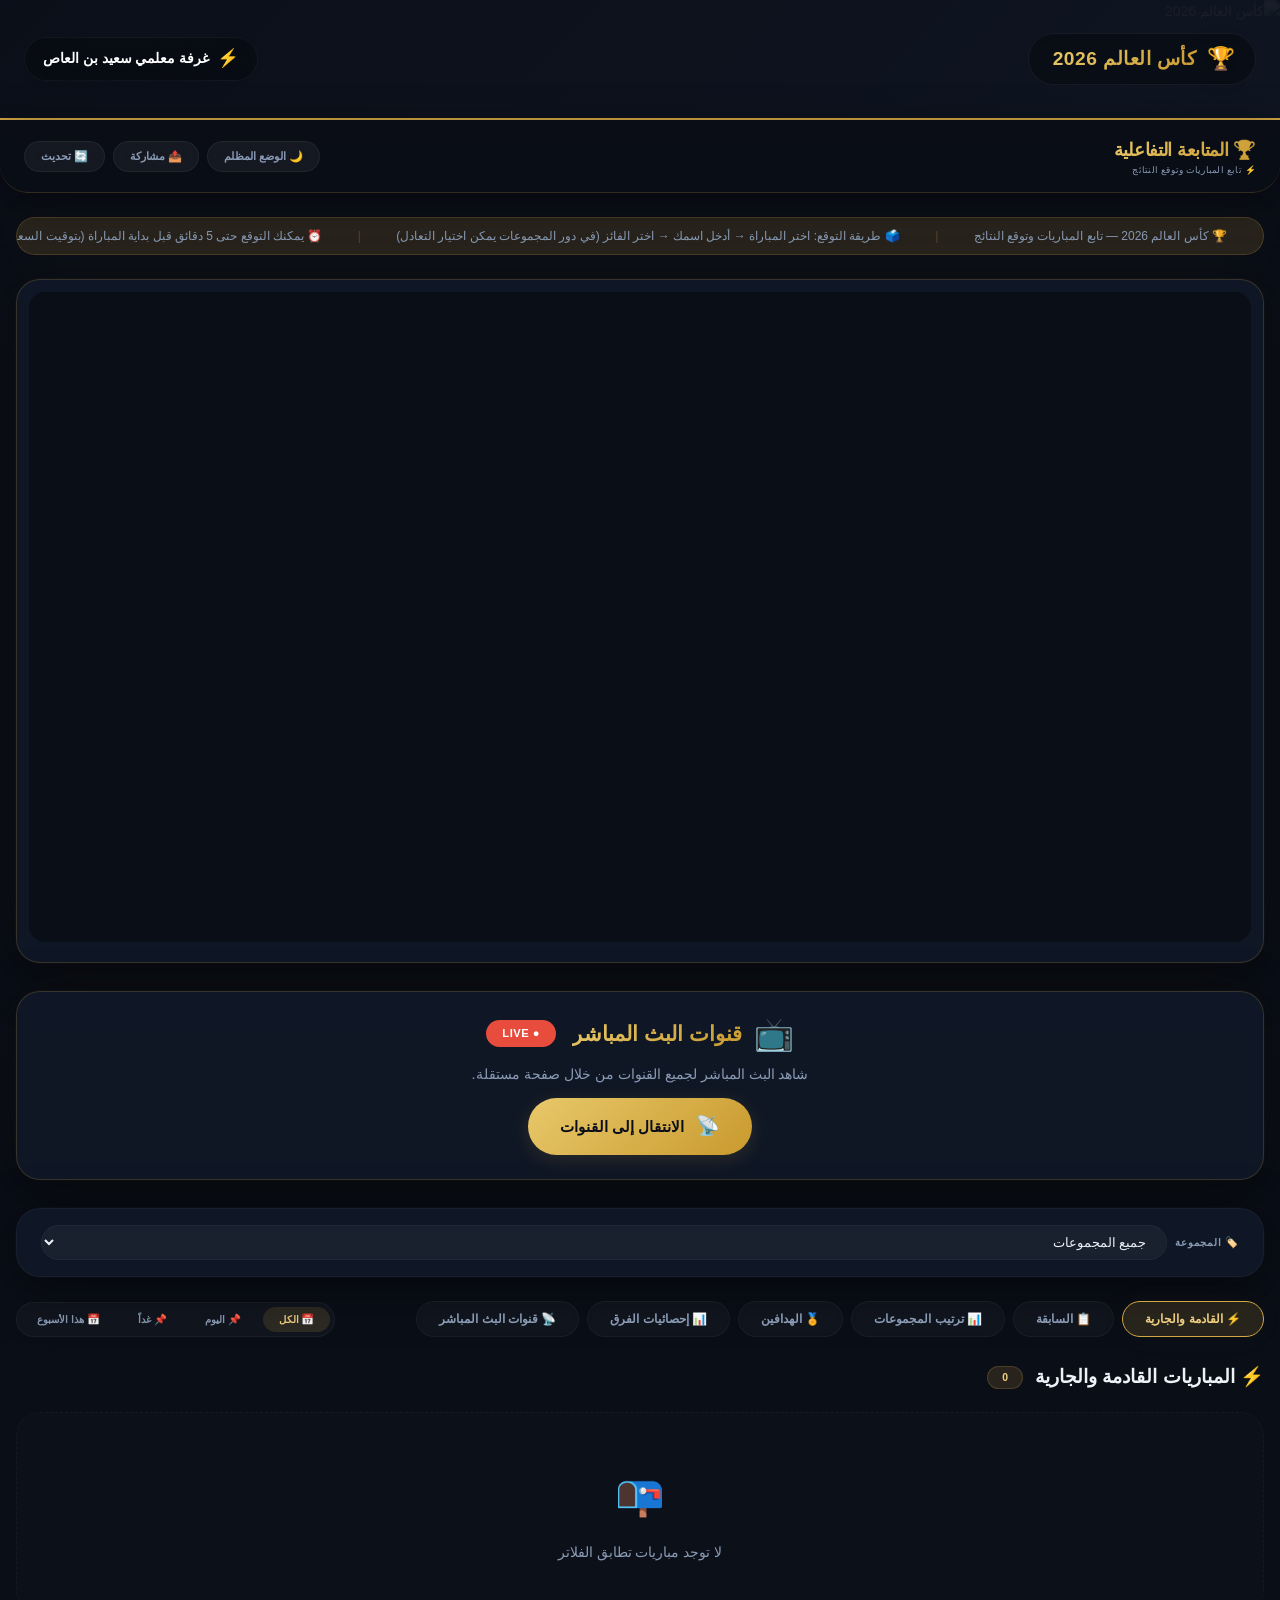
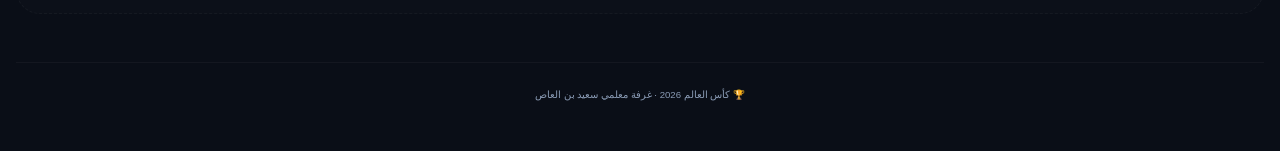
==== commit f920a086: "Create index.html" ====
--- a/index.html
+++ b/index.html
@@ -492,7 +492,8 @@
         /* ===== ADMIN SECTIONS ===== */
         .archive-section,
         .duplicates-section,
-        .predictions-admin-section {
+        .predictions-admin-section,
+        .player-prediction-admin-section {
             width: 100%;
             margin-top: 10px;
             background: rgba(0, 0, 0, 0.25);
@@ -503,12 +504,14 @@
         }
         .archive-section.visible,
         .duplicates-section.visible,
-        .predictions-admin-section.visible {
+        .predictions-admin-section.visible,
+        .player-prediction-admin-section.visible {
             display: block;
         }
         .archive-section .archive-title,
         .duplicates-section .dup-title,
-        .predictions-admin-section .pred-title {
+        .predictions-admin-section .pred-title,
+        .player-prediction-admin-section .player-pred-title {
             font-size: 0.85rem;
             font-weight: 700;
             display: flex;
@@ -525,9 +528,13 @@
         .predictions-admin-section .pred-title {
             color: var(--gold-light);
         }
+        .player-prediction-admin-section .player-pred-title {
+            color: var(--info);
+        }
         .archive-section .archive-title .count-badge,
         .duplicates-section .dup-title .count-badge,
-        .predictions-admin-section .pred-title .count-badge {
+        .predictions-admin-section .pred-title .count-badge,
+        .player-prediction-admin-section .player-pred-title .count-badge {
             background: rgba(255, 255, 255, 0.04);
             padding: 0 12px;
             border-radius: 40px;
@@ -541,6 +548,9 @@
         }
         .predictions-admin-section .pred-title .count-badge {
             color: var(--gold-light);
+        }
+        .player-prediction-admin-section .player-pred-title .count-badge {
+            color: var(--info);
         }
 
         .archive-item {
@@ -1045,6 +1055,200 @@
         @media (max-width: 640px) {
             .leaderboard-iframe-section iframe {
                 height: 500px;
+            }
+        }
+
+        /* ===== STREAM CHANNELS SECTION (NEW) ===== */
+        .stream-channels-section {
+            margin: 0 0 28px 0;
+        }
+
+        .stream-channels-card {
+            background: var(--bg-card);
+            backdrop-filter: blur(12px);
+            border-radius: var(--radius-lg);
+            padding: 24px 28px;
+            border: 1px solid var(--border-gold);
+            box-shadow: var(--shadow-card), var(--shadow-glow);
+            transition: var(--transition);
+            text-align: center;
+            display: flex;
+            flex-direction: column;
+            align-items: center;
+            gap: 12px;
+        }
+
+        .stream-channels-card:hover {
+            border-color: var(--gold);
+            transform: translateY(-2px);
+            box-shadow: var(--shadow-card), 0 8px 40px rgba(212, 167, 69, 0.08);
+        }
+
+        .stream-channels-header {
+            display: flex;
+            align-items: center;
+            justify-content: center;
+            gap: 16px;
+            flex-wrap: wrap;
+            width: 100%;
+        }
+
+        .stream-channels-title {
+            display: flex;
+            align-items: center;
+            gap: 12px;
+        }
+
+        .stream-channels-title .icon {
+            font-size: 2rem;
+            line-height: 1;
+        }
+
+        .stream-channels-title h2 {
+            font-size: 1.3rem;
+            font-weight: 800;
+            margin: 0;
+            background: var(--gold-gradient);
+            -webkit-background-clip: text;
+            background-clip: text;
+            color: transparent;
+        }
+
+        .stream-badge {
+            display: inline-block;
+            background: var(--danger);
+            color: #fff;
+            font-size: 0.7rem;
+            font-weight: 700;
+            padding: 4px 16px;
+            border-radius: 40px;
+            animation: pulseBlink 1.2s infinite;
+            letter-spacing: 0.5px;
+        }
+
+        @keyframes pulseBlink {
+            0%, 100% { opacity: 1; }
+            50% { opacity: 0.4; }
+        }
+
+        .stream-channels-desc {
+            font-size: 0.9rem;
+            color: var(--text-secondary);
+            margin: 0;
+            line-height: 1.6;
+        }
+
+        .stream-channels-btn {
+            display: inline-flex;
+            align-items: center;
+            gap: 12px;
+            padding: 12px 32px;
+            border-radius: 60px;
+            background: var(--gold-gradient);
+            color: #0a0e1a;
+            font-weight: 800;
+            font-size: 0.95rem;
+            text-decoration: none;
+            transition: var(--transition);
+            box-shadow: 0 4px 20px rgba(212, 167, 69, 0.15);
+            font-family: inherit;
+            border: none;
+            cursor: pointer;
+        }
+
+        .stream-channels-btn:hover {
+            transform: translateY(-3px) scale(1.02);
+            box-shadow: 0 8px 40px rgba(212, 167, 69, 0.25);
+        }
+
+        .stream-channels-btn:active {
+            transform: scale(0.96);
+        }
+
+        .stream-channels-btn span {
+            font-size: 1.2rem;
+        }
+
+        @media (max-width: 640px) {
+            .stream-channels-card {
+                padding: 18px 16px;
+            }
+            .stream-channels-title h2 {
+                font-size: 1.1rem;
+            }
+            .stream-channels-title .icon {
+                font-size: 1.6rem;
+            }
+            .stream-channels-btn {
+                padding: 10px 24px;
+                font-size: 0.85rem;
+                width: 100%;
+                justify-content: center;
+            }
+            .stream-channels-desc {
+                font-size: 0.8rem;
+            }
+        }
+
+        /* ===== STREAM IFRAME SECTION (NEW) ===== */
+        .stream-iframe-section {
+            background: var(--bg-card);
+            border: 1px solid var(--border-gold);
+            border-radius: var(--radius-lg);
+            padding: 12px;
+            margin: 0 0 28px 0;
+            box-shadow: var(--shadow-card), var(--shadow-glow);
+            transition: var(--transition);
+            backdrop-filter: blur(12px);
+            position: relative;
+            overflow: hidden;
+            display: none;
+        }
+        .stream-iframe-section.visible {
+            display: block;
+        }
+        .stream-iframe-section iframe {
+            width: 100%;
+            height: 650px;
+            border: none;
+            border-radius: var(--radius-md);
+            background: #0a0e17;
+        }
+        .stream-iframe-section .stream-header {
+            display: flex;
+            justify-content: space-between;
+            align-items: center;
+            margin-bottom: 8px;
+            padding: 0 8px;
+        }
+        .stream-iframe-section .stream-header h2 {
+            font-size: 1.1rem;
+            font-weight: 800;
+            color: var(--gold-light);
+            display: flex;
+            align-items: center;
+            gap: 10px;
+        }
+        .stream-iframe-section .stream-header .close-stream-btn {
+            background: rgba(255, 255, 255, 0.05);
+            border: 1px solid var(--border-subtle);
+            color: var(--text-secondary);
+            padding: 6px 16px;
+            border-radius: 40px;
+            font-size: 0.7rem;
+            font-weight: 600;
+            cursor: pointer;
+            transition: var(--transition);
+            font-family: inherit;
+        }
+        .stream-iframe-section .stream-header .close-stream-btn:hover {
+            background: var(--danger-bg);
+            border-color: var(--danger);
+            color: var(--danger);
+        }
+        @media (max-width: 640px) {
+            .stream-iframe-section iframe {
+                height: 400px;
             }
         }
 
@@ -2078,10 +2282,6 @@
             color: var(--danger);
             font-weight: 700;
         }
-        .predictions-table .status-late {
-            color: var(--gold-light);
-            font-weight: 700;
-        }
         .predictions-table .user-name {
             font-weight: 800;
             color: var(--gold-light) !important;
@@ -2098,9 +2298,6 @@
         }
         .predictions-table .prediction-text.wrong {
             color: var(--danger);
-        }
-        .predictions-table .prediction-text.late {
-            color: var(--gold-light);
         }
         .predictions-table .time-cell {
             font-size: 0.5rem;
@@ -2404,6 +2601,13 @@
             .leaderboard-iframe-section iframe {
                 height: 500px;
             }
+            .stream-iframe-section {
+                padding: 6px;
+                margin: 0 0 20px 0;
+            }
+            .stream-iframe-section iframe {
+                height: 400px;
+            }
             .matches-grid {
                 grid-template-columns: 1fr;
                 gap: 14px;
@@ -2585,6 +2789,193 @@
         @media (min-width: 1024px) {
             .matches-grid {
                 grid-template-columns: repeat(auto-fill, minmax(380px, 1fr));
+            }
+        }
+
+        /* ===== ADMIN PLAYER PREDICTION FORM ===== */
+        .player-pred-form {
+            display: flex;
+            flex-direction: column;
+            gap: 12px;
+            padding: 10px 0;
+        }
+        .player-pred-form .form-row {
+            display: flex;
+            gap: 12px;
+            flex-wrap: wrap;
+            align-items: center;
+        }
+        .player-pred-form .form-row .form-group {
+            flex: 1;
+            min-width: 150px;
+            display: flex;
+            flex-direction: column;
+            gap: 4px;
+        }
+        .player-pred-form .form-row .form-group label {
+            font-size: 0.65rem;
+            font-weight: 700;
+            color: var(--text-secondary);
+            text-transform: uppercase;
+            letter-spacing: 0.5px;
+        }
+        .player-pred-form .form-row .form-group select,
+        .player-pred-form .form-row .form-group input {
+            padding: 8px 14px;
+            border-radius: 40px;
+            border: 1px solid var(--border-subtle);
+            background: var(--bg-input);
+            color: var(--text-primary);
+            font-size: 0.8rem;
+            outline: none;
+            transition: var(--transition);
+            font-family: inherit;
+            width: 100%;
+        }
+        .player-pred-form .form-row .form-group select:focus,
+        .player-pred-form .form-row .form-group input:focus {
+            border-color: var(--gold);
+            box-shadow: 0 0 0 3px var(--gold-glow);
+        }
+        .player-pred-form .form-row .form-group select option {
+            background: var(--bg-secondary);
+            color: var(--text-primary);
+        }
+        .player-pred-form .form-row .form-group .search-input {
+            position: relative;
+        }
+        .player-pred-form .form-row .form-group .search-input input {
+            padding-left: 36px;
+        }
+        .player-pred-form .form-row .form-group .search-input .search-icon {
+            position: absolute;
+            right: 12px;
+            top: 50%;
+            transform: translateY(-50%);
+            color: var(--text-secondary);
+            font-size: 0.8rem;
+            pointer-events: none;
+        }
+        .player-pred-form .form-row .form-group select[multiple] {
+            height: 100px;
+            border-radius: var(--radius-sm);
+            padding: 6px;
+        }
+        .player-pred-form .form-actions {
+            display: flex;
+            gap: 10px;
+            flex-wrap: wrap;
+            margin-top: 4px;
+        }
+        .player-pred-form .form-actions .admin-btn {
+            padding: 8px 24px;
+            font-size: 0.75rem;
+        }
+        .player-pred-form .form-status {
+            padding: 8px 16px;
+            border-radius: 40px;
+            font-size: 0.75rem;
+            font-weight: 600;
+            display: none;
+            margin-top: 4px;
+        }
+        .player-pred-form .form-status.success {
+            display: block;
+            background: var(--success-bg);
+            color: var(--success);
+            border: 1px solid rgba(46, 204, 113, 0.15);
+        }
+        .player-pred-form .form-status.error {
+            display: block;
+            background: var(--danger-bg);
+            color: var(--danger);
+            border: 1px solid rgba(231, 76, 60, 0.15);
+        }
+        .player-pred-form .form-status.info {
+            display: block;
+            background: var(--info-bg);
+            color: var(--info);
+            border: 1px solid rgba(74, 158, 255, 0.15);
+        }
+        .player-pred-form .form-status.warning {
+            display: block;
+            background: var(--gold-glow);
+            color: var(--gold-light);
+            border: 1px solid var(--border-gold);
+        }
+        .player-pred-form .prediction-radio-group {
+            display: flex;
+            gap: 16px;
+            flex-wrap: wrap;
+            padding: 4px 0;
+        }
+        .player-pred-form .prediction-radio-group label {
+            display: flex;
+            align-items: center;
+            gap: 8px;
+            font-size: 0.8rem;
+            font-weight: 600;
+            cursor: pointer;
+            padding: 6px 16px;
+            border-radius: 40px;
+            background: rgba(255, 255, 255, 0.03);
+            border: 2px solid transparent;
+            transition: var(--transition);
+        }
+        .player-pred-form .prediction-radio-group label:hover {
+            background: rgba(255, 255, 255, 0.06);
+        }
+        .player-pred-form .prediction-radio-group input[type="radio"] {
+            appearance: none;
+            width: 16px;
+            height: 16px;
+            border: 2px solid var(--text-secondary);
+            border-radius: 50%;
+            flex-shrink: 0;
+            cursor: pointer;
+            transition: var(--transition);
+            position: relative;
+        }
+        .player-pred-form .prediction-radio-group input[type="radio"]:checked {
+            border-color: var(--gold);
+            background: var(--gold);
+        }
+        .player-pred-form .prediction-radio-group input[type="radio"]:checked::after {
+            content: '✓';
+            position: absolute;
+            top: 50%;
+            left: 50%;
+            transform: translate(-50%, -50%);
+            color: #0a0e1a;
+            font-weight: 900;
+            font-size: 10px;
+        }
+        .player-pred-form .prediction-radio-group label.selected-pred {
+            border-color: var(--gold);
+            background: var(--gold-glow);
+        }
+        .player-pred-form .form-row .form-group .datetime-input {
+            direction: ltr;
+            text-align: left;
+        }
+
+        @media (max-width: 640px) {
+            .player-pred-form .form-row {
+                flex-direction: column;
+                gap: 8px;
+            }
+            .player-pred-form .form-row .form-group {
+                min-width: 100%;
+            }
+            .player-pred-form .form-actions {
+                flex-direction: column;
+            }
+            .player-pred-form .form-actions .admin-btn {
+                width: 100%;
+                justify-content: center;
+            }
+            .player-pred-form .prediction-radio-group {
+                justify-content: center;
             }
         }
     </style>
@@ -2637,6 +3028,34 @@
             <iframe src="https://visionof2030-pixel.github.io/LeaderBoard/" loading="lazy" allow="autoplay; encrypted-media" title="لوحة المتصدرين"></iframe>
         </div>
 
+        <!-- ===== STREAM CHANNELS SECTION (NEW) ===== -->
+        <div class="stream-channels-section" id="streamChannelsSection">
+            <div class="stream-channels-card">
+                <div class="stream-channels-header">
+                    <div class="stream-channels-title">
+                        <span class="icon">📺</span>
+                        <h2>قنوات البث المباشر</h2>
+                    </div>
+                    <span class="stream-badge">● LIVE</span>
+                </div>
+                <p class="stream-channels-desc">
+                    شاهد البث المباشر لجميع القنوات من خلال صفحة مستقلة.
+                </p>
+                <a href="livechannel.html" class="stream-channels-btn">
+                    <span>📡</span> الانتقال إلى القنوات
+                </a>
+            </div>
+        </div>
+
+        <!-- ===== STREAM IFRAME SECTION (NEW) ===== -->
+        <div class="stream-iframe-section" id="streamIframeSection">
+            <div class="stream-header">
+                <h2>📡 قنوات البث المباشر</h2>
+                <button class="close-stream-btn" onclick="closeStreamIframe()">✕ إخفاء البث</button>
+            </div>
+            <iframe src="https://visionof2030-pixel.github.io/Openinvlc/" loading="lazy" allow="autoplay; encrypted-media" title="قنوات البث المباشر"></iframe>
+        </div>
+
         <!-- ===== CONTROLS ===== -->
         <div class="controls-bar">
             <div class="control-group">
@@ -2664,6 +3083,7 @@
                 <button class="admin-btn secondary" onclick="runTests()">🧪 اختبارات</button>
                 <button class="admin-btn bracket-btn" onclick="toggleBracketAdmin()">🏆 مسار البطولة</button>
                 <button class="admin-btn" onclick="togglePredictionsAdmin()">🗳️ جميع التوقعات</button>
+                <button class="admin-btn" onclick="togglePlayerPredictionAdmin()">👑 إدارة توقعات اللاعبين</button>
             </div>
             <!-- جميع التوقعات في لوحة الإدارة -->
             <div class="predictions-admin-section" id="predictionsAdminSection">
@@ -2685,6 +3105,44 @@
                 </div>
                 <div id="bracketContainer"><div class="empty-state"><span class="icon">⏳</span> جاري تحميل المخطط...</div></div>
             </div>
+            <!-- ===== NEW: PLAYER PREDICTION ADMIN SECTION (FIXED) ===== -->
+            <div class="player-prediction-admin-section" id="playerPredictionAdminSection">
+                <div class="player-pred-title">👑 إدارة توقعات اللاعبين <span class="count-badge" id="playerPredAdminCount">0</span></div>
+                <div class="player-pred-form" id="playerPredForm">
+                    <div class="form-row">
+                        <div class="form-group">
+                            <label>👤 اختيار اللاعب</label>
+                            <div class="search-input">
+                                <input type="text" id="playerSearchInput" placeholder="🔍 بحث سريع..." oninput="filterPlayerOptions()" />
+                            </div>
+                            <select id="playerSelect" size="5" onchange="onPlayerMatchSelect()"></select>
+                        </div>
+                        <div class="form-group">
+                            <label>🏟️ اختيار المباراة</label>
+                            <select id="matchSelect" onchange="onPlayerMatchSelect()"></select>
+                        </div>
+                    </div>
+                    <div class="form-row">
+                        <div class="form-group">
+                            <label>📝 التوقع</label>
+                            <div class="prediction-radio-group" id="predictionRadioGroup">
+                                <label><input type="radio" name="adminPrediction" value="HOME" /> <span id="adminPredTeam1">الفريق الأول</span></label>
+                                <label><input type="radio" name="adminPrediction" value="DRAW" /> 🤝 تعادل</label>
+                                <label><input type="radio" name="adminPrediction" value="AWAY" /> <span id="adminPredTeam2">الفريق الثاني</span></label>
+                            </div>
+                        </div>
+                        <div class="form-group">
+                            <label>🕒 وقت التوقع (اختياري)</label>
+                            <input type="datetime-local" id="adminPredictionTime" class="datetime-input" />
+                        </div>
+                    </div>
+                    <div class="form-actions">
+                        <button class="admin-btn success" id="adminSavePredBtn" onclick="adminSavePrediction()">➕ إضافة التوقع</button>
+                        <button class="admin-btn danger" id="adminDeletePredBtn" onclick="adminDeletePrediction()" style="display:none;">🗑 حذف التوقع</button>
+                    </div>
+                    <div class="form-status" id="adminPredStatus"></div>
+                </div>
+            </div>
         </div>
 
         <!-- ===== SHARE ALL ===== -->
@@ -2701,6 +3159,7 @@
                 <button class="tab-btn" data-tab="standings">📊 ترتيب المجموعات</button>
                 <button class="tab-btn" data-tab="scorers">🏅 الهدافين</button>
                 <button class="tab-btn" data-tab="stats">📊 إحصائيات الفرق</button>
+                <button class="tab-btn" data-tab="stream">📡 قنوات البث المباشر</button>
             </div>
             <div class="day-filter-tabs visible" id="dayFilterTabs">
                 <button class="day-btn active" data-day="all">📅 الكل</button>
@@ -2739,6 +3198,18 @@
         <div id="statsTab" class="tab-content">
             <div class="section-title">📊 إحصائيات الفرق (الهجوم والدفاع)</div>
             <div id="teamStatsContainer"><div class="empty-state"><span class="icon">⏳</span> جاري حساب الإحصائيات...</div></div>
+        </div>
+
+        <!-- ===== STREAM TAB (NEW) ===== -->
+        <div id="streamTab" class="tab-content">
+            <div class="section-title">📡 قنوات البث المباشر</div>
+            <div style="background:var(--bg-card);border:1px solid var(--border-gold);border-radius:var(--radius-lg);padding:12px;box-shadow:var(--shadow-card),var(--shadow-glow);backdrop-filter:blur(12px);">
+                <div style="display:flex;justify-content:space-between;align-items:center;margin-bottom:8px;padding:0 8px;flex-wrap:wrap;gap:8px;">
+                    <span style="font-size:0.85rem;font-weight:700;color:var(--gold-light);">📺 بث مباشر للمباريات (قنوات متعددة)</span>
+                    <button class="admin-btn secondary" onclick="closeStreamTab()" style="padding:4px 14px;font-size:0.65rem;">✕ إخفاء</button>
+                </div>
+                <iframe src="https://visionof2030-pixel.github.io/Openinvlc/" style="width:100%;height:650px;border:none;border-radius:var(--radius-md);background:#0a0e17;" loading="lazy" allow="autoplay; encrypted-media" title="قنوات البث المباشر"></iframe>
+            </div>
         </div>
 
         <footer class="footer" id="footerTrigger">🏆 كأس العالم 2026 · غرفة معلمي سعيد بن العاص</footer>
@@ -3042,34 +3513,6 @@
         }
 
         // ============================================================
-        //  LATE PREDICTIONS (local only)
-        // ============================================================
-        function getLocalPredictionsLate() {
-            try {
-                const data = localStorage.getItem('predictions_late');
-                return data ? JSON.parse(data) : {};
-            } catch (e) {
-                return {};
-            }
-        }
-
-        function saveLocalPredictionLate(userName, matchId, prediction) {
-            try {
-                const predictions = getLocalPredictionsLate();
-                predictions[`${userName}_${matchId}`] = { userName, matchId, prediction, timestamp: new Date().toISOString(), isLate: true };
-                localStorage.setItem('predictions_late', JSON.stringify(predictions));
-                return true;
-            } catch (e) {
-                return false;
-            }
-        }
-
-        function getUserPredictionLate(userName, matchId) {
-            if (!userName) return null;
-            return getLocalPredictionsLate()[`${userName}_${matchId}`] || null;
-        }
-
-        // ============================================================
         //  LOAD DATA
         // ============================================================
         async function loadPreviousGames() {
@@ -3340,6 +3783,9 @@
             checkUrlForMatch();
             startAutoUpdate();
             updateNewsTicker();
+            // Populate admin player form
+            populatePlayerSelect();
+            populateMatchSelect();
             console.log("✅ INIT DONE (محسن)");
         }
 
@@ -3366,6 +3812,12 @@
         let currentUserName = '';
         let isNameVerified = false;
         let chartInstances = {};
+
+        // ===== NEW: Admin player prediction state =====
+        let allPlayers = [];
+        let currentAdminPlayer = '';
+        let currentAdminMatchId = '';
+        let currentAdminPrediction = null; // { id, prediction, created_at }
 
         const stadiums = {
             "1": "ملعب آزتيكا (المكسيك)",
@@ -3841,7 +4293,7 @@
             return map[name] || "🏁";
         }
 
-        // ============================================================
+        // // ============================================================
         //  MATCH DATA (with semi-final added)
         // ============================================================
         const rawMatches = [
@@ -4065,7 +4517,15 @@
     { id: 303, team1: "إنجلترا", team2: "النرويج", time: "2026-07-12T00:00:00+03:00", round: "quarterfinal",
         roundLabel: "ربع النهائي", stadium: "ملعب هارد روك – ميامي، الولايات المتحدة الأمريكية" },
     { id: 304, team1: "سويسرا", team2: "الأرجنتين", time: "2026-07-12T04:00:00+03:00", round: "quarterfinal",
-        roundLabel: "ربع النهائي", stadium: "Arrowhead Stadium – كانساس سيتي، الولايات المتحدة الأمريكية" }
+        roundLabel: "ربع النهائي", stadium: "Arrowhead Stadium – كانساس سيتي، الولايات المتحدة الأمريكية" },
+
+    // Third place: England vs France
+    { id: 305, team1: "إنجلترا", team2: "فرنسا", time: "2026-07-19T00:00:00+03:00", round: "thirdplace",
+        roundLabel: "المركز الثالث", stadium: "ملعب هارد روك (ميامي)، الولايات المتحدة الأمريكية" },
+
+    // Final: Argentina vs Spain
+    { id: 306, team1: "الأرجنتين", team2: "إسبانيا", time: "2026-07-19T22:00:00+03:00", round: "final",
+        roundLabel: "النهائي", stadium: "ملعب ميتلايف (نيوجيرسي)، الولايات المتحدة الأمريكية" }
 ];
         const matchesData = rawMatches.map(m => ({
             ...m,
@@ -4090,7 +4550,7 @@
         };
 
         // ============================================================
-        //  LOCAL PREDICTIONS (regular)
+        //  LOCAL PREDICTIONS
         // ============================================================
         function getLocalPredictions() { try { const data = localStorage.getItem('predictions'); return data ? JSON.parse(
                     data) : {}; } catch (e) { return {}; } }
@@ -4637,21 +5097,9 @@
         }
 
         // ============================================================
-        //  SAVE PREDICTION (with late support)
-        // ============================================================
-        async function savePrediction(userName, matchId, prediction, isLate = false) {
-            // If late prediction, save locally only
-            if (isLate) {
-                const saved = saveLocalPredictionLate(userName, matchId, prediction);
-                if (saved) {
-                    // Also store in submitted matches so the button disappears
-                    addSubmittedMatch(matchId);
-                    return { success: true, updated: false, isLate: true };
-                }
-                return { success: false, message: "❌ فشل حفظ التوقع المتأخر محلياً" };
-            }
-
-            // Regular prediction flow
+        //  SAVE PREDICTION (USER FACING - DO NOT USE IN ADMIN)
+        // ============================================================
+        async function savePrediction(userName, matchId, prediction) {
             if (!supabaseClient) return { success: false, message: "Supabase غير متصل" };
             const match = matchesData.find(m => `${m.timeISO}_${m.team1}_${m.team2}` === matchId);
             if (match) {
@@ -4756,7 +5204,32 @@
         }
 
         // ============================================================
-        //  RENDER MATCH CARD (with live stream button – opens Livematch page)
+        //  STREAM FUNCTIONS (NEW)
+        // ============================================================
+        function openStreamIframe() {
+            const section = document.getElementById('streamIframeSection');
+            section.classList.add('visible');
+            // Also activate the stream tab
+            const streamTab = document.querySelector('.tab-btn[data-tab="stream"]');
+            if (streamTab) streamTab.click();
+            showCopyToast('📡 تم فتح قنوات البث المباشر');
+        }
+
+        function closeStreamIframe() {
+            document.getElementById('streamIframeSection').classList.remove('visible');
+        }
+
+        function closeStreamTab() {
+            document.getElementById('streamTab').classList.remove('active');
+            const streamTab = document.querySelector('.tab-btn[data-tab="stream"]');
+            if (streamTab) streamTab.classList.remove('active');
+            // Reactivate upcoming tab
+            const upcomingTab = document.querySelector('.tab-btn[data-tab="upcoming"]');
+            if (upcomingTab) upcomingTab.click();
+        }
+
+        // ============================================================
+        //  RENDER MATCH CARD (with updated stream button)
         // ============================================================
         function renderMatchCard(m, isUpcoming) {
             const st = getMatchStatus(m);
@@ -4909,7 +5382,7 @@
                 predictBtnExtra = `onclick="openNameModal('${matchId}','${m.team1}','${m.team2}','${m.timeISO}')"`;
             }
 
-            // ===== STREAM BUTTON – opens Livematch page =====
+            // ===== STREAM BUTTON – opens stream iframe instead of new window =====
             const matchTimeMs = matchTime(m.timeISO);
             const nowMs = now();
             const diffMs = matchTimeMs - nowMs;
@@ -4917,7 +5390,7 @@
             let streamBtnHtml = '';
             if (isUpcoming && !isFinished) {
                 if (isStreamAvailable) {
-                    streamBtnHtml = `<button class="stream-btn" onclick="openStreamModal()">
+                    streamBtnHtml = `<button class="stream-btn" onclick="openStreamIframe()">
                         <span class="live-dot"></span> 📡 تغطية تجريبية
                     </button>`;
                 } else {
@@ -5004,13 +5477,6 @@
         }
 
         // ============================================================
-        //  STREAM MODAL – now opens Livematch page in new window
-        // ============================================================
-        function openStreamModal() {
-            window.open('Livematch_index.html', '_blank', 'width=1200,height=800,scrollbars=yes,resizable=yes');
-        }
-
-        // ============================================================
         //  RENDER UPCOMING
         // ============================================================
         function renderUpcoming() {
@@ -5116,7 +5582,7 @@
         }
 
         // ============================================================
-        //  NAME MODAL
+        //  NAME MODAL - FIXED: Re-bind click handler every time modal opens
         // ============================================================
         let nameModalMatchId = '',
             nameModalTeam1 = '',
@@ -5135,27 +5601,60 @@
             document.getElementById('nameInput').value = localStorage.getItem('lastUserName') || '';
             document.getElementById('nameStatus').style.display = 'none';
             document.getElementById('nameError').textContent = '';
-            document.getElementById('nameSubmitBtn').disabled = false;
-            document.getElementById('nameSubmitBtn').textContent = 'متابعة →';
+            const submitBtn = document.getElementById('nameSubmitBtn');
+            submitBtn.disabled = false;
+            submitBtn.textContent = 'متابعة →';
+            
+            // REMOVE any existing listeners to prevent duplicates
+            const newSubmitBtn = submitBtn.cloneNode(true);
+            submitBtn.parentNode.replaceChild(newSubmitBtn, submitBtn);
+            
+            // Add fresh click listener
+            newSubmitBtn.addEventListener('click', async function(e) {
+                e.preventDefault();
+                e.stopPropagation();
+                await handleNameSubmit();
+            });
+            
+            // Also handle Enter key on input
+            const nameInput = document.getElementById('nameInput');
+            const newNameInput = nameInput.cloneNode(true);
+            nameInput.parentNode.replaceChild(newNameInput, nameInput);
+            newNameInput.addEventListener('keydown', function(e) {
+                if (e.key === 'Enter') {
+                    e.preventDefault();
+                    e.stopPropagation();
+                    document.getElementById('nameSubmitBtn').click();
+                }
+                if (e.key === 'Escape') {
+                    closeNameModal();
+                }
+            });
+            
             document.getElementById('nameModal').classList.add('active');
             document.body.style.overflow = 'hidden';
             setTimeout(() => document.getElementById('nameInput').focus(), 300);
         }
 
-        document.getElementById('nameSubmitBtn').addEventListener('click', async function() {
-            const name = document.getElementById('nameInput').value.trim();
+        // Separate async function for name submission logic
+        async function handleNameSubmit() {
+            const nameInput = document.getElementById('nameInput');
+            const name = nameInput.value.trim();
             const errorEl = document.getElementById('nameError');
             const statusEl = document.getElementById('nameStatus');
+            const submitBtn = document.getElementById('nameSubmitBtn');
+            
             if (!name) { errorEl.textContent = '⚠️ الرجاء إدخال اسمك';
                 return; }
             if (!supabaseClient) {
                 errorEl.textContent = '❌ خطأ في الاتصال بقاعدة البيانات';
                 return;
             }
-            this.disabled = true;
-            this.textContent = '⏳ جاري التحقق...';
+            submitBtn.disabled = true;
+            submitBtn.textContent = '⏳ جاري التحقق...';
             errorEl.textContent = '';
             statusEl.style.display = 'block';
+            
             try {
                 const { data, error } = await supabaseClient
                     .from("predictions")
@@ -5174,17 +5673,14 @@
                     const existingPred = await getUserPrediction(name, nameModalMatchId);
                     if (existingPred) {
                         errorEl.textContent = `⚠️ لقد توقعت هذه المباراة مسبقاً: ${existingPred.prediction === 'DRAW' ? 'تعادل' : existingPred.prediction}`;
-                        this.disabled = false;
-                        this.textContent = 'متابعة →';
+                        submitBtn.disabled = false;
+                        submitBtn.textContent = 'متابعة →';
                         renderUpcoming();
                         return;
                     }
-                    this.textContent = '✅ متابعة للتوقع';
-                    setTimeout(() => {
-                        closeNameModal();
-                        openPredictionModal(nameModalMatchId, nameModalTeam1, nameModalTeam2, nameModalTimeISO,
-                        name);
-                    }, 600);
+                    submitBtn.textContent = '✅ متابعة للتوقع';
+                    closeNameModal();
+                    openPredictionModal(nameModalMatchId, nameModalTeam1, nameModalTeam2, nameModalTimeISO, name);
                 } else {
                     statusEl.className = 'user-status new';
                     statusEl.textContent = `👤 مرحباً "${name}"! أنت لاعب جديد. سيتم تسجيل توقعاتك.`;
@@ -5192,29 +5688,28 @@
                     currentUserName = name;
                     isNameVerified = true;
                     userPredictionsMap = {};
-                    this.textContent = '✅ متابعة للتوقع';
-                    setTimeout(() => {
-                        closeNameModal();
-                        openPredictionModal(nameModalMatchId, nameModalTeam1, nameModalTeam2, nameModalTimeISO,
-                        name);
-                    }, 600);
+                    submitBtn.textContent = '✅ متابعة للتوقع';
+                    closeNameModal();
+                    openPredictionModal(nameModalMatchId, nameModalTeam1, nameModalTeam2, nameModalTimeISO, name);
                 }
             } catch (e) {
                 console.error("❌ التحقق من الاسم:", e);
                 errorEl.textContent = '❌ حدث خطأ أثناء التحقق من الاسم';
-                this.disabled = false;
-                this.textContent = 'متابعة →';
+                submitBtn.disabled = false;
+                submitBtn.textContent = 'متابعة →';
                 statusEl.style.display = 'none';
             }
-        });
-        document.getElementById('nameInput').addEventListener('keydown', function(e) {
-            if (e.key === 'Enter') {
-                document.getElementById('nameSubmitBtn').click();
-            }
-            if (e.key === 'Escape') {
-                closeNameModal();
-            }
-        });
+        }
+
+        // Override the default close for name modal to clean up
+        const originalCloseNameModal = closeNameModal;
+        closeNameModal = function() {
+            // Reset state
+            isNameVerified = false;
+            document.getElementById('nameStatus').style.display = 'none';
+            document.getElementById('nameError').textContent = '';
+            closeModal('nameModal');
+        };
 
         async function loadUserPredictions(userName) {
             if (!supabaseClient || !userName) return;
@@ -5238,16 +5733,13 @@
         }
 
         // ============================================================
-        //  PREDICTION MODAL (with late support)
-        // ============================================================
-        let isLatePrediction = false;
-
-        function openPredictionModal(matchId, team1, team2, timeISO, userName, isLate = false) {
-            if (!isLate && isMatchFinished(timeISO)) { showCopyToast('⛔ هذه المباراة انتهت، لا يمكن التوقع.'); return; }
-            if (!isLate && !canPredict(timeISO)) { showCopyToast(
+        //  PREDICTION MODAL
+        // ============================================================
+        function openPredictionModal(matchId, team1, team2, timeISO, userName) {
+            if (isMatchFinished(timeISO)) { showCopyToast('⛔ هذه المباراة انتهت، لا يمكن التوقع.'); return; }
+            if (!canPredict(timeISO)) { showCopyToast(
                     '⛔ لا يمكن التوقع الآن، المباراة على وشك البدء أو بدأت بالفعل (يُسمح حتى 5 دقائق قبل البداية).'); return; }
             isEditing = false;
-            isLatePrediction = isLate;
             currentMatchId = matchId;
             currentTeam1 = team1;
             currentTeam2 = team2;
@@ -5255,23 +5747,9 @@
             currentUserName = userName || localStorage.getItem('lastUserName') || '';
             const match = getMatchById(matchId);
             const isKnockout = isKnockoutMatch(match);
-            
-            if (isLate) {
-                document.getElementById('modalTitle').textContent = '📝 توقع متأخر (مباراة منتهية)';
-                document.getElementById('modalUserGreeting').style.display = 'block';
-                document.getElementById('greetingName').textContent = currentUserName;
-                const msgEl = document.getElementById('modalMessage');
-                msgEl.textContent = '⚠️ هذا توقع متأخر على مباراة انتهت، لن يتم احتسابه في النقاط.';
-                msgEl.className = 'modal-message warning';
-            } else {
-                document.getElementById('modalTitle').textContent = '📝 توقع نتيجة المباراة';
-                document.getElementById('modalUserGreeting').style.display = 'block';
-                document.getElementById('greetingName').textContent = currentUserName;
-                const msgEl = document.getElementById('modalMessage');
-                msgEl.textContent = '';
-                msgEl.className = 'modal-message';
-            }
-            
+            document.getElementById('modalTitle').textContent = '📝 توقع نتيجة المباراة';
+            document.getElementById('greetingName').textContent = currentUserName;
+            document.getElementById('modalUserGreeting').style.display = 'block';
             document.getElementById('modalTeam1').textContent = team1;
             document.getElementById('modalTeam2').textContent = team2;
             document.getElementById('optTeam1').textContent = team1;
@@ -5287,33 +5765,128 @@
             } else {
                 drawOption.style.display = 'block';
             }
-            if (!isLate && isMatchSubmitted(matchId)) {
-                const msgEl2 = document.getElementById('modalMessage');
-                msgEl2.textContent = `⚠️ توقعت مسبقاً هذه المباراة`;
-                msgEl2.className = 'modal-message warning';
+            const msgEl = document.getElementById('modalMessage');
+            msgEl.textContent = '';
+            msgEl.className = 'modal-message';
+            if (isMatchSubmitted(matchId)) {
+                msgEl.textContent = `⚠️ توقعت مسبقاً هذه المباراة`;
+                msgEl.className = 'modal-message warning';
                 document.getElementById('modalSubmitBtn').disabled = true;
             } else {
                 document.getElementById('modalSubmitBtn').disabled = false;
             }
-            document.getElementById('modalSubmitBtn').textContent = isLate ? '💾 حفظ التوقع المتأخر' : '💾 حفظ التوقع';
+            document.getElementById('modalSubmitBtn').textContent = '💾 حفظ التوقع';
             document.querySelectorAll('input[name="prediction"]').forEach(el => el.checked = false);
             document.getElementById('predictionModal').classList.add('active');
             document.body.style.overflow = 'hidden';
-        }
-
-        // ============================================================
-        //  MATCH PREDICTIONS MODAL (with late predictions merged)
+
+            // ===== FIX: Re-bind submit button to ensure it works =====
+            const submitBtn = document.getElementById('modalSubmitBtn');
+            // Remove any existing listeners to avoid duplicates
+            const newSubmitBtn = submitBtn.cloneNode(true);
+            submitBtn.parentNode.replaceChild(newSubmitBtn, submitBtn);
+            
+            // Add fresh click listener
+            newSubmitBtn.addEventListener('click', async function() {
+                const userName = currentUserName || localStorage.getItem('lastUserName') || '';
+                const selected = document.querySelector('input[name="prediction"]:checked');
+                const msgEl = document.getElementById('modalMessage');
+                
+                if (!userName) { 
+                    msgEl.textContent = '⚠️ الرجاء إدخال اسمك';
+                    msgEl.className = 'modal-message warning';
+                    return;
+                }
+                if (!selected) {
+                    msgEl.textContent = '⚠️ الرجاء اختيار توقع';
+                    msgEl.className = 'modal-message warning';
+                    return;
+                }
+                
+                let prediction = selected.value;
+                if (prediction === 'HOME') {
+                    prediction = currentTeam1;
+                } else if (prediction === 'AWAY') {
+                    prediction = currentTeam2;
+                }
+                
+                if (isMatchFinished(currentTimeISO)) {
+                    msgEl.textContent = '⛔ هذه المباراة انتهت، لا يمكن حفظ التوقع.';
+                    msgEl.className = 'modal-message error';
+                    return;
+                }
+                if (isMatchLive(currentTimeISO)) {
+                    msgEl.textContent = '⛔ لا يمكن التوقع على مباراة جارية';
+                    msgEl.className = 'modal-message error';
+                    return;
+                }
+                if (!canPredict(currentTimeISO)) {
+                    msgEl.textContent = '⛔ لا يمكن التوقع الآن، المباراة على وشك البدء أو بدأت بالفعل (يُسمح حتى 5 دقائق قبل البداية).';
+                    msgEl.className = 'modal-message error';
+                    return;
+                }
+                if (!isEditing && isMatchSubmitted(currentMatchId)) {
+                    msgEl.textContent = '⚠️ لقد توقعت هذه المباراة مسبقاً';
+                    msgEl.className = 'modal-message warning';
+                    return;
+                }
+                
+                this.disabled = true;
+                msgEl.textContent = '⏳ جاري الحفظ...';
+                msgEl.className = 'modal-message';
+                
+                const result = await savePrediction(userName, currentMatchId, prediction);
+                if (result.success) {
+                    msgEl.textContent = result.updated ? '✅ تم تحديث التوقع بنجاح! 🎉' : '✅ تم حفظ التوقع بنجاح! 🎉';
+                    msgEl.className = 'modal-message success';
+                    this.disabled = false;
+                    if (userName) {
+                        await loadUserPredictions(userName);
+                    }
+                    await renderAllPredictionsAdmin();
+                    renderUpcoming();
+                    updateNewsTicker();
+                    setTimeout(() => closeModal('predictionModal'), 1200);
+                } else {
+                    msgEl.textContent = result.message || '❌ فشل الحفظ';
+                    msgEl.className = 'modal-message error';
+                    this.disabled = false;
+                }
+            });
+        }
+
+        // ============================================================
+        //  MATCH PREDICTIONS MODAL - FIXED for previous matches
         // ============================================================
         async function openMatchPredictions(matchId, team1, team2, homeScore, awayScore) {
             if (!state.loaded) {
                 await loadPreviousGames();
                 await getAllPredictions();
             }
-            document.getElementById('mpTeam1').textContent = team1;
-            document.getElementById('mpTeam2').textContent = team2;
-            document.getElementById('mpFlag1').textContent = getFlag(team1);
-            document.getElementById('mpFlag2').textContent = getFlag(team2);
-            let result = findMatchResult(team1, team2);
+            
+            // If matchId is not in our format, try to find it
+            let actualMatchId = matchId;
+            let actualTeam1 = team1;
+            let actualTeam2 = team2;
+            
+            // Check if this is a previous match from API that might not have a matchId in our format
+            const foundMatch = matchesData.find(m => 
+                (m.team1 === team1 && m.team2 === team2) || 
+                (m.team1 === team2 && m.team2 === team1)
+            );
+            
+            if (foundMatch) {
+                actualMatchId = `${foundMatch.timeISO}_${foundMatch.team1}_${foundMatch.team2}`;
+                actualTeam1 = foundMatch.team1;
+                actualTeam2 = foundMatch.team2;
+            }
+            
+            document.getElementById('mpTeam1').textContent = actualTeam1;
+            document.getElementById('mpTeam2').textContent = actualTeam2;
+            document.getElementById('mpFlag1').textContent = getFlag(actualTeam1);
+            document.getElementById('mpFlag2').textContent = getFlag(actualTeam2);
+            
+            let result = findMatchResult(actualTeam1, actualTeam2);
             let penaltyText = '';
             if (result) {
                 homeScore = result.homeScore;
@@ -5326,24 +5899,26 @@
             } else {
                 document.getElementById('mpResult').textContent = `⚠️ لم يتم العثور على نتيجة هذه المباراة بعد`;
             }
+            
             if (isAuthorized) { document.getElementById('modalCompactBtn').classList.add('visible'); } else { document
                     .getElementById('modalCompactBtn').classList.remove('visible'); }
             if (isModalCompact) { isModalCompact = false;
                 document.getElementById('matchPredictionsContent').classList.remove('compact-mode');
                 document.getElementById('modalCompactBtn').textContent = '📐 تصغير'; }
+                
             const scorersDiv = document.getElementById('mpScorersDetail');
             let scorersHtml = '';
             let matchOF = state.openfootballMatches.find(m => {
                 const h = translateToArabic(m.team1 || '');
                 const a = translateToArabic(m.team2 || '');
-                return (h === team1 && a === team2) || (h === team2 && a === team1);
+                return (h === actualTeam1 && a === actualTeam2) || (h === actualTeam2 && a === actualTeam1);
             });
             if (matchOF) {
                 const goals = [...(matchOF.goals1 || []), ...(matchOF.goals2 || [])];
                 if (goals.length) {
                     scorersHtml += `<div style="margin:4px 0;"><strong>⚽ الأهداف:</strong></div>`;
                     if (matchOF.goals1 && matchOF.goals1.length) {
-                        scorersHtml += `<div>${getFlag(team1)} <strong>${team1}</strong>: `;
+                        scorersHtml += `<div>${getFlag(actualTeam1)} <strong>${actualTeam1}</strong>: `;
                         scorersHtml += matchOF.goals1.map(g => {
                             let minute = g.minute ? ` ${g.minute}'` : '';
                             let name = g.name || 'لاعب';
@@ -5352,7 +5927,7 @@
                         scorersHtml += `</div>`;
                     }
                     if (matchOF.goals2 && matchOF.goals2.length) {
-                        scorersHtml += `<div>${getFlag(team2)} <strong>${team2}</strong>: `;
+                        scorersHtml += `<div>${getFlag(actualTeam2)} <strong>${actualTeam2}</strong>: `;
                         scorersHtml += matchOF.goals2.map(g => {
                             let minute = g.minute ? ` ${g.minute}'` : '';
                             let name = g.name || 'لاعب';
@@ -5378,37 +5953,33 @@
             wrongSpan.textContent = '...';
             totalSpan.textContent = '...';
 
+            // Use actualMatchId for fetching predictions
             let predictions = state.predictions;
             if (!predictions || !predictions.length) {
                 await getAllPredictions();
                 predictions = state.predictions;
             }
-            const matchPredictions = predictions
-                .filter(p => p.match_id === matchId)
-                .sort((a, b) => new Date(a.created_at) - new Date(b.created_at));
-
-            // Get late predictions from local storage
-            const latePredictionsObj = getLocalPredictionsLate();
-            const latePredictions = [];
-            const userName = localStorage.getItem('lastUserName') || '';
-            for (const key in latePredictionsObj) {
-                const p = latePredictionsObj[key];
-                if (p.matchId === matchId) {
-                    latePredictions.push({
-                        user_name: p.userName,
-                        match_id: p.matchId,
-                        prediction: p.prediction,
-                        created_at: p.timestamp,
-                        isLate: true
-                    });
-                }
-            }
-
-            // Merge: official first, then late
-            const allPredictions = [...matchPredictions, ...latePredictions];
             
-            totalSpan.textContent = allPredictions.length;
-            if (allPredictions.length === 0) {
+            // Filter by match_id - try both the actual matchId and also check if any prediction has a match_id that matches
+            let matchPredictions = predictions.filter(p => p.match_id === actualMatchId);
+            
+            // If no predictions found with exact match, try to find by team names
+            if (matchPredictions.length === 0) {
+                // Try to find predictions where match_id contains the team names
+                matchPredictions = predictions.filter(p => {
+                    const parts = p.match_id ? p.match_id.split('_') : [];
+                    if (parts.length < 3) return false;
+                    const pTeam1 = parts[1];
+                    const pTeam2 = parts[2];
+                    return (pTeam1 === actualTeam1 && pTeam2 === actualTeam2) ||
+                           (pTeam1 === actualTeam2 && pTeam2 === actualTeam1);
+                });
+            }
+            
+            matchPredictions.sort((a, b) => new Date(a.created_at) - new Date(b.created_at));
+
+            totalSpan.textContent = matchPredictions.length;
+            if (matchPredictions.length === 0) {
                 tbody.innerHTML =
                     `<tr><td colspan="4" style="text-align:center;padding:20px;color:var(--text-secondary);">📭 لا توجد توقعات لهذه المباراة</td></tr>`;
                 correctSpan.textContent = '0';
@@ -5417,18 +5988,18 @@
                 document.body.style.overflow = 'hidden';
                 return;
             }
-            let result2 = findMatchResult(team1, team2);
+            
+            let result2 = findMatchResult(actualTeam1, actualTeam2);
             let correctResult = null;
             if (result2) {
                 correctResult = determineWinner(result2);
                 if (!correctResult) correctResult = "DRAW";
             } else {
                 let rows = '';
-                allPredictions.forEach((p, idx) => {
+                matchPredictions.forEach((p, idx) => {
                     let predictionText = p.prediction === 'DRAW' ? 'تعادل' : `فوز ${p.prediction}`;
-                    let lateLabel = p.isLate ? ' ⏳' : '';
                     rows += `<tr>
-                <td class="user-name" onclick="openPlayerPredictions('${p.user_name || ''}')">${p.user_name || 'مجهول'}${lateLabel}</td>
+                <td class="user-name" onclick="openPlayerPredictions('${p.user_name || ''}')">${p.user_name || 'مجهول'}</td>
                 <td class="prediction-text">${predictionText}</td>
                 <td class="status-pending">⏳ لم تحدد</td>
                 <td class="time-cell">${p.created_at ? formatDate(p.created_at) : 'تاريخ غير معروف'}</td>
@@ -5441,20 +6012,21 @@
                 document.body.style.overflow = 'hidden';
                 return;
             }
+            
             let correctCount = 0,
                 wrongCount = 0;
             let rows = '';
-            allPredictions.forEach((p, idx) => {
+            matchPredictions.forEach((p, idx) => {
                 const isCorrect = p.prediction === correctResult;
-                if (isCorrect && !p.isLate) correctCount++;
-                else if (!p.isLate) wrongCount++;
+                if (isCorrect) correctCount++;
+                else wrongCount++;
                 let predictionText = p.prediction === 'DRAW' ? 'تعادل' : `فوز ${p.prediction}`;
-                const statusText = p.isLate ? 'متأخر' : (isCorrect ? 'صحيح' : 'خاطئ');
-                const statusClass = p.isLate ? 'status-late' : (isCorrect ? 'status-correct' : 'status-wrong');
-                const predClass = p.isLate ? 'late' : (isCorrect ? 'correct' : 'wrong');
+                const statusText = isCorrect ? 'صحيح' : 'خاطئ';
+                const statusClass = isCorrect ? 'status-correct' : 'status-wrong';
+                const predClass = isCorrect ? 'correct' : 'wrong';
                 const timeStr = p.created_at ? formatDate(p.created_at) : 'تاريخ غير معروف';
                 rows += `<tr>
-              <td class="user-name" onclick="openPlayerPredictions('${p.user_name || ''}')">${p.user_name || 'مجهول'}${p.isLate ? ' ⏳' : ''}</td>
+              <td class="user-name" onclick="openPlayerPredictions('${p.user_name || ''}')">${p.user_name || 'مجهول'}</td>
               <td class="prediction-text ${predClass}">${predictionText}</td>
               <td class="${statusClass}">${statusText}</td>
               <td class="time-cell">${timeStr}</td>
@@ -5970,7 +6542,7 @@
         }
 
         // ============================================================
-        //  RENDER PREVIOUS GAMES (with Late Prediction button)
+        //  RENDER PREVIOUS GAMES
         // ============================================================
         function renderPreviousGamesFiltered() {
             const searchText = document.getElementById('prevSearchInput')?.value.trim().toLowerCase() || '';
@@ -5993,7 +6565,6 @@
                 container.innerHTML = `<div class="empty-state"><span class="icon">${message === '⏳ جاري التحميل...' ? '⏳' : '📭'}</span> ${message}</div>`;
                 return;
             }
-            const currentUser = localStorage.getItem('lastUserName') || '';
             container.innerHTML = filtered.map(g => {
                 let ground = getGroundForMatch(g.homeAr, g.awayAr, null);
                 let penaltyHtml = '';
@@ -6008,25 +6579,18 @@
                 if (winner) {
                     winnerText = `🏆 ${winner}`;
                 }
-                
-                // Generate a matchId for previous matches (using a prefix to avoid collision)
-                const matchId = `prev_${g.homeAr}_${g.awayAr}`;
-                // Check if user already has a late prediction for this match
-                const hasLatePrediction = currentUser && getUserPredictionLate(currentUser, matchId) !== null;
-                // Also check if there's a regular prediction (from Supabase)
-                const hasRegularPrediction = state.predictions.some(p => {
-                    const parts = p.match_id ? p.match_id.split('_') : [];
-                    if (parts.length < 3) return false;
-                    return (parts[1] === g.homeAr && parts[2] === g.awayAr) || (parts[1] === g.awayAr && parts[2] === g.homeAr);
-                });
-                
-                const showLateButton = !hasLatePrediction && !hasRegularPrediction && currentUser;
-                const lateBtnHtml = showLateButton ? 
-                    `<button class="predict-btn" onclick="event.stopPropagation();openPredictionModal('${matchId}','${g.homeAr}','${g.awayAr}','${new Date().toISOString()}','${currentUser}', true)" style="flex:1;padding:6px 14px;font-size:0.6rem;border-radius:40px;font-weight:600;background:var(--gold-glow);border:1px solid var(--border-gold);color:var(--gold-light);cursor:pointer;font-family:inherit;">⏳ توقع متأخر</button>` :
-                    (hasLatePrediction || hasRegularPrediction) ? 
-                    `<span style="font-size:0.6rem;color:var(--text-secondary);padding:4px 10px;background:rgba(255,255,255,0.03);border-radius:40px;">✅ تم التوقع</span>` :
-                    `<span style="font-size:0.6rem;color:var(--text-secondary);padding:4px 10px;">👤 سجل اسمك لتوقع متأخر</span>`;
-
+                // Generate matchId for this previous game
+                const matchObj = matchesData.find(m => 
+                    (m.team1 === g.homeAr && m.team2 === g.awayAr) || 
+                    (m.team1 === g.awayAr && m.team2 === g.homeAr)
+                );
+                let matchId = '';
+                if (matchObj) {
+                    matchId = `${matchObj.timeISO}_${matchObj.team1}_${matchObj.team2}`;
+                } else {
+                    // Fallback: generate a matchId based on team names
+                    matchId = `prev_${g.homeAr}_${g.awayAr}`;
+                }
                 return `
               <div class="match-card finished-match" onclick="openPreviousMatchPredictions('${g.homeAr}', '${g.awayAr}', ${g.homeScore}, ${g.awayScore})">
                 <div class="match-teams">
@@ -6041,25 +6605,54 @@
                   ${ground ? `<span class="tag stadium-tag">🏟️ ${ground}</span>` : ''}
                   ${winnerText ? `<span class="tag" style="color:var(--gold-light);">${winnerText}</span>` : ''}
                 </div>
-                <div style="margin-top:8px;display:flex;gap:8px;flex-wrap:wrap;align-items:center;">
+                <div style="margin-top:8px;display:flex;gap:8px;flex-wrap:wrap;">
                   <button class="view-btn" onclick="event.stopPropagation();openPreviousMatchPredictions('${g.homeAr}','${g.awayAr}',${g.homeScore},${g.awayScore})" style="padding:6px 14px;border-radius:40px;font-size:0.6rem;font-weight:600;background:var(--info-bg);border:1px solid rgba(74,158,255,0.10);color:var(--info);cursor:pointer;font-family:inherit;">📋 عرض التوقعات</button>
-                  <button class="share-link-btn" onclick="event.stopPropagation();copyMatchLink('${g.homeAr}_${g.awayAr}','${g.homeAr}','${g.awayAr}')" style="padding:4px 12px;border-radius:40px;font-size:0.55rem;font-weight:600;background:var(--info-bg);border:1px solid rgba(74,158,255,0.10);color:var(--info);cursor:pointer;font-family:inherit;">🔗 مشاركة</button>
-                  ${lateBtnHtml}
+                  <button class="share-link-btn" onclick="event.stopPropagation();copyMatchLink('${matchId}','${g.homeAr}','${g.awayAr}')" style="padding:4px 12px;border-radius:40px;font-size:0.55rem;font-weight:600;background:var(--info-bg);border:1px solid rgba(74,158,255,0.10);color:var(--info);cursor:pointer;font-family:inherit;">🔗 مشاركة</button>
                 </div>
               </div>
             `;
             }).join('');
         }
 
+        // ============================================================
+        //  OPEN PREVIOUS MATCH PREDICTIONS - FIXED
+        // ============================================================
         function openPreviousMatchPredictions(team1, team2, homeScore, awayScore) {
-            const match = matchesData.find(m => (m.team1 === team1 && m.team2 === team2) || (m.team1 === team2 && m.team2 ===
-                team1));
-            if (match) { const matchId = `${match.timeISO}_${match.team1}_${match.team2}`;
-                openMatchPredictions(matchId, team1, team2, homeScore, awayScore); } else { 
-                // Fallback: use a generated matchId for previous matches
-                const matchId = `prev_${team1}_${team2}`;
-                openMatchPredictions(matchId, team1, team2, homeScore, awayScore);
-            }
+            // Try to find the match in matchesData
+            const match = matchesData.find(m => 
+                (m.team1 === team1 && m.team2 === team2) || 
+                (m.team1 === team2 && m.team2 === team1)
+            );
+            
+            let matchId = '';
+            let actualTeam1 = team1;
+            let actualTeam2 = team2;
+            
+            if (match) {
+                matchId = `${match.timeISO}_${match.team1}_${match.team2}`;
+                actualTeam1 = match.team1;
+                actualTeam2 = match.team2;
+            } else {
+                // If not found in matchesData, create a matchId using the team names
+                // This ensures we can still find predictions
+                matchId = `prev_${team1}_${team2}`;
+                // Also try to find by checking if any prediction has these teams
+                const predictions = state.predictions || [];
+                const foundPrediction = predictions.find(p => {
+                    const parts = p.match_id ? p.match_id.split('_') : [];
+                    if (parts.length < 3) return false;
+                    const pTeam1 = parts[1];
+                    const pTeam2 = parts[2];
+                    return (pTeam1 === team1 && pTeam2 === team2) || 
+                           (pTeam1 === team2 && pTeam2 === team1);
+                });
+                if (foundPrediction) {
+                    matchId = foundPrediction.match_id;
+                }
+            }
+            
+            // Open the match predictions with the found matchId
+            openMatchPredictions(matchId, actualTeam1, actualTeam2, homeScore, awayScore);
         }
 
         // ============================================================
@@ -6405,7 +6998,6 @@
                 return;
             }
             isEditing = true;
-            isLatePrediction = false;
             currentMatchId = matchId;
             currentTeam1 = team1;
             currentTeam2 = team2;
@@ -6447,61 +7039,6 @@
             document.getElementById('predictionModal').classList.add('active');
             document.body.style.overflow = 'hidden';
         }
-
-        document.getElementById('modalSubmitBtn').addEventListener('click', async function() {
-            const userName = currentUserName || localStorage.getItem('lastUserName') || '';
-            const selected = document.querySelector('input[name="prediction"]:checked');
-            const msgEl = document.getElementById('modalMessage');
-            if (!userName) { msgEl.textContent = '⚠️ الرجاء إدخال اسمك';
-                msgEl.className = 'modal-message warning'; return; }
-            if (!selected) { msgEl.textContent = '⚠️ الرجاء اختيار توقع';
-                msgEl.className = 'modal-message warning'; return; }
-            let prediction = selected.value;
-            if (prediction === 'HOME') {
-                prediction = currentTeam1;
-            } else if (prediction === 'AWAY') {
-                prediction = currentTeam2;
-            }
-            
-            // If this is a late prediction (on a finished match), skip time checks
-            if (!isLatePrediction) {
-                if (isMatchFinished(currentTimeISO)) { msgEl.textContent = '⛔ هذه المباراة انتهت، لا يمكن حفظ التوقع.';
-                    msgEl.className = 'modal-message error'; return; }
-                if (isMatchLive(currentTimeISO)) { msgEl.textContent = '⛔ لا يمكن التوقع على مباراة جارية';
-                    msgEl.className = 'modal-message error'; return; }
-                if (!canPredict(currentTimeISO)) { msgEl.textContent =
-                        '⛔ لا يمكن التوقع الآن، المباراة على وشك البدء أو بدأت بالفعل (يُسمح حتى 5 دقائق قبل البداية).';
-                    msgEl.className = 'modal-message error'; return; }
-                if (!isEditing && isMatchSubmitted(currentMatchId)) {
-                    msgEl.textContent = '⚠️ لقد توقعت هذه المباراة مسبقاً';
-                    msgEl.className = 'modal-message warning';
-                    return;
-                }
-            }
-            
-            this.disabled = true;
-            msgEl.textContent = '⏳ جاري الحفظ...';
-            msgEl.className = 'modal-message';
-            
-            const result = await savePrediction(userName, currentMatchId, prediction, isLatePrediction);
-            if (result.success) {
-                msgEl.textContent = result.updated ? '✅ تم تحديث التوقع بنجاح! 🎉' : '✅ تم حفظ التوقع بنجاح! 🎉';
-                msgEl.className = 'modal-message success';
-                this.disabled = false;
-                if (userName && !isLatePrediction) {
-                    await loadUserPredictions(userName);
-                }
-                await renderAllPredictionsAdmin();
-                renderUpcoming();
-                renderPreviousGamesFiltered();
-                updateNewsTicker();
-                setTimeout(() => closeModal('predictionModal'), 1200);
-            } else {
-                msgEl.textContent = result.message || '❌ فشل الحفظ';
-                msgEl.className = 'modal-message error';
-                this.disabled = false;
-            }
-        });
 
         // ============================================================
         //  TOGGLE BRACKET ADMIN
@@ -6922,13 +7459,14 @@
             document.body.style.overflow = 'hidden';
         }
 
+        // This function is called by the password button click (re-bound in setupModalCloseHandlers)
         function checkPassword() {
             const input = document.getElementById('passwordInput').value.trim();
             const errorEl = document.getElementById('passwordError');
             if (input === SECRET_CODE) {
                 isAuthorized = true;
                 errorEl.textContent = '';
-                closeModal('passwordOverlay');
+                closeModal('passwordOverlay'); // use unified close
                 document.getElementById('shareAllContainer').classList.add('visible');
                 document.getElementById('adminControls').classList.add('visible');
                 if (document.getElementById('matchPredictionsModal').classList.contains('active')) { document
@@ -6965,6 +7503,17 @@
                     if (id === 'standings' && state.previousGamesData.length) calculateStandings();
                     if (id === 'scorers') renderScorers();
                     if (id === 'stats') renderTeamStats();
+                    // If stream tab is clicked, show the stream iframe section and scroll to it
+                    if (id === 'stream') {
+                        openStreamIframe();
+                        // Scroll to the stream section
+                        const streamSection = document.getElementById('streamIframeSection');
+                        if (streamSection) {
+                            setTimeout(() => {
+                                streamSection.scrollIntoView({ behavior: 'smooth', block: 'start' });
+                            }, 300);
+                        }
+                    }
                 });
             });
             const activeTab = document.querySelector('.tab-btn.active');
@@ -7020,6 +7569,7 @@
             } else { showPasswordOverlay(); }
         });
 
+        // Double click footer to close all modals (emergency)
         document.getElementById('footerTrigger').addEventListener('dblclick', function(e) {
             closeAllModals();
         });
@@ -7038,6 +7588,492 @@
         if (localStorage.getItem('theme') === 'light') {
             document.documentElement.setAttribute('data-theme', 'light');
             document.getElementById('themeToggleBtn').textContent = '☀️ الوضع الفاتح';
+        }
+
+        // ============================================================
+        //  ADMIN PLAYER PREDICTION FUNCTIONS (FIXED - FULLY INDEPENDENT)
+        // ============================================================
+        
+        /**
+         * Toggle the player prediction admin section visibility
+         */
+        function togglePlayerPredictionAdmin() {
+            const section = document.getElementById('playerPredictionAdminSection');
+            section.classList.toggle('visible');
+            if (section.classList.contains('visible')) {
+                populatePlayerSelect();
+                populateMatchSelect();
+                document.getElementById('playerPredAdminCount').textContent = allPlayers.length || '0';
+                showAdminStatus('', '');
+            }
+        }
+
+        /**
+         * Populate the player select dropdown with unique player names from predictions
+         */
+        async function populatePlayerSelect() {
+            const select = document.getElementById('playerSelect');
+            const searchInput = document.getElementById('playerSearchInput');
+            if (!supabaseClient) {
+                select.innerHTML = '<option value="">❌ Supabase غير متصل</option>';
+                return;
+            }
+            try {
+                const { data, error } = await supabaseClient
+                    .from("predictions")
+                    .select("user_name")
+                    .order("user_name", { ascending: true });
+                if (error) throw error;
+                const uniquePlayers = [...new Set((data || []).map(p => p.user_name).filter(name => name && name.trim()))];
+                allPlayers = uniquePlayers;
+                document.getElementById('playerPredAdminCount').textContent = allPlayers.length;
+                renderPlayerOptions(allPlayers);
+            } catch (e) {
+                console.error("❌ جلب قائمة اللاعبين:", e);
+                select.innerHTML = `<option value="">❌ خطأ: ${e.message}</option>`;
+            }
+        }
+
+        /**
+         * Render player options with optional filter
+         */
+        function renderPlayerOptions(players) {
+            const select = document.getElementById('playerSelect');
+            const currentVal = select.value;
+            select.innerHTML = '';
+            if (!players || players.length === 0) {
+                select.innerHTML = '<option value="">📭 لا يوجد لاعبين</option>';
+                return;
+            }
+            players.forEach(name => {
+                const opt = document.createElement('option');
+                opt.value = name;
+                opt.textContent = name;
+                select.appendChild(opt);
+            });
+            if (currentVal && players.includes(currentVal)) {
+                select.value = currentVal;
+            } else if (players.length > 0) {
+                select.value = players[0];
+            }
+            // Trigger change to update form
+            onPlayerMatchSelect();
+        }
+
+        /**
+         * Filter player options based on search input
+         */
+        function filterPlayerOptions() {
+            const searchInput = document.getElementById('playerSearchInput');
+            const query = searchInput.value.trim().toLowerCase();
+            const filtered = allPlayers.filter(name => name.toLowerCase().includes(query));
+            renderPlayerOptions(filtered);
+        }
+
+        /**
+         * Populate the match select dropdown from matchesData
+         */
+        function populateMatchSelect() {
+            const select = document.getElementById('matchSelect');
+            const currentVal = select.value;
+            select.innerHTML = '';
+            if (!matchesData || matchesData.length === 0) {
+                select.innerHTML = '<option value="">📭 لا توجد مباريات</option>';
+                return;
+            }
+            // Sort by time ascending
+            const sorted = [...matchesData].sort((a, b) => matchTime(a.timeISO) - matchTime(b.timeISO));
+            sorted.forEach(m => {
+                const matchId = `${m.timeISO}_${m.team1}_${m.team2}`;
+                const opt = document.createElement('option');
+                opt.value = matchId;
+                const dateTime = getDateTimeDisplay(m.timeISO);
+                opt.textContent = `${getFlag(m.team1)} ${m.team1} 🆚 ${getFlag(m.team2)} ${m.team2} (${dateTime})`;
+                select.appendChild(opt);
+            });
+            if (currentVal && sorted.some(m => `${m.timeISO}_${m.team1}_${m.team2}` === currentVal)) {
+                select.value = currentVal;
+            }
+            // Trigger change to update form
+            onPlayerMatchSelect();
+        }
+
+        /**
+         * Called when player or match selection changes
+         * Uses direct Supabase query (independent from user functions)
+         * Fetches existing prediction and fills the form
+         */
+        async function onPlayerMatchSelect() {
+            const playerSelect = document.getElementById('playerSelect');
+            const matchSelect = document.getElementById('matchSelect');
+            const statusEl = document.getElementById('adminPredStatus');
+            const saveBtn = document.getElementById('adminSavePredBtn');
+            const deleteBtn = document.getElementById('adminDeletePredBtn');
+            const radioGroup = document.getElementById('predictionRadioGroup');
+            const timeInput = document.getElementById('adminPredictionTime');
+            const predTeam1 = document.getElementById('adminPredTeam1');
+            const predTeam2 = document.getElementById('adminPredTeam2');
+            
+            const player = playerSelect.value;
+            const matchId = matchSelect.value;
+            
+            // Reset form
+            currentAdminPlayer = player;
+            currentAdminMatchId = matchId;
+            currentAdminPrediction = null;
+            deleteBtn.style.display = 'none';
+            saveBtn.textContent = '➕ إضافة التوقع';
+            saveBtn.disabled = false;
+            statusEl.className = 'form-status';
+            statusEl.textContent = '';
+            
+            // Update team names in radio buttons (keep values as HOME/AWAY/DRAW)
+            const match = getMatchById(matchId);
+            if (match) {
+                predTeam1.textContent = match.team1;
+                predTeam2.textContent = match.team2;
+                // Update radio button labels (not values)
+                const radios = radioGroup.querySelectorAll('label');
+                radios.forEach(label => {
+                    const radio = label.querySelector('input[type="radio"]');
+                    if (radio) {
+                        const val = radio.value;
+                        const labelText = label.querySelector('span');
+                        if (labelText) {
+                            if (val === 'HOME') labelText.textContent = match.team1;
+                            else if (val === 'AWAY') labelText.textContent = match.team2;
+                            else if (val === 'DRAW') labelText.textContent = 'تعادل';
+                        }
+                    }
+                });
+            } else {
+                predTeam1.textContent = 'الفريق الأول';
+                predTeam2.textContent = 'الفريق الثاني';
+                const radios = radioGroup.querySelectorAll('label');
+                radios.forEach(label => {
+                    const radio = label.querySelector('input[type="radio"]');
+                    if (radio) {
+                        const val = radio.value;
+                        const labelText = label.querySelector('span');
+                        if (labelText) {
+                            if (val === 'HOME') labelText.textContent = 'الفريق الأول';
+                            else if (val === 'AWAY') labelText.textContent = 'الفريق الثاني';
+                            else if (val === 'DRAW') labelText.textContent = 'تعادل';
+                        }
+                    }
+                });
+            }
+            
+            // Clear radio selection
+            radioGroup.querySelectorAll('input[type="radio"]').forEach(r => r.checked = false);
+            timeInput.value = '';
+            
+            if (!player || !matchId) {
+                statusEl.className = 'form-status info';
+                statusEl.textContent = '👈 اختر لاعباً ومباراة';
+                return;
+            }
+            
+            // Fetch existing prediction using direct Supabase query (independent)
+            try {
+                if (!supabaseClient) {
+                    statusEl.className = 'form-status error';
+                    statusEl.textContent = '❌ Supabase غير متصل';
+                    return;
+                }
+                const { data, error } = await supabaseClient
+                    .from("predictions")
+                    .select("*")
+                    .eq("user_name", player)
+                    .eq("match_id", matchId)
+                    .order("created_at", { ascending: false })
+                    .limit(1);
+                    
+                if (error) throw error;
+                
+                const pred = data && data.length > 0 ? data[0] : null;
+                
+                if (pred) {
+                    currentAdminPrediction = pred;
+                    // Fill the form
+                    const radioValue = pred.prediction;
+                    // Determine which radio to select
+                    const matchObj = getMatchById(matchId);
+                    let targetValue = null;
+                    if (radioValue === 'DRAW') {
+                        targetValue = 'DRAW';
+                    } else if (matchObj) {
+                        if (radioValue === matchObj.team1) targetValue = 'HOME';
+                        else if (radioValue === matchObj.team2) targetValue = 'AWAY';
+                    }
+                    // If we couldn't match, try to match by team name
+                    if (!targetValue && matchObj) {
+                        if (radioValue === matchObj.team1) targetValue = 'HOME';
+                        else if (radioValue === matchObj.team2) targetValue = 'AWAY';
+                    }
+                    // If still no match, but it's DRAW
+                    if (!targetValue && radioValue === 'DRAW') targetValue = 'DRAW';
+                    
+                    const radios = radioGroup.querySelectorAll('input[type="radio"]');
+                    radios.forEach(r => {
+                        if (r.value === targetValue) r.checked = true;
+                        else r.checked = false;
+                    });
+                    
+                    if (pred.created_at) {
+                        const d = new Date(pred.created_at);
+                        // Adjust for timezone offset to display correctly
+                        const localStr = d.toISOString().slice(0, 16);
+                        timeInput.value = localStr;
+                    }
+                    saveBtn.textContent = '💾 تحديث التوقع';
+                    deleteBtn.style.display = 'inline-flex';
+                    statusEl.className = 'form-status info';
+                    const displayPred = radioValue === 'DRAW' ? 'تعادل' : radioValue;
+                    statusEl.textContent = `✅ يوجد توقع سابق لهذه المباراة (${displayPred})`;
+                } else {
+                    // No prediction found
+                    currentAdminPrediction = null;
+                    saveBtn.textContent = '➕ إضافة التوقع';
+                    deleteBtn.style.display = 'none';
+                    statusEl.className = 'form-status info';
+                    statusEl.textContent = '📝 لا يوجد توقع سابق، يمكنك إضافة جديد';
+                }
+            } catch (e) {
+                console.error("❌ جلب توقع اللاعب للمباراة (إدارة):", e);
+                statusEl.className = 'form-status error';
+                statusEl.textContent = '❌ حدث خطأ أثناء جلب التوقع';
+            }
+        }
+
+        /**
+         * Save or update a player's prediction (Admin) - FULLY INDEPENDENT
+         * No time checks, no user restrictions, direct Supabase operations
+         */
+        async function adminSavePrediction() {
+            const playerSelect = document.getElementById('playerSelect');
+            const matchSelect = document.getElementById('matchSelect');
+            const statusEl = document.getElementById('adminPredStatus');
+            const saveBtn = document.getElementById('adminSavePredBtn');
+            const timeInput = document.getElementById('adminPredictionTime');
+            const radioGroup = document.getElementById('predictionRadioGroup');
+            
+            const player = playerSelect.value;
+            const matchId = matchSelect.value;
+            
+            if (!player) {
+                statusEl.className = 'form-status error';
+                statusEl.textContent = '⚠️ الرجاء اختيار لاعب';
+                return;
+            }
+            if (!matchId) {
+                statusEl.className = 'form-status error';
+                statusEl.textContent = '⚠️ الرجاء اختيار مباراة';
+                return;
+            }
+            
+            // Get selected prediction (value is HOME, AWAY, or DRAW)
+            let selectedValue = null;
+            const radios = radioGroup.querySelectorAll('input[type="radio"]');
+            radios.forEach(r => {
+                if (r.checked) selectedValue = r.value;
+            });
+            
+            if (!selectedValue) {
+                statusEl.className = 'form-status error';
+                statusEl.textContent = '⚠️ الرجاء اختيار توقع';
+                return;
+            }
+            
+            // Convert to actual prediction (team name or 'DRAW')
+            const matchObj = getMatchById(matchId);
+            let prediction = null;
+            if (selectedValue === 'HOME' && matchObj) {
+                prediction = matchObj.team1;
+            } else if (selectedValue === 'AWAY' && matchObj) {
+                prediction = matchObj.team2;
+            } else if (selectedValue === 'DRAW') {
+                prediction = 'DRAW';
+            } else {
+                // Fallback: use the value directly (if somehow it's already a team name)
+                prediction = selectedValue;
+            }
+            
+            if (!prediction) {
+                statusEl.className = 'form-status error';
+                statusEl.textContent = '⚠️ حدث خطأ في تحديد التوقع';
+                return;
+            }
+            
+            // Prepare created_at
+            const created_at = timeInput.value ? new Date(timeInput.value).toISOString() : new Date().toISOString();
+            
+            saveBtn.disabled = true;
+            statusEl.className = 'form-status info';
+            statusEl.textContent = '⏳ جاري الحفظ...';
+            
+            try {
+                if (!supabaseClient) {
+                    throw new Error('Supabase غير متصل');
+                }
+                
+                // Check if prediction exists using direct query
+                const { data: existingData, error: checkError } = await supabaseClient
+                    .from("predictions")
+                    .select("id")
+                    .eq("user_name", player)
+                    .eq("match_id", matchId)
+                    .limit(1);
+                    
+                if (checkError) throw checkError;
+                
+                const exists = existingData && existingData.length > 0;
+                let result;
+                
+                if (exists) {
+                    // UPDATE
+                    const { error: updateError } = await supabaseClient
+                        .from("predictions")
+                        .update({ 
+                            prediction: prediction, 
+                            created_at: created_at,
+                            updated_at: new Date().toISOString()
+                        })
+                        .eq("user_name", player)
+                        .eq("match_id", matchId);
+                    if (updateError) throw updateError;
+                    result = { success: true, updated: true };
+                } else {
+                    // INSERT
+                    const { error: insertError } = await supabaseClient
+                        .from("predictions")
+                        .insert([{ 
+                            user_name: player, 
+                            match_id: matchId, 
+                            prediction: prediction,
+                            created_at: created_at
+                        }]);
+                    if (insertError) throw insertError;
+                    result = { success: true, updated: false };
+                }
+                
+                if (result.success) {
+                    statusEl.className = 'form-status success';
+                    statusEl.textContent = result.updated ? '✅ تم تحديث التوقع بنجاح!' : '✅ تم إضافة التوقع بنجاح!';
+                    
+                    // Refresh data
+                    await getAllPredictions();
+                    await renderAllPredictionsAdmin();
+                    renderUpcoming();
+                    updateNewsTicker();
+                    
+                    // Reload the form to reflect changes
+                    await onPlayerMatchSelect();
+                    
+                    // Refresh player list (to update count)
+                    populatePlayerSelect();
+                }
+            } catch (e) {
+                console.error("❌ حفظ توقع اللاعب (إدارة):", e);
+                statusEl.className = 'form-status error';
+                statusEl.textContent = `❌ فشل الحفظ: ${e.message}`;
+            } finally {
+                saveBtn.disabled = false;
+            }
+        }
+
+        /**
+         * Delete a player's prediction (Admin) - FULLY INDEPENDENT
+         * Direct Supabase DELETE without any time checks
+         */
+        async function adminDeletePrediction() {
+            const player = document.getElementById('playerSelect').value;
+            const matchId = document.getElementById('matchSelect').value;
+            const statusEl = document.getElementById('adminPredStatus');
+            const deleteBtn = document.getElementById('adminDeletePredBtn');
+            const saveBtn = document.getElementById('adminSavePredBtn');
+            
+            if (!player || !matchId) {
+                statusEl.className = 'form-status error';
+                statusEl.textContent = '⚠️ الرجاء اختيار لاعب ومباراة';
+                return;
+            }
+            
+            if (!currentAdminPrediction) {
+                statusEl.className = 'form-status error';
+                statusEl.textContent = '⚠️ لا يوجد توقع لهذه المباراة';
+                return;
+            }
+            
+            if (!confirm(`🗑 هل أنت متأكد من حذف توقع "${player}" لهذه المباراة؟`)) {
+                return;
+            }
+            
+            deleteBtn.disabled = true;
+            statusEl.className = 'form-status info';
+            statusEl.textContent = '⏳ جاري الحذف...';
+            
+            try {
+                if (!supabaseClient) {
+                    throw new Error('Supabase غير متصل');
+                }
+                
+                const { error } = await supabaseClient
+                    .from("predictions")
+                    .delete()
+                    .eq("user_name", player)
+                    .eq("match_id", matchId);
+                
+                if (error) throw error;
+                
+                statusEl.className = 'form-status success';
+                statusEl.textContent = '✅ تم حذف التوقع بنجاح!';
+                
+                // Reset form
+                currentAdminPrediction = null;
+                deleteBtn.style.display = 'none';
+                saveBtn.textContent = '➕ إضافة التوقع';
+                document.getElementById('predictionRadioGroup').querySelectorAll('input[type="radio"]').forEach(r => r.checked = false);
+                document.getElementById('adminPredictionTime').value = '';
+                
+                // Refresh data
+                await getAllPredictions();
+                await renderAllPredictionsAdmin();
+                renderUpcoming();
+                updateNewsTicker();
+                populatePlayerSelect();
+                
+                // Re-check if there's still a prediction (should be none)
+                const { data: checkData, error: checkError } = await supabaseClient
+                    .from("predictions")
+                    .select("id")
+                    .eq("user_name", player)
+                    .eq("match_id", matchId)
+                    .limit(1);
+                    
+                if (checkError) throw checkError;
+                
+                if (checkData && checkData.length > 0) {
+                    // If somehow still exists, reload form
+                    await onPlayerMatchSelect();
+                }
+            } catch (e) {
+                console.error("❌ حذف توقع اللاعب (إدارة):", e);
+                statusEl.className = 'form-status error';
+                statusEl.textContent = `❌ فشل الحذف: ${e.message}`;
+            } finally {
+                deleteBtn.disabled = false;
+            }
+        }
+
+        /**
+         * Show status message in admin form
+         */
+        function showAdminStatus(message, type = '') {
+            const statusEl = document.getElementById('adminPredStatus');
+            statusEl.textContent = message;
+            statusEl.className = 'form-status';
+            if (type) statusEl.classList.add(type);
         }
 
         // ============================================================
@@ -7067,9 +8103,19 @@
         window.toggleBracketAdmin = toggleBracketAdmin;
         window.openTeamStatsModal = openTeamStatsModal;
         window.togglePredictionsAdmin = togglePredictionsAdmin;
-        window.openStreamModal = openStreamModal;
+        window.openStreamIframe = openStreamIframe;
+        window.closeStreamIframe = closeStreamIframe;
+        window.closeStreamTab = closeStreamTab;
         window.closeModal = closeModal;
         window.closeAllModals = closeAllModals;
+        // NEW admin player functions (FIXED)
+        window.togglePlayerPredictionAdmin = togglePlayerPredictionAdmin;
+        window.populatePlayerSelect = populatePlayerSelect;
+        window.populateMatchSelect = populateMatchSelect;
+        window.onPlayerMatchSelect = onPlayerMatchSelect;
+        window.adminSavePrediction = adminSavePrediction;
+        window.adminDeletePrediction = adminDeletePrediction;
+        window.filterPlayerOptions = filterPlayerOptions;
 
         // ============================================================
         //  START
